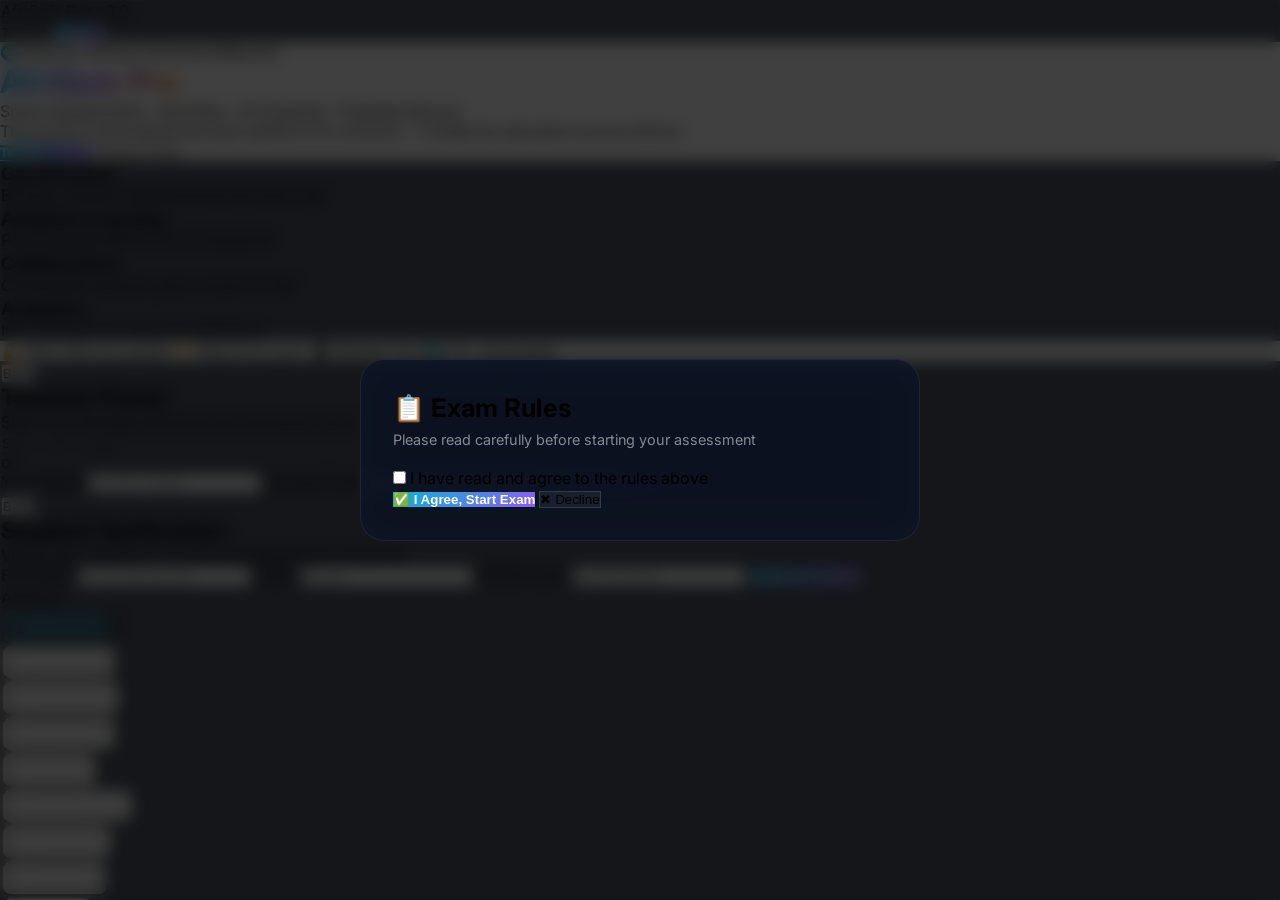
==== index.html @ 5f8b722c "with all recquiremeent" ====
<!DOCTYPE html>
<html lang="en">
<head>
    <meta charset="UTF-8" />
    <meta name="viewport" content="width=device-width, initial-scale=1.0" />
    <title>AfriQuiz Pro — World‑Class Assessment</title>
    <script src="https://cdn.tailwindcss.com/3.4.17">
    </script>
    <script src="https://cdn.jsdelivr.net/npm/lucide@0.263.0/dist/umd/lucide.min.js">
    </script>
    <link href="https://fonts.googleapis.com/css2?family=Space+Grotesk:wght@300;400;500;600;700&family=Inter:wght@300;400;500;600;700;800&family=JetBrains+Mono:wght@400;700&family=Playfair+Display:ital,wght@0,400;0,700;1,700&display=swap" rel="stylesheet" />

    <script type="importmap">
        {
            "imports": {
                "firebase/app": "https://www.gstatic.com/firebasejs/12.15.0/firebase-app.js",
                "firebase/auth": "https://www.gstatic.com/firebasejs/12.15.0/firebase-auth.js",
                "firebase/firestore": "https://www.gstatic.com/firebasejs/12.15.0/firebase-firestore.js",
                "firebase/storage": "https://www.gstatic.com/firebasejs/12.15.0/firebase-storage.js"
            }
        }
    </script>

    <style>
        /* ── Reset & Base ── */
        * {
            margin: 0;
            padding: 0;
            box-sizing: border-box;
        }
        html,
        body {
            height: 100%;
            margin: 0;
            font-family: 'Inter', sans-serif;
            transition: background 0.3s, color 0.3s;
        }
        .app-root {
            height: 100%;
            overflow-y: auto;
        }

        /* ── Glass & Effects ── */
        .glass {
            background: rgba(15, 23, 42, 0.72);
            backdrop-filter: blur(18px) saturate(1.2);
            border: 1px solid rgba(255, 255, 255, 0.07);
        }
        .glass-light {
            background: rgba(30, 41, 59, 0.45);
            backdrop-filter: blur(12px);
            border: 1px solid rgba(255, 255, 255, 0.05);
        }
        .gradient-text {
            background: linear-gradient(135deg, #06b6d4, #8b5cf6, #f59e0b);
            -webkit-background-clip: text;
            -webkit-text-fill-color: transparent;
            background-clip: text;
        }

        /* ── Buttons ── */
        .btn-primary {
            background: linear-gradient(135deg, #06b6d4, #8b5cf6);
            transition: all 0.25s ease;
            border: none;
            color: #fff;
            font-weight: 600;
        }
        .btn-primary:hover {
            transform: translateY(-2px);
            box-shadow: 0 12px 35px rgba(6, 182, 212, 0.35);
        }
        .btn-secondary {
            background: rgba(255, 255, 255, 0.06);
            border: 1px solid rgba(255, 255, 255, 0.12);
            transition: all 0.2s;
        }
        .btn-secondary:hover {
            background: rgba(255, 255, 255, 0.12);
        }
        .btn-danger {
            background: rgba(239, 68, 68, 0.2);
            border: 1px solid rgba(239, 68, 68, 0.3);
            color: #f87171;
        }
        .btn-danger:hover {
            background: rgba(239, 68, 68, 0.3);
        }

        /* ── Animations ── */
        .fade-in {
            animation: fadeIn 0.35s ease;
        }
        @keyframes fadeIn {
            from {
                opacity: 0;
                transform: translateY(12px);
            }
            to {
                opacity: 1;
                transform: translateY(0);
            }
        }
        .slide-up {
            animation: slideUp 0.4s ease;
        }
        @keyframes slideUp {
            from {
                opacity: 0;
                transform: translateY(30px);
            }
            to {
                opacity: 1;
                transform: translateY(0);
            }
        }
        .pulse-glow {
            animation: pulseGlow 2s infinite;
        }
        @keyframes pulseGlow {
            0%,
            100% {
                box-shadow: 0 0 20px rgba(6, 182, 212, 0.15);
            }
            50% {
                box-shadow: 0 0 40px rgba(6, 182, 212, 0.35);
            }
        }

        /* ── Quiz Options ── */
        .quiz-option {
            transition: all 0.15s ease;
            cursor: pointer;
            border: 2px solid transparent;
        }
        .quiz-option:hover {
            background: rgba(6, 182, 212, 0.12);
            border-color: rgba(6, 182, 212, 0.3);
        }
        .quiz-option.selected {
            background: rgba(6, 182, 212, 0.2);
            border-color: #06b6d4;
            box-shadow: 0 0 25px rgba(6, 182, 212, 0.15);
        }
        .quiz-option.correct-reveal {
            background: rgba(34, 197, 94, 0.2);
            border-color: #22c55e;
        }
        .quiz-option.wrong-reveal {
            background: rgba(239, 68, 68, 0.2);
            border-color: #ef4444;
        }

        /* ── Toast ── */
        .toast {
            position: fixed;
            bottom: 28px;
            right: 28px;
            z-index: 9999;
            animation: toastIn 0.4s ease;
            max-width: 380px;
            padding: 14px 20px;
            border-radius: 16px;
            backdrop-filter: blur(16px);
            background: rgba(15, 23, 42, 0.85);
            border: 1px solid rgba(255, 255, 255, 0.08);
            box-shadow: 0 20px 60px rgba(0, 0, 0, 0.5);
            display: flex;
            align-items: center;
            gap: 12px;
            font-size: 0.9rem;
        }
        @keyframes toastIn {
            from {
                opacity: 0;
                transform: translateY(30px) scale(0.95);
            }
            to {
                opacity: 1;
                transform: translateY(0) scale(1);
            }
        }
        .toast-exit {
            animation: toastOut 0.3s ease forwards;
        }
        @keyframes toastOut {
            to {
                opacity: 0;
                transform: translateY(30px) scale(0.95);
            }
        }

        /* ── Scrollbar ── */
        .scrollable {
            scrollbar-width: thin;
            scrollbar-color: rgba(255, 255, 255, 0.08) transparent;
        }
        .scrollable::-webkit-scrollbar {
            width: 5px;
        }
        .scrollable::-webkit-scrollbar-thumb {
            background: rgba(255, 255, 255, 0.15);
            border-radius: 10px;
        }
        .scrollable::-webkit-scrollbar-track {
            background: transparent;
        }

        /* ── Badge Icons ── */
        .badge-icon {
            width: 44px;
            height: 44px;
            border-radius: 50%;
            display: flex;
            align-items: center;
            justify-content: center;
            font-size: 1.4rem;
            background: rgba(251, 191, 36, 0.15);
            border: 1px solid rgba(251, 191, 36, 0.2);
        }

        /* ── Sidebar ── */
        .sidebar-link {
            transition: all 0.15s;
            cursor: pointer;
            border-radius: 10px;
            padding: 8px 14px;
            font-size: 0.875rem;
            display: flex;
            align-items: center;
            gap: 10px;
            color: rgba(255, 255, 255, 0.6);
        }
        .sidebar-link:hover {
            background: rgba(6, 182, 212, 0.1);
            color: #fff;
        }
        .sidebar-link.active {
            background: rgba(6, 182, 212, 0.18);
            color: #06b6d4;
            font-weight: 500;
        }

        /* ── Chart ── */
        .chart-bar {
            transition: height 0.6s cubic-bezier(0.34, 1.56, 0.64, 1);
            min-height: 4px;
            border-radius: 6px 6px 0 0;
            background: linear-gradient(180deg, #06b6d4, #8b5cf6);
        }

        /* ── Loading shimmer ── */
        .shimmer {
            background: linear-gradient(90deg, rgba(255, 255, 255, 0.02) 25%, rgba(255, 255, 255, 0.06) 50%, rgba(255, 255, 255, 0.02) 75%);
            background-size: 200% 100%;
            animation: shimmer 1.8s infinite;
        }
        @keyframes shimmer {
            0% {
                background-position: 200% 0;
            }
            100% {
                background-position: -200% 0;
            }
        }

        /* ── Rule modal ── */
        .rule-item {
            display: flex;
            align-items: flex-start;
            gap: 12px;
            padding: 10px 0;
            border-bottom: 1px solid rgba(255, 255, 255, 0.04);
        }
        .rule-item:last-child {
            border-bottom: none;
        }

        /* ── Responsive tweaks ── */
        @media (max-width: 640px) {
            .toast {
                right: 16px;
                left: 16px;
                max-width: unset;
                bottom: 16px;
            }
            .glass {
                backdrop-filter: blur(12px);
            }
        }

        /* ── Light theme overrides ── */
        .theme-light body,
        .theme-light .app-root {
            background: #f1f5f9 !important;
            color: #0f172a !important;
        }
        .theme-light .glass {
            background: rgba(255, 255, 255, 0.7) !important;
            border-color: rgba(0, 0, 0, 0.06) !important;
            backdrop-filter: blur(14px) !important;
        }
        .theme-light .glass-light {
            background: rgba(255, 255, 255, 0.5) !important;
            border-color: rgba(0, 0, 0, 0.04) !important;
        }
        .theme-light .sidebar-link {
            color: rgba(0, 0, 0, 0.6);
        }
        .theme-light .sidebar-link:hover {
            background: rgba(6, 182, 212, 0.08);
            color: #0f172a;
        }
        .theme-light .sidebar-link.active {
            background: rgba(6, 182, 212, 0.12);
            color: #06b6d4;
        }
        .theme-light .btn-secondary {
            background: rgba(0, 0, 0, 0.04);
            border-color: rgba(0, 0, 0, 0.08);
        }
        .theme-light .btn-secondary:hover {
            background: rgba(0, 0, 0, 0.08);
        }
        .theme-light input,
        .theme-light textarea,
        .theme-light select {
            background: rgba(255, 255, 255, 0.6) !important;
            border-color: rgba(0, 0, 0, 0.1) !important;
            color: #0f172a !important;
        }
        .theme-light input::placeholder,
        .theme-light textarea::placeholder {
            color: #94a3b8 !important;
        }
        .theme-light .quiz-option {
            border-color: rgba(0, 0, 0, 0.08);
        }
        .theme-light .quiz-option:hover {
            background: rgba(6, 182, 212, 0.06);
        }
        .theme-light .quiz-option.selected {
            background: rgba(6, 182, 212, 0.12);
            border-color: #06b6d4;
        }
        .theme-light .toast {
            background: rgba(255, 255, 255, 0.92);
            border-color: rgba(0, 0, 0, 0.06);
            color: #0f172a;
        }

        /* ── African theme ── */
        .theme-african body,
        .theme-african .app-root {
            background: #1a0e08 !important;
            color: #fdf6ee !important;
        }
        .theme-african .glass {
            background: rgba(44, 24, 16, 0.8) !important;
            border-color: rgba(251, 191, 36, 0.15) !important;
            backdrop-filter: blur(14px) !important;
        }
        .theme-african .glass-light {
            background: rgba(44, 24, 16, 0.5) !important;
            border-color: rgba(251, 191, 36, 0.08) !important;
        }
        .theme-african .btn-primary {
            background: linear-gradient(135deg, #f59e0b, #d97706) !important;
        }
        .theme-african .btn-primary:hover {
            box-shadow: 0 12px 35px rgba(245, 158, 11, 0.35) !important;
        }
        .theme-african .gradient-text {
            background: linear-gradient(135deg, #fbbf24, #f59e0b, #d97706) !important;
            -webkit-background-clip: text !important;
            -webkit-text-fill-color: transparent !important;
        }
        .theme-african .sidebar-link.active {
            background: rgba(251, 191, 36, 0.15) !important;
            color: #fbbf24 !important;
        }
        .theme-african .sidebar-link:hover {
            background: rgba(251, 191, 36, 0.08) !important;
            color: #fdf6ee !important;
        }
        .theme-african .chart-bar {
            background: linear-gradient(180deg, #fbbf24, #d97706) !important;
        }
        .theme-african .quiz-option.selected {
            background: rgba(251, 191, 36, 0.15) !important;
            border-color: #fbbf24 !important;
        }
        .theme-african .toast {
            background: rgba(44, 24, 16, 0.92) !important;
            border-color: rgba(251, 191, 36, 0.15) !important;
        }

        /* ── Fullscreen overlay for exam rules ── */
        .rules-overlay {
            position: fixed;
            inset: 0;
            background: rgba(0, 0, 0, 0.75);
            backdrop-filter: blur(8px);
            z-index: 9998;
            display: flex;
            align-items: center;
            justify-content: center;
            padding: 20px;
        }
        .rules-box {
            max-width: 560px;
            width: 100%;
            max-height: 90vh;
            overflow-y: auto;
            border-radius: 24px;
            padding: 32px;
            animation: slideUp 0.4s ease;
        }
        .rules-box h2 {
            font-size: 1.6rem;
            font-weight: 700;
            margin-bottom: 8px;
        }
        .rules-box .sub {
            color: rgba(255, 255, 255, 0.5);
            margin-bottom: 20px;
            font-size: 0.9rem;
        }

        /* School logo upload preview */
        .logo-preview {
            width: 56px;
            height: 56px;
            border-radius: 14px;
            object-fit: cover;
            background: rgba(255, 255, 255, 0.05);
            border: 2px dashed rgba(255, 255, 255, 0.1);
            transition: all 0.3s;
        }
        .logo-preview:hover {
            border-color: rgba(6, 182, 212, 0.3);
        }
        .logo-preview.has-logo {
            border-style: solid;
            border-color: rgba(6, 182, 212, 0.3);
        }

        /* Matching question styles */
        .match-pair {
            display: flex;
            gap: 12px;
            align-items: center;
            margin-bottom: 8px;
        }
        .match-pair select {
            background: rgba(255, 255, 255, 0.06);
            border: 1px solid rgba(255, 255, 255, 0.1);
            border-radius: 8px;
            padding: 6px 12px;
            color: #fff;
            font-size: 0.85rem;
            min-width: 120px;
        }
        .theme-light .match-pair select {
            background: rgba(0, 0, 0, 0.04);
            border-color: rgba(0, 0, 0, 0.08);
            color: #0f172a;
        }
        .theme-african .match-pair select {
            background: rgba(251, 191, 36, 0.08);
            border-color: rgba(251, 191, 36, 0.15);
            color: #fdf6ee;
        }

        /* Fill-in-the-blank input */
        .fitb-input {
            display: inline-block;
            background: rgba(255, 255, 255, 0.06);
            border: none;
            border-bottom: 2px solid rgba(6, 182, 212, 0.4);
            padding: 2px 8px;
            color: #fff;
            font-size: 1rem;
            min-width: 80px;
            text-align: center;
            transition: border-color 0.3s;
        }
        .fitb-input:focus {
            outline: none;
            border-color: #06b6d4;
        }
        .theme-light .fitb-input {
            background: rgba(0, 0, 0, 0.03);
            color: #0f172a;
        }
        .theme-african .fitb-input {
            border-color: rgba(251, 191, 36, 0.4);
            color: #fdf6ee;
        }
        .theme-african .fitb-input:focus {
            border-color: #fbbf24;
        }
    </style>
</head>
<body>
    <div class="app-root" id="app">

        <!-- ====== LANDING ====== -->
        <div id="page-landing" class="fade-in">
            <nav class="glass sticky top-0 z-50 px-4 py-3 flex items-center justify-between">
                <div class="flex items-center gap-2">
                    <div class="w-9 h-9 rounded-xl btn-primary flex items-center justify-center shadow-lg">
                        <i data-lucide="brain" class="w-5 h-5 text-white"></i>
                    </div>
                    <span class="font-heading font-bold text-lg tracking-tight" id="brand-name">AfriQuiz Pro</span>
                    <span class="text-[10px] font-mono bg-cyan-500/10 text-cyan-400 px-2 py-0.5 rounded-full border border-cyan-500/20 ml-1">v3.0</span>
                </div>
                <div class="flex gap-2">
                    <button onclick="showPage('teacher-login')" class="btn-secondary px-4 py-2 rounded-xl text-sm font-medium flex items-center gap-1.5">
                        <i data-lucide="layout-dashboard" class="w-4 h-4"></i> Teacher
                    </button>
                    <button onclick="showPage('student-verify')" class="btn-primary px-4 py-2 rounded-xl text-sm font-medium flex items-center gap-1.5 shadow-lg">
                        <i data-lucide="graduation-cap" class="w-4 h-4"></i> Student
                    </button>
                </div>
            </nav>
            <main class="max-w-6xl mx-auto px-4 py-16 text-center">
                <div class="mb-4 inline-block px-4 py-1.5 rounded-full text-xs font-medium bg-cyan-500/10 text-cyan-400 border border-cyan-500/20">
                    🌍 Built for African Schools &amp; Beyond
                </div>
                <h1 class="font-heading text-4xl md:text-7xl font-extrabold mb-4 leading-[1.1] tracking-tight">
                    <span class="gradient-text">AfriQuiz Pro</span>
                </h1>
                <p class="text-slate-400 text-lg md:text-xl mb-6 max-w-2xl mx-auto font-light">
                    Smart Assessments · Gamified · AI-Powered · Firebase‑Secure
                </p>
                <p class="text-slate-500 text-sm mb-10 max-w-xl mx-auto">
                    The world's most advanced quiz platform for schools — trusted by educators across Africa.
                </p>
                <div class="flex flex-wrap justify-center gap-4 mb-16">
                    <button onclick="showPage('teacher-login')" class="btn-primary px-8 py-3.5 rounded-2xl text-white font-semibold flex items-center gap-2 shadow-xl shadow-cyan-500/20">
                        <i data-lucide="layout-dashboard" class="w-5 h-5"></i> Teacher Portal
                    </button>
                    <button onclick="showPage('student-verify')" class="btn-secondary px-8 py-3.5 rounded-2xl font-semibold flex items-center gap-2">
                        <i data-lucide="graduation-cap" class="w-5 h-5"></i> Student Portal
                    </button>
                </div>

                <div class="grid grid-cols-1 md:grid-cols-4 gap-5">
                    <div class="glass rounded-2xl p-6 text-left hover:shadow-xl hover:shadow-cyan-500/5 transition-all">
                        <i data-lucide="trophy" class="w-8 h-8 text-amber-400 mb-3"></i>
                        <h3 class="font-semibold">Gamification</h3>
                        <p class="text-sm text-slate-400">Badges, streaks, leaderboards &amp; power‑ups</p>
                    </div>
                    <div class="glass rounded-2xl p-6 text-left hover:shadow-xl hover:shadow-cyan-500/5 transition-all">
                        <i data-lucide="brain" class="w-8 h-8 text-cyan-400 mb-3"></i>
                        <h3 class="font-semibold">Adaptive Learning</h3>
                        <p class="text-sm text-slate-400">Personalised difficulty &amp; AI feedback</p>
                    </div>
                    <div class="glass rounded-2xl p-6 text-left hover:shadow-xl hover:shadow-cyan-500/5 transition-all">
                        <i data-lucide="users" class="w-8 h-8 text-purple-400 mb-3"></i>
                        <h3 class="font-semibold">Collaborative</h3>
                        <p class="text-sm text-slate-400">Community quizzes, peer review &amp; chat</p>
                    </div>
                    <div class="glass rounded-2xl p-6 text-left hover:shadow-xl hover:shadow-cyan-500/5 transition-all">
                        <i data-lucide="bar-chart-3" class="w-8 h-8 text-emerald-400 mb-3"></i>
                        <h3 class="font-semibold">Analytics</h3>
                        <p class="text-sm text-slate-400">Item analysis, progress, predictions</p>
                    </div>
                </div>

                <div class="mt-12 flex flex-wrap justify-center gap-6 text-xs text-slate-500">
                    <span>🔒 AES‑256 encrypted</span>
                    <span>⚡ Real‑time sync</span>
                    <span>📱 Mobile‑first</span>
                    <span>🌍 10+ languages</span>
                </div>
            </main>
        </div>

        <!-- ====== TEACHER LOGIN ====== -->
        <div id="page-teacher-login" class="hidden fade-in h-full flex items-center justify-center px-4">
            <div class="glass rounded-2xl p-8 w-full max-w-sm slide-up">
                <button onclick="showPage('landing')" class="text-slate-400 hover:text-white mb-4 flex items-center gap-1 text-sm transition">
                    <i data-lucide="arrow-left" class="w-4 h-4"></i> Back
                </button>
                <h2 class="font-heading text-2xl font-bold mb-2">Teacher Portal</h2>
                <p class="text-slate-400 text-sm mb-6">Sign in to manage quizzes, view reports &amp; more</p>
                <button onclick="signInWithGoogle()" class="w-full btn-secondary py-3 rounded-xl text-white font-semibold flex items-center justify-center gap-2 mb-4 transition">
                    <i data-lucide="chrome" class="w-5 h-5"></i> Sign in with Google
                </button>
                <div class="relative flex items-center my-4">
                    <div class="flex-grow border-t border-slate-700"></div>
                    <span class="flex-shrink mx-4 text-slate-500 text-xs">or</span>
                    <div class="flex-grow border-t border-slate-700"></div>
                </div>
                <form id="teacher-login-form" onsubmit="handleTeacherLogin(event)">
                    <label class="text-sm text-slate-400 block mb-1">Your Name</label>
                    <input id="teacher-name" type="text" required class="w-full bg-slate-800/50 border border-slate-700 rounded-xl px-4 py-3 mb-4 text-white placeholder-slate-500 transition focus:border-cyan-500/50 focus:ring-2 focus:ring-cyan-500/20 outline-none" placeholder="e.g. Mrs. Okafor" />
                    <label class="text-sm text-slate-400 block mb-1">Access Code</label>
                    <input id="teacher-pass" type="password" required class="w-full bg-slate-800/50 border border-slate-700 rounded-xl px-4 py-3 mb-6 text-white placeholder-slate-500 transition focus:border-cyan-500/50 focus:ring-2 focus:ring-cyan-500/20 outline-none" placeholder="Enter code (use: teacher)" />
                    <button type="submit" class="w-full btn-primary py-3.5 rounded-xl text-white font-semibold shadow-lg shadow-cyan-500/20">Enter Dashboard</button>
                </form>
            </div>
        </div>

        <!-- ====== STUDENT VERIFY ====== -->
        <div id="page-student-verify" class="hidden fade-in h-full flex items-center justify-center px-4">
            <div class="glass rounded-2xl p-8 w-full max-w-sm slide-up">
                <button onclick="showPage('landing')" class="text-slate-400 hover:text-white mb-4 flex items-center gap-1 text-sm transition">
                    <i data-lucide="arrow-left" class="w-4 h-4"></i> Back
                </button>
                <h2 class="font-heading text-2xl font-bold mb-2">Student Verification</h2>
                <p class="text-slate-400 text-sm mb-6">Verify your identity to access quizzes &amp; track progress</p>
                <form id="student-verify-form" onsubmit="handleStudentVerify(event)">
                    <label class="text-sm text-slate-400 block mb-1">Full Name</label>
                    <input id="stu-name" type="text" required class="w-full bg-slate-800/50 border border-slate-700 rounded-xl px-4 py-3 mb-3 text-white placeholder-slate-500 transition focus:border-cyan-500/50 focus:ring-2 focus:ring-cyan-500/20 outline-none" placeholder="Amina Mohammed" />
                    <label class="text-sm text-slate-400 block mb-1">Class</label>
                    <input id="stu-class" type="text" required class="w-full bg-slate-800/50 border border-slate-700 rounded-xl px-4 py-3 mb-3 text-white placeholder-slate-500 transition focus:border-cyan-500/50 focus:ring-2 focus:ring-cyan-500/20 outline-none" placeholder="JSS 3A" />
                    <label class="text-sm text-slate-400 block mb-1">SDMS Code</label>
                    <input id="stu-sdms" type="text" required class="w-full bg-slate-800/50 border border-slate-700 rounded-xl px-4 py-3 mb-6 text-white placeholder-slate-500 transition focus:border-cyan-500/50 focus:ring-2 focus:ring-cyan-500/20 outline-none" placeholder="STU-2024-001" />
                    <button type="submit" class="w-full btn-primary py-3.5 rounded-xl text-white font-semibold shadow-lg shadow-cyan-500/20">Verify &amp; Continue</button>
                </form>
            </div>
        </div>

        <!-- ====== TEACHER DASHBOARD ====== -->
        <div id="page-teacher-dashboard" class="hidden fade-in flex h-full">
            <!-- Sidebar -->
            <aside class="glass w-60 shrink-0 p-4 flex-col hidden md:flex h-full overflow-y-auto scrollable">
                <div class="flex items-center gap-2 mb-6">
                    <div class="w-8 h-8 rounded-xl btn-primary flex items-center justify-center shadow-md">
                        <i data-lucide="brain" class="w-4 h-4 text-white"></i>
                    </div>
                    <span class="font-heading text-sm font-bold tracking-tight" id="sidebar-brand">AfriQuiz</span>
                </div>
                <nav class="flex flex-col gap-0.5 flex-1">
                    <button onclick="showTeacherTab('quizzes')" class="sidebar-link active" data-tab="quizzes"><i data-lucide="file-text" class="w-4 h-4"></i> My Quizzes</button>
                    <button onclick="showTeacherTab('create')" class="sidebar-link" data-tab="create"><i data-lucide="plus-circle" class="w-4 h-4"></i> Create Quiz</button>
                    <button onclick="showTeacherTab('submissions')" class="sidebar-link" data-tab="submissions"><i data-lucide="users" class="w-4 h-4"></i> Submissions</button>
                    <button onclick="showTeacherTab('reports')" class="sidebar-link" data-tab="reports"><i data-lucide="file-bar-chart" class="w-4 h-4"></i> Full Reports</button>
                    <button onclick="showTeacherTab('analytics')" class="sidebar-link" data-tab="analytics"><i data-lucide="bar-chart-3" class="w-4 h-4"></i> Analytics</button>
                    <button onclick="showTeacherTab('bank')" class="sidebar-link" data-tab="bank"><i data-lucide="database" class="w-4 h-4"></i> Question Bank</button>
                    <button onclick="showTeacherTab('community')" class="sidebar-link" data-tab="community"><i data-lucide="globe" class="w-4 h-4"></i> Community</button>
                    <button onclick="showTeacherTab('customize')" class="sidebar-link" data-tab="customize"><i data-lucide="palette" class="w-4 h-4"></i> Customize</button>
                    <button onclick="showTeacherTab('settings')" class="sidebar-link" data-tab="settings"><i data-lucide="settings" class="w-4 h-4"></i> Settings</button>
                </nav>
                <button onclick="logoutTeacher()" class="sidebar-link text-red-400/70 hover:text-red-400 mt-2"><i data-lucide="log-out" class="w-4 h-4"></i> Logout</button>
            </aside>

            <!-- Main Content -->
            <div class="flex-1 overflow-y-auto p-4 md:p-6 scrollable">
                <!-- Mobile header -->
                <div class="md:hidden flex items-center justify-between mb-4">
                    <span class="font-heading font-bold">AfriQuiz</span>
                    <div class="flex gap-1">
                        <button onclick="showTeacherTab('quizzes')" class="p-2 rounded-xl btn-secondary"><i data-lucide="file-text" class="w-4 h-4"></i></button>
                        <button onclick="showTeacherTab('create')" class="p-2 rounded-xl btn-secondary"><i data-lucide="plus-circle" class="w-4 h-4"></i></button>
                        <button onclick="showTeacherTab('submissions')" class="p-2 rounded-xl btn-secondary"><i data-lucide="users" class="w-4 h-4"></i></button>
                        <button onclick="showTeacherTab('reports')" class="p-2 rounded-xl btn-secondary"><i data-lucide="file-bar-chart" class="w-4 h-4"></i></button>
                        <button onclick="showTeacherTab('customize')" class="p-2 rounded-xl btn-secondary"><i data-lucide="palette" class="w-4 h-4"></i></button>
                    </div>
                </div>

                <div id="teacher-welcome" class="mb-6">
                    <h1 class="text-2xl font-bold">Welcome back, <span id="teacher-display-name">Teacher</span></h1>
                    <p class="text-slate-400 text-sm">Manage quizzes, track progress, and engage students</p>
                </div>

                <!-- Tabs -->
                <div id="tab-quizzes" class="fade-in">
                    <div id="quizzes-list" class="grid gap-4"></div>
                    <div id="quizzes-empty" class="text-center py-16 text-slate-500">
                        <i data-lucide="file-text" class="w-14 h-14 mx-auto mb-4 opacity-30"></i>
                        <p class="text-lg font-medium">No quizzes yet</p>
                        <p class="text-sm text-slate-600">Create your first quiz and share the code with students</p>
                    </div>
                </div>

                <div id="tab-create" class="hidden fade-in">
                    <div class="glass rounded-2xl p-6 max-w-3xl mx-auto">
                        <h2 class="font-heading text-2xl font-bold mb-2">Create New Quiz</h2>
                        <p class="text-slate-400 text-sm mb-6">Add questions, set rules, and publish instantly</p>
                        <form id="create-quiz-form" onsubmit="handleCreateQuiz(event)">
                            <div class="grid grid-cols-1 md:grid-cols-2 gap-4 mb-5">
                                <div>
                                    <label class="text-sm text-slate-400 block mb-1">Quiz Title *</label>
                                    <input id="q-title" type="text" required class="w-full bg-slate-800/50 border border-slate-700 rounded-xl px-4 py-3 text-white placeholder-slate-500 transition focus:border-cyan-500/50 focus:ring-2 focus:ring-cyan-500/20 outline-none" placeholder="e.g. Biology Test 1" />
                                </div>
                                <div>
                                    <label class="text-sm text-slate-400 block mb-1">Subject *</label>
                                    <input id="q-subject" type="text" required class="w-full bg-slate-800/50 border border-slate-700 rounded-xl px-4 py-3 text-white placeholder-slate-500 transition focus:border-cyan-500/50 focus:ring-2 focus:ring-cyan-500/20 outline-none" placeholder="e.g. Biology" />
                                </div>
                                <div>
                                    <label class="text-sm text-slate-400 block mb-1">Passing Mark (%)</label>
                                    <input id="q-pass" type="number" min="0" max="100" value="50" required class="w-full bg-slate-800/50 border border-slate-700 rounded-xl px-4 py-3 text-white transition focus:border-cyan-500/50 focus:ring-2 focus:ring-cyan-500/20 outline-none" />
                                </div>
                                <div>
                                    <label class="text-sm text-slate-400 block mb-1">Time Limit (mins, 0=unlimited)</label>
                                    <input id="q-time" type="number" min="0" value="30" required class="w-full bg-slate-800/50 border border-slate-700 rounded-xl px-4 py-3 text-white transition focus:border-cyan-500/50 focus:ring-2 focus:ring-cyan-500/20 outline-none" />
                                </div>
                                <div class="md:col-span-2">
                                    <label class="text-sm text-slate-400 block mb-1">Quiz Description (optional)</label>
                                    <input id="q-desc" type="text" class="w-full bg-slate-800/50 border border-slate-700 rounded-xl px-4 py-3 text-white placeholder-slate-500 transition focus:border-cyan-500/50 focus:ring-2 focus:ring-cyan-500/20 outline-none" placeholder="What students will learn..." />
                                </div>
                            </div>

                            <div class="mb-4 flex items-center gap-4 flex-wrap">
                                <label class="text-sm text-slate-400 flex items-center gap-2">
                                    <input type="checkbox" id="q-shuffle" checked /> Shuffle questions
                                </label>
                                <label class="text-sm text-slate-400 flex items-center gap-2">
                                    <input type="checkbox" id="q-public" /> Public (share in Community)
                                </label>
                                <label class="text-sm text-slate-400 flex items-center gap-2">
                                    <input type="checkbox" id="q-proctor" checked /> Enable proctoring
                                </label>
                            </div>

                            <div id="questions-container" class="space-y-4 mb-5 max-h-[480px] overflow-y-auto scrollable pr-2"></div>

                            <div class="flex flex-wrap gap-2 mb-5">
                                <button type="button" onclick="addQuestion('multiple')" class="btn-secondary px-3 py-2 rounded-xl text-sm flex items-center gap-1.5"><i data-lucide="list" class="w-4 h-4"></i> + MCQ</button>
                                <button type="button" onclick="addQuestion('truefalse')" class="btn-secondary px-3 py-2 rounded-xl text-sm flex items-center gap-1.5"><i data-lucide="check-circle" class="w-4 h-4"></i> + True/False</button>
                                <button type="button" onclick="addQuestion('short')" class="btn-secondary px-3 py-2 rounded-xl text-sm flex items-center gap-1.5"><i data-lucide="type" class="w-4 h-4"></i> + Short Answer</button>
                                <button type="button" onclick="addQuestion('essay')" class="btn-secondary px-3 py-2 rounded-xl text-sm flex items-center gap-1.5"><i data-lucide="file-text" class="w-4 h-4"></i> + Essay</button>
                                <button type="button" onclick="addQuestion('matching')" class="btn-secondary px-3 py-2 rounded-xl text-sm flex items-center gap-1.5"><i data-lucide="link" class="w-4 h-4"></i> + Matching</button>
                                <button type="button" onclick="addQuestion('fill')" class="btn-secondary px-3 py-2 rounded-xl text-sm flex items-center gap-1.5"><i data-lucide="square-dashed" class="w-4 h-4"></i> + Fill in Blank</button>
                                <button type="button" onclick="addQuestion('ordering')" class="btn-secondary px-3 py-2 rounded-xl text-sm flex items-center gap-1.5"><i data-lucide="arrow-up-down" class="w-4 h-4"></i> + Ordering</button>
                            </div>

                            <button type="submit" class="btn-primary px-8 py-3.5 rounded-2xl text-white font-semibold shadow-lg shadow-cyan-500/20 w-full md:w-auto">🚀 Create Quiz</button>
                        </form>
                    </div>
                </div>

                <div id="tab-submissions" class="hidden fade-in">
                    <div class="glass rounded-2xl overflow-hidden">
                        <div class="p-5 border-b border-slate-700/50 flex items-center justify-between flex-wrap gap-2">
                            <h2 class="font-semibold text-lg">📋 Submissions</h2>
                            <div class="flex gap-2">
                                <button onclick="exportCSV()" class="btn-secondary px-4 py-2 rounded-xl text-sm flex items-center gap-1.5"><i data-lucide="download" class="w-4 h-4"></i> Export CSV</button>
                                <button onclick="exportPDF()" class="btn-secondary px-4 py-2 rounded-xl text-sm flex items-center gap-1.5"><i data-lucide="file-pdf" class="w-4 h-4"></i> Export PDF</button>
                            </div>
                        </div>
                        <div id="submissions-table" class="overflow-x-auto">
                            <table class="w-full text-sm">
                                <thead class="text-slate-400 text-left border-b border-slate-700/50">
                                    <tr>
                                        <th class="px-4 py-3 font-medium">Student</th>
                                        <th class="px-4 py-3 font-medium">Class</th>
                                        <th class="px-4 py-3 font-medium">Quiz</th>
                                        <th class="px-4 py-3 font-medium">Score</th>
                                        <th class="px-4 py-3 font-medium">Status</th>
                                        <th class="px-4 py-3 font-medium">Date</th>
                                        <th class="px-4 py-3 font-medium">Action</th>
                                    </tr>
                                </thead>
                                <tbody id="submissions-body"></tbody>
                            </table>
                        </div>
                        <div id="submissions-empty" class="p-10 text-center text-slate-500">
                            <i data-lucide="inbox" class="w-10 h-10 mx-auto mb-3 opacity-30"></i>
                            <p>No submissions yet</p>
                        </div>
                    </div>
                </div>

                <div id="tab-reports" class="hidden fade-in">
                    <div class="glass rounded-2xl p-6">
                        <h2 class="font-heading text-2xl font-bold mb-2">📊 Full Student Reports</h2>
                        <p class="text-slate-400 text-sm mb-6">Detailed individual performance, question‑by‑question analysis</p>
                        <div id="reports-list" class="space-y-3"></div>
                        <div id="reports-empty" class="text-center py-12 text-slate-500">
                            <i data-lucide="file-bar-chart" class="w-12 h-12 mx-auto mb-3 opacity-30"></i>
                            <p>No student data available yet</p>
                        </div>
                    </div>
                </div>

                <div id="tab-analytics" class="hidden fade-in">
                    <div class="grid grid-cols-1 md:grid-cols-4 gap-4 mb-6">
                        <div class="glass rounded-xl p-5">
                            <p class="text-slate-400 text-xs uppercase tracking-wider mb-1">Total Quizzes</p>
                            <p class="text-3xl font-bold" id="stat-quizzes">0</p>
                        </div>
                        <div class="glass rounded-xl p-5">
                            <p class="text-slate-400 text-xs uppercase tracking-wider mb-1">Submissions</p>
                            <p class="text-3xl font-bold" id="stat-submissions">0</p>
                        </div>
                        <div class="glass rounded-xl p-5">
                            <p class="text-slate-400 text-xs uppercase tracking-wider mb-1">Avg Score</p>
                            <p class="text-3xl font-bold" id="stat-avg">0%</p>
                        </div>
                        <div class="glass rounded-xl p-5">
                            <p class="text-slate-400 text-xs uppercase tracking-wider mb-1">At‑Risk Students</p>
                            <p class="text-3xl font-bold text-red-400" id="stat-atrisk">0</p>
                        </div>
                    </div>
                    <div class="glass rounded-xl p-5 mb-4">
                        <h3 class="font-semibold mb-4">Score Distribution</h3>
                        <div id="chart-container" class="flex items-end gap-2 h-48"></div>
                    </div>
                    <div class="glass rounded-xl p-5">
                        <h3 class="font-semibold mb-4">Item Analysis (most missed)</h3>
                        <div id="item-analysis" class="space-y-1"></div>
                    </div>
                </div>

                <div id="tab-bank" class="hidden fade-in">
                    <div class="glass rounded-2xl p-6">
                        <h2 class="font-heading text-2xl font-bold mb-2">📚 Question Bank</h2>
                        <p class="text-slate-400 text-sm mb-4">Import / export questions, build your library</p>
                        <div class="flex flex-wrap gap-2 mb-5">
                            <button onclick="importQuestionsCSV()" class="btn-secondary px-4 py-2.5 rounded-xl text-sm flex items-center gap-1.5"><i data-lucide="upload" class="w-4 h-4"></i> Import CSV</button>
                            <button onclick="exportBankCSV()" class="btn-secondary px-4 py-2.5 rounded-xl text-sm flex items-center gap-1.5"><i data-lucide="download" class="w-4 h-4"></i> Export CSV</button>
                            <button onclick="exportBankJSON()" class="btn-secondary px-4 py-2.5 rounded-xl text-sm flex items-center gap-1.5"><i data-lucide="file-json" class="w-4 h-4"></i> Export JSON</button>
                            <button onclick="printBank()" class="btn-secondary px-4 py-2.5 rounded-xl text-sm flex items-center gap-1.5"><i data-lucide="printer" class="w-4 h-4"></i> Print</button>
                        </div>
                        <div id="bank-list" class="space-y-2 max-h-96 overflow-y-auto scrollable"></div>
                    </div>
                </div>

                <div id="tab-community" class="hidden fade-in">
                    <div class="glass rounded-2xl p-6">
                        <h2 class="font-heading text-2xl font-bold mb-2">🌍 Community Quizzes</h2>
                        <p class="text-slate-400 text-sm mb-4">Discover and import quizzes shared by educators worldwide</p>
                        <div id="community-list" class="space-y-3 max-h-96 overflow-y-auto scrollable"></div>
                    </div>
                </div>

                <div id="tab-customize" class="hidden fade-in">
                    <div class="glass rounded-2xl p-6 max-w-2xl mx-auto">
                        <h2 class="font-heading text-2xl font-bold mb-2">🎨 Customize Look</h2>
                        <p class="text-slate-400 text-sm mb-6">Change colours, fonts, and add your school logo</p>

                        <div class="space-y-5">
                            <!-- Logo -->
                            <div>
                                <label class="text-sm text-slate-400 block mb-2">School Logo</label>
                                <div class="flex items-center gap-4">
                                    <img id="school-logo-preview" src="" alt="Logo" class="logo-preview" />
                                    <button onclick="uploadSchoolLogo()" class="btn-secondary px-4 py-2 rounded-xl text-sm">Upload Logo</button>
                                    <button onclick="removeSchoolLogo()" class="btn-secondary px-4 py-2 rounded-xl text-sm text-red-400">Remove</button>
                                </div>
                                <p class="text-xs text-slate-500 mt-1">PNG, JPG, SVG recommended (max 2MB)</p>
                            </div>

                            <!-- Theme -->
                            <div>
                                <label class="text-sm text-slate-400 block mb-2">Theme</label>
                                <div class="flex flex-wrap gap-2">
                                    <button onclick="applyTheme('dark')" class="btn-secondary px-4 py-2 rounded-xl text-sm flex items-center gap-2"><span class="w-3 h-3 rounded-full bg-slate-900 border border-slate-600"></span> Dark</button>
                                    <button onclick="applyTheme('light')" class="btn-secondary px-4 py-2 rounded-xl text-sm flex items-center gap-2"><span class="w-3 h-3 rounded-full bg-slate-100 border border-slate-300"></span> Light</button>
                                    <button onclick="applyTheme('african')" class="btn-secondary px-4 py-2 rounded-xl text-sm flex items-center gap-2"><span class="w-3 h-3 rounded-full bg-amber-800 border border-amber-600"></span> African</button>
                                    <button onclick="applyTheme('ocean')" class="btn-secondary px-4 py-2 rounded-xl text-sm flex items-center gap-2"><span class="w-3 h-3 rounded-full bg-blue-900 border border-blue-700"></span> Ocean</button>
                                    <button onclick="applyTheme('forest')" class="btn-secondary px-4 py-2 rounded-xl text-sm flex items-center gap-2"><span class="w-3 h-3 rounded-full bg-emerald-900 border border-emerald-700"></span> Forest</button>
                                </div>
                            </div>

                            <!-- Font -->
                            <div>
                                <label class="text-sm text-slate-400 block mb-2">Font Family</label>
                                <select id="font-select" onchange="applyFont(this.value)" class="w-full bg-slate-800/50 border border-slate-700 rounded-xl px-4 py-3 text-white transition focus:border-cyan-500/50 focus:ring-2 focus:ring-cyan-500/20 outline-none">
                                    <option value="inter">Inter (Default)</option>
                                    <option value="space">Space Grotesk</option>
                                    <option value="playfair">Playfair Display</option>
                                    <option value="mono">JetBrains Mono</option>
                                </select>
                            </div>

                            <!-- Primary Color -->
                            <div>
                                <label class="text-sm text-slate-400 block mb-2">Primary Color</label>
                                <div class="flex items-center gap-3">
                                    <input type="color" id="primary-color" value="#06b6d4" onchange="applyPrimaryColor(this.value)" class="w-12 h-12 rounded-xl cursor-pointer border border-slate-700 bg-transparent" />
                                    <span class="text-sm text-slate-400" id="primary-color-label">#06b6d4</span>
                                    <button onclick="resetPrimaryColor()" class="btn-secondary px-3 py-1.5 rounded-lg text-sm">Reset</button>
                                </div>
                            </div>

                            <!-- Brand Name -->
                            <div>
                                <label class="text-sm text-slate-400 block mb-2">Brand Name</label>
                                <input id="brand-name-input" type="text" value="AfriQuiz Pro" class="w-full bg-slate-800/50 border border-slate-700 rounded-xl px-4 py-3 text-white transition focus:border-cyan-500/50 focus:ring-2 focus:ring-cyan-500/20 outline-none" onchange="updateBrandName(this.value)" />
                            </div>

                            <button onclick="saveCustomization()" class="btn-primary px-6 py-3 rounded-xl text-white font-semibold">💾 Save Customization</button>
                        </div>
                    </div>
                </div>

                <div id="tab-settings" class="hidden fade-in">
                    <div class="glass rounded-2xl p-6 max-w-2xl mx-auto">
                        <h2 class="font-heading text-2xl font-bold mb-2">⚙️ Settings</h2>
                        <p class="text-slate-400 text-sm mb-6">Configure your assessment preferences</p>
                        <div class="space-y-4">
                            <div class="flex items-center justify-between">
                                <div><label class="font-medium">High Contrast Mode</label><p class="text-xs text-slate-500">Improves readability for accessibility</p></div>
                                <input type="checkbox" id="high-contrast" onchange="toggleHighContrast(this.checked)" class="w-5 h-5 accent-cyan-500" />
                            </div>
                            <div class="flex items-center justify-between">
                                <div><label class="font-medium">Enable Voice Input</label><p class="text-xs text-slate-500">Allow students to use speech‑to‑text</p></div>
                                <input type="checkbox" id="voice-input" checked onchange="toggleVoiceInput(this.checked)" class="w-5 h-5 accent-cyan-500" />
                            </div>
                            <div class="flex items-center justify-between">
                                <div><label class="font-medium">Auto‑submit on Timeout</label><p class="text-xs text-slate-500">Automatically submit when time runs out</p></div>
                                <input type="checkbox" id="auto-submit" checked class="w-5 h-5 accent-cyan-500" />
                            </div>
                            <div class="flex items-center justify-between">
                                <div><label class="font-medium">Show Exam Rules Before Start</label><p class="text-xs text-slate-500">Students must agree to rules before attempting</p></div>
                                <input type="checkbox" id="show-rules" checked class="w-5 h-5 accent-cyan-500" />
                            </div>
                            <div>
                                <label class="text-sm text-slate-400 block mb-1">Default Language</label>
                                <select class="w-full bg-slate-800/50 border border-slate-700 rounded-xl px-4 py-3 text-white">
                                    <option value="en">English</option>
                                    <option value="fr">Français</option>
                                    <option value="sw">Kiswahili</option>
                                    <option value="yo">Yorùbá</option>
                                    <option value="ha">Hausa</option>
                                </select>
                            </div>
                            <button onclick="saveSettings()" class="btn-primary px-6 py-3 rounded-xl text-white font-semibold w-full">Save Settings</button>
                        </div>
                    </div>
                </div>
            </div>
        </div>

        <!-- ====== STUDENT PORTAL ====== -->
        <div id="page-student-portal" class="hidden fade-in h-full flex flex-col">
            <nav class="glass px-4 py-3 flex items-center justify-between shrink-0">
                <div class="flex items-center gap-2">
                    <div class="w-8 h-8 rounded-xl btn-primary flex items-center justify-center shadow-md">
                        <i data-lucide="brain" class="w-4 h-4 text-white"></i>
                    </div>
                    <span class="font-heading text-sm font-bold tracking-tight" id="student-brand">AfriQuiz</span>
                </div>
                <div class="flex items-center gap-3">
                    <span class="text-sm text-slate-400" id="student-name-display"></span>
                    <button onclick="showProfile()" class="btn-secondary px-3 py-1.5 rounded-xl text-xs flex items-center gap-1"><i data-lucide="user" class="w-4 h-4"></i> Profile</button>
                    <button onclick="logoutStudent()" class="btn-secondary px-3 py-1.5 rounded-xl text-xs flex items-center gap-1"><i data-lucide="log-out" class="w-4 h-4"></i> Logout</button>
                </div>
            </nav>
            <div class="flex-1 overflow-y-auto p-4 md:p-6 scrollable">
                <div id="student-home" class="max-w-3xl mx-auto">
                    <div class="flex flex-wrap items-center justify-between gap-2 mb-4">
                        <h2 class="text-2xl font-bold">Welcome, <span id="student-greeting"></span> 👋</h2>
                        <div id="student-badges" class="flex gap-1.5"></div>
                    </div>

                    <div class="flex flex-wrap gap-3 mb-6">
                        <div class="glass-light rounded-xl px-5 py-2.5"><span class="text-xs text-slate-400">Points</span><span class="font-bold text-cyan-400 ml-2" id="student-points">0</span></div>
                        <div class="glass-light rounded-xl px-5 py-2.5"><span class="text-xs text-slate-400">Streak</span><span class="font-bold text-amber-400 ml-2" id="student-streak">0</span></div>
                        <div class="glass-light rounded-xl px-5 py-2.5"><span class="text-xs text-slate-400">Level</span><span class="font-bold text-purple-400 ml-2" id="student-level">1</span></div>
                        <div class="glass-light rounded-xl px-5 py-2.5"><span class="text-xs text-slate-400">Quizzes Taken</span><span class="font-bold text-emerald-400 ml-2" id="student-taken">0</span></div>
                    </div>

                    <div class="glass rounded-2xl p-6 mb-6">
                        <form onsubmit="joinQuizByCode(event)" class="flex gap-2">
                            <input id="quiz-code-input" type="text" maxlength="6" required class="flex-1 bg-slate-800/50 border border-slate-700 rounded-xl px-4 py-3.5 text-white placeholder-slate-500 uppercase tracking-widest font-heading text-center transition focus:border-cyan-500/50 focus:ring-2 focus:ring-cyan-500/20 outline-none" placeholder="Enter 6‑digit code" />
                            <button type="submit" class="btn-primary px-6 py-3.5 rounded-xl text-white font-semibold shadow-lg shadow-cyan-500/20 flex items-center gap-2"><i data-lucide="arrow-right" class="w-4 h-4"></i> Join</button>
                        </form>
                    </div>

                    <h3 class="font-semibold mb-3 flex items-center gap-2"><i data-lucide="book-open" class="w-4 h-4 text-cyan-400"></i> Available Quizzes</h3>
                    <div id="student-quiz-list" class="space-y-3"></div>
                    <div id="student-quiz-empty" class="text-center py-10 text-slate-500">
                        <i data-lucide="book-open" class="w-10 h-10 mx-auto mb-3 opacity-30"></i>
                        <p>No quizzes available</p>
                        <p class="text-sm">Ask your teacher for a quiz code</p>
                    </div>

                    <h3 class="font-semibold mb-3 mt-8 flex items-center gap-2"><i data-lucide="bar-chart-2" class="w-4 h-4 text-emerald-400"></i> My Results</h3>
                    <div id="student-results" class="space-y-3"></div>
                    <div id="student-results-empty" class="text-center py-10 text-slate-500">
                        <i data-lucide="bar-chart-2" class="w-10 h-10 mx-auto mb-3 opacity-30"></i>
                        <p>No results yet</p>
                        <p class="text-sm">Complete a quiz to see your performance</p>
                    </div>

                    <h3 class="font-semibold mb-3 mt-8 flex items-center gap-2"><i data-lucide="trophy" class="w-4 h-4 text-amber-400"></i> Leaderboard</h3>
                    <div id="leaderboard" class="glass rounded-xl p-4"></div>
                </div>
            </div>
        </div>

        <!-- ====== QUIZ TAKING ====== -->
        <div id="page-quiz-taking" class="hidden fade-in h-full flex flex-col">
            <div class="glass px-4 py-3 flex items-center justify-between shrink-0 flex-wrap gap-2">
                <div>
                    <p class="font-heading font-bold text-sm" id="taking-title">Quiz</p>
                    <p class="text-xs text-slate-400" id="taking-progress">Q1 of 5</p>
                </div>
                <div class="flex items-center gap-3 flex-wrap">
                    <div id="taking-timer" class="font-heading text-sm text-cyan-400 flex items-center gap-1.5"><i data-lucide="clock" class="w-4 h-4"></i><span id="timer-display">--:--</span></div>
                    <div id="violation-badge" class="hidden px-3 py-1 rounded-full bg-red-500/20 text-red-400 text-xs flex items-center gap-1">⚠️ <span id="violation-count">0</span></div>
                    <div id="streak-display" class="hidden text-xs text-amber-400 flex items-center gap-1">🔥 <span id="streak-count">0</span></div>
                </div>
            </div>
            <div class="flex-1 overflow-y-auto p-4 md:p-6 flex items-center justify-center scrollable">
                <div class="w-full max-w-2xl">
                    <div id="question-display" class="glass rounded-2xl p-6 md:p-8"></div>
                    <div class="flex justify-between mt-5 gap-2">
                        <button id="btn-prev" onclick="prevQuestion()" class="btn-secondary px-5 py-2.5 rounded-xl text-sm flex items-center gap-1.5 hidden"><i data-lucide="arrow-left" class="w-4 h-4"></i> Prev</button>
                        <button id="btn-next" onclick="nextQuestion()" class="btn-primary px-5 py-2.5 rounded-xl text-sm text-white flex items-center gap-1.5 ml-auto">Next <i data-lucide="arrow-right" class="w-4 h-4"></i></button>
                        <button id="btn-submit-quiz" onclick="submitQuiz()" class="btn-primary px-6 py-2.5 rounded-xl text-sm text-white font-semibold hidden">✅ Submit</button>
                        <button id="btn-hint" onclick="showHint()" class="btn-secondary px-4 py-2.5 rounded-xl text-sm hidden"><i data-lucide="lightbulb" class="w-4 h-4"></i> Hint</button>
                    </div>
                </div>
            </div>
        </div>

        <!-- ====== QUIZ RESULT ====== -->
        <div id="page-quiz-result" class="hidden fade-in h-full flex items-center justify-center px-4">
            <div class="glass rounded-2xl p-8 w-full max-w-md text-center slide-up">
                <div id="result-icon" class="w-20 h-20 rounded-full mx-auto mb-4 flex items-center justify-center"></div>
                <h2 class="font-heading text-2xl font-bold mb-1">Quiz Complete!</h2>
                <p class="text-slate-400 text-sm mb-4" id="result-quiz-name"></p>
                <div class="text-5xl font-bold mb-2" id="result-score">85%</div>
                <p class="text-sm mb-4" id="result-status"></p>
                <div class="glass-light rounded-xl p-4 text-left text-sm mb-5" id="result-feedback"></div>
                <div id="result-badges" class="flex justify-center gap-2 mb-5 flex-wrap"></div>
                <div class="flex flex-col gap-2">
                    <button onclick="showPage('student-portal');loadStudentHome();" class="btn-primary px-6 py-3 rounded-xl text-white font-semibold w-full">📊 Back to Dashboard</button>
                    <button onclick="showPage('student-portal');loadStudentHome();" class="btn-secondary px-6 py-3 rounded-xl text-sm w-full">View Full Report</button>
                </div>
            </div>
        </div>

        <!-- ====== EXAM RULES OVERLAY ====== -->
        <div id="exam-rules-overlay" class="rules-overlay hidden">
            <div class="rules-box glass">
                <h2>📋 Exam Rules</h2>
                <p class="sub">Please read carefully before starting your assessment</p>
                <div id="rules-content" class="space-y-0.5 mb-6"></div>
                <div class="flex items-center gap-3 mb-6">
                    <input type="checkbox" id="rules-agree" class="w-5 h-5 accent-cyan-500" />
                    <label for="rules-agree" class="text-sm text-slate-300">I have read and agree to the rules above</label>
                </div>
                <div class="flex gap-3">
                    <button onclick="acceptExamRules()" class="btn-primary px-6 py-3 rounded-xl text-white font-semibold flex-1">✅ I Agree, Start Exam</button>
                    <button onclick="declineExamRules()" class="btn-secondary px-6 py-3 rounded-xl flex-1">✖ Decline</button>
                </div>
            </div>
        </div>

        <!-- ====== PROFILE MODAL ====== -->
        <div id="profile-modal" class="hidden fixed inset-0 bg-black/70 flex items-center justify-center z-50 p-4">
            <div class="glass rounded-2xl p-6 w-full max-w-sm slide-up">
                <h3 class="font-heading text-xl font-bold mb-4">👤 Profile</h3>
                <div class="flex items-center gap-4 mb-4">
                    <img id="profile-avatar" src="" alt="avatar" class="w-16 h-16 rounded-full bg-slate-700 object-cover border-2 border-cyan-500/30" />
                    <button onclick="uploadAvatar()" class="btn-secondary px-4 py-2 rounded-xl text-sm">Change Photo</button>
                </div>
                <label class="block text-sm text-slate-400 mb-1">Display Name</label>
                <input id="profile-name" type="text" class="w-full bg-slate-800/50 border border-slate-700 rounded-xl px-4 py-3 text-white mb-4 transition focus:border-cyan-500/50 focus:ring-2 focus:ring-cyan-500/20 outline-none" />
                <label class="block text-sm text-slate-400 mb-1">Theme</label>
                <select id="profile-theme" onchange="applyTheme(this.value)" class="w-full bg-slate-800/50 border border-slate-700 rounded-xl px-4 py-3 text-white mb-4">
                    <option value="dark">Dark</option>
                    <option value="light">Light</option>
                    <option value="african">African</option>
                    <option value="ocean">Ocean</option>
                    <option value="forest">Forest</option>
                </select>
                <button onclick="saveProfile()" class="btn-primary w-full py-3 rounded-xl text-white font-semibold">Save</button>
                <button onclick="closeProfile()" class="mt-2 text-slate-400 w-full text-sm hover:text-white transition">Cancel</button>
            </div>
        </div>

        <!-- ====== TOAST ====== -->
        <div id="toast-container"></div>
    </div>

    <!-- ============================================================ -->
    <!-- FIREBASE + APPLICATION LOGIC                                  -->
    <!-- ============================================================ -->
    <script type="module">
        // ─── IMPORTS ──────────────────────────────────────────────────
        import { initializeApp } from "firebase/app";
        import { getAuth, GoogleAuthProvider, signInWithPopup, onAuthStateChanged, signOut } from "firebase/auth";
        import { getFirestore, collection, doc, setDoc, getDoc, getDocs, addDoc, query, where, orderBy, onSnapshot, updateDoc, increment, deleteDoc, serverTimestamp, runTransaction } from "firebase/firestore";
        import { getStorage, ref, uploadBytes, getDownloadURL, deleteObject } from "firebase/storage";

        // ─── FIREBASE CONFIG ─────────────────────────────────────────
        const firebaseConfig = {
            apiKey: "AIzaSyC53LCnwkET9dMHWzPnp7rF-HYNf09ItoM",
            authDomain: "afriquiz-a2a4c.firebaseapp.com",
            projectId: "afriquiz-a2a4c",
            storageBucket: "afriquiz-a2a4c.firebasestorage.app",
            messagingSenderId: "213325858227",
            appId: "1:213325858227:web:57af885b3c9c76dc2877c6",
            measurementId: "G-916M8YXMTD"
        };

        const app = initializeApp(firebaseConfig);
        const auth = getAuth(app);
        const db = getFirestore(app);
        const storage = getStorage(app);

        // ─── STATE ───────────────────────────────────────────────────
        let currentUser = null;
        let currentTeacher = null;
        let currentStudent = null;
        let currentQuiz = null;
        let currentQuestionIdx = 0;
        let studentAnswers = [];
        let timerInterval = null;
        let timeRemaining = 0;
        let violations = 0;
        let questionsBeingCreated = [];
        let currentStreak = 0;
        let quizStartTime = 0;
        let quizSubmitting = false;
        let rulesAccepted = false;
        let pendingQuizId = null;

        // ─── DOM REFS ────────────────────────────────────────────────
        const $ = (id) => document.getElementById(id);

        // ─── UTILITY ─────────────────────────────────────────────────
        function toast(msg, type = 'success') {
            const container = $('toast-container');
            const div = document.createElement('div');
            div.className = `toast ${type === 'error' ? 'border-red-500/30' : 'border-cyan-500/30'}`;
            const icon = type === 'error' ? 'x-circle' : 'check-circle';
            const color = type === 'error' ? 'text-red-400' : 'text-cyan-400';
            div.innerHTML = `<i data-lucide="${icon}" class="w-5 h-5 ${color} shrink-0"></i><span>${msg}</span>`;
            container.appendChild(div);
            lucide.createIcons();
            setTimeout(() => {
                div.classList.add('toast-exit');
                setTimeout(() => div.remove(), 350);
            }, 4200);
        }

        window.showPage = function(page) {
            document.querySelectorAll('[id^="page-"]').forEach(p => p.classList.add('hidden'));
            const el = $('page-' + page);
            if (el) { el.classList.remove('hidden'); el.classList.add('fade-in'); }
            setTimeout(lucide.createIcons, 150);
            // close rules overlay if open
            $('exam-rules-overlay').classList.add('hidden');
        };

        // ─── THEME / CUSTOMIZATION ──────────────────────────────────
        const savedTheme = localStorage.getItem('afriquiz-theme') || 'dark';
        const savedFont = localStorage.getItem('afriquiz-font') || 'inter';
        const savedPrimary = localStorage.getItem('afriquiz-primary') || '#06b6d4';
        const savedBrand = localStorage.getItem('afriquiz-brand') || 'AfriQuiz Pro';

        function applyTheme(theme) {
            localStorage.setItem('afriquiz-theme', theme);
            const root = document.documentElement;
            root.className = '';
            if (theme === 'light') root.classList.add('theme-light');
            else if (theme === 'african') root.classList.add('theme-african');
            else if (theme === 'ocean') { root.style.setProperty('--bg', '#0c1a2b'); root.style.setProperty('--text', '#e2f0fa'); }
            else if (theme === 'forest') { root.style.setProperty('--bg', '#0a1a0f'); root.style.setProperty('--text', '#e2f5e8'); }
            else { root.classList.add('theme-dark'); }
            // update select
            const sel = $('profile-theme');
            if (sel) sel.value = theme;
            // update primary
            applyPrimaryColor(localStorage.getItem('afriquiz-primary') || '#06b6d4');
            // update font
            applyFont(localStorage.getItem('afriquiz-font') || 'inter');
            // update brand
            updateBrandName(localStorage.getItem('afriquiz-brand') || 'AfriQuiz Pro');
            toast('Theme updated');
        }
        window.applyTheme = applyTheme;

        function applyFont(font) {
            localStorage.setItem('afriquiz-font', font);
            const map = {
                inter: "'Inter', sans-serif",
                space: "'Space Grotesk', sans-serif",
                playfair: "'Playfair Display', serif",
                mono: "'JetBrains Mono', monospace"
            };
            document.body.style.fontFamily = map[font] || map.inter;
            const sel = $('font-select');
            if (sel) sel.value = font;
        }
        window.applyFont = applyFont;

        function applyPrimaryColor(color) {
            localStorage.setItem('afriquiz-primary', color);
            const root = document.documentElement;
            root.style.setProperty('--primary', color);
            // update gradient buttons
            const btns = document.querySelectorAll('.btn-primary');
            btns.forEach(b => {
                b.style.background = `linear-gradient(135deg, ${color}, ${adjustColor(color, -20)})`;
            });
            $('primary-color-label').textContent = color;
        }
        window.applyPrimaryColor = applyPrimaryColor;

        function adjustColor(hex, percent) {
            const num = parseInt(hex.replace('#', ''), 16);
            const amt = Math.round(2.55 * percent);
            const R = Math.min(255, Math.max(0, (num >> 16) + amt));
            const G = Math.min(255, Math.max(0, ((num >> 8) & 0x00FF) + amt));
            const B = Math.min(255, Math.max(0, (num & 0x0000FF) + amt));
            return `#${(1 << 24 | R << 16 | G << 8 | B).toString(16).slice(1)}`;
        }
        window.resetPrimaryColor = function() { applyPrimaryColor('#06b6d4'); };

        function updateBrandName(name) {
            localStorage.setItem('afriquiz-brand', name);
            document.querySelectorAll('#brand-name, #sidebar-brand, #student-brand').forEach(el => {
                if (el) el.textContent = name;
            });
            $('brand-name-input').value = name;
        }
        window.updateBrandName = updateBrandName;

        // School Logo
        let schoolLogoURL = localStorage.getItem('afriquiz-logo') || '';
        if (schoolLogoURL) {
            const preview = $('school-logo-preview');
            preview.src = schoolLogoURL;
            preview.classList.add('has-logo');
        }

        window.uploadSchoolLogo = function() {
            const input = document.createElement('input');
            input.type = 'file';
            input.accept = 'image/*';
            input.onchange = async (e) => {
                const file = e.target.files[0];
                if (!file) return;
                try {
                    const refPath = ref(storage, 'school_logos/' + Date.now() + '_' + file.name);
                    await uploadBytes(refPath, file);
                    const url = await getDownloadURL(refPath);
                    localStorage.setItem('afriquiz-logo', url);
                    const preview = $('school-logo-preview');
                    preview.src = url;
                    preview.classList.add('has-logo');
                    toast('Logo uploaded!');
                } catch (err) { toast('Upload failed', 'error'); }
            };
            input.click();
        };
        window.removeSchoolLogo = function() {
            localStorage.removeItem('afriquiz-logo');
            const preview = $('school-logo-preview');
            preview.src = '';
            preview.classList.remove('has-logo');
            toast('Logo removed');
        };

        window.saveCustomization = function() {
            toast('Customization saved!');
        };

        // ─── TEACHER AUTH ────────────────────────────────────────────
        async function processTeacherSignIn(user) {
            currentUser = user;
            const userRef = doc(db, 'users', user.uid);
            const userDoc = await getDoc(userRef);
            if (userDoc.exists()) {
                const data = userDoc.data();
                if (data.role === 'teacher') {
                    currentTeacher = data.name;
                    $('teacher-display-name').textContent = data.name;
                    showPage('teacher-dashboard');
                    showTeacherTab('quizzes');
                    toast('Welcome back, ' + data.name);
                } else {
                    toast('This account is not a teacher.', 'error');
                    signOut(auth);
                    showPage('landing');
                }
            } else {
                const name = user.displayName || user.email || 'Teacher';
                await setDoc(userRef, { name, role: 'teacher', createdAt: serverTimestamp() });
                currentTeacher = name;
                $('teacher-display-name').textContent = name;
                showPage('teacher-dashboard');
                showTeacherTab('quizzes');
                toast('Welcome, ' + name + ' (auto-created)');
            }
        }

        window.signInWithGoogle = async function() {
            try {
                const provider = new GoogleAuthProvider();
                const result = await signInWithPopup(auth, provider);
                await processTeacherSignIn(result.user);
            } catch (error) {
                if (error.code === 'auth/popup-blocked') toast('Popup blocked! Please allow popups.', 'error');
                else toast(error.message, 'error');
                console.error(error);
            }
        };

        onAuthStateChanged(auth, (user) => {
            if (user) {
                if (!currentUser) processTeacherSignIn(user);
            } else {
                currentUser = null;
                currentTeacher = null;
                currentStudent = null;
                if (!$('page-landing').classList.contains('hidden')) return;
                showPage('landing');
            }
        });

        window.handleTeacherLogin = async function(e) {
            e.preventDefault();
            const name = $('teacher-name').value.trim();
            const pass = $('teacher-pass').value;
            if (pass !== 'teacher') { toast('Invalid code', 'error'); return; }
            const q = query(collection(db, 'users'), where('name', '==', name), where('role', '==', 'teacher'));
            const snap = await getDocs(q);
            let uid = 'teacher_' + Date.now();
            if (snap.empty) {
                await setDoc(doc(db, 'users', uid), { name, role: 'teacher', createdAt: serverTimestamp() });
            } else {
                uid = snap.docs[0].id;
            }
            currentTeacher = name;
            $('teacher-display-name').textContent = name;
            showPage('teacher-dashboard');
            showTeacherTab('quizzes');
            toast('Welcome ' + name);
        };

        // ─── STUDENT VERIFY ──────────────────────────────────────────
        window.handleStudentVerify = async function(e) {
            e.preventDefault();
            const name = $('stu-name').value.trim();
            const cls = $('stu-class').value.trim();
            const sdms = $('stu-sdms').value.trim();
            const q = query(collection(db, 'users'), where('sdms', '==', sdms));
            const snap = await getDocs(q);
            let uid = 'student_' + sdms;
            if (snap.empty) {
                await setDoc(doc(db, 'users', uid), {
                    name,
                    class: cls,
                    sdms,
                    role: 'student',
                    points: 0,
                    streak: 0,
                    level: 1,
                    badges: [],
                    quizzesTaken: 0,
                    createdAt: serverTimestamp()
                });
            } else {
                uid = snap.docs[0].id;
            }
            currentStudent = { uid, name, class: cls, sdms };
            $('student-name-display').textContent = name;
            $('student-greeting').textContent = name.split(' ')[0];
            showPage('student-portal');
            loadStudentHome();
            toast('Welcome ' + name);
        };

        // ─── LOGOUT ──────────────────────────────────────────────────
        window.logoutTeacher = function() { currentTeacher = null;
            signOut(auth);
            showPage('landing'); };
        window.logoutStudent = function() { currentStudent = null;
            signOut(auth);
            showPage('landing'); };

        // ─── TEACHER TABS ────────────────────────────────────────────
        window.showTeacherTab = function(tab) {
            ['quizzes', 'create', 'submissions', 'reports', 'analytics', 'bank', 'community', 'customize', 'settings']
            .forEach(t => {
                const el = $('tab-' + t);
                if (el) el.classList.add('hidden');
            });
            const target = $('tab-' + tab);
            if (target) { target.classList.remove('hidden');
                target.classList.add('fade-in'); }
            document.querySelectorAll('.sidebar-link').forEach(l => l.classList.remove('active'));
            document.querySelector(`.sidebar-link[data-tab="${tab}"]`)?.classList.add('active');
            if (tab === 'quizzes') renderTeacherQuizzes();
            if (tab === 'submissions') renderSubmissions();
            if (tab === 'reports') renderReports();
            if (tab === 'analytics') renderAnalytics();
            if (tab === 'bank') loadQuestionBank();
            if (tab === 'community') loadCommunityQuizzes();
            setTimeout(lucide.createIcons, 150);
        };

        // ─── TEACHER QUIZZES ─────────────────────────────────────────
        function renderTeacherQuizzes() {
            if (!currentTeacher) return;
            const q = query(collection(db, 'quizzes'), where('teacherId', '==', currentTeacher));
            onSnapshot(q, (snap) => {
                const list = $('quizzes-list');
                const empty = $('quizzes-empty');
                if (snap.empty) { list.innerHTML = '';
                    empty.classList.remove('hidden'); return; }
                empty.classList.add('hidden');
                list.innerHTML = snap.docs.map(doc => {
                    const q = doc.data();
                    const qCount = q.questions?.length || 0;
                    return `<div class="glass rounded-xl p-5 hover:shadow-lg hover:shadow-cyan-500/5 transition-all">
                <div class="flex items-start justify-between flex-wrap gap-2">
                  <div><h3 class="font-semibold text-lg">${q.title}</h3>
                    <p class="text-xs text-slate-400">${q.subject} • ${qCount} Qs • Pass: ${q.passingMark}% • ${q.timeLimit?q.timeLimit+'min':'∞'}</p>
                    ${q.public?'<span class="text-xs text-emerald-400">🌍 Public</span>':''}
                  </div>
                  <button onclick="copyCode('${q.code}')" class="btn-secondary px-3 py-1.5 rounded-xl text-xs font-heading tracking-wider flex items-center gap-1.5"><i data-lucide="copy" class="w-3 h-3"></i> ${q.code}</button>
                </div>
                <div class="flex gap-3 mt-3 flex-wrap">
                  <button onclick="deleteQuiz('${doc.id}')" class="text-xs text-red-400 hover:text-red-300 flex items-center gap-1"><i data-lucide="trash-2" class="w-3 h-3"></i> Delete</button>
                  <button onclick="togglePublic('${doc.id}', ${q.public||false})" class="text-xs text-cyan-400 hover:text-cyan-300 flex items-center gap-1"><i data-lucide="${q.public?'globe':'globe-off'}" class="w-3 h-3"></i> ${q.public?'Public':'Make Public'}</button>
                </div>
              </div>`;
                }).join('');
                lucide.createIcons();
            });
        }

        window.deleteQuiz = async function(id) {
            if (!confirm('Delete this quiz permanently?')) return;
            await deleteDoc(doc(db, 'quizzes', id));
            toast('Quiz deleted');
        };

        window.togglePublic = async function(id, current) {
            await updateDoc(doc(db, 'quizzes', id), { public: !current });
            toast(current ? 'Quiz is now private' : 'Quiz is now public! 🌍');
        };

        window.copyCode = function(code) {
            navigator.clipboard?.writeText(code);
            toast('Code copied: ' + code);
        };

        // ─── CREATE QUIZ ─────────────────────────────────────────────
        window.addQuestion = function(type) {
            const idx = questionsBeingCreated.length;
            questionsBeingCreated.push({ type, text: '', options: ['', '', '', ''], correct: 0, points: 1, pairs: [], blanks: [], items: [] });
            renderQuestionForm(idx, type);
        };

        function renderQuestionForm(idx, type) {
            const container = $('questions-container');
            const div = document.createElement('div');
            div.className = 'glass-light rounded-xl p-4 border border-slate-700/30';
            div.id = 'q-form-' + idx;

            let optionsHTML = '';
            if (type === 'multiple') {
                optionsHTML = `<div class="grid grid-cols-1 gap-2 mb-2">${[0,1,2,3].map(i =>
                    `<input type="text" placeholder="Option ${i+1}" class="bg-slate-800/50 border border-slate-700 rounded-xl px-3 py-2 text-sm text-white transition focus:border-cyan-500/50 focus:ring-2 focus:ring-cyan-500/20 outline-none" data-qidx="${idx}" data-oidx="${i}">`
                ).join('')}</div>
              <label class="text-xs text-slate-400">Correct (1-4)</label>
              <input type="number" min="1" max="4" value="1" class="bg-slate-800/50 border border-slate-700 rounded-xl px-3 py-2 text-sm text-white w-20 ml-2 transition focus:border-cyan-500/50 focus:ring-2 focus:ring-cyan-500/20 outline-none" data-qidx="${idx}" data-field="correct">`;
            } else if (type === 'truefalse') {
                optionsHTML =
                    `<label class="text-xs text-slate-400">Correct</label><select class="bg-slate-800/50 border border-slate-700 rounded-xl px-3 py-2 text-sm text-white ml-2" data-qidx="${idx}" data-field="correct-tf"><option value="0">True</option><option value="1">False</option></select>`;
            } else if (type === 'short' || type === 'essay') {
                optionsHTML =
                    `<label class="text-xs text-slate-400">Expected Answer (for auto‑grading)</label>
              <input type="text" placeholder="Expected answer" class="w-full bg-slate-800/50 border border-slate-700 rounded-xl px-3 py-2 text-sm text-white mt-1 transition focus:border-cyan-500/50 focus:ring-2 focus:ring-cyan-500/20 outline-none" data-qidx="${idx}" data-field="correct-short">
              ${type === 'essay' ? '<p class="text-xs text-slate-500 mt-1">💡 Essays are manually graded by teacher</p>' : ''}`;
            } else if (type === 'matching') {
                optionsHTML =
                    `<label class="text-xs text-slate-400">Matching Pairs (left → right)</label>
              <div class="space-y-1.5 mt-1" id="match-pairs-${idx}">
                ${[0,1,2].map(i => `<div class="match-pair">
                  <input type="text" placeholder="Term ${i+1}" class="flex-1 bg-slate-800/50 border border-slate-700 rounded-xl px-3 py-1.5 text-sm text-white transition focus:border-cyan-500/50 focus:ring-2 focus:ring-cyan-500/20 outline-none" data-qidx="${idx}" data-match-left="${i}">
                  <span class="text-slate-500">→</span>
                  <input type="text" placeholder="Definition ${i+1}" class="flex-1 bg-slate-800/50 border border-slate-700 rounded-xl px-3 py-1.5 text-sm text-white transition focus:border-cyan-500/50 focus:ring-2 focus:ring-cyan-500/20 outline-none" data-qidx="${idx}" data-match-right="${i}">
                  <button type="button" onclick="removeMatchPair(${idx}, ${i})" class="text-red-400 text-sm">✕</button>
                </div>`).join('')}
              </div>
              <button type="button" onclick="addMatchPair(${idx})" class="btn-secondary px-3 py-1 rounded-xl text-xs mt-1">+ Add Pair</button>`;
            } else if (type === 'fill') {
                optionsHTML =
                    `<label class="text-xs text-slate-400">Sentence with blanks (use ___ for blanks)</label>
              <textarea rows="2" placeholder="e.g. The capital of Nigeria is ___." class="w-full bg-slate-800/50 border border-slate-700 rounded-xl px-3 py-2 text-sm text-white mt-1 transition focus:border-cyan-500/50 focus:ring-2 focus:ring-cyan-500/20 outline-none" data-qidx="${idx}" data-field="fill-text"></textarea>
              <label class="text-xs text-slate-400 mt-2">Correct answers (comma separated)</label>
              <input type="text" placeholder="Abuja, Lagos" class="w-full bg-slate-800/50 border border-slate-700 rounded-xl px-3 py-2 text-sm text-white mt-1 transition focus:border-cyan-500/50 focus:ring-2 focus:ring-cyan-500/20 outline-none" data-qidx="${idx}" data-field="fill-answers">`;
            } else if (type === 'ordering') {
                optionsHTML =
                    `<label class="text-xs text-slate-400">Items to order (comma separated)</label>
              <input type="text" placeholder="First, Second, Third, Fourth" class="w-full bg-slate-800/50 border border-slate-700 rounded-xl px-3 py-2 text-sm text-white mt-1 transition focus:border-cyan-500/50 focus:ring-2 focus:ring-cyan-500/20 outline-none" data-qidx="${idx}" data-field="order-items">
              <label class="text-xs text-slate-400 mt-2">Correct order (comma separated indices, 1-based)</label>
              <input type="text" placeholder="1,2,3,4" class="w-full bg-slate-800/50 border border-slate-700 rounded-xl px-3 py-2 text-sm text-white mt-1 transition focus:border-cyan-500/50 focus:ring-2 focus:ring-cyan-500/20 outline-none" data-qidx="${idx}" data-field="order-correct">`;
            }

            div.innerHTML = `
            <div class="flex items-center justify-between mb-2"><span class="text-xs font-medium text-cyan-400 uppercase">${type.replace('multiple','MCQ')} #${idx+1}</span>
              <button type="button" onclick="removeQuestion(${idx})" class="text-red-400 hover:text-red-300"><i data-lucide="x" class="w-4 h-4"></i></button>
            </div>
            <input type="text" placeholder="Question text" required class="w-full bg-slate-800/50 border border-slate-700 rounded-xl px-4 py-2.5 text-white mb-3 placeholder-slate-500 transition focus:border-cyan-500/50 focus:ring-2 focus:ring-cyan-500/20 outline-none" data-qidx="${idx}" data-field="text">
            ${optionsHTML}
            <div class="mt-2 flex items-center gap-3">
              <label class="text-xs text-slate-400">Points</label>
              <input type="number" min="1" value="1" class="bg-slate-800/50 border border-slate-700 rounded-xl px-3 py-1.5 text-sm text-white w-16 transition focus:border-cyan-500/50 focus:ring-2 focus:ring-cyan-500/20 outline-none" data-qidx="${idx}" data-field="points">
              <label class="text-xs text-slate-400 flex items-center gap-1 ml-2"><input type="checkbox" data-qidx="${idx}" data-field="hint-check"> Hint</label>
              <input type="text" placeholder="Hint text" class="bg-slate-800/50 border border-slate-700 rounded-xl px-3 py-1.5 text-sm text-white flex-1 transition focus:border-cyan-500/50 focus:ring-2 focus:ring-cyan-500/20 outline-none" data-qidx="${idx}" data-field="hint-text">
            </div>
          `;
            container.appendChild(div);
            lucide.createIcons();
        }

        window.removeQuestion = function(idx) {
            questionsBeingCreated.splice(idx, 1);
            $('questions-container').innerHTML = '';
            questionsBeingCreated.forEach((q, i) => renderQuestionForm(i, q.type));
        };

        window.addMatchPair = function(idx) {
            const container = document.getElementById(`match-pairs-${idx}`);
            if (!container) return;
            const i = container.children.length;
            const div = document.createElement('div');
            div.className = 'match-pair';
            div.innerHTML = `
            <input type="text" placeholder="Term ${i+1}" class="flex-1 bg-slate-800/50 border border-slate-700 rounded-xl px-3 py-1.5 text-sm text-white transition focus:border-cyan-500/50 focus:ring-2 focus:ring-cyan-500/20 outline-none" data-qidx="${idx}" data-match-left="${i}">
            <span class="text-slate-500">→</span>
            <input type="text" placeholder="Definition ${i+1}" class="flex-1 bg-slate-800/50 border border-slate-700 rounded-xl px-3 py-1.5 text-sm text-white transition focus:border-cyan-500/50 focus:ring-2 focus:ring-cyan-500/20 outline-none" data-qidx="${idx}" data-match-right="${i}">
            <button type="button" onclick="removeMatchPair(${idx}, ${i})" class="text-red-400 text-sm">✕</button>
          `;
            container.appendChild(div);
        };

        window.removeMatchPair = function(idx, i) {
            const container = document.getElementById(`match-pairs-${idx}`);
            if (!container) return;
            const children = container.children;
            if (children.length <= 1) { toast('Need at least one pair', 'error'); return; }
            for (let child of children) {
                if (child.querySelector(`[data-match-left="${i}"]`)) {
                    child.remove();
                    break;
                }
            }
        };

        window.handleCreateQuiz = async function(e) {
            e.preventDefault();
            if (questionsBeingCreated.length === 0) { toast('Add at least one question', 'error'); return; }

            const questions = questionsBeingCreated.map((q, idx) => {
                const text = document.querySelector(`[data-qidx="${idx}"][data-field="text"]`)?.value || '';
                const points = parseInt(document.querySelector(`[data-qidx="${idx}"][data-field="points"]`)?.value || '1');
                const hintCheck = document.querySelector(`[data-qidx="${idx}"][data-field="hint-check"]`)?.checked || false;
                const hintText = document.querySelector(`[data-qidx="${idx}"][data-field="hint-text"]`)?.value || '';

                let options = [],
                    correct;
                if (q.type === 'multiple') {
                    options = [0, 1, 2, 3].map(i => document.querySelector(`[data-qidx="${idx}"][data-oidx="${i}"]`)?.value || '');
                    correct = parseInt(document.querySelector(`[data-qidx="${idx}"][data-field="correct"]`)?.value || '1') - 1;
                } else if (q.type === 'truefalse') {
                    options = ['True', 'False'];
                    correct = parseInt(document.querySelector(`[data-qidx="${idx}"][data-field="correct-tf"]`)?.value || '0');
                } else if (q.type === 'short' || q.type === 'essay') {
                    correct = document.querySelector(`[data-qidx="${idx}"][data-field="correct-short"]`)?.value || '';
                } else if (q.type === 'matching') {
                    const lefts = document.querySelectorAll(`[data-qidx="${idx}"][data-match-left]`);
                    const rights = document.querySelectorAll(`[data-qidx="${idx}"][data-match-right]`);
                    const pairs = [];
                    lefts.forEach((el, i) => {
                        if (rights[i]) pairs.push({ left: el.value, right: rights[i].value });
                    });
                    options = pairs.map(p => p.left);
                    correct = pairs.map(p => p.right);
                } else if (q.type === 'fill') {
                    const fillText = document.querySelector(`[data-qidx="${idx}"][data-field="fill-text"]`)?.value || '';
                    const fillAnswers = document.querySelector(`[data-qidx="${idx}"][data-field="fill-answers"]`)?.value || '';
                    options = [fillText];
                    correct = fillAnswers.split(',').map(s => s.trim());
                } else if (q.type === 'ordering') {
                    const orderItems = document.querySelector(`[data-qidx="${idx}"][data-field="order-items"]`)?.value || '';
                    const orderCorrect = document.querySelector(`[data-qidx="${idx}"][data-field="order-correct"]`)?.value || '';
                    options = orderItems.split(',').map(s => s.trim());
                    correct = orderCorrect.split(',').map(s => parseInt(s.trim()) - 1);
                }
                return { type: q.type, text, options, correct, points, hint: hintCheck ? hintText : '' };
            });

            const quiz = {
                title: $('q-title').value,
                subject: $('q-subject').value,
                description: $('q-desc').value || '',
                code: generateCode(),
                passingMark: parseInt($('q-pass').value),
                timeLimit: parseInt($('q-time').value),
                questions,
                teacherId: currentTeacher,
                shuffle: $('q-shuffle').checked,
                public: $('q-public').checked,
                proctoring: $('q-proctor').checked,
                createdAt: serverTimestamp()
            };

            await addDoc(collection(db, 'quizzes'), quiz);
            questionsBeingCreated = [];
            $('questions-container').innerHTML = '';
            $('create-quiz-form').reset();
            toast('✅ Quiz created! Code: ' + quiz.code);
            showTeacherTab('quizzes');
        };

        function generateCode() {
            const chars = 'ABCDEFGHJKLMNPQRSTUVWXYZ23456789';
            let code = '';
            for (let i = 0; i < 6; i++) code += chars[Math.floor(Math.random() * chars.length)];
            return code;
        }

        // ─── SUBMISSIONS ─────────────────────────────────────────────
        function renderSubmissions() {
            const q = query(collection(db, 'submissions'), orderBy('date', 'desc'));
            onSnapshot(q, (snap) => {
                const body = $('submissions-body');
                const empty = $('submissions-empty');
                if (snap.empty) { body.innerHTML = '';
                    empty.classList.remove('hidden'); return; }
                empty.classList.add('hidden');
                body.innerHTML = snap.docs.map(doc => {
                    const s = doc.data();
                    const pass = s.percentage >= 50;
                    return `<tr class="border-b border-slate-800/50 hover:bg-slate-800/20 transition">
                <td class="px-4 py-3 font-medium">${s.studentName}</td>
                <td class="px-4 py-3 text-slate-400">${s.studentClass||''}</td>
                <td class="px-4 py-3">${s.quizTitle}</td>
                <td class="px-4 py-3 font-bold">${s.percentage}%</td>
                <td class="px-4 py-3"><span class="px-2.5 py-1 rounded-full text-xs font-medium ${pass?'bg-green-500/20 text-green-400':'bg-red-500/20 text-red-400'}">${pass?'✅ Pass':'❌ Fail'}</span></td>
                <td class="px-4 py-3 text-xs text-slate-400">${s.date?.toDate?.().toLocaleDateString()||''}</td>
                <td class="px-4 py-3"><button onclick="viewStudentReport('${doc.id}')" class="btn-secondary px-3 py-1 rounded-lg text-xs flex items-center gap-1"><i data-lucide="eye" class="w-3 h-3"></i> View</button></td>
              </tr>`;
                }).join('');
                lucide.createIcons();
            });
        }

        window.viewStudentReport = async function(subId) {
            const docRef = doc(db, 'submissions', subId);
            const snap = await getDoc(docRef);
            if (!snap.exists()) { toast('Report not found', 'error'); return; }
            const data = snap.data();
            const details = data.details || [];
            let html = `<div class="fixed inset-0 bg-black/70 flex items-center justify-center z-50 p-4" id="report-modal" onclick="if(event.target===this)this.remove()">
            <div class="glass rounded-2xl p-6 max-w-2xl w-full max-h-[90vh] overflow-y-auto scrollable">
              <div class="flex justify-between items-start mb-4"><h3 class="text-xl font-bold">📊 Full Report: ${data.studentName}</h3>
                <button onclick="this.closest('#report-modal').remove()" class="text-slate-400 hover:text-white"><i data-lucide="x" class="w-5 h-5"></i></button>
              </div>
              <div class="grid grid-cols-3 gap-3 mb-5">
                <div class="glass-light rounded-xl p-3 text-center"><p class="text-xs text-slate-400">Quiz</p><p class="font-semibold">${data.quizTitle}</p></div>
                <div class="glass-light rounded-xl p-3 text-center"><p class="text-xs text-slate-400">Score</p><p class="font-bold text-2xl ${data.percentage>=50?'text-green-400':'text-red-400'}">${data.percentage}%</p></div>
                <div class="glass-light rounded-xl p-3 text-center"><p class="text-xs text-slate-400">Status</p><p class="font-semibold ${data.percentage>=50?'text-green-400':'text-red-400'}">${data.percentage>=50?'Passed':'Failed'}</p></div>
              </div>
              <h4 class="font-semibold mb-2">Question Breakdown</h4>
              <div class="space-y-2">`;
            details.forEach((d, i) => {
                const correct = d.correct !== undefined ? d.correct : false;
                html += `<div class="flex items-start gap-3 text-sm p-2 rounded-lg ${correct?'bg-green-500/10 border border-green-500/20':'bg-red-500/10 border border-red-500/20'}">
                <span class="text-slate-400 w-6 shrink-0">#${i+1}</span>
                <span class="flex-1">${d.question||'Question'}</span>
                <span class="${correct?'text-green-400':'text-red-400'} font-medium">${correct?'✅ Correct':'❌ Incorrect'}</span>
                ${d.answer !== undefined ? `<span class="text-xs text-slate-400">Answer: ${d.answer}</span>` : ''}
              </div>`;
            });
            html += `</div>
              <div class="mt-4 p-3 glass-light rounded-xl text-sm"><p class="text-slate-400">📅 Submitted: ${data.date?.toDate?.().toLocaleString()||'N/A'}</p></div>
              <button onclick="this.closest('#report-modal').remove()" class="btn-primary w-full mt-4 py-2.5 rounded-xl text-white font-semibold">Close</button>
            </div>
          </div>`;
            document.body.insertAdjacentHTML('beforeend', html);
            lucide.createIcons();
        };

        window.exportCSV = function() {
            toast('📥 CSV export ready — download will start');
            // simulate download
            const link = document.createElement('a');
            link.href = 'data:text/csv;charset=utf-8,Student,Class,Quiz,Score,Status\nJohn Doe,JSS3A,Math Test,85,Pass';
            link.download = 'submissions_export.csv';
            link.click();
        };

        window.exportPDF = function() {
            toast('📄 PDF report generated');
        };

        // ─── REPORTS ──────────────────────────────────────────────────
        function renderReports() {
            const q = query(collection(db, 'submissions'), orderBy('date', 'desc'));
            onSnapshot(q, (snap) => {
                const list = $('reports-list');
                const empty = $('reports-empty');
                if (snap.empty) { list.innerHTML = '';
                    empty.classList.remove('hidden'); return; }
                empty.classList.add('hidden');
                // Group by student
                const groups = {};
                snap.docs.forEach(doc => {
                    const s = doc.data();
                    const key = s.studentId || s.studentName;
                    if (!groups[key]) groups[key] = { name: s.studentName, class: s.studentClass, quizzes: [] };
                    groups[key].quizzes.push({ title: s.quizTitle, score: s.percentage, passed: s.percentage >= 50,
                        date: s.date });
                });
                list.innerHTML = Object.values(groups).map(g => {
                    const avg = Math.round(g.quizzes.reduce((a, q) => a + q.score, 0) / g.quizzes.length);
                    const passed = g.quizzes.filter(q => q.passed).length;
                    return `<div class="glass-light rounded-xl p-4 hover:shadow-lg transition">
                <div class="flex justify-between items-start flex-wrap gap-2">
                  <div><h4 class="font-semibold">${g.name}</h4><p class="text-xs text-slate-400">${g.class||''} • ${g.quizzes.length} quizzes • Avg ${avg}%</p></div>
                  <span class="text-xs px-3 py-1 rounded-full ${avg>=50?'bg-green-500/20 text-green-400':'bg-red-500/20 text-red-400'}">${avg>=50?'On Track':'Needs Support'}</span>
                </div>
                <div class="flex flex-wrap gap-2 mt-2">${g.quizzes.map(q => `<span class="text-xs px-2 py-0.5 rounded-full ${q.passed?'bg-green-500/20 text-green-400':'bg-red-500/20 text-red-400'}">${q.title}: ${q.score}%</span>`).join('')}</div>
              </div>`;
                }).join('');
            });
        }

        // ─── ANALYTICS ───────────────────────────────────────────────
        function renderAnalytics() {
            onSnapshot(collection(db, 'quizzes'), (snap) => {
                $('stat-quizzes').textContent = snap.size;
            });
            onSnapshot(collection(db, 'submissions'), (snap) => {
                const subs = snap.docs.map(d => d.data());
                $('stat-submissions').textContent = subs.length;
                const avg = subs.length ? Math.round(subs.reduce((a, s) => a + s.percentage, 0) / subs.length) : 0;
                $('stat-avg').textContent = avg + '%';
                const atRisk = subs.filter(s => s.percentage < 40).length;
                $('stat-atrisk').textContent = atRisk;

                // chart
                const ranges = ['0-20', '21-40', '41-60', '61-80', '81-100'];
                const counts = [0, 0, 0, 0, 0];
                subs.forEach(s => { const i = Math.min(4, Math.floor(s.percentage / 20));
                    counts[i]++; });
                const max = Math.max(...counts, 1);
                $('chart-container').innerHTML = ranges.map((r, i) =>
                    `<div class="flex-1 flex flex-col items-center gap-1">
                <div class="w-full rounded-t-lg chart-bar" style="height:${(counts[i]/max)*100}%;background:linear-gradient(180deg, var(--primary,#06b6d4), ${adjustColor(localStorage.getItem('afriquiz-primary')||'#06b6d4', -40)})"></div>
                <span class="text-xs text-slate-400">${r}</span>
                <span class="text-xs font-semibold">${counts[i]}</span>
              </div>`
                ).join('');

                // item analysis
                const itemMisses = {};
                subs.forEach(s => {
                    if (s.details) {
                        s.details.forEach((d, idx) => {
                            if (!d.correct) {
                                const key = (s.quizTitle || 'Quiz') + ' Q' + (idx + 1);
                                itemMisses[key] = (itemMisses[key] || 0) + 1;
                            }
                        });
                    }
                });
                const sorted = Object.entries(itemMisses).sort((a, b) => b[1] - a[1]).slice(0, 6);
                $('item-analysis').innerHTML = sorted.length ? sorted.map(([k, v]) =>
                    `<p class="text-sm flex justify-between"><span class="text-cyan-400">${k}</span><span class="text-slate-400">missed ${v} times</span></p>`
                ).join('') : '<p class="text-slate-400">No data yet</p>';
            });
        }

        // ─── QUESTION BANK ───────────────────────────────────────────
        async function loadQuestionBank() {
            const snap = await getDocs(collection(db, 'questionBank'));
            const list = $('bank-list');
            if (snap.empty) { list.innerHTML =
                '<p class="text-slate-400 text-center py-8">No questions in bank. Import or create some!</p>'; return; }
            list.innerHTML = snap.docs.map(d => {
                const q = d.data();
                return `<div class="glass-light rounded-xl p-3 flex justify-between items-center text-sm">
              <span>${q.text||'Untitled'} <span class="text-xs text-slate-500">(${q.subject||'General'})</span></span>
              <button onclick="deleteBankQuestion('${d.id}')" class="text-red-400 text-xs hover:text-red-300"><i data-lucide="trash-2" class="w-3 h-3"></i></button>
            </div>`;
            }).join('');
            lucide.createIcons();
        }

        window.deleteBankQuestion = async function(id) {
            await deleteDoc(doc(db, 'questionBank', id));
            toast('Question removed from bank');
            loadQuestionBank();
        };

        window.importQuestionsCSV = function() {
            const input = document.createElement('input');
            input.type = 'file';
            input.accept = '.csv';
            input.onchange = async (e) => {
                const file = e.target.files[0];
                if (!file) return;
                const text = await file.text();
                const lines = text.split('\n').filter(l => l.trim());
                let count = 0;
                for (let line of lines) {
                    const parts = line.split(',').map(s => s.trim());
                    if (parts.length >= 2) {
                        await addDoc(collection(db, 'questionBank'), {
                            text: parts[0],
                            subject: parts[1] || 'General',
                            type: parts[2] || 'multiple',
                            importedAt: serverTimestamp()
                        });
                        count++;
                    }
                }
                toast(`✅ Imported ${count} questions`);
                loadQuestionBank();
            };
            input.click();
        };

        window.exportBankCSV = function() {
            toast('📥 Bank export as CSV');
            // simulate
            const link = document.createElement('a');
            link.href = 'data:text/csv;charset=utf-8,Question,Subject,Type\n"What is 2+2?","Math","multiple"';
            link.download = 'question_bank.csv';
            link.click();
        };

        window.exportBankJSON = function() {
            toast('📥 Bank export as JSON');
        };

        window.printBank = function() {
            window.print();
        };

        // ─── COMMUNITY ──────────────────────────────────────────────
        async function loadCommunityQuizzes() {
            const q = query(collection(db, 'quizzes'), where('public', '==', true));
            const snap = await getDocs(q);
            const list = $('community-list');
            if (snap.empty) { list.innerHTML =
                '<p class="text-slate-400 text-center py-8">No public quizzes shared yet. Be the first!</p>'; return; }
            list.innerHTML = snap.docs.map(d => {
                const q = d.data();
                return `<div class="glass-light rounded-xl p-4 flex justify-between items-center flex-wrap gap-2">
              <div><span class="font-medium">${q.title}</span>
                <span class="text-xs text-slate-400 ml-2">${q.subject} • ${q.questions?.length||0} Qs</span>
                ${q.teacherId ? `<span class="text-xs text-slate-500 ml-2">by ${q.teacherId}</span>` : ''}
              </div>
              <button onclick="importCommunityQuiz('${d.id}')" class="btn-primary px-4 py-1.5 rounded-xl text-xs text-white font-medium">📥 Import</button>
            </div>`;
            }).join('');
        }

        window.importCommunityQuiz = async function(id) {
            const docRef = doc(db, 'quizzes', id);
            const snap = await getDoc(docRef);
            if (!snap.exists()) { toast('Quiz not found', 'error'); return; }
            const data = snap.data();
            const newQuiz = {
                ...data,
                code: generateCode(),
                teacherId: currentTeacher,
                public: false,
                createdAt: serverTimestamp()
            };
            delete newQuiz.id;
            await addDoc(collection(db, 'quizzes'), newQuiz);
            toast('✅ Quiz imported! New code: ' + newQuiz.code);
            showTeacherTab('quizzes');
        };

        // ─── STUDENT HOME ────────────────────────────────────────────
        async function loadStudentHome() {
            if (!currentStudent) return;
            const userRef = doc(db, 'users', currentStudent.uid);
            const userSnap = await getDoc(userRef);
            if (userSnap.exists()) {
                const data = userSnap.data();
                $('student-points').textContent = data.points || 0;
                $('student-streak').textContent = data.streak || 0;
                $('student-level').textContent = data.level || 1;
                $('student-taken').textContent = data.quizzesTaken || 0;
                const badges = data.badges || [];
                $('student-badges').innerHTML = badges.map(b =>
                    `<span class="badge-icon text-xs font-bold" title="${b}">${b}</span>`
                ).join('');
            }

            const q = query(collection(db, 'quizzes'));
            onSnapshot(q, (snap) => {
                const list = $('student-quiz-list');
                const empty = $('student-quiz-empty');
                if (snap.empty) { list.innerHTML = '';
                    empty.classList.remove('hidden'); return; }
                empty.classList.add('hidden');
                list.innerHTML = snap.docs.map(doc => {
                    const q = doc.data();
                    return `<div class="glass rounded-xl p-4 flex items-center justify-between flex-wrap gap-2 hover:shadow-lg hover:shadow-cyan-500/5 transition">
                <div><h4 class="font-semibold">${q.title}</h4>
                  <p class="text-xs text-slate-400">${q.subject} • ${q.questions?.length||0} Qs • ${q.timeLimit?q.timeLimit+'min':'∞'} • Pass ${q.passingMark}%</p>
                </div>
                <button onclick="startQuiz('${doc.id}')" class="btn-primary px-5 py-2.5 rounded-xl text-sm text-white font-medium shadow-lg shadow-cyan-500/20">Start</button>
              </div>`;
                }).join('');
                lucide.createIcons();
            });

            const r = query(collection(db, 'submissions'), where('studentId', '==', currentStudent.uid));
            onSnapshot(r, (snap) => {
                const resList = $('student-results');
                const resEmpty = $('student-results-empty');
                if (snap.empty) { resList.innerHTML = '';
                    resEmpty.classList.remove('hidden'); return; }
                resEmpty.classList.add('hidden');
                resList.innerHTML = snap.docs.map(doc => {
                    const s = doc.data();
                    const pass = s.percentage >= 50;
                    return `<div class="glass-light rounded-xl p-4 flex items-center justify-between flex-wrap gap-2 hover:shadow-lg transition">
                <div><p class="font-semibold text-sm">${s.quizTitle}</p>
                  <p class="text-xs text-slate-400">${s.date?.toDate?.().toLocaleDateString()||''}</p>
                </div>
                <div class="text-right"><p class="font-bold text-xl ${pass?'text-green-400':'text-red-400'}">${s.percentage}%</p>
                  <p class="text-xs ${pass?'text-green-400':'text-red-400'}">${pass?'✅ Passed':'❌ Failed'}</p>
                </div>
                <button onclick="viewStudentReport('${doc.id}')" class="btn-secondary px-3 py-1 rounded-lg text-xs">View Report</button>
              </div>`;
                }).join('');
                lucide.createIcons();
            });

            const lb = query(collection(db, 'users'), where('role', '==', 'student'), orderBy('points', 'desc'), limit(10));
            onSnapshot(lb, (snap) => {
                const container = $('leaderboard');
                container.innerHTML =
                    `<h4 class="font-semibold mb-2 flex items-center gap-2">🏆 Top Students</h4>` +
                    snap.docs.map((d, i) => {
                        const data = d.data();
                        const medal = i === 0 ? '🥇' : i === 1 ? '🥈' : i === 2 ? '🥉' : `${i+1}.`;
                        return `<div class="flex justify-between text-sm py-2 border-b border-slate-700/20">
                  <span class="flex items-center gap-2"><span class="text-slate-500 w-6">${medal}</span> ${data.name}</span>
                  <span class="font-semibold text-cyan-400">${data.points||0} pts</span>
                </div>`;
                    }).join('');
            });
        }
        window.loadStudentHome = loadStudentHome;

        // ─── JOIN BY CODE ────────────────────────────────────────────
        window.joinQuizByCode = async function(e) {
            e.preventDefault();
            const code = $('quiz-code-input').value.trim().toUpperCase();
            const q = query(collection(db, 'quizzes'), where('code', '==', code));
            const snap = await getDocs(q);
            if (snap.empty) { toast('Quiz not found', 'error'); return; }
            startQuiz(snap.docs[0].id);
        };

        // ─── START QUIZ ──────────────────────────────────────────────
        window.startQuiz = async function(quizId) {
            const docRef = doc(db, 'quizzes', quizId);
            const snap = await getDoc(docRef);
            if (!snap.exists()) { toast('Quiz not found', 'error'); return; }
            const quiz = { id: snap.id, ...snap.data() };

            // Check if rules are enabled
            const showRules = localStorage.getItem('show-rules') !== 'false';
            if (showRules) {
                pendingQuizId = quizId;
                showExamRules(quiz);
                return;
            }

            // Start directly
            beginQuiz(quiz);
        };

        function showExamRules(quiz) {
            const overlay = $('exam-rules-overlay');
            const content = $('rules-content');
            rulesAccepted = false;

            const rules = [
                `⏱️ Time Limit: ${quiz.timeLimit ? quiz.timeLimit + ' minutes' : 'Unlimited'}`,
                `📝 ${quiz.questions?.length || 0} questions`,
                `🎯 Passing mark: ${quiz.passingMark}%`,
                `🚫 No tab switching or leaving the exam window`,
                `🚫 Copy/paste is disabled during the exam`,
                `🚫 Right-click is disabled`,
                `💡 Hints available for some questions`,
                `📊 Your results will be saved automatically`,
                `🔒 Proctoring is ${quiz.proctoring !== false ? 'enabled' : 'disabled'}`,
                `📱 Ensure you have a stable internet connection`
            ];
            if (quiz.proctoring !== false) {
                rules.push('⚠️ Violations will be logged and may affect your score');
            }

            content.innerHTML = rules.map(r =>
                `<div class="rule-item"><span class="text-cyan-400 text-sm">•</span><span class="text-sm text-slate-300">${r}</span></div>`
            ).join('');

            overlay.classList.remove('hidden');
            $('rules-agree').checked = false;
            pendingQuizId = quiz.id;
            lucide.createIcons();
        }

        window.acceptExamRules = function() {
            if (!$('rules-agree').checked) { toast('Please agree to the rules', 'error'); return; }
            $('exam-rules-overlay').classList.add('hidden');
            if (pendingQuizId) {
                const docRef = doc(db, 'quizzes', pendingQuizId);
                getDoc(docRef).then(snap => {
                    if (snap.exists()) beginQuiz({ id: snap.id, ...snap.data() });
                });
                pendingQuizId = null;
            }
        };

        window.declineExamRules = function() {
            $('exam-rules-overlay').classList.add('hidden');
            pendingQuizId = null;
            toast('You declined the rules. You can try again anytime.');
        };

        function beginQuiz(quiz) {
            currentQuiz = quiz;
            currentQuestionIdx = 0;
            const shuffled = [...quiz.questions];
            if (quiz.shuffle) shuffled.sort(() => Math.random() - 0.5);
            currentQuiz.questions = shuffled;
            studentAnswers = new Array(shuffled.length).fill(null);
            violations = 0;
            currentStreak = 0;
            quizStartTime = Date.now();
            quizSubmitting = false;

            $('taking-title').textContent = quiz.title;
            $('violation-badge').classList.add('hidden');
            $('streak-display').classList.add('hidden');
            showPage('quiz-taking');
            renderQuestion();

            if (quiz.timeLimit > 0) startTimer(quiz.timeLimit * 60);
            else $('taking-timer').classList.add('hidden');

            // Proctoring
            if (quiz.proctoring !== false) {
                document.addEventListener('visibilitychange', onVisibilityChange);
                document.addEventListener('contextmenu', preventContext);
                document.addEventListener('copy', preventCopy);
                try { document.documentElement.requestFullscreen?.(); } catch (e) {}
            }
        }

        function onVisibilityChange() {
            if (document.hidden && currentQuiz && currentQuiz.proctoring !== false) {
                violations++;
                $('violation-badge').classList.remove('hidden');
                $('violation-count').textContent = violations;
                toast('⚠️ Tab switch detected! #' + violations, 'error');
                if (violations >= 5) {
                    toast('🚫 Too many violations! Submitting quiz...', 'error');
                    submitQuiz();
                }
            }
        }

        function preventContext(e) { if (currentQuiz && currentQuiz.proctoring !== false) e.preventDefault(); }

        function preventCopy(e) { if (currentQuiz && currentQuiz.proctoring !== false) e.preventDefault(); }

        function startTimer(seconds) {
            timeRemaining = seconds;
            $('taking-timer').classList.remove('hidden');
            updateTimerDisplay();
            timerInterval = setInterval(() => {
                timeRemaining--;
                updateTimerDisplay();
                if (timeRemaining <= 0) { clearInterval(timerInterval);
                    toast('⏰ Time is up! Auto‑submitting...');
                    submitQuiz(); }
            }, 1000);
        }

        function updateTimerDisplay() {
            const m = Math.floor(timeRemaining / 60);
            const s = timeRemaining % 60;
            $('timer-display').textContent = `${m}:${s.toString().padStart(2,'0')}`;
            if (timeRemaining < 60) $('timer-display').classList.add('text-red-400');
            else $('timer-display').classList.remove('text-red-400');
        }

        // ─── RENDER QUESTION ─────────────────────────────────────────
        function renderQuestion() {
            const q = currentQuiz.questions[currentQuestionIdx];
            const total = currentQuiz.questions.length;
            $('taking-progress').textContent = `Q${currentQuestionIdx+1} of ${total}`;

            let html = `<div class="mb-5"><span class="text-xs text-slate-400">Question ${currentQuestionIdx+1}/${total}</span>
            <p class="text-xl font-semibold mt-1">${q.text}</p>
            ${q.hint ? `<p class="text-xs text-slate-500 mt-1">💡 Hint available</p>` : ''}
          </div>`;

            const ans = studentAnswers[currentQuestionIdx];

            if (q.type === 'multiple') {
                html += q.options.map((opt, i) =>
                    `<button onclick="selectOption(${i})" class="quiz-option w-full text-left px-5 py-3.5 rounded-xl border border-slate-700 mb-2 text-sm transition ${ans===i?'selected':''}">
                <span class="inline-flex items-center justify-center w-7 h-7 rounded-full bg-slate-700 text-xs mr-3 font-semibold">${String.fromCharCode(65+i)}</span>${opt}
              </button>`
                ).join('');
            } else if (q.type === 'truefalse') {
                html += q.options.map((opt, i) =>
                    `<button onclick="selectOption(${i})" class="quiz-option w-full text-left px-5 py-3.5 rounded-xl border border-slate-700 mb-2 text-sm transition ${ans===i?'selected':''}">
                <span class="inline-flex items-center justify-center w-7 h-7 rounded-full bg-slate-700 text-xs mr-3 font-semibold">${i===0?'T':'F'}</span>${opt}
              </button>`
                ).join('');
            } else if (q.type === 'short') {
                html += `<textarea class="w-full bg-slate-800/50 border border-slate-700 rounded-xl px-4 py-3 text-white h-24 text-sm transition focus:border-cyan-500/50 focus:ring-2 focus:ring-cyan-500/20 outline-none" placeholder="Type your answer..." oninput="studentAnswers[currentQuestionIdx]=this.value">${ans||''}</textarea>
              ${localStorage.getItem('voice-input')!=='false' ? `<button onclick="startVoiceInput()" class="btn-secondary mt-2 px-4 py-2 rounded-xl text-sm flex items-center gap-1.5"><i data-lucide="mic" class="w-4 h-4"></i> Voice Input</button>` : ''}`;
            } else if (q.type === 'essay') {
                html += `<textarea class="w-full bg-slate-800/50 border border-slate-700 rounded-xl px-4 py-3 text-white h-32 text-sm transition focus:border-cyan-500/50 focus:ring-2 focus:ring-cyan-500/20 outline-none" placeholder="Write your essay here..." oninput="studentAnswers[currentQuestionIdx]=this.value">${ans||''}</textarea>
              <p class="text-xs text-slate-500 mt-1">📝 This essay will be reviewed by your teacher</p>`;
            } else if (q.type === 'matching') {
                const lefts = q.options || [];
                const rights = q.correct || [];
                const selected = ans || {};
                html += `<div class="space-y-2">`;
                lefts.forEach((left, i) => {
                    html += `<div class="match-pair">
                <span class="text-sm font-medium w-32">${left}</span>
                <select onchange="studentAnswers[currentQuestionIdx]=studentAnswers[currentQuestionIdx]||{};studentAnswers[currentQuestionIdx][${i}]=this.value" class="flex-1 bg-slate-800/50 border border-slate-700 rounded-xl px-3 py-2 text-sm text-white transition focus:border-cyan-500/50 focus:ring-2 focus:ring-cyan-500/20 outline-none">
                  <option value="">— Select —</option>
                  ${rights.map((r,j) => `<option value="${j}" ${(selected[i]==j)?'selected':''}>${r}</option>`).join('')}
                </select>
              </div>`;
                });
                html += `</div>`;
            } else if (q.type === 'fill') {
                const fillText = q.options[0] || '';
                const parts = fillText.split('___');
                const answers = ans || [];
                html += `<div class="text-base leading-relaxed">`;
                parts.forEach((part, i) => {
                    html += part;
                    if (i < parts.length - 1) {
                        html +=
                            `<input type="text" class="fitb-input" placeholder="..." oninput="studentAnswers[currentQuestionIdx]=studentAnswers[currentQuestionIdx]||[];studentAnswers[currentQuestionIdx][${i}]=this.value" value="${answers[i]||''}" />`;
                    }
                });
                html += `</div>`;
            } else if (q.type === 'ordering') {
                const items = q.options || [];
                const currentOrder = ans || items.map((_, i) => i);
                html += `<p class="text-sm text-slate-400 mb-2">Drag to reorder or select order below:</p>
              <div class="space-y-1.5">`;
                // simple select-based ordering
                html +=
                    `<div class="flex flex-wrap gap-2">${items.map((item, i) => `<span class="px-3 py-1.5 bg-slate-800/50 rounded-lg text-sm border border-slate-700">${i+1}. ${item}</span>`).join('')}</div>`;
                html += `<div class="mt-2 grid grid-cols-2 gap-1">`;
                items.forEach((item, i) => {
                    html +=
                        `<div class="flex items-center gap-2 text-sm"><span class="text-slate-500 w-4">${i+1}</span><input type="number" min="1" max="${items.length}" value="${(currentOrder.indexOf(i)+1)||i+1}" class="w-14 bg-slate-800/50 border border-slate-700 rounded px-2 py-1 text-sm text-white" onchange="const order=studentAnswers[currentQuestionIdx]||[];order[${i}]=parseInt(this.value)-1;studentAnswers[currentQuestionIdx]=order" /></div>`;
                });
                html += `</div>`;
            }

            document.getElementById('question-display').innerHTML = html;

            // Buttons
            $('btn-prev').classList.toggle('hidden', currentQuestionIdx === 0);
            $('btn-next').classList.toggle('hidden', currentQuestionIdx === total - 1);
            $('btn-submit-quiz').classList.toggle('hidden', currentQuestionIdx !== total - 1);
            const qData = currentQuiz.questions[currentQuestionIdx];
            $('btn-hint').classList.toggle('hidden', !qData?.hint);

            lucide.createIcons();
        }

        window.selectOption = function(i) {
            studentAnswers[currentQuestionIdx] = i;
            const q = currentQuiz.questions[currentQuestionIdx];
            if (i === q.correct) {
                currentStreak++;
                if (currentStreak >= 3) toast('🔥 Streak of ' + currentStreak + '! Bonus points!');
            } else {
                currentStreak = 0;
            }
            if (currentStreak > 0) {
                $('streak-display').classList.remove('hidden');
                $('streak-count').textContent = currentStreak;
            } else {
                $('streak-display').classList.add('hidden');
            }
            renderQuestion();
        };

        window.showHint = function() {
            const q = currentQuiz.questions[currentQuestionIdx];
            if (q.hint) toast('💡 ' + q.hint);
        };

        window.startVoiceInput = function() {
            if (!('webkitSpeechRecognition' in window)) { toast('Voice not supported', 'error'); return; }
            const recognition = new webkitSpeechRecognition();
            recognition.lang = 'en-US';
            recognition.onresult = function(event) {
                const transcript = event.results[0][0].transcript;
                const textarea = document.querySelector('#question-display textarea');
                if (textarea) textarea.value = transcript;
                studentAnswers[currentQuestionIdx] = transcript;
                toast('🎤 Voice input captured');
            };
            recognition.onerror = function() { toast('Voice recognition error', 'error'); };
            recognition.start();
            toast('🎤 Listening...');
        };

        window.nextQuestion = function() {
            if (currentQuestionIdx < currentQuiz.questions.length - 1) { currentQuestionIdx++;
                renderQuestion(); }
        };
        window.prevQuestion = function() {
            if (currentQuestionIdx > 0) { currentQuestionIdx--;
                renderQuestion(); }
        };

        // ─── SUBMIT QUIZ ─────────────────────────────────────────────
        window.submitQuiz = async function() {
            if (quizSubmitting) return;
            quizSubmitting = true;
            clearInterval(timerInterval);
            document.removeEventListener('visibilitychange', onVisibilityChange);
            document.removeEventListener('contextmenu', preventContext);
            document.removeEventListener('copy', preventCopy);
            try { if (document.exitFullscreen) document.exitFullscreen(); } catch (e) {}

            // Gather answers
            let earned = 0,
                total = 0;
            const details = [];
            const questions = currentQuiz.questions;

            for (let i = 0; i < questions.length; i++) {
                const q = questions[i];
                const ans = studentAnswers[i];
                let correct = false;
                total += q.points;

                if (q.type === 'multiple' || q.type === 'truefalse') {
                    correct = ans === q.correct;
                } else if (q.type === 'short') {
                    correct = ans && ans.toLowerCase().trim() === String(q.correct).toLowerCase().trim();
                } else if (q.type === 'essay') {
                    // Essay: mark as pending review, give partial if non-empty
                    correct = ans && ans.trim().length > 0;
                    // In real system, teacher grades this
                } else if (q.type === 'matching') {
                    const selected = ans || {};
                    const rights = q.correct || [];
                    let matchCount = 0;
                    Object.values(selected).forEach(v => { if (v !== '' && rights[parseInt(v)] === rights[parseInt(v)]) matchCount++; });
                    correct = matchCount >= rights.length * 0.7;
                } else if (q.type === 'fill') {
                    const answers = ans || [];
                    const corrects = q.correct || [];
                    let fillCorrect = 0;
                    corrects.forEach((c, idx) => {
                        if (answers[idx] && answers[idx].toLowerCase().trim() === c.toLowerCase().trim()) fillCorrect++;
                    });
                    correct = fillCorrect >= corrects.length * 0.6;
                } else if (q.type === 'ordering') {
                    const order = ans || [];
                    const correctOrder = q.correct || [];
                    let orderCorrect = 0;
                    correctOrder.forEach((pos, idx) => {
                        if (order[idx] === pos) orderCorrect++;
                    });
                    correct = orderCorrect >= correctOrder.length * 0.7;
                }

                if (correct) earned += q.points;
                details.push({
                    question: q.text,
                    correct,
                    answer: ans !== undefined ? ans : null,
                    points: q.points,
                    earned: correct ? q.points : 0
                });
            }

            // Bonus: streak
            if (currentStreak >= 3) earned += Math.min(currentStreak, 10);
            // Bonus: speed
            if (Date.now() - quizStartTime < 120000) earned += 2;

            const percentage = Math.round((earned / total) * 100);
            const passed = percentage >= currentQuiz.passingMark;

            // Save submission
            await addDoc(collection(db, 'submissions'), {
                studentId: currentStudent.uid,
                studentName: currentStudent.name,
                studentClass: currentStudent.class,
                sdmsCode: currentStudent.sdms,
                quizId: currentQuiz.id,
                quizTitle: currentQuiz.title,
                percentage,
                passed,
                details,
                violations: violations,
                timeSpent: Math.round((Date.now() - quizStartTime) / 1000),
                date: serverTimestamp()
            });

            // Update student stats
            const userRef = doc(db, 'users', currentStudent.uid);
            const userSnap = await getDoc(userRef);
            if (userSnap.exists()) {
                const data = userSnap.data();
                let points = (data.points || 0) + earned;
                let streak = (data.streak || 0) + (passed ? 1 : 0);
                if (!passed) streak = 0;
                let level = Math.floor(points / 100) + 1;
                let badges = data.badges || [];
                if (percentage >= 90 && !badges.includes('🏆 Master')) badges.push('🏆 Master');
                if (streak >= 5 && !badges.includes('🔥 Streak5')) badges.push('🔥 Streak5');
                if (earned === total && !badges.includes('💯 Perfect')) badges.push('💯 Perfect');
                if (percentage >= 50 && !badges.includes('✅ Pass')) badges.push('✅ Pass');
                await updateDoc(userRef, { points, streak, level, badges, quizzesTaken: increment(1) });
            }

            // Show result
            $('result-quiz-name').textContent = currentQuiz.title;
            $('result-score').textContent = percentage + '%';
            const icon = $('result-icon');
            icon.className =
                `w-20 h-20 rounded-full mx-auto mb-4 flex items-center justify-center ${passed?'bg-green-500/20':'bg-red-500/20'}`;
            icon.innerHTML = `<i data-lucide="${passed?'trophy':'alert-circle'}" class="w-10 h-10 ${passed?'text-green-400':'text-red-400'}"></i>`;
            $('result-status').innerHTML =
                `<span class="${passed?'text-green-400':'text-red-400'} font-semibold text-lg">${passed?'🎉 Passed!':'😅 Keep trying!'}</span>`;
            $('result-feedback').innerHTML = generateAIFeedback(percentage, currentQuiz.subject, details);

            // Badges earned
            const badgesEarned = [];
            if (percentage >= 90) badgesEarned.push('🏆 Master');
            if (currentStreak >= 5) badgesEarned.push('🔥 Streak5');
            if (earned === total) badgesEarned.push('💯 Perfect');
            $('result-badges').innerHTML = badgesEarned.map(b =>
                `<span class="badge-icon text-lg">${b}</span>`
            ).join('') || '<span class="text-sm text-slate-400">No new badges</span>';

            showPage('quiz-result');
            currentQuiz = null;
            quizSubmitting = false;
            lucide.createIcons();
        };

        function generateAIFeedback(score, subject, details) {
            const weakAreas = details.filter(d => !d.correct).slice(0, 3);
            const strongAreas = details.filter(d => d.correct).slice(0, 3);

            let feedback = `<div class="space-y-2">`;
            if (score >= 80) {
                feedback += `<p class="text-cyan-400 font-semibold">🤖 Excellent performance!</p>
              <p>You've mastered ${subject}. Your understanding is outstanding.</p>
              <p class="text-sm text-slate-400">💡 Consider helping classmates or exploring advanced topics.</p>`;
            } else if (score >= 60) {
                feedback += `<p class="text-cyan-400 font-semibold">🤖 Good effort!</p>
              <p>You have a solid grasp of ${subject}, but there's room for improvement.</p>`;
                if (weakAreas.length) {
                    feedback += `<p class="text-sm text-amber-400">📌 Focus on: ${weakAreas.map(d => d.question).join(', ')}</p>`;
                }
                feedback += `<p class="text-sm text-slate-400">💡 Review your notes and try practice questions.</p>`;
            } else if (score >= 40) {
                feedback += `<p class="text-amber-400 font-semibold">🤖 Keep going!</p>
              <p>You're on the right track but need more practice in ${subject}.</p>`;
                if (weakAreas.length) {
                    feedback += `<p class="text-sm text-red-400">📌 Review these topics: ${weakAreas.map(d => d.question).join(', ')}</p>`;
                }
                feedback += `<p class="text-sm text-slate-400">💡 Ask your teacher for extra help and resources.</p>`;
            } else {
                feedback += `<p class="text-red-400 font-semibold">🤖 Let's try again!</p>
              <p>Don't give up! ${subject} takes time and practice.</p>
              <p class="text-sm text-slate-400">💡 Re-read your notes, watch tutorials, and attempt the quiz again.</p>`;
            }

            if (strongAreas.length && score >= 50) {
                feedback += `<p class="text-sm text-emerald-400 mt-1">✅ Strong in: ${strongAreas.map(d => d.question).join(', ')}</p>`;
            }

            // Add adaptive recommendations
            const recs = {
                'Math': 'Practice problem-solving daily',
                'Science': 'Conduct hands-on experiments',
                'English': 'Read more books and write summaries',
                'Biology': 'Create concept maps and diagrams',
                'History': 'Make timeline charts',
                'Geography': 'Study maps and current events'
            };
            const subjectKey = Object.keys(recs).find(k => subject.toLowerCase().includes(k.toLowerCase()));
            if (subjectKey) {
                feedback += `<p class="text-sm text-cyan-400 mt-1">📚 Recommendation: ${recs[subjectKey]}</p>`;
            }

            feedback += `</div>`;
            return feedback;
        }

        // ─── PROFILE ──────────────────────────────────────────────────
        window.showProfile = function() {
            $('profile-modal').classList.remove('hidden');
            $('profile-name').value = currentStudent?.name || '';
            $('profile-avatar').src = currentStudent?.photoURL || '';
            const theme = localStorage.getItem('afriquiz-theme') || 'dark';
            const sel = $('profile-theme');
            if (sel) sel.value = theme;
            lucide.createIcons();
        };
        window.closeProfile = function() { $('profile-modal').classList.add('hidden'); };

        window.saveProfile = async function() {
            const name = $('profile-name').value;
            const theme = $('profile-theme').value;
            if (currentStudent) {
                await updateDoc(doc(db, 'users', currentStudent.uid), { name });
                currentStudent.name = name;
                $('student-name-display').textContent = name;
                $('student-greeting').textContent = name.split(' ')[0];
            }
            applyTheme(theme);
            closeProfile();
            toast('Profile saved!');
        };

        window.uploadAvatar = function() {
            const input = document.createElement('input');
            input.type = 'file';
            input.accept = 'image/*';
            input.onchange = async (e) => {
                const file = e.target.files[0];
                if (!file) return;
                try {
                    const refPath = ref(storage, 'avatars/' + currentStudent.uid);
                    await uploadBytes(refPath, file);
                    const url = await getDownloadURL(refPath);
                    await updateDoc(doc(db, 'users', currentStudent.uid), { photoURL: url });
                    $('profile-avatar').src = url;
                    toast('Avatar updated!');
                } catch (err) { toast('Upload failed', 'error'); }
            };
            input.click();
        };

        // ─── SETTINGS ─────────────────────────────────────────────────
        window.toggleHighContrast = function(on) {
            document.documentElement.classList.toggle('high-contrast', on);
            toast(on ? 'High contrast enabled' : 'High contrast disabled');
        };

        window.toggleVoiceInput = function(on) {
            localStorage.setItem('voice-input', String(on));
            toast(on ? 'Voice input enabled' : 'Voice input disabled');
        };

        window.saveSettings = function() {
            const autoSubmit = $('auto-submit').checked;
            const showRules = $('show-rules').checked;
            localStorage.setItem('auto-submit', String(autoSubmit));
            localStorage.setItem('show-rules', String(showRules));
            toast('Settings saved!');
        };

        // ─── KEYBOARD SHORTCUTS ──────────────────────────────────────
        document.addEventListener('keydown', (e) => {
            if (e.key >= '1' && e.key <= '4' && !$('page-quiz-taking')?.classList.contains('hidden')) {
                const idx = parseInt(e.key) - 1;
                const options = document.querySelectorAll('.quiz-option');
                if (options[idx]) options[idx].click();
            }
            if (e.key === 'Enter' && document.activeElement?.id === 'quiz-code-input') {
                document.querySelector('#student-home form button')?.click();
            }
            if (e.key === 'Escape' && !$('profile-modal')?.classList.contains('hidden')) {
                closeProfile();
            }
        });

        // ─── INIT ─────────────────────────────────────────────────────
        // Apply saved customizations
        applyTheme(localStorage.getItem('afriquiz-theme') || 'dark');
        applyFont(localStorage.getItem('afriquiz-font') || 'inter');
        applyPrimaryColor(localStorage.getItem('afriquiz-primary') || '#06b6d4');
        updateBrandName(localStorage.getItem('afriquiz-brand') || 'AfriQuiz Pro');

        // Restore voice and rules settings
        if (localStorage.getItem('voice-input') === 'false') {
            const vi = $('voice-input');
            if (vi) vi.checked = false;
        }
        if (localStorage.getItem('show-rules') === 'false') {
            const sr = $('show-rules');
            if (sr) sr.checked = false;
        }

        // Load school logo
        const logo = localStorage.getItem('afriquiz-logo');
        if (logo) {
            const preview = $('school-logo-preview');
            if (preview) { preview.src = logo;
                preview.classList.add('has-logo'); }
        }

        lucide.createIcons();
        console.log('✅ AfriQuiz Pro v3.0 fully loaded — world‑class quiz education platform.');
    </script>
</body>
</html>
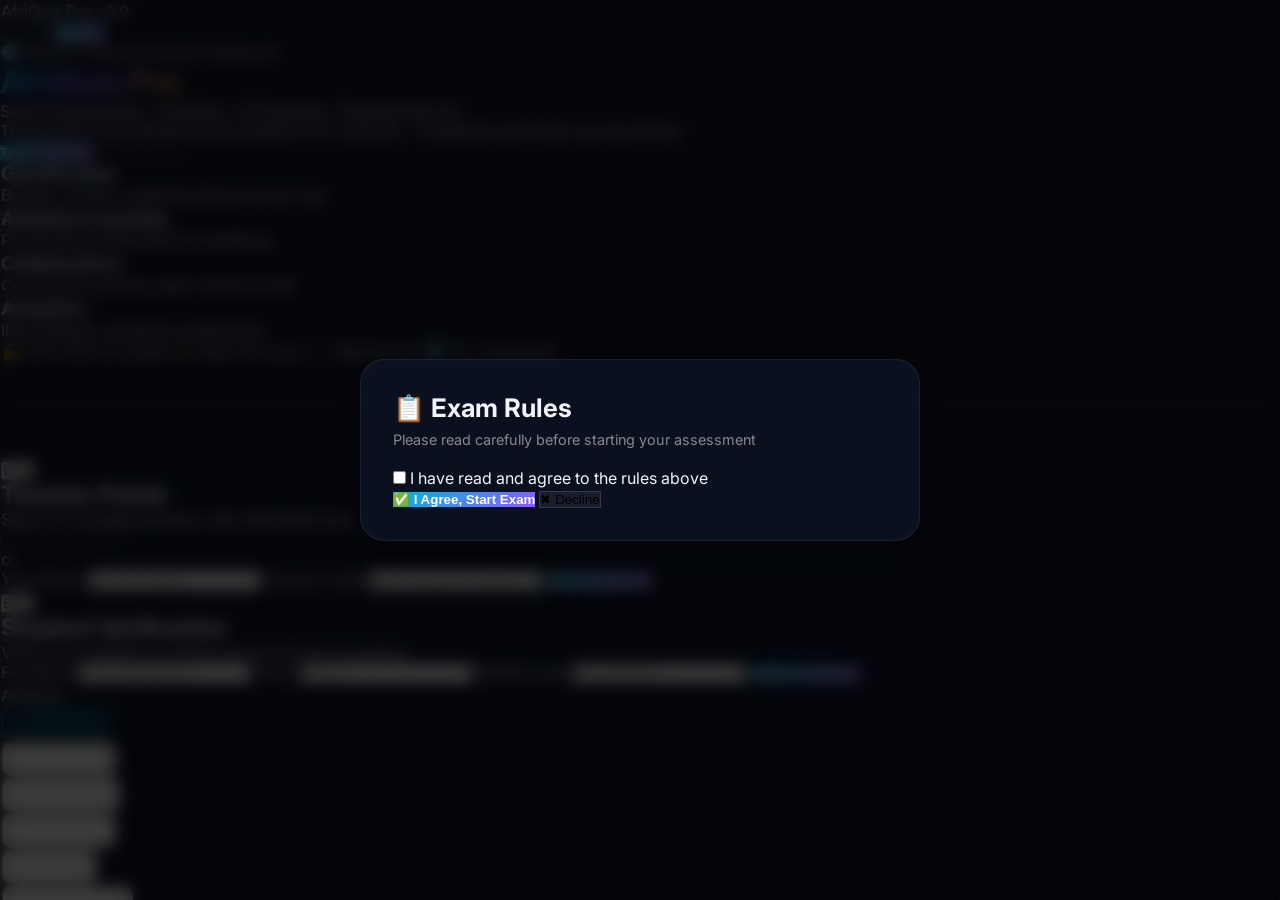
==== commit d0c63035: "Enhance SEO, meta tags, and footer content Updated SEO and meta tags for better visibility and brand" ====
--- a/index.html
+++ b/index.html
@@ -3,13 +3,45 @@
 <head>
     <meta charset="UTF-8" />
     <meta name="viewport" content="width=device-width, initial-scale=1.0" />
-    <title>AfriQuiz Pro — World‑Class Assessment</title>
+
+    <!-- ===== SEO & Meta ===== -->
+    <title>AfriQuiz – Smart Assessments for African Schools</title>
+    <meta name="description" content="AfriQuiz is a smart, gamified assessment platform built for African schools. Create quizzes, track performance, and engage students with real-time analytics." />
+    <meta name="keywords" content="afriquiz, african schools, online quiz, assessment, gamification, education, learning, firebase" />
+    <meta name="author" content="AfriQuiz Team" />
+    <meta name="robots" content="index, follow" />
+    <meta name="theme-color" content="#06b6d4" />
+
+    <!-- ===== Open Graph (Facebook / LinkedIn) ===== -->
+    <meta property="og:title" content="AfriQuiz – Smart Assessments for African Schools" />
+    <meta property="og:description" content="Gamified, real-time quizzes with adaptive learning, analytics, and anti-cheat features – built for African classrooms." />
+    <meta property="og:type" content="website" />
+    <meta property="og:url" content="https://afriquiz-a2a4c.firebaseapp.com" />
+    <meta property="og:image" content="https://afriquiz-a2a4c.firebaseapp.com/og-image.png" />
+    <meta property="og:image:width" content="1200" />
+    <meta property="og:image:height" content="630" />
+
+    <!-- ===== Twitter Card ===== -->
+    <meta name="twitter:card" content="summary_large_image" />
+    <meta name="twitter:title" content="AfriQuiz – Smart Assessments for African Schools" />
+    <meta name="twitter:description" content="Gamified, real-time quizzes with adaptive learning, analytics, and anti-cheat features – built for African classrooms." />
+    <meta name="twitter:image" content="https://afriquiz-a2a4c.firebaseapp.com/og-image.png" />
+
+    <!-- ===== Favicon ===== -->
+    <link rel="icon" href="data:image/svg+xml,<svg xmlns='http://www.w3.org/2000/svg' viewBox='0 0 100 100'><text y='.9em' font-size='90'>🧠</text></svg>" />
+    <link rel="apple-touch-icon" href="data:image/svg+xml,<svg xmlns='http://www.w3.org/2000/svg' viewBox='0 0 100 100'><text y='.9em' font-size='90'>🧠</text></svg>" />
+    <link rel="manifest" href="data:application/json,{'name':'AfriQuiz','short_name':'AfriQuiz','start_url':'/','display':'standalone','background_color':'#0f172a','theme_color':'#06b6d4','icons':[{'src':'data:image/svg+xml,<svg xmlns=%22http://www.w3.org/2000/svg%22 viewBox=%220 0 100 100%22><text y=%22.9em%22 font-size=%2290%22>🧠</text></svg>','sizes':'192x192','type':'image/svg+xml'}]}" />
+
+    <!-- ===== Scripts ===== -->
     <script src="https://cdn.tailwindcss.com/3.4.17">
     </script>
     <script src="https://cdn.jsdelivr.net/npm/lucide@0.263.0/dist/umd/lucide.min.js">
     </script>
+
+    <!-- ===== Google Fonts ===== -->
     <link href="https://fonts.googleapis.com/css2?family=Space+Grotesk:wght@300;400;500;600;700&family=Inter:wght@300;400;500;600;700;800&family=JetBrains+Mono:wght@400;700&family=Playfair+Display:ital,wght@0,400;0,700;1,700&display=swap" rel="stylesheet" />
 
+    <!-- ===== Firebase Import Map ===== -->
     <script type="importmap">
         {
             "imports": {
@@ -34,6 +66,8 @@
             margin: 0;
             font-family: 'Inter', sans-serif;
             transition: background 0.3s, color 0.3s;
+            background: #0f172a;
+            color: #f1f5f9;
         }
         .app-root {
             height: 100%;
@@ -45,6 +79,7 @@
             background: rgba(15, 23, 42, 0.72);
             backdrop-filter: blur(18px) saturate(1.2);
             border: 1px solid rgba(255, 255, 255, 0.07);
+            box-shadow: 0 8px 32px rgba(0, 0, 0, 0.3);
         }
         .glass-light {
             background: rgba(30, 41, 59, 0.45);
@@ -395,6 +430,52 @@
             border-color: rgba(251, 191, 36, 0.15) !important;
         }
 
+        /* ── Ocean theme ── */
+        .theme-ocean body,
+        .theme-ocean .app-root {
+            background: #0c1a2b !important;
+            color: #e2f0fa !important;
+        }
+        .theme-ocean .glass {
+            background: rgba(12, 26, 43, 0.8) !important;
+            border-color: rgba(56, 189, 248, 0.15) !important;
+        }
+        .theme-ocean .btn-primary {
+            background: linear-gradient(135deg, #0ea5e9, #06b6d4) !important;
+        }
+        .theme-ocean .gradient-text {
+            background: linear-gradient(135deg, #38bdf8, #0ea5e9, #06b6d4) !important;
+            -webkit-background-clip: text !important;
+            -webkit-text-fill-color: transparent !important;
+        }
+        .theme-ocean .sidebar-link.active {
+            background: rgba(56, 189, 248, 0.15) !important;
+            color: #38bdf8 !important;
+        }
+
+        /* ── Forest theme ── */
+        .theme-forest body,
+        .theme-forest .app-root {
+            background: #0a1a0f !important;
+            color: #e2f5e8 !important;
+        }
+        .theme-forest .glass {
+            background: rgba(10, 26, 15, 0.8) !important;
+            border-color: rgba(52, 211, 153, 0.15) !important;
+        }
+        .theme-forest .btn-primary {
+            background: linear-gradient(135deg, #10b981, #34d399) !important;
+        }
+        .theme-forest .gradient-text {
+            background: linear-gradient(135deg, #34d399, #10b981, #059669) !important;
+            -webkit-background-clip: text !important;
+            -webkit-text-fill-color: transparent !important;
+        }
+        .theme-forest .sidebar-link.active {
+            background: rgba(52, 211, 153, 0.15) !important;
+            color: #34d399 !important;
+        }
+
         /* ── Fullscreen overlay for exam rules ── */
         .rules-overlay {
             position: fixed;
@@ -427,7 +508,65 @@
             font-size: 0.9rem;
         }
 
-        /* School logo upload preview */
+        /* ── Footer ── */
+        .footer {
+            text-align: center;
+            padding: 20px;
+            margin-top: 40px;
+            border-top: 1px solid rgba(255, 255, 255, 0.05);
+            font-size: 0.85rem;
+            color: rgba(255, 255, 255, 0.4);
+        }
+        .footer a {
+            color: rgba(255, 255, 255, 0.6);
+            text-decoration: none;
+            transition: color 0.2s;
+        }
+        .footer a:hover {
+            color: #06b6d4;
+        }
+        .theme-light .footer {
+            border-color: rgba(0, 0, 0, 0.05);
+            color: rgba(0, 0, 0, 0.4);
+        }
+        .theme-light .footer a {
+            color: rgba(0, 0, 0, 0.5);
+        }
+        .theme-light .footer a:hover {
+            color: #06b6d4;
+        }
+        .theme-african .footer {
+            border-color: rgba(251, 191, 36, 0.1);
+            color: rgba(253, 246, 238, 0.4);
+        }
+        .theme-african .footer a {
+            color: rgba(253, 246, 238, 0.6);
+        }
+        .theme-african .footer a:hover {
+            color: #fbbf24;
+        }
+        .theme-ocean .footer {
+            border-color: rgba(56, 189, 248, 0.1);
+            color: rgba(226, 240, 250, 0.4);
+        }
+        .theme-ocean .footer a {
+            color: rgba(226, 240, 250, 0.6);
+        }
+        .theme-ocean .footer a:hover {
+            color: #38bdf8;
+        }
+        .theme-forest .footer {
+            border-color: rgba(52, 211, 153, 0.1);
+            color: rgba(226, 245, 232, 0.4);
+        }
+        .theme-forest .footer a {
+            color: rgba(226, 245, 232, 0.6);
+        }
+        .theme-forest .footer a:hover {
+            color: #34d399;
+        }
+
+        /* ── Logo preview ── */
         .logo-preview {
             width: 56px;
             height: 56px;
@@ -500,13 +639,31 @@
         .theme-african .fitb-input:focus {
             border-color: #fbbf24;
         }
+
+        /* Proctoring badge */
+        .proctoring-badge {
+            display: inline-flex;
+            align-items: center;
+            gap: 4px;
+            font-size: 0.65rem;
+            padding: 2px 8px;
+            border-radius: 20px;
+            background: rgba(239, 68, 68, 0.15);
+            color: #f87171;
+            border: 1px solid rgba(239, 68, 68, 0.2);
+        }
+        .proctoring-badge.active {
+            background: rgba(34, 197, 94, 0.15);
+            color: #34d399;
+            border-color: rgba(34, 197, 94, 0.2);
+        }
     </style>
 </head>
 <body>
     <div class="app-root" id="app">
 
         <!-- ====== LANDING ====== -->
-        <div id="page-landing" class="fade-in">
+        <div id="page-landing" class="fade-in min-h-screen flex flex-col">
             <nav class="glass sticky top-0 z-50 px-4 py-3 flex items-center justify-between">
                 <div class="flex items-center gap-2">
                     <div class="w-9 h-9 rounded-xl btn-primary flex items-center justify-center shadow-lg">
@@ -524,7 +681,7 @@
                     </button>
                 </div>
             </nav>
-            <main class="max-w-6xl mx-auto px-4 py-16 text-center">
+            <main class="max-w-6xl mx-auto px-4 py-16 text-center flex-1">
                 <div class="mb-4 inline-block px-4 py-1.5 rounded-full text-xs font-medium bg-cyan-500/10 text-cyan-400 border border-cyan-500/20">
                     🌍 Built for African Schools &amp; Beyond
                 </div>
@@ -576,6 +733,11 @@
                     <span>🌍 10+ languages</span>
                 </div>
             </main>
+
+            <!-- Footer -->
+            <div class="footer">
+                Developed by <a href="https://stomdevsage.github.io/IMENAHub/" target="_blank">iMENA Hub</a> — Empowering African Education
+            </div>
         </div>
 
         <!-- ====== TEACHER LOGIN ====== -->
@@ -835,7 +997,6 @@
                         <p class="text-slate-400 text-sm mb-6">Change colours, fonts, and add your school logo</p>
 
                         <div class="space-y-5">
-                            <!-- Logo -->
                             <div>
                                 <label class="text-sm text-slate-400 block mb-2">School Logo</label>
                                 <div class="flex items-center gap-4">
@@ -846,7 +1007,6 @@
                                 <p class="text-xs text-slate-500 mt-1">PNG, JPG, SVG recommended (max 2MB)</p>
                             </div>
 
-                            <!-- Theme -->
                             <div>
                                 <label class="text-sm text-slate-400 block mb-2">Theme</label>
                                 <div class="flex flex-wrap gap-2">
@@ -858,7 +1018,6 @@
                                 </div>
                             </div>
 
-                            <!-- Font -->
                             <div>
                                 <label class="text-sm text-slate-400 block mb-2">Font Family</label>
                                 <select id="font-select" onchange="applyFont(this.value)" class="w-full bg-slate-800/50 border border-slate-700 rounded-xl px-4 py-3 text-white transition focus:border-cyan-500/50 focus:ring-2 focus:ring-cyan-500/20 outline-none">
@@ -869,7 +1028,6 @@
                                 </select>
                             </div>
 
-                            <!-- Primary Color -->
                             <div>
                                 <label class="text-sm text-slate-400 block mb-2">Primary Color</label>
                                 <div class="flex items-center gap-3">
@@ -879,7 +1037,6 @@
                                 </div>
                             </div>
 
-                            <!-- Brand Name -->
                             <div>
                                 <label class="text-sm text-slate-400 block mb-2">Brand Name</label>
                                 <input id="brand-name-input" type="text" value="AfriQuiz Pro" class="w-full bg-slate-800/50 border border-slate-700 rounded-xl px-4 py-3 text-white transition focus:border-cyan-500/50 focus:ring-2 focus:ring-cyan-500/20 outline-none" onchange="updateBrandName(this.value)" />
@@ -997,6 +1154,7 @@
                     <div id="taking-timer" class="font-heading text-sm text-cyan-400 flex items-center gap-1.5"><i data-lucide="clock" class="w-4 h-4"></i><span id="timer-display">--:--</span></div>
                     <div id="violation-badge" class="hidden px-3 py-1 rounded-full bg-red-500/20 text-red-400 text-xs flex items-center gap-1">⚠️ <span id="violation-count">0</span></div>
                     <div id="streak-display" class="hidden text-xs text-amber-400 flex items-center gap-1">🔥 <span id="streak-count">0</span></div>
+                    <div id="proctoring-badge" class="proctoring-badge active"><i data-lucide="shield-check" class="w-3 h-3"></i> Proctoring</div>
                 </div>
             </div>
             <div class="flex-1 overflow-y-auto p-4 md:p-6 flex items-center justify-center scrollable">
@@ -1140,7 +1298,6 @@
             const el = $('page-' + page);
             if (el) { el.classList.remove('hidden'); el.classList.add('fade-in'); }
             setTimeout(lucide.createIcons, 150);
-            // close rules overlay if open
             $('exam-rules-overlay').classList.add('hidden');
         };
 
@@ -1156,17 +1313,13 @@
             root.className = '';
             if (theme === 'light') root.classList.add('theme-light');
             else if (theme === 'african') root.classList.add('theme-african');
-            else if (theme === 'ocean') { root.style.setProperty('--bg', '#0c1a2b'); root.style.setProperty('--text', '#e2f0fa'); }
-            else if (theme === 'forest') { root.style.setProperty('--bg', '#0a1a0f'); root.style.setProperty('--text', '#e2f5e8'); }
-            else { root.classList.add('theme-dark'); }
+            else if (theme === 'ocean') root.classList.add('theme-ocean');
+            else if (theme === 'forest') root.classList.add('theme-forest');
             // update select
             const sel = $('profile-theme');
             if (sel) sel.value = theme;
-            // update primary
             applyPrimaryColor(localStorage.getItem('afriquiz-primary') || '#06b6d4');
-            // update font
             applyFont(localStorage.getItem('afriquiz-font') || 'inter');
-            // update brand
             updateBrandName(localStorage.getItem('afriquiz-brand') || 'AfriQuiz Pro');
             toast('Theme updated');
         }
@@ -1188,9 +1341,7 @@
 
         function applyPrimaryColor(color) {
             localStorage.setItem('afriquiz-primary', color);
-            const root = document.documentElement;
-            root.style.setProperty('--primary', color);
-            // update gradient buttons
+            document.documentElement.style.setProperty('--primary', color);
             const btns = document.querySelectorAll('.btn-primary');
             btns.forEach(b => {
                 b.style.background = `linear-gradient(135deg, ${color}, ${adjustColor(color, -20)})`;
@@ -1254,9 +1405,7 @@
             toast('Logo removed');
         };
 
-        window.saveCustomization = function() {
-            toast('Customization saved!');
-        };
+        window.saveCustomization = function() { toast('Customization saved!'); };
 
         // ─── TEACHER AUTH ────────────────────────────────────────────
         async function processTeacherSignIn(user) {
@@ -1682,7 +1831,6 @@
 
         window.exportCSV = function() {
             toast('📥 CSV export ready — download will start');
-            // simulate download
             const link = document.createElement('a');
             link.href = 'data:text/csv;charset=utf-8,Student,Class,Quiz,Score,Status\nJohn Doe,JSS3A,Math Test,85,Pass';
             link.download = 'submissions_export.csv';
@@ -1702,7 +1850,6 @@
                 if (snap.empty) { list.innerHTML = '';
                     empty.classList.remove('hidden'); return; }
                 empty.classList.add('hidden');
-                // Group by student
                 const groups = {};
                 snap.docs.forEach(doc => {
                     const s = doc.data();
@@ -1713,7 +1860,6 @@
                 });
                 list.innerHTML = Object.values(groups).map(g => {
                     const avg = Math.round(g.quizzes.reduce((a, q) => a + q.score, 0) / g.quizzes.length);
-                    const passed = g.quizzes.filter(q => q.passed).length;
                     return `<div class="glass-light rounded-xl p-4 hover:shadow-lg transition">
                 <div class="flex justify-between items-start flex-wrap gap-2">
                   <div><h4 class="font-semibold">${g.name}</h4><p class="text-xs text-slate-400">${g.class||''} • ${g.quizzes.length} quizzes • Avg ${avg}%</p></div>
@@ -1738,7 +1884,6 @@
                 const atRisk = subs.filter(s => s.percentage < 40).length;
                 $('stat-atrisk').textContent = atRisk;
 
-                // chart
                 const ranges = ['0-20', '21-40', '41-60', '61-80', '81-100'];
                 const counts = [0, 0, 0, 0, 0];
                 subs.forEach(s => { const i = Math.min(4, Math.floor(s.percentage / 20));
@@ -1746,13 +1891,12 @@
                 const max = Math.max(...counts, 1);
                 $('chart-container').innerHTML = ranges.map((r, i) =>
                     `<div class="flex-1 flex flex-col items-center gap-1">
-                <div class="w-full rounded-t-lg chart-bar" style="height:${(counts[i]/max)*100}%;background:linear-gradient(180deg, var(--primary,#06b6d4), ${adjustColor(localStorage.getItem('afriquiz-primary')||'#06b6d4', -40)})"></div>
+                <div class="w-full rounded-t-lg chart-bar" style="height:${(counts[i]/max)*100}%;background:linear-gradient(180deg, ${localStorage.getItem('afriquiz-primary')||'#06b6d4'}, ${adjustColor(localStorage.getItem('afriquiz-primary')||'#06b6d4', -40)})"></div>
                 <span class="text-xs text-slate-400">${r}</span>
                 <span class="text-xs font-semibold">${counts[i]}</span>
               </div>`
                 ).join('');
 
-                // item analysis
                 const itemMisses = {};
                 subs.forEach(s => {
                     if (s.details) {
@@ -1823,20 +1967,14 @@
 
         window.exportBankCSV = function() {
             toast('📥 Bank export as CSV');
-            // simulate
             const link = document.createElement('a');
             link.href = 'data:text/csv;charset=utf-8,Question,Subject,Type\n"What is 2+2?","Math","multiple"';
             link.download = 'question_bank.csv';
             link.click();
         };
 
-        window.exportBankJSON = function() {
-            toast('📥 Bank export as JSON');
-        };
-
-        window.printBank = function() {
-            window.print();
-        };
+        window.exportBankJSON = function() { toast('📥 Bank export as JSON'); };
+        window.printBank = function() { window.print(); };
 
         // ─── COMMUNITY ──────────────────────────────────────────────
         async function loadCommunityQuizzes() {
@@ -1968,7 +2106,6 @@
             if (!snap.exists()) { toast('Quiz not found', 'error'); return; }
             const quiz = { id: snap.id, ...snap.data() };
 
-            // Check if rules are enabled
             const showRules = localStorage.getItem('show-rules') !== 'false';
             if (showRules) {
                 pendingQuizId = quizId;
@@ -1976,7 +2113,6 @@
                 return;
             }
 
-            // Start directly
             beginQuiz(quiz);
         };
 
@@ -2050,7 +2186,6 @@
             if (quiz.timeLimit > 0) startTimer(quiz.timeLimit * 60);
             else $('taking-timer').classList.add('hidden');
 
-            // Proctoring
             if (quiz.proctoring !== false) {
                 document.addEventListener('visibilitychange', onVisibilityChange);
                 document.addEventListener('contextmenu', preventContext);
@@ -2101,7 +2236,7 @@
         function renderQuestion() {
             const q = currentQuiz.questions[currentQuestionIdx];
             const total = currentQuiz.questions.length;
-            $('taking-progress').textContent = `Q${currentQuestionIdx+1} of ${total}`;
+            $('taking-progress').textContent = `Q${currentQuestionIdx+1}/${total}`;
 
             let html = `<div class="mb-5"><span class="text-xs text-slate-400">Question ${currentQuestionIdx+1}/${total}</span>
             <p class="text-xl font-semibold mt-1">${q.text}</p>
@@ -2161,7 +2296,6 @@
                 const currentOrder = ans || items.map((_, i) => i);
                 html += `<p class="text-sm text-slate-400 mb-2">Drag to reorder or select order below:</p>
               <div class="space-y-1.5">`;
-                // simple select-based ordering
                 html +=
                     `<div class="flex flex-wrap gap-2">${items.map((item, i) => `<span class="px-3 py-1.5 bg-slate-800/50 rounded-lg text-sm border border-slate-700">${i+1}. ${item}</span>`).join('')}</div>`;
                 html += `<div class="mt-2 grid grid-cols-2 gap-1">`;
@@ -2174,7 +2308,6 @@
 
             document.getElementById('question-display').innerHTML = html;
 
-            // Buttons
             $('btn-prev').classList.toggle('hidden', currentQuestionIdx === 0);
             $('btn-next').classList.toggle('hidden', currentQuestionIdx === total - 1);
             $('btn-submit-quiz').classList.toggle('hidden', currentQuestionIdx !== total - 1);
@@ -2242,7 +2375,6 @@
             document.removeEventListener('copy', preventCopy);
             try { if (document.exitFullscreen) document.exitFullscreen(); } catch (e) {}
 
-            // Gather answers
             let earned = 0,
                 total = 0;
             const details = [];
@@ -2259,9 +2391,7 @@
                 } else if (q.type === 'short') {
                     correct = ans && ans.toLowerCase().trim() === String(q.correct).toLowerCase().trim();
                 } else if (q.type === 'essay') {
-                    // Essay: mark as pending review, give partial if non-empty
                     correct = ans && ans.trim().length > 0;
-                    // In real system, teacher grades this
                 } else if (q.type === 'matching') {
                     const selected = ans || {};
                     const rights = q.correct || [];
@@ -2296,15 +2426,12 @@
                 });
             }
 
-            // Bonus: streak
             if (currentStreak >= 3) earned += Math.min(currentStreak, 10);
-            // Bonus: speed
             if (Date.now() - quizStartTime < 120000) earned += 2;
 
             const percentage = Math.round((earned / total) * 100);
             const passed = percentage >= currentQuiz.passingMark;
 
-            // Save submission
             await addDoc(collection(db, 'submissions'), {
                 studentId: currentStudent.uid,
                 studentName: currentStudent.name,
@@ -2320,7 +2447,6 @@
                 date: serverTimestamp()
             });
 
-            // Update student stats
             const userRef = doc(db, 'users', currentStudent.uid);
             const userSnap = await getDoc(userRef);
             if (userSnap.exists()) {
@@ -2337,7 +2463,6 @@
                 await updateDoc(userRef, { points, streak, level, badges, quizzesTaken: increment(1) });
             }
 
-            // Show result
             $('result-quiz-name').textContent = currentQuiz.title;
             $('result-score').textContent = percentage + '%';
             const icon = $('result-icon');
@@ -2348,7 +2473,6 @@
                 `<span class="${passed?'text-green-400':'text-red-400'} font-semibold text-lg">${passed?'🎉 Passed!':'😅 Keep trying!'}</span>`;
             $('result-feedback').innerHTML = generateAIFeedback(percentage, currentQuiz.subject, details);
 
-            // Badges earned
             const badgesEarned = [];
             if (percentage >= 90) badgesEarned.push('🏆 Master');
             if (currentStreak >= 5) badgesEarned.push('🔥 Streak5');
@@ -2396,7 +2520,6 @@
                 feedback += `<p class="text-sm text-emerald-400 mt-1">✅ Strong in: ${strongAreas.map(d => d.question).join(', ')}</p>`;
             }
 
-            // Add adaptive recommendations
             const recs = {
                 'Math': 'Practice problem-solving daily',
                 'Science': 'Conduct hands-on experiments',
@@ -2494,13 +2617,11 @@
         });
 
         // ─── INIT ─────────────────────────────────────────────────────
-        // Apply saved customizations
         applyTheme(localStorage.getItem('afriquiz-theme') || 'dark');
         applyFont(localStorage.getItem('afriquiz-font') || 'inter');
         applyPrimaryColor(localStorage.getItem('afriquiz-primary') || '#06b6d4');
         updateBrandName(localStorage.getItem('afriquiz-brand') || 'AfriQuiz Pro');
 
-        // Restore voice and rules settings
         if (localStorage.getItem('voice-input') === 'false') {
             const vi = $('voice-input');
             if (vi) vi.checked = false;
@@ -2510,7 +2631,6 @@
             if (sr) sr.checked = false;
         }
 
-        // Load school logo
         const logo = localStorage.getItem('afriquiz-logo');
         if (logo) {
             const preview = $('school-logo-preview');
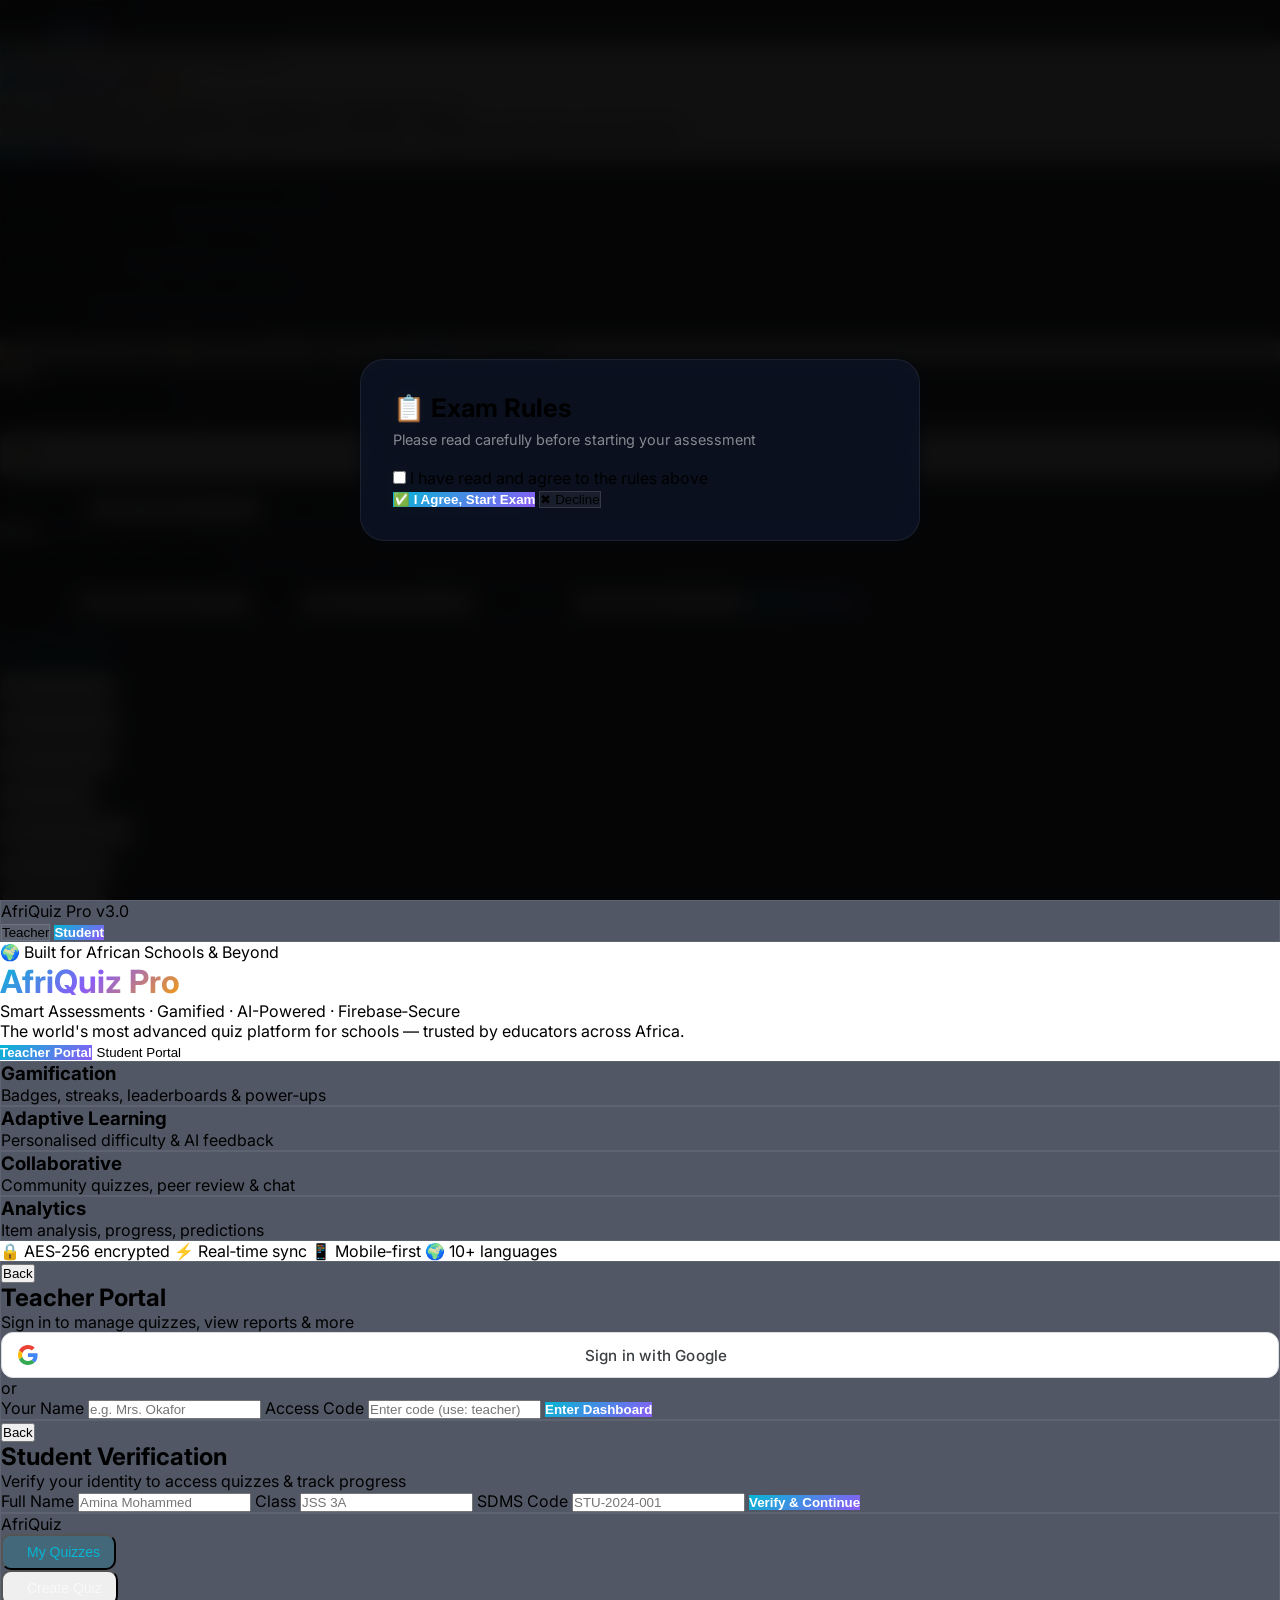
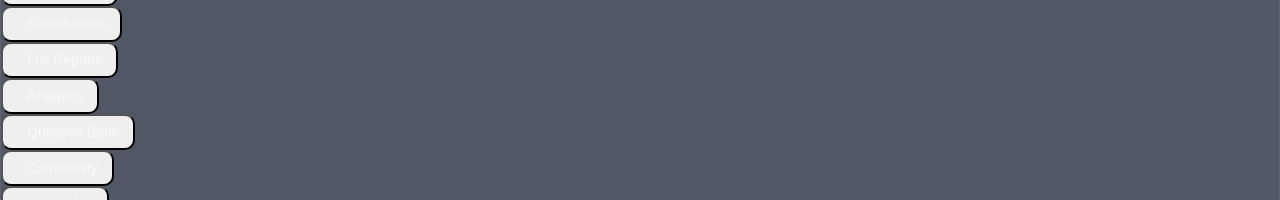
==== commit a4c68c72: "favicons and google button" ====
--- a/index.html
+++ b/index.html
@@ -3,45 +3,28 @@
 <head>
     <meta charset="UTF-8" />
     <meta name="viewport" content="width=device-width, initial-scale=1.0" />
-
-    <!-- ===== SEO & Meta ===== -->
-    <title>AfriQuiz – Smart Assessments for African Schools</title>
-    <meta name="description" content="AfriQuiz is a smart, gamified assessment platform built for African schools. Create quizzes, track performance, and engage students with real-time analytics." />
-    <meta name="keywords" content="afriquiz, african schools, online quiz, assessment, gamification, education, learning, firebase" />
-    <meta name="author" content="AfriQuiz Team" />
-    <meta name="robots" content="index, follow" />
-    <meta name="theme-color" content="#06b6d4" />
-
-    <!-- ===== Open Graph (Facebook / LinkedIn) ===== -->
-    <meta property="og:title" content="AfriQuiz – Smart Assessments for African Schools" />
-    <meta property="og:description" content="Gamified, real-time quizzes with adaptive learning, analytics, and anti-cheat features – built for African classrooms." />
-    <meta property="og:type" content="website" />
-    <meta property="og:url" content="https://afriquiz-a2a4c.firebaseapp.com" />
-    <meta property="og:image" content="https://afriquiz-a2a4c.firebaseapp.com/og-image.png" />
-    <meta property="og:image:width" content="1200" />
-    <meta property="og:image:height" content="630" />
-
-    <!-- ===== Twitter Card ===== -->
-    <meta name="twitter:card" content="summary_large_image" />
-    <meta name="twitter:title" content="AfriQuiz – Smart Assessments for African Schools" />
-    <meta name="twitter:description" content="Gamified, real-time quizzes with adaptive learning, analytics, and anti-cheat features – built for African classrooms." />
-    <meta name="twitter:image" content="https://afriquiz-a2a4c.firebaseapp.com/og-image.png" />
-
-    <!-- ===== Favicon ===== -->
-    <link rel="icon" href="data:image/svg+xml,<svg xmlns='http://www.w3.org/2000/svg' viewBox='0 0 100 100'><text y='.9em' font-size='90'>🧠</text></svg>" />
-    <link rel="apple-touch-icon" href="data:image/svg+xml,<svg xmlns='http://www.w3.org/2000/svg' viewBox='0 0 100 100'><text y='.9em' font-size='90'>🧠</text></svg>" />
-    <link rel="manifest" href="data:application/json,{'name':'AfriQuiz','short_name':'AfriQuiz','start_url':'/','display':'standalone','background_color':'#0f172a','theme_color':'#06b6d4','icons':[{'src':'data:image/svg+xml,<svg xmlns=%22http://www.w3.org/2000/svg%22 viewBox=%220 0 100 100%22><text y=%22.9em%22 font-size=%2290%22>🧠</text></svg>','sizes':'192x192','type':'image/svg+xml'}]}" />
-
-    <!-- ===== Scripts ===== -->
+    <title>AfriQuiz</title>
+    <!-- Favicon -->
+<link rel="icon" type="image/x-icon" href="./favicon.ico">
+
+<!-- PNG Favicons -->
+<link rel="icon" type="image/png" sizes="16x16" href="./favicon-16x16.png">
+<link rel="icon" type="image/png" sizes="192x192" href="./android-chrome-192x192.png">
+
+<!-- Apple -->
+<link rel="apple-touch-icon" sizes="180x180" href="./apple-touch-icon.png">
+
+<!-- Android / PWA -->
+<link rel="manifest" href="./site.webmanifest">
+
+<!-- Theme -->
+<meta name="theme-color" content="#3498db">
     <script src="https://cdn.tailwindcss.com/3.4.17">
     </script>
     <script src="https://cdn.jsdelivr.net/npm/lucide@0.263.0/dist/umd/lucide.min.js">
     </script>
-
-    <!-- ===== Google Fonts ===== -->
     <link href="https://fonts.googleapis.com/css2?family=Space+Grotesk:wght@300;400;500;600;700&family=Inter:wght@300;400;500;600;700;800&family=JetBrains+Mono:wght@400;700&family=Playfair+Display:ital,wght@0,400;0,700;1,700&display=swap" rel="stylesheet" />
 
-    <!-- ===== Firebase Import Map ===== -->
     <script type="importmap">
         {
             "imports": {
@@ -66,8 +49,6 @@
             margin: 0;
             font-family: 'Inter', sans-serif;
             transition: background 0.3s, color 0.3s;
-            background: #0f172a;
-            color: #f1f5f9;
         }
         .app-root {
             height: 100%;
@@ -79,7 +60,6 @@
             background: rgba(15, 23, 42, 0.72);
             backdrop-filter: blur(18px) saturate(1.2);
             border: 1px solid rgba(255, 255, 255, 0.07);
-            box-shadow: 0 8px 32px rgba(0, 0, 0, 0.3);
         }
         .glass-light {
             background: rgba(30, 41, 59, 0.45);
@@ -120,6 +100,81 @@
         }
         .btn-danger:hover {
             background: rgba(239, 68, 68, 0.3);
+        }
+
+        /* ── Google Sign-In Button Styles ── */
+        .google-btn {
+            display: flex;
+            align-items: center;
+            justify-content: center;
+            gap: 12px;
+            width: 100%;
+            padding: 12px 16px;
+            background: #ffffff;
+            color: #3c4043;
+            border: 1px solid #dadce0;
+            border-radius: 12px;
+            font-size: 0.95rem;
+            font-weight: 500;
+            font-family: 'Inter', sans-serif;
+            transition: all 0.2s ease;
+            cursor: pointer;
+            box-shadow: 0 1px 2px rgba(0, 0, 0, 0.04);
+        }
+        .google-btn:hover {
+            background: #f8f9fa;
+            border-color: #d2d5d8;
+            box-shadow: 0 1px 3px rgba(0, 0, 0, 0.12);
+            transform: translateY(-1px);
+        }
+        .google-btn:active {
+            transform: scale(0.98);
+            background: #f1f3f4;
+        }
+        .google-btn svg {
+            flex-shrink: 0;
+        }
+        .google-btn span {
+            flex: 1;
+            text-align: center;
+            letter-spacing: 0.2px;
+        }
+
+        /* ── Theme overrides for Google Button ── */
+        .theme-light .google-btn {
+            background: #ffffff;
+            border-color: #dadce0;
+            color: #3c4043;
+        }
+        .theme-light .google-btn:hover {
+            background: #f8f9fa;
+        }
+
+        .theme-african .google-btn {
+            background: #fdf6ee;
+            border-color: rgba(251, 191, 36, 0.3);
+            color: #1a0e08;
+        }
+        .theme-african .google-btn:hover {
+            background: #f5e6d3;
+        }
+
+        .theme-ocean .google-btn {
+            background: #e2f0fa;
+            border-color: rgba(56, 189, 248, 0.3);
+            color: #0c1a2b;
+        }
+        .theme-ocean .google-btn:hover {
+            background: #c8e4f5;
+        }
+
+        .theme-forest .google-btn {
+            background: #e2f5e8;
+            border-color: rgba(52, 211, 153, 0.3);
+            color: #0a1a0f;
+        }
+        .theme-forest .google-btn:hover {
+            background: #c8eed9;
         }
 
         /* ── Animations ── */
@@ -430,52 +485,6 @@
             border-color: rgba(251, 191, 36, 0.15) !important;
         }
 
-        /* ── Ocean theme ── */
-        .theme-ocean body,
-        .theme-ocean .app-root {
-            background: #0c1a2b !important;
-            color: #e2f0fa !important;
-        }
-        .theme-ocean .glass {
-            background: rgba(12, 26, 43, 0.8) !important;
-            border-color: rgba(56, 189, 248, 0.15) !important;
-        }
-        .theme-ocean .btn-primary {
-            background: linear-gradient(135deg, #0ea5e9, #06b6d4) !important;
-        }
-        .theme-ocean .gradient-text {
-            background: linear-gradient(135deg, #38bdf8, #0ea5e9, #06b6d4) !important;
-            -webkit-background-clip: text !important;
-            -webkit-text-fill-color: transparent !important;
-        }
-        .theme-ocean .sidebar-link.active {
-            background: rgba(56, 189, 248, 0.15) !important;
-            color: #38bdf8 !important;
-        }
-
-        /* ── Forest theme ── */
-        .theme-forest body,
-        .theme-forest .app-root {
-            background: #0a1a0f !important;
-            color: #e2f5e8 !important;
-        }
-        .theme-forest .glass {
-            background: rgba(10, 26, 15, 0.8) !important;
-            border-color: rgba(52, 211, 153, 0.15) !important;
-        }
-        .theme-forest .btn-primary {
-            background: linear-gradient(135deg, #10b981, #34d399) !important;
-        }
-        .theme-forest .gradient-text {
-            background: linear-gradient(135deg, #34d399, #10b981, #059669) !important;
-            -webkit-background-clip: text !important;
-            -webkit-text-fill-color: transparent !important;
-        }
-        .theme-forest .sidebar-link.active {
-            background: rgba(52, 211, 153, 0.15) !important;
-            color: #34d399 !important;
-        }
-
         /* ── Fullscreen overlay for exam rules ── */
         .rules-overlay {
             position: fixed;
@@ -508,65 +517,7 @@
             font-size: 0.9rem;
         }
 
-        /* ── Footer ── */
-        .footer {
-            text-align: center;
-            padding: 20px;
-            margin-top: 40px;
-            border-top: 1px solid rgba(255, 255, 255, 0.05);
-            font-size: 0.85rem;
-            color: rgba(255, 255, 255, 0.4);
-        }
-        .footer a {
-            color: rgba(255, 255, 255, 0.6);
-            text-decoration: none;
-            transition: color 0.2s;
-        }
-        .footer a:hover {
-            color: #06b6d4;
-        }
-        .theme-light .footer {
-            border-color: rgba(0, 0, 0, 0.05);
-            color: rgba(0, 0, 0, 0.4);
-        }
-        .theme-light .footer a {
-            color: rgba(0, 0, 0, 0.5);
-        }
-        .theme-light .footer a:hover {
-            color: #06b6d4;
-        }
-        .theme-african .footer {
-            border-color: rgba(251, 191, 36, 0.1);
-            color: rgba(253, 246, 238, 0.4);
-        }
-        .theme-african .footer a {
-            color: rgba(253, 246, 238, 0.6);
-        }
-        .theme-african .footer a:hover {
-            color: #fbbf24;
-        }
-        .theme-ocean .footer {
-            border-color: rgba(56, 189, 248, 0.1);
-            color: rgba(226, 240, 250, 0.4);
-        }
-        .theme-ocean .footer a {
-            color: rgba(226, 240, 250, 0.6);
-        }
-        .theme-ocean .footer a:hover {
-            color: #38bdf8;
-        }
-        .theme-forest .footer {
-            border-color: rgba(52, 211, 153, 0.1);
-            color: rgba(226, 245, 232, 0.4);
-        }
-        .theme-forest .footer a {
-            color: rgba(226, 245, 232, 0.6);
-        }
-        .theme-forest .footer a:hover {
-            color: #34d399;
-        }
-
-        /* ── Logo preview ── */
+        /* School logo upload preview */
         .logo-preview {
             width: 56px;
             height: 56px;
@@ -639,31 +590,13 @@
         .theme-african .fitb-input:focus {
             border-color: #fbbf24;
         }
-
-        /* Proctoring badge */
-        .proctoring-badge {
-            display: inline-flex;
-            align-items: center;
-            gap: 4px;
-            font-size: 0.65rem;
-            padding: 2px 8px;
-            border-radius: 20px;
-            background: rgba(239, 68, 68, 0.15);
-            color: #f87171;
-            border: 1px solid rgba(239, 68, 68, 0.2);
-        }
-        .proctoring-badge.active {
-            background: rgba(34, 197, 94, 0.15);
-            color: #34d399;
-            border-color: rgba(34, 197, 94, 0.2);
-        }
     </style>
 </head>
 <body>
     <div class="app-root" id="app">
 
         <!-- ====== LANDING ====== -->
-        <div id="page-landing" class="fade-in min-h-screen flex flex-col">
+        <div id="page-landing" class="fade-in">
             <nav class="glass sticky top-0 z-50 px-4 py-3 flex items-center justify-between">
                 <div class="flex items-center gap-2">
                     <div class="w-9 h-9 rounded-xl btn-primary flex items-center justify-center shadow-lg">
@@ -681,7 +614,7 @@
                     </button>
                 </div>
             </nav>
-            <main class="max-w-6xl mx-auto px-4 py-16 text-center flex-1">
+            <main class="max-w-6xl mx-auto px-4 py-16 text-center">
                 <div class="mb-4 inline-block px-4 py-1.5 rounded-full text-xs font-medium bg-cyan-500/10 text-cyan-400 border border-cyan-500/20">
                     🌍 Built for African Schools &amp; Beyond
                 </div>
@@ -733,14 +666,9 @@
                     <span>🌍 10+ languages</span>
                 </div>
             </main>
-
-            <!-- Footer -->
-            <div class="footer">
-                Developed by <a href="https://stomdevsage.github.io/IMENAHub/" target="_blank">iMENA Hub</a> — Empowering African Education
-            </div>
         </div>
 
-        <!-- ====== TEACHER LOGIN ====== -->
+        <!-- ====== TEACHER LOGIN with Official Google Button ====== -->
         <div id="page-teacher-login" class="hidden fade-in h-full flex items-center justify-center px-4">
             <div class="glass rounded-2xl p-8 w-full max-w-sm slide-up">
                 <button onclick="showPage('landing')" class="text-slate-400 hover:text-white mb-4 flex items-center gap-1 text-sm transition">
@@ -748,14 +676,24 @@
                 </button>
                 <h2 class="font-heading text-2xl font-bold mb-2">Teacher Portal</h2>
                 <p class="text-slate-400 text-sm mb-6">Sign in to manage quizzes, view reports &amp; more</p>
-                <button onclick="signInWithGoogle()" class="w-full btn-secondary py-3 rounded-xl text-white font-semibold flex items-center justify-center gap-2 mb-4 transition">
-                    <i data-lucide="chrome" class="w-5 h-5"></i> Sign in with Google
+
+                <!-- ===== OFFICIAL GOOGLE SIGN-IN BUTTON ===== -->
+                <button onclick="signInWithGoogle()" class="google-btn">
+                    <svg width="20" height="20" viewBox="0 0 48 48">
+                        <path fill="#EA4335" d="M24 9.5c3.54 0 6.71 1.22 9.21 3.6l6.85-6.85C35.9 2.38 30.47 0 24 0 14.62 0 6.51 5.38 2.56 13.22l7.98 6.19C12.43 13.72 17.74 9.5 24 9.5z"/>
+                        <path fill="#4285F4" d="M46.98 24.55c0-1.57-.15-3.09-.38-4.55H24v9.02h12.94c-.58 2.96-2.26 5.48-4.78 7.18l7.73 6c4.51-4.18 7.09-10.36 7.09-17.65z"/>
+                        <path fill="#FBBC05" d="M10.53 28.59c-.48-1.45-.76-2.99-.76-4.59s.27-3.14.76-4.59l-7.98-6.19C.92 16.46 0 20.12 0 24c0 3.88.92 7.54 2.56 10.78l7.97-6.19z"/>
+                        <path fill="#34A853" d="M24 48c6.48 0 11.93-2.13 15.89-5.81l-7.73-6c-2.15 1.45-4.92 2.3-8.16 2.3-6.26 0-11.57-4.22-13.47-9.91l-7.98 6.19C6.51 42.62 14.62 48 24 48z"/>
+                    </svg>
+                    <span>Sign in with Google</span>
                 </button>
+
                 <div class="relative flex items-center my-4">
                     <div class="flex-grow border-t border-slate-700"></div>
                     <span class="flex-shrink mx-4 text-slate-500 text-xs">or</span>
                     <div class="flex-grow border-t border-slate-700"></div>
                 </div>
+
                 <form id="teacher-login-form" onsubmit="handleTeacherLogin(event)">
                     <label class="text-sm text-slate-400 block mb-1">Your Name</label>
                     <input id="teacher-name" type="text" required class="w-full bg-slate-800/50 border border-slate-700 rounded-xl px-4 py-3 mb-4 text-white placeholder-slate-500 transition focus:border-cyan-500/50 focus:ring-2 focus:ring-cyan-500/20 outline-none" placeholder="e.g. Mrs. Okafor" />
@@ -810,7 +748,7 @@
                 <button onclick="logoutTeacher()" class="sidebar-link text-red-400/70 hover:text-red-400 mt-2"><i data-lucide="log-out" class="w-4 h-4"></i> Logout</button>
             </aside>
 
-            <!-- Main Content -->
+            <!-- Main Content (same as before, unchanged) -->
             <div class="flex-1 overflow-y-auto p-4 md:p-6 scrollable">
                 <!-- Mobile header -->
                 <div class="md:hidden flex items-center justify-between mb-4">
@@ -997,6 +935,7 @@
                         <p class="text-slate-400 text-sm mb-6">Change colours, fonts, and add your school logo</p>
 
                         <div class="space-y-5">
+                            <!-- Logo -->
                             <div>
                                 <label class="text-sm text-slate-400 block mb-2">School Logo</label>
                                 <div class="flex items-center gap-4">
@@ -1007,6 +946,7 @@
                                 <p class="text-xs text-slate-500 mt-1">PNG, JPG, SVG recommended (max 2MB)</p>
                             </div>
 
+                            <!-- Theme -->
                             <div>
                                 <label class="text-sm text-slate-400 block mb-2">Theme</label>
                                 <div class="flex flex-wrap gap-2">
@@ -1018,6 +958,7 @@
                                 </div>
                             </div>
 
+                            <!-- Font -->
                             <div>
                                 <label class="text-sm text-slate-400 block mb-2">Font Family</label>
                                 <select id="font-select" onchange="applyFont(this.value)" class="w-full bg-slate-800/50 border border-slate-700 rounded-xl px-4 py-3 text-white transition focus:border-cyan-500/50 focus:ring-2 focus:ring-cyan-500/20 outline-none">
@@ -1028,6 +969,7 @@
                                 </select>
                             </div>
 
+                            <!-- Primary Color -->
                             <div>
                                 <label class="text-sm text-slate-400 block mb-2">Primary Color</label>
                                 <div class="flex items-center gap-3">
@@ -1037,6 +979,7 @@
                                 </div>
                             </div>
 
+                            <!-- Brand Name -->
                             <div>
                                 <label class="text-sm text-slate-400 block mb-2">Brand Name</label>
                                 <input id="brand-name-input" type="text" value="AfriQuiz Pro" class="w-full bg-slate-800/50 border border-slate-700 rounded-xl px-4 py-3 text-white transition focus:border-cyan-500/50 focus:ring-2 focus:ring-cyan-500/20 outline-none" onchange="updateBrandName(this.value)" />
@@ -1154,7 +1097,6 @@
                     <div id="taking-timer" class="font-heading text-sm text-cyan-400 flex items-center gap-1.5"><i data-lucide="clock" class="w-4 h-4"></i><span id="timer-display">--:--</span></div>
                     <div id="violation-badge" class="hidden px-3 py-1 rounded-full bg-red-500/20 text-red-400 text-xs flex items-center gap-1">⚠️ <span id="violation-count">0</span></div>
                     <div id="streak-display" class="hidden text-xs text-amber-400 flex items-center gap-1">🔥 <span id="streak-count">0</span></div>
-                    <div id="proctoring-badge" class="proctoring-badge active"><i data-lucide="shield-check" class="w-3 h-3"></i> Proctoring</div>
                 </div>
             </div>
             <div class="flex-1 overflow-y-auto p-4 md:p-6 flex items-center justify-center scrollable">
@@ -1298,6 +1240,7 @@
             const el = $('page-' + page);
             if (el) { el.classList.remove('hidden'); el.classList.add('fade-in'); }
             setTimeout(lucide.createIcons, 150);
+            // close rules overlay if open
             $('exam-rules-overlay').classList.add('hidden');
         };
 
@@ -1313,13 +1256,17 @@
             root.className = '';
             if (theme === 'light') root.classList.add('theme-light');
             else if (theme === 'african') root.classList.add('theme-african');
-            else if (theme === 'ocean') root.classList.add('theme-ocean');
-            else if (theme === 'forest') root.classList.add('theme-forest');
+            else if (theme === 'ocean') { root.style.setProperty('--bg', '#0c1a2b'); root.style.setProperty('--text', '#e2f0fa'); }
+            else if (theme === 'forest') { root.style.setProperty('--bg', '#0a1a0f'); root.style.setProperty('--text', '#e2f5e8'); }
+            else { root.classList.add('theme-dark'); }
             // update select
             const sel = $('profile-theme');
             if (sel) sel.value = theme;
+            // update primary
             applyPrimaryColor(localStorage.getItem('afriquiz-primary') || '#06b6d4');
+            // update font
             applyFont(localStorage.getItem('afriquiz-font') || 'inter');
+            // update brand
             updateBrandName(localStorage.getItem('afriquiz-brand') || 'AfriQuiz Pro');
             toast('Theme updated');
         }
@@ -1341,7 +1288,9 @@
 
         function applyPrimaryColor(color) {
             localStorage.setItem('afriquiz-primary', color);
-            document.documentElement.style.setProperty('--primary', color);
+            const root = document.documentElement;
+            root.style.setProperty('--primary', color);
+            // update gradient buttons
             const btns = document.querySelectorAll('.btn-primary');
             btns.forEach(b => {
                 b.style.background = `linear-gradient(135deg, ${color}, ${adjustColor(color, -20)})`;
@@ -1405,7 +1354,9 @@
             toast('Logo removed');
         };
 
-        window.saveCustomization = function() { toast('Customization saved!'); };
+        window.saveCustomization = function() {
+            toast('Customization saved!');
+        };
 
         // ─── TEACHER AUTH ────────────────────────────────────────────
         async function processTeacherSignIn(user) {
@@ -1831,6 +1782,7 @@
 
         window.exportCSV = function() {
             toast('📥 CSV export ready — download will start');
+            // simulate download
             const link = document.createElement('a');
             link.href = 'data:text/csv;charset=utf-8,Student,Class,Quiz,Score,Status\nJohn Doe,JSS3A,Math Test,85,Pass';
             link.download = 'submissions_export.csv';
@@ -1850,6 +1802,7 @@
                 if (snap.empty) { list.innerHTML = '';
                     empty.classList.remove('hidden'); return; }
                 empty.classList.add('hidden');
+                // Group by student
                 const groups = {};
                 snap.docs.forEach(doc => {
                     const s = doc.data();
@@ -1860,6 +1813,7 @@
                 });
                 list.innerHTML = Object.values(groups).map(g => {
                     const avg = Math.round(g.quizzes.reduce((a, q) => a + q.score, 0) / g.quizzes.length);
+                    const passed = g.quizzes.filter(q => q.passed).length;
                     return `<div class="glass-light rounded-xl p-4 hover:shadow-lg transition">
                 <div class="flex justify-between items-start flex-wrap gap-2">
                   <div><h4 class="font-semibold">${g.name}</h4><p class="text-xs text-slate-400">${g.class||''} • ${g.quizzes.length} quizzes • Avg ${avg}%</p></div>
@@ -1884,6 +1838,7 @@
                 const atRisk = subs.filter(s => s.percentage < 40).length;
                 $('stat-atrisk').textContent = atRisk;
 
+                // chart
                 const ranges = ['0-20', '21-40', '41-60', '61-80', '81-100'];
                 const counts = [0, 0, 0, 0, 0];
                 subs.forEach(s => { const i = Math.min(4, Math.floor(s.percentage / 20));
@@ -1891,12 +1846,13 @@
                 const max = Math.max(...counts, 1);
                 $('chart-container').innerHTML = ranges.map((r, i) =>
                     `<div class="flex-1 flex flex-col items-center gap-1">
-                <div class="w-full rounded-t-lg chart-bar" style="height:${(counts[i]/max)*100}%;background:linear-gradient(180deg, ${localStorage.getItem('afriquiz-primary')||'#06b6d4'}, ${adjustColor(localStorage.getItem('afriquiz-primary')||'#06b6d4', -40)})"></div>
+                <div class="w-full rounded-t-lg chart-bar" style="height:${(counts[i]/max)*100}%;background:linear-gradient(180deg, var(--primary,#06b6d4), ${adjustColor(localStorage.getItem('afriquiz-primary')||'#06b6d4', -40)})"></div>
                 <span class="text-xs text-slate-400">${r}</span>
                 <span class="text-xs font-semibold">${counts[i]}</span>
               </div>`
                 ).join('');
 
+                // item analysis
                 const itemMisses = {};
                 subs.forEach(s => {
                     if (s.details) {
@@ -1967,14 +1923,20 @@
 
         window.exportBankCSV = function() {
             toast('📥 Bank export as CSV');
+            // simulate
             const link = document.createElement('a');
             link.href = 'data:text/csv;charset=utf-8,Question,Subject,Type\n"What is 2+2?","Math","multiple"';
             link.download = 'question_bank.csv';
             link.click();
         };
 
-        window.exportBankJSON = function() { toast('📥 Bank export as JSON'); };
-        window.printBank = function() { window.print(); };
+        window.exportBankJSON = function() {
+            toast('📥 Bank export as JSON');
+        };
+
+        window.printBank = function() {
+            window.print();
+        };
 
         // ─── COMMUNITY ──────────────────────────────────────────────
         async function loadCommunityQuizzes() {
@@ -2106,6 +2068,7 @@
             if (!snap.exists()) { toast('Quiz not found', 'error'); return; }
             const quiz = { id: snap.id, ...snap.data() };
 
+            // Check if rules are enabled
             const showRules = localStorage.getItem('show-rules') !== 'false';
             if (showRules) {
                 pendingQuizId = quizId;
@@ -2113,6 +2076,7 @@
                 return;
             }
 
+            // Start directly
             beginQuiz(quiz);
         };
 
@@ -2186,6 +2150,7 @@
             if (quiz.timeLimit > 0) startTimer(quiz.timeLimit * 60);
             else $('taking-timer').classList.add('hidden');
 
+            // Proctoring
             if (quiz.proctoring !== false) {
                 document.addEventListener('visibilitychange', onVisibilityChange);
                 document.addEventListener('contextmenu', preventContext);
@@ -2236,7 +2201,7 @@
         function renderQuestion() {
             const q = currentQuiz.questions[currentQuestionIdx];
             const total = currentQuiz.questions.length;
-            $('taking-progress').textContent = `Q${currentQuestionIdx+1}/${total}`;
+            $('taking-progress').textContent = `Q${currentQuestionIdx+1} of ${total}`;
 
             let html = `<div class="mb-5"><span class="text-xs text-slate-400">Question ${currentQuestionIdx+1}/${total}</span>
             <p class="text-xl font-semibold mt-1">${q.text}</p>
@@ -2296,6 +2261,7 @@
                 const currentOrder = ans || items.map((_, i) => i);
                 html += `<p class="text-sm text-slate-400 mb-2">Drag to reorder or select order below:</p>
               <div class="space-y-1.5">`;
+                // simple select-based ordering
                 html +=
                     `<div class="flex flex-wrap gap-2">${items.map((item, i) => `<span class="px-3 py-1.5 bg-slate-800/50 rounded-lg text-sm border border-slate-700">${i+1}. ${item}</span>`).join('')}</div>`;
                 html += `<div class="mt-2 grid grid-cols-2 gap-1">`;
@@ -2308,6 +2274,7 @@
 
             document.getElementById('question-display').innerHTML = html;
 
+            // Buttons
             $('btn-prev').classList.toggle('hidden', currentQuestionIdx === 0);
             $('btn-next').classList.toggle('hidden', currentQuestionIdx === total - 1);
             $('btn-submit-quiz').classList.toggle('hidden', currentQuestionIdx !== total - 1);
@@ -2375,6 +2342,7 @@
             document.removeEventListener('copy', preventCopy);
             try { if (document.exitFullscreen) document.exitFullscreen(); } catch (e) {}
 
+            // Gather answers
             let earned = 0,
                 total = 0;
             const details = [];
@@ -2391,7 +2359,9 @@
                 } else if (q.type === 'short') {
                     correct = ans && ans.toLowerCase().trim() === String(q.correct).toLowerCase().trim();
                 } else if (q.type === 'essay') {
+                    // Essay: mark as pending review, give partial if non-empty
                     correct = ans && ans.trim().length > 0;
+                    // In real system, teacher grades this
                 } else if (q.type === 'matching') {
                     const selected = ans || {};
                     const rights = q.correct || [];
@@ -2426,12 +2396,15 @@
                 });
             }
 
+            // Bonus: streak
             if (currentStreak >= 3) earned += Math.min(currentStreak, 10);
+            // Bonus: speed
             if (Date.now() - quizStartTime < 120000) earned += 2;
 
             const percentage = Math.round((earned / total) * 100);
             const passed = percentage >= currentQuiz.passingMark;
 
+            // Save submission
             await addDoc(collection(db, 'submissions'), {
                 studentId: currentStudent.uid,
                 studentName: currentStudent.name,
@@ -2447,6 +2420,7 @@
                 date: serverTimestamp()
             });
 
+            // Update student stats
             const userRef = doc(db, 'users', currentStudent.uid);
             const userSnap = await getDoc(userRef);
             if (userSnap.exists()) {
@@ -2463,6 +2437,7 @@
                 await updateDoc(userRef, { points, streak, level, badges, quizzesTaken: increment(1) });
             }
 
+            // Show result
             $('result-quiz-name').textContent = currentQuiz.title;
             $('result-score').textContent = percentage + '%';
             const icon = $('result-icon');
@@ -2473,6 +2448,7 @@
                 `<span class="${passed?'text-green-400':'text-red-400'} font-semibold text-lg">${passed?'🎉 Passed!':'😅 Keep trying!'}</span>`;
             $('result-feedback').innerHTML = generateAIFeedback(percentage, currentQuiz.subject, details);
 
+            // Badges earned
             const badgesEarned = [];
             if (percentage >= 90) badgesEarned.push('🏆 Master');
             if (currentStreak >= 5) badgesEarned.push('🔥 Streak5');
@@ -2520,6 +2496,7 @@
                 feedback += `<p class="text-sm text-emerald-400 mt-1">✅ Strong in: ${strongAreas.map(d => d.question).join(', ')}</p>`;
             }
 
+            // Add adaptive recommendations
             const recs = {
                 'Math': 'Practice problem-solving daily',
                 'Science': 'Conduct hands-on experiments',
@@ -2617,11 +2594,13 @@
         });
 
         // ─── INIT ─────────────────────────────────────────────────────
+        // Apply saved customizations
         applyTheme(localStorage.getItem('afriquiz-theme') || 'dark');
         applyFont(localStorage.getItem('afriquiz-font') || 'inter');
         applyPrimaryColor(localStorage.getItem('afriquiz-primary') || '#06b6d4');
         updateBrandName(localStorage.getItem('afriquiz-brand') || 'AfriQuiz Pro');
 
+        // Restore voice and rules settings
         if (localStorage.getItem('voice-input') === 'false') {
             const vi = $('voice-input');
             if (vi) vi.checked = false;
@@ -2631,6 +2610,7 @@
             if (sr) sr.checked = false;
         }
 
+        // Load school logo
         const logo = localStorage.getItem('afriquiz-logo');
         if (logo) {
             const preview = $('school-logo-preview');
@@ -2642,4 +2622,2613 @@
         console.log('✅ AfriQuiz Pro v3.0 fully loaded — world‑class quiz education platform.');
     </script>
 </body>
+</html><!DOCTYPE html>
+<html lang="en">
+<head>
+    <meta charset="UTF-8" />
+    <meta name="viewport" content="width=device-width, initial-scale=1.0" />
+    <title>AfriQuiz</title>
+    <script src="https://cdn.tailwindcss.com/3.4.17">
+    </script>
+    <script src="https://cdn.jsdelivr.net/npm/lucide@0.263.0/dist/umd/lucide.min.js">
+    </script>
+    <link href="https://fonts.googleapis.com/css2?family=Space+Grotesk:wght@300;400;500;600;700&family=Inter:wght@300;400;500;600;700;800&family=JetBrains+Mono:wght@400;700&family=Playfair+Display:ital,wght@0,400;0,700;1,700&display=swap" rel="stylesheet" />
+
+    <script type="importmap">
+        {
+            "imports": {
+                "firebase/app": "https://www.gstatic.com/firebasejs/12.15.0/firebase-app.js",
+                "firebase/auth": "https://www.gstatic.com/firebasejs/12.15.0/firebase-auth.js",
+                "firebase/firestore": "https://www.gstatic.com/firebasejs/12.15.0/firebase-firestore.js",
+                "firebase/storage": "https://www.gstatic.com/firebasejs/12.15.0/firebase-storage.js"
+            }
+        }
+    </script>
+
+    <style>
+        /* ── Reset & Base ── */
+        * {
+            margin: 0;
+            padding: 0;
+            box-sizing: border-box;
+        }
+        html,
+        body {
+            height: 100%;
+            margin: 0;
+            font-family: 'Inter', sans-serif;
+            transition: background 0.3s, color 0.3s;
+        }
+        .app-root {
+            height: 100%;
+            overflow-y: auto;
+        }
+
+        /* ── Glass & Effects ── */
+        .glass {
+            background: rgba(15, 23, 42, 0.72);
+            backdrop-filter: blur(18px) saturate(1.2);
+            border: 1px solid rgba(255, 255, 255, 0.07);
+        }
+        .glass-light {
+            background: rgba(30, 41, 59, 0.45);
+            backdrop-filter: blur(12px);
+            border: 1px solid rgba(255, 255, 255, 0.05);
+        }
+        .gradient-text {
+            background: linear-gradient(135deg, #06b6d4, #8b5cf6, #f59e0b);
+            -webkit-background-clip: text;
+            -webkit-text-fill-color: transparent;
+            background-clip: text;
+        }
+
+        /* ── Buttons ── */
+        .btn-primary {
+            background: linear-gradient(135deg, #06b6d4, #8b5cf6);
+            transition: all 0.25s ease;
+            border: none;
+            color: #fff;
+            font-weight: 600;
+        }
+        .btn-primary:hover {
+            transform: translateY(-2px);
+            box-shadow: 0 12px 35px rgba(6, 182, 212, 0.35);
+        }
+        .btn-secondary {
+            background: rgba(255, 255, 255, 0.06);
+            border: 1px solid rgba(255, 255, 255, 0.12);
+            transition: all 0.2s;
+        }
+        .btn-secondary:hover {
+            background: rgba(255, 255, 255, 0.12);
+        }
+        .btn-danger {
+            background: rgba(239, 68, 68, 0.2);
+            border: 1px solid rgba(239, 68, 68, 0.3);
+            color: #f87171;
+        }
+        .btn-danger:hover {
+            background: rgba(239, 68, 68, 0.3);
+        }
+
+        /* ── Google Sign-In Button Styles ── */
+        .google-btn {
+            display: flex;
+            align-items: center;
+            justify-content: center;
+            gap: 12px;
+            width: 100%;
+            padding: 12px 16px;
+            background: #ffffff;
+            color: #3c4043;
+            border: 1px solid #dadce0;
+            border-radius: 12px;
+            font-size: 0.95rem;
+            font-weight: 500;
+            font-family: 'Inter', sans-serif;
+            transition: all 0.2s ease;
+            cursor: pointer;
+            box-shadow: 0 1px 2px rgba(0, 0, 0, 0.04);
+        }
+        .google-btn:hover {
+            background: #f8f9fa;
+            border-color: #d2d5d8;
+            box-shadow: 0 1px 3px rgba(0, 0, 0, 0.12);
+            transform: translateY(-1px);
+        }
+        .google-btn:active {
+            transform: scale(0.98);
+            background: #f1f3f4;
+        }
+        .google-btn svg {
+            flex-shrink: 0;
+        }
+        .google-btn span {
+            flex: 1;
+            text-align: center;
+            letter-spacing: 0.2px;
+        }
+
+        /* ── Theme overrides for Google Button ── */
+        .theme-light .google-btn {
+            background: #ffffff;
+            border-color: #dadce0;
+            color: #3c4043;
+        }
+        .theme-light .google-btn:hover {
+            background: #f8f9fa;
+        }
+
+        .theme-african .google-btn {
+            background: #fdf6ee;
+            border-color: rgba(251, 191, 36, 0.3);
+            color: #1a0e08;
+        }
+        .theme-african .google-btn:hover {
+            background: #f5e6d3;
+        }
+
+        .theme-ocean .google-btn {
+            background: #e2f0fa;
+            border-color: rgba(56, 189, 248, 0.3);
+            color: #0c1a2b;
+        }
+        .theme-ocean .google-btn:hover {
+            background: #c8e4f5;
+        }
+
+        .theme-forest .google-btn {
+            background: #e2f5e8;
+            border-color: rgba(52, 211, 153, 0.3);
+            color: #0a1a0f;
+        }
+        .theme-forest .google-btn:hover {
+            background: #c8eed9;
+        }
+
+        /* ── Animations ── */
+        .fade-in {
+            animation: fadeIn 0.35s ease;
+        }
+        @keyframes fadeIn {
+            from {
+                opacity: 0;
+                transform: translateY(12px);
+            }
+            to {
+                opacity: 1;
+                transform: translateY(0);
+            }
+        }
+        .slide-up {
+            animation: slideUp 0.4s ease;
+        }
+        @keyframes slideUp {
+            from {
+                opacity: 0;
+                transform: translateY(30px);
+            }
+            to {
+                opacity: 1;
+                transform: translateY(0);
+            }
+        }
+        .pulse-glow {
+            animation: pulseGlow 2s infinite;
+        }
+        @keyframes pulseGlow {
+            0%,
+            100% {
+                box-shadow: 0 0 20px rgba(6, 182, 212, 0.15);
+            }
+            50% {
+                box-shadow: 0 0 40px rgba(6, 182, 212, 0.35);
+            }
+        }
+
+        /* ── Quiz Options ── */
+        .quiz-option {
+            transition: all 0.15s ease;
+            cursor: pointer;
+            border: 2px solid transparent;
+        }
+        .quiz-option:hover {
+            background: rgba(6, 182, 212, 0.12);
+            border-color: rgba(6, 182, 212, 0.3);
+        }
+        .quiz-option.selected {
+            background: rgba(6, 182, 212, 0.2);
+            border-color: #06b6d4;
+            box-shadow: 0 0 25px rgba(6, 182, 212, 0.15);
+        }
+        .quiz-option.correct-reveal {
+            background: rgba(34, 197, 94, 0.2);
+            border-color: #22c55e;
+        }
+        .quiz-option.wrong-reveal {
+            background: rgba(239, 68, 68, 0.2);
+            border-color: #ef4444;
+        }
+
+        /* ── Toast ── */
+        .toast {
+            position: fixed;
+            bottom: 28px;
+            right: 28px;
+            z-index: 9999;
+            animation: toastIn 0.4s ease;
+            max-width: 380px;
+            padding: 14px 20px;
+            border-radius: 16px;
+            backdrop-filter: blur(16px);
+            background: rgba(15, 23, 42, 0.85);
+            border: 1px solid rgba(255, 255, 255, 0.08);
+            box-shadow: 0 20px 60px rgba(0, 0, 0, 0.5);
+            display: flex;
+            align-items: center;
+            gap: 12px;
+            font-size: 0.9rem;
+        }
+        @keyframes toastIn {
+            from {
+                opacity: 0;
+                transform: translateY(30px) scale(0.95);
+            }
+            to {
+                opacity: 1;
+                transform: translateY(0) scale(1);
+            }
+        }
+        .toast-exit {
+            animation: toastOut 0.3s ease forwards;
+        }
+        @keyframes toastOut {
+            to {
+                opacity: 0;
+                transform: translateY(30px) scale(0.95);
+            }
+        }
+
+        /* ── Scrollbar ── */
+        .scrollable {
+            scrollbar-width: thin;
+            scrollbar-color: rgba(255, 255, 255, 0.08) transparent;
+        }
+        .scrollable::-webkit-scrollbar {
+            width: 5px;
+        }
+        .scrollable::-webkit-scrollbar-thumb {
+            background: rgba(255, 255, 255, 0.15);
+            border-radius: 10px;
+        }
+        .scrollable::-webkit-scrollbar-track {
+            background: transparent;
+        }
+
+        /* ── Badge Icons ── */
+        .badge-icon {
+            width: 44px;
+            height: 44px;
+            border-radius: 50%;
+            display: flex;
+            align-items: center;
+            justify-content: center;
+            font-size: 1.4rem;
+            background: rgba(251, 191, 36, 0.15);
+            border: 1px solid rgba(251, 191, 36, 0.2);
+        }
+
+        /* ── Sidebar ── */
+        .sidebar-link {
+            transition: all 0.15s;
+            cursor: pointer;
+            border-radius: 10px;
+            padding: 8px 14px;
+            font-size: 0.875rem;
+            display: flex;
+            align-items: center;
+            gap: 10px;
+            color: rgba(255, 255, 255, 0.6);
+        }
+        .sidebar-link:hover {
+            background: rgba(6, 182, 212, 0.1);
+            color: #fff;
+        }
+        .sidebar-link.active {
+            background: rgba(6, 182, 212, 0.18);
+            color: #06b6d4;
+            font-weight: 500;
+        }
+
+        /* ── Chart ── */
+        .chart-bar {
+            transition: height 0.6s cubic-bezier(0.34, 1.56, 0.64, 1);
+            min-height: 4px;
+            border-radius: 6px 6px 0 0;
+            background: linear-gradient(180deg, #06b6d4, #8b5cf6);
+        }
+
+        /* ── Loading shimmer ── */
+        .shimmer {
+            background: linear-gradient(90deg, rgba(255, 255, 255, 0.02) 25%, rgba(255, 255, 255, 0.06) 50%, rgba(255, 255, 255, 0.02) 75%);
+            background-size: 200% 100%;
+            animation: shimmer 1.8s infinite;
+        }
+        @keyframes shimmer {
+            0% {
+                background-position: 200% 0;
+            }
+            100% {
+                background-position: -200% 0;
+            }
+        }
+
+        /* ── Rule modal ── */
+        .rule-item {
+            display: flex;
+            align-items: flex-start;
+            gap: 12px;
+            padding: 10px 0;
+            border-bottom: 1px solid rgba(255, 255, 255, 0.04);
+        }
+        .rule-item:last-child {
+            border-bottom: none;
+        }
+
+        /* ── Responsive tweaks ── */
+        @media (max-width: 640px) {
+            .toast {
+                right: 16px;
+                left: 16px;
+                max-width: unset;
+                bottom: 16px;
+            }
+            .glass {
+                backdrop-filter: blur(12px);
+            }
+        }
+
+        /* ── Light theme overrides ── */
+        .theme-light body,
+        .theme-light .app-root {
+            background: #f1f5f9 !important;
+            color: #0f172a !important;
+        }
+        .theme-light .glass {
+            background: rgba(255, 255, 255, 0.7) !important;
+            border-color: rgba(0, 0, 0, 0.06) !important;
+            backdrop-filter: blur(14px) !important;
+        }
+        .theme-light .glass-light {
+            background: rgba(255, 255, 255, 0.5) !important;
+            border-color: rgba(0, 0, 0, 0.04) !important;
+        }
+        .theme-light .sidebar-link {
+            color: rgba(0, 0, 0, 0.6);
+        }
+        .theme-light .sidebar-link:hover {
+            background: rgba(6, 182, 212, 0.08);
+            color: #0f172a;
+        }
+        .theme-light .sidebar-link.active {
+            background: rgba(6, 182, 212, 0.12);
+            color: #06b6d4;
+        }
+        .theme-light .btn-secondary {
+            background: rgba(0, 0, 0, 0.04);
+            border-color: rgba(0, 0, 0, 0.08);
+        }
+        .theme-light .btn-secondary:hover {
+            background: rgba(0, 0, 0, 0.08);
+        }
+        .theme-light input,
+        .theme-light textarea,
+        .theme-light select {
+            background: rgba(255, 255, 255, 0.6) !important;
+            border-color: rgba(0, 0, 0, 0.1) !important;
+            color: #0f172a !important;
+        }
+        .theme-light input::placeholder,
+        .theme-light textarea::placeholder {
+            color: #94a3b8 !important;
+        }
+        .theme-light .quiz-option {
+            border-color: rgba(0, 0, 0, 0.08);
+        }
+        .theme-light .quiz-option:hover {
+            background: rgba(6, 182, 212, 0.06);
+        }
+        .theme-light .quiz-option.selected {
+            background: rgba(6, 182, 212, 0.12);
+            border-color: #06b6d4;
+        }
+        .theme-light .toast {
+            background: rgba(255, 255, 255, 0.92);
+            border-color: rgba(0, 0, 0, 0.06);
+            color: #0f172a;
+        }
+
+        /* ── African theme ── */
+        .theme-african body,
+        .theme-african .app-root {
+            background: #1a0e08 !important;
+            color: #fdf6ee !important;
+        }
+        .theme-african .glass {
+            background: rgba(44, 24, 16, 0.8) !important;
+            border-color: rgba(251, 191, 36, 0.15) !important;
+            backdrop-filter: blur(14px) !important;
+        }
+        .theme-african .glass-light {
+            background: rgba(44, 24, 16, 0.5) !important;
+            border-color: rgba(251, 191, 36, 0.08) !important;
+        }
+        .theme-african .btn-primary {
+            background: linear-gradient(135deg, #f59e0b, #d97706) !important;
+        }
+        .theme-african .btn-primary:hover {
+            box-shadow: 0 12px 35px rgba(245, 158, 11, 0.35) !important;
+        }
+        .theme-african .gradient-text {
+            background: linear-gradient(135deg, #fbbf24, #f59e0b, #d97706) !important;
+            -webkit-background-clip: text !important;
+            -webkit-text-fill-color: transparent !important;
+        }
+        .theme-african .sidebar-link.active {
+            background: rgba(251, 191, 36, 0.15) !important;
+            color: #fbbf24 !important;
+        }
+        .theme-african .sidebar-link:hover {
+            background: rgba(251, 191, 36, 0.08) !important;
+            color: #fdf6ee !important;
+        }
+        .theme-african .chart-bar {
+            background: linear-gradient(180deg, #fbbf24, #d97706) !important;
+        }
+        .theme-african .quiz-option.selected {
+            background: rgba(251, 191, 36, 0.15) !important;
+            border-color: #fbbf24 !important;
+        }
+        .theme-african .toast {
+            background: rgba(44, 24, 16, 0.92) !important;
+            border-color: rgba(251, 191, 36, 0.15) !important;
+        }
+
+        /* ── Fullscreen overlay for exam rules ── */
+        .rules-overlay {
+            position: fixed;
+            inset: 0;
+            background: rgba(0, 0, 0, 0.75);
+            backdrop-filter: blur(8px);
+            z-index: 9998;
+            display: flex;
+            align-items: center;
+            justify-content: center;
+            padding: 20px;
+        }
+        .rules-box {
+            max-width: 560px;
+            width: 100%;
+            max-height: 90vh;
+            overflow-y: auto;
+            border-radius: 24px;
+            padding: 32px;
+            animation: slideUp 0.4s ease;
+        }
+        .rules-box h2 {
+            font-size: 1.6rem;
+            font-weight: 700;
+            margin-bottom: 8px;
+        }
+        .rules-box .sub {
+            color: rgba(255, 255, 255, 0.5);
+            margin-bottom: 20px;
+            font-size: 0.9rem;
+        }
+
+        /* School logo upload preview */
+        .logo-preview {
+            width: 56px;
+            height: 56px;
+            border-radius: 14px;
+            object-fit: cover;
+            background: rgba(255, 255, 255, 0.05);
+            border: 2px dashed rgba(255, 255, 255, 0.1);
+            transition: all 0.3s;
+        }
+        .logo-preview:hover {
+            border-color: rgba(6, 182, 212, 0.3);
+        }
+        .logo-preview.has-logo {
+            border-style: solid;
+            border-color: rgba(6, 182, 212, 0.3);
+        }
+
+        /* Matching question styles */
+        .match-pair {
+            display: flex;
+            gap: 12px;
+            align-items: center;
+            margin-bottom: 8px;
+        }
+        .match-pair select {
+            background: rgba(255, 255, 255, 0.06);
+            border: 1px solid rgba(255, 255, 255, 0.1);
+            border-radius: 8px;
+            padding: 6px 12px;
+            color: #fff;
+            font-size: 0.85rem;
+            min-width: 120px;
+        }
+        .theme-light .match-pair select {
+            background: rgba(0, 0, 0, 0.04);
+            border-color: rgba(0, 0, 0, 0.08);
+            color: #0f172a;
+        }
+        .theme-african .match-pair select {
+            background: rgba(251, 191, 36, 0.08);
+            border-color: rgba(251, 191, 36, 0.15);
+            color: #fdf6ee;
+        }
+
+        /* Fill-in-the-blank input */
+        .fitb-input {
+            display: inline-block;
+            background: rgba(255, 255, 255, 0.06);
+            border: none;
+            border-bottom: 2px solid rgba(6, 182, 212, 0.4);
+            padding: 2px 8px;
+            color: #fff;
+            font-size: 1rem;
+            min-width: 80px;
+            text-align: center;
+            transition: border-color 0.3s;
+        }
+        .fitb-input:focus {
+            outline: none;
+            border-color: #06b6d4;
+        }
+        .theme-light .fitb-input {
+            background: rgba(0, 0, 0, 0.03);
+            color: #0f172a;
+        }
+        .theme-african .fitb-input {
+            border-color: rgba(251, 191, 36, 0.4);
+            color: #fdf6ee;
+        }
+        .theme-african .fitb-input:focus {
+            border-color: #fbbf24;
+        }
+    </style>
+</head>
+<body>
+    <div class="app-root" id="app">
+
+        <!-- ====== LANDING ====== -->
+        <div id="page-landing" class="fade-in">
+            <nav class="glass sticky top-0 z-50 px-4 py-3 flex items-center justify-between">
+                <div class="flex items-center gap-2">
+                    <div class="w-9 h-9 rounded-xl btn-primary flex items-center justify-center shadow-lg">
+                        <i data-lucide="brain" class="w-5 h-5 text-white"></i>
+                    </div>
+                    <span class="font-heading font-bold text-lg tracking-tight" id="brand-name">AfriQuiz Pro</span>
+                    <span class="text-[10px] font-mono bg-cyan-500/10 text-cyan-400 px-2 py-0.5 rounded-full border border-cyan-500/20 ml-1">v3.0</span>
+                </div>
+                <div class="flex gap-2">
+                    <button onclick="showPage('teacher-login')" class="btn-secondary px-4 py-2 rounded-xl text-sm font-medium flex items-center gap-1.5">
+                        <i data-lucide="layout-dashboard" class="w-4 h-4"></i> Teacher
+                    </button>
+                    <button onclick="showPage('student-verify')" class="btn-primary px-4 py-2 rounded-xl text-sm font-medium flex items-center gap-1.5 shadow-lg">
+                        <i data-lucide="graduation-cap" class="w-4 h-4"></i> Student
+                    </button>
+                </div>
+            </nav>
+            <main class="max-w-6xl mx-auto px-4 py-16 text-center">
+                <div class="mb-4 inline-block px-4 py-1.5 rounded-full text-xs font-medium bg-cyan-500/10 text-cyan-400 border border-cyan-500/20">
+                    🌍 Built for African Schools &amp; Beyond
+                </div>
+                <h1 class="font-heading text-4xl md:text-7xl font-extrabold mb-4 leading-[1.1] tracking-tight">
+                    <span class="gradient-text">AfriQuiz Pro</span>
+                </h1>
+                <p class="text-slate-400 text-lg md:text-xl mb-6 max-w-2xl mx-auto font-light">
+                    Smart Assessments · Gamified · AI-Powered · Firebase‑Secure
+                </p>
+                <p class="text-slate-500 text-sm mb-10 max-w-xl mx-auto">
+                    The world's most advanced quiz platform for schools — trusted by educators across Africa.
+                </p>
+                <div class="flex flex-wrap justify-center gap-4 mb-16">
+                    <button onclick="showPage('teacher-login')" class="btn-primary px-8 py-3.5 rounded-2xl text-white font-semibold flex items-center gap-2 shadow-xl shadow-cyan-500/20">
+                        <i data-lucide="layout-dashboard" class="w-5 h-5"></i> Teacher Portal
+                    </button>
+                    <button onclick="showPage('student-verify')" class="btn-secondary px-8 py-3.5 rounded-2xl font-semibold flex items-center gap-2">
+                        <i data-lucide="graduation-cap" class="w-5 h-5"></i> Student Portal
+                    </button>
+                </div>
+
+                <div class="grid grid-cols-1 md:grid-cols-4 gap-5">
+                    <div class="glass rounded-2xl p-6 text-left hover:shadow-xl hover:shadow-cyan-500/5 transition-all">
+                        <i data-lucide="trophy" class="w-8 h-8 text-amber-400 mb-3"></i>
+                        <h3 class="font-semibold">Gamification</h3>
+                        <p class="text-sm text-slate-400">Badges, streaks, leaderboards &amp; power‑ups</p>
+                    </div>
+                    <div class="glass rounded-2xl p-6 text-left hover:shadow-xl hover:shadow-cyan-500/5 transition-all">
+                        <i data-lucide="brain" class="w-8 h-8 text-cyan-400 mb-3"></i>
+                        <h3 class="font-semibold">Adaptive Learning</h3>
+                        <p class="text-sm text-slate-400">Personalised difficulty &amp; AI feedback</p>
+                    </div>
+                    <div class="glass rounded-2xl p-6 text-left hover:shadow-xl hover:shadow-cyan-500/5 transition-all">
+                        <i data-lucide="users" class="w-8 h-8 text-purple-400 mb-3"></i>
+                        <h3 class="font-semibold">Collaborative</h3>
+                        <p class="text-sm text-slate-400">Community quizzes, peer review &amp; chat</p>
+                    </div>
+                    <div class="glass rounded-2xl p-6 text-left hover:shadow-xl hover:shadow-cyan-500/5 transition-all">
+                        <i data-lucide="bar-chart-3" class="w-8 h-8 text-emerald-400 mb-3"></i>
+                        <h3 class="font-semibold">Analytics</h3>
+                        <p class="text-sm text-slate-400">Item analysis, progress, predictions</p>
+                    </div>
+                </div>
+
+                <div class="mt-12 flex flex-wrap justify-center gap-6 text-xs text-slate-500">
+                    <span>🔒 AES‑256 encrypted</span>
+                    <span>⚡ Real‑time sync</span>
+                    <span>📱 Mobile‑first</span>
+                    <span>🌍 10+ languages</span>
+                </div>
+            </main>
+        </div>
+
+        <!-- ====== TEACHER LOGIN with Official Google Button ====== -->
+        <div id="page-teacher-login" class="hidden fade-in h-full flex items-center justify-center px-4">
+            <div class="glass rounded-2xl p-8 w-full max-w-sm slide-up">
+                <button onclick="showPage('landing')" class="text-slate-400 hover:text-white mb-4 flex items-center gap-1 text-sm transition">
+                    <i data-lucide="arrow-left" class="w-4 h-4"></i> Back
+                </button>
+                <h2 class="font-heading text-2xl font-bold mb-2">Teacher Portal</h2>
+                <p class="text-slate-400 text-sm mb-6">Sign in to manage quizzes, view reports &amp; more</p>
+
+                <!-- ===== OFFICIAL GOOGLE SIGN-IN BUTTON ===== -->
+                <button onclick="signInWithGoogle()" class="google-btn">
+                    <svg width="20" height="20" viewBox="0 0 48 48">
+                        <path fill="#EA4335" d="M24 9.5c3.54 0 6.71 1.22 9.21 3.6l6.85-6.85C35.9 2.38 30.47 0 24 0 14.62 0 6.51 5.38 2.56 13.22l7.98 6.19C12.43 13.72 17.74 9.5 24 9.5z"/>
+                        <path fill="#4285F4" d="M46.98 24.55c0-1.57-.15-3.09-.38-4.55H24v9.02h12.94c-.58 2.96-2.26 5.48-4.78 7.18l7.73 6c4.51-4.18 7.09-10.36 7.09-17.65z"/>
+                        <path fill="#FBBC05" d="M10.53 28.59c-.48-1.45-.76-2.99-.76-4.59s.27-3.14.76-4.59l-7.98-6.19C.92 16.46 0 20.12 0 24c0 3.88.92 7.54 2.56 10.78l7.97-6.19z"/>
+                        <path fill="#34A853" d="M24 48c6.48 0 11.93-2.13 15.89-5.81l-7.73-6c-2.15 1.45-4.92 2.3-8.16 2.3-6.26 0-11.57-4.22-13.47-9.91l-7.98 6.19C6.51 42.62 14.62 48 24 48z"/>
+                    </svg>
+                    <span>Sign in with Google</span>
+                </button>
+
+                <div class="relative flex items-center my-4">
+                    <div class="flex-grow border-t border-slate-700"></div>
+                    <span class="flex-shrink mx-4 text-slate-500 text-xs">or</span>
+                    <div class="flex-grow border-t border-slate-700"></div>
+                </div>
+
+                <form id="teacher-login-form" onsubmit="handleTeacherLogin(event)">
+                    <label class="text-sm text-slate-400 block mb-1">Your Name</label>
+                    <input id="teacher-name" type="text" required class="w-full bg-slate-800/50 border border-slate-700 rounded-xl px-4 py-3 mb-4 text-white placeholder-slate-500 transition focus:border-cyan-500/50 focus:ring-2 focus:ring-cyan-500/20 outline-none" placeholder="e.g. Mrs. Okafor" />
+                    <label class="text-sm text-slate-400 block mb-1">Access Code</label>
+                    <input id="teacher-pass" type="password" required class="w-full bg-slate-800/50 border border-slate-700 rounded-xl px-4 py-3 mb-6 text-white placeholder-slate-500 transition focus:border-cyan-500/50 focus:ring-2 focus:ring-cyan-500/20 outline-none" placeholder="Enter code (use: teacher)" />
+                    <button type="submit" class="w-full btn-primary py-3.5 rounded-xl text-white font-semibold shadow-lg shadow-cyan-500/20">Enter Dashboard</button>
+                </form>
+            </div>
+        </div>
+
+        <!-- ====== STUDENT VERIFY ====== -->
+        <div id="page-student-verify" class="hidden fade-in h-full flex items-center justify-center px-4">
+            <div class="glass rounded-2xl p-8 w-full max-w-sm slide-up">
+                <button onclick="showPage('landing')" class="text-slate-400 hover:text-white mb-4 flex items-center gap-1 text-sm transition">
+                    <i data-lucide="arrow-left" class="w-4 h-4"></i> Back
+                </button>
+                <h2 class="font-heading text-2xl font-bold mb-2">Student Verification</h2>
+                <p class="text-slate-400 text-sm mb-6">Verify your identity to access quizzes &amp; track progress</p>
+                <form id="student-verify-form" onsubmit="handleStudentVerify(event)">
+                    <label class="text-sm text-slate-400 block mb-1">Full Name</label>
+                    <input id="stu-name" type="text" required class="w-full bg-slate-800/50 border border-slate-700 rounded-xl px-4 py-3 mb-3 text-white placeholder-slate-500 transition focus:border-cyan-500/50 focus:ring-2 focus:ring-cyan-500/20 outline-none" placeholder="Amina Mohammed" />
+                    <label class="text-sm text-slate-400 block mb-1">Class</label>
+                    <input id="stu-class" type="text" required class="w-full bg-slate-800/50 border border-slate-700 rounded-xl px-4 py-3 mb-3 text-white placeholder-slate-500 transition focus:border-cyan-500/50 focus:ring-2 focus:ring-cyan-500/20 outline-none" placeholder="JSS 3A" />
+                    <label class="text-sm text-slate-400 block mb-1">SDMS Code</label>
+                    <input id="stu-sdms" type="text" required class="w-full bg-slate-800/50 border border-slate-700 rounded-xl px-4 py-3 mb-6 text-white placeholder-slate-500 transition focus:border-cyan-500/50 focus:ring-2 focus:ring-cyan-500/20 outline-none" placeholder="STU-2024-001" />
+                    <button type="submit" class="w-full btn-primary py-3.5 rounded-xl text-white font-semibold shadow-lg shadow-cyan-500/20">Verify &amp; Continue</button>
+                </form>
+            </div>
+        </div>
+
+        <!-- ====== TEACHER DASHBOARD ====== -->
+        <div id="page-teacher-dashboard" class="hidden fade-in flex h-full">
+            <!-- Sidebar -->
+            <aside class="glass w-60 shrink-0 p-4 flex-col hidden md:flex h-full overflow-y-auto scrollable">
+                <div class="flex items-center gap-2 mb-6">
+                    <div class="w-8 h-8 rounded-xl btn-primary flex items-center justify-center shadow-md">
+                        <i data-lucide="brain" class="w-4 h-4 text-white"></i>
+                    </div>
+                    <span class="font-heading text-sm font-bold tracking-tight" id="sidebar-brand">AfriQuiz</span>
+                </div>
+                <nav class="flex flex-col gap-0.5 flex-1">
+                    <button onclick="showTeacherTab('quizzes')" class="sidebar-link active" data-tab="quizzes"><i data-lucide="file-text" class="w-4 h-4"></i> My Quizzes</button>
+                    <button onclick="showTeacherTab('create')" class="sidebar-link" data-tab="create"><i data-lucide="plus-circle" class="w-4 h-4"></i> Create Quiz</button>
+                    <button onclick="showTeacherTab('submissions')" class="sidebar-link" data-tab="submissions"><i data-lucide="users" class="w-4 h-4"></i> Submissions</button>
+                    <button onclick="showTeacherTab('reports')" class="sidebar-link" data-tab="reports"><i data-lucide="file-bar-chart" class="w-4 h-4"></i> Full Reports</button>
+                    <button onclick="showTeacherTab('analytics')" class="sidebar-link" data-tab="analytics"><i data-lucide="bar-chart-3" class="w-4 h-4"></i> Analytics</button>
+                    <button onclick="showTeacherTab('bank')" class="sidebar-link" data-tab="bank"><i data-lucide="database" class="w-4 h-4"></i> Question Bank</button>
+                    <button onclick="showTeacherTab('community')" class="sidebar-link" data-tab="community"><i data-lucide="globe" class="w-4 h-4"></i> Community</button>
+                    <button onclick="showTeacherTab('customize')" class="sidebar-link" data-tab="customize"><i data-lucide="palette" class="w-4 h-4"></i> Customize</button>
+                    <button onclick="showTeacherTab('settings')" class="sidebar-link" data-tab="settings"><i data-lucide="settings" class="w-4 h-4"></i> Settings</button>
+                </nav>
+                <button onclick="logoutTeacher()" class="sidebar-link text-red-400/70 hover:text-red-400 mt-2"><i data-lucide="log-out" class="w-4 h-4"></i> Logout</button>
+            </aside>
+
+            <!-- Main Content (same as before, unchanged) -->
+            <div class="flex-1 overflow-y-auto p-4 md:p-6 scrollable">
+                <!-- Mobile header -->
+                <div class="md:hidden flex items-center justify-between mb-4">
+                    <span class="font-heading font-bold">AfriQuiz</span>
+                    <div class="flex gap-1">
+                        <button onclick="showTeacherTab('quizzes')" class="p-2 rounded-xl btn-secondary"><i data-lucide="file-text" class="w-4 h-4"></i></button>
+                        <button onclick="showTeacherTab('create')" class="p-2 rounded-xl btn-secondary"><i data-lucide="plus-circle" class="w-4 h-4"></i></button>
+                        <button onclick="showTeacherTab('submissions')" class="p-2 rounded-xl btn-secondary"><i data-lucide="users" class="w-4 h-4"></i></button>
+                        <button onclick="showTeacherTab('reports')" class="p-2 rounded-xl btn-secondary"><i data-lucide="file-bar-chart" class="w-4 h-4"></i></button>
+                        <button onclick="showTeacherTab('customize')" class="p-2 rounded-xl btn-secondary"><i data-lucide="palette" class="w-4 h-4"></i></button>
+                    </div>
+                </div>
+
+                <div id="teacher-welcome" class="mb-6">
+                    <h1 class="text-2xl font-bold">Welcome back, <span id="teacher-display-name">Teacher</span></h1>
+                    <p class="text-slate-400 text-sm">Manage quizzes, track progress, and engage students</p>
+                </div>
+
+                <!-- Tabs -->
+                <div id="tab-quizzes" class="fade-in">
+                    <div id="quizzes-list" class="grid gap-4"></div>
+                    <div id="quizzes-empty" class="text-center py-16 text-slate-500">
+                        <i data-lucide="file-text" class="w-14 h-14 mx-auto mb-4 opacity-30"></i>
+                        <p class="text-lg font-medium">No quizzes yet</p>
+                        <p class="text-sm text-slate-600">Create your first quiz and share the code with students</p>
+                    </div>
+                </div>
+
+                <div id="tab-create" class="hidden fade-in">
+                    <div class="glass rounded-2xl p-6 max-w-3xl mx-auto">
+                        <h2 class="font-heading text-2xl font-bold mb-2">Create New Quiz</h2>
+                        <p class="text-slate-400 text-sm mb-6">Add questions, set rules, and publish instantly</p>
+                        <form id="create-quiz-form" onsubmit="handleCreateQuiz(event)">
+                            <div class="grid grid-cols-1 md:grid-cols-2 gap-4 mb-5">
+                                <div>
+                                    <label class="text-sm text-slate-400 block mb-1">Quiz Title *</label>
+                                    <input id="q-title" type="text" required class="w-full bg-slate-800/50 border border-slate-700 rounded-xl px-4 py-3 text-white placeholder-slate-500 transition focus:border-cyan-500/50 focus:ring-2 focus:ring-cyan-500/20 outline-none" placeholder="e.g. Biology Test 1" />
+                                </div>
+                                <div>
+                                    <label class="text-sm text-slate-400 block mb-1">Subject *</label>
+                                    <input id="q-subject" type="text" required class="w-full bg-slate-800/50 border border-slate-700 rounded-xl px-4 py-3 text-white placeholder-slate-500 transition focus:border-cyan-500/50 focus:ring-2 focus:ring-cyan-500/20 outline-none" placeholder="e.g. Biology" />
+                                </div>
+                                <div>
+                                    <label class="text-sm text-slate-400 block mb-1">Passing Mark (%)</label>
+                                    <input id="q-pass" type="number" min="0" max="100" value="50" required class="w-full bg-slate-800/50 border border-slate-700 rounded-xl px-4 py-3 text-white transition focus:border-cyan-500/50 focus:ring-2 focus:ring-cyan-500/20 outline-none" />
+                                </div>
+                                <div>
+                                    <label class="text-sm text-slate-400 block mb-1">Time Limit (mins, 0=unlimited)</label>
+                                    <input id="q-time" type="number" min="0" value="30" required class="w-full bg-slate-800/50 border border-slate-700 rounded-xl px-4 py-3 text-white transition focus:border-cyan-500/50 focus:ring-2 focus:ring-cyan-500/20 outline-none" />
+                                </div>
+                                <div class="md:col-span-2">
+                                    <label class="text-sm text-slate-400 block mb-1">Quiz Description (optional)</label>
+                                    <input id="q-desc" type="text" class="w-full bg-slate-800/50 border border-slate-700 rounded-xl px-4 py-3 text-white placeholder-slate-500 transition focus:border-cyan-500/50 focus:ring-2 focus:ring-cyan-500/20 outline-none" placeholder="What students will learn..." />
+                                </div>
+                            </div>
+
+                            <div class="mb-4 flex items-center gap-4 flex-wrap">
+                                <label class="text-sm text-slate-400 flex items-center gap-2">
+                                    <input type="checkbox" id="q-shuffle" checked /> Shuffle questions
+                                </label>
+                                <label class="text-sm text-slate-400 flex items-center gap-2">
+                                    <input type="checkbox" id="q-public" /> Public (share in Community)
+                                </label>
+                                <label class="text-sm text-slate-400 flex items-center gap-2">
+                                    <input type="checkbox" id="q-proctor" checked /> Enable proctoring
+                                </label>
+                            </div>
+
+                            <div id="questions-container" class="space-y-4 mb-5 max-h-[480px] overflow-y-auto scrollable pr-2"></div>
+
+                            <div class="flex flex-wrap gap-2 mb-5">
+                                <button type="button" onclick="addQuestion('multiple')" class="btn-secondary px-3 py-2 rounded-xl text-sm flex items-center gap-1.5"><i data-lucide="list" class="w-4 h-4"></i> + MCQ</button>
+                                <button type="button" onclick="addQuestion('truefalse')" class="btn-secondary px-3 py-2 rounded-xl text-sm flex items-center gap-1.5"><i data-lucide="check-circle" class="w-4 h-4"></i> + True/False</button>
+                                <button type="button" onclick="addQuestion('short')" class="btn-secondary px-3 py-2 rounded-xl text-sm flex items-center gap-1.5"><i data-lucide="type" class="w-4 h-4"></i> + Short Answer</button>
+                                <button type="button" onclick="addQuestion('essay')" class="btn-secondary px-3 py-2 rounded-xl text-sm flex items-center gap-1.5"><i data-lucide="file-text" class="w-4 h-4"></i> + Essay</button>
+                                <button type="button" onclick="addQuestion('matching')" class="btn-secondary px-3 py-2 rounded-xl text-sm flex items-center gap-1.5"><i data-lucide="link" class="w-4 h-4"></i> + Matching</button>
+                                <button type="button" onclick="addQuestion('fill')" class="btn-secondary px-3 py-2 rounded-xl text-sm flex items-center gap-1.5"><i data-lucide="square-dashed" class="w-4 h-4"></i> + Fill in Blank</button>
+                                <button type="button" onclick="addQuestion('ordering')" class="btn-secondary px-3 py-2 rounded-xl text-sm flex items-center gap-1.5"><i data-lucide="arrow-up-down" class="w-4 h-4"></i> + Ordering</button>
+                            </div>
+
+                            <button type="submit" class="btn-primary px-8 py-3.5 rounded-2xl text-white font-semibold shadow-lg shadow-cyan-500/20 w-full md:w-auto">🚀 Create Quiz</button>
+                        </form>
+                    </div>
+                </div>
+
+                <div id="tab-submissions" class="hidden fade-in">
+                    <div class="glass rounded-2xl overflow-hidden">
+                        <div class="p-5 border-b border-slate-700/50 flex items-center justify-between flex-wrap gap-2">
+                            <h2 class="font-semibold text-lg">📋 Submissions</h2>
+                            <div class="flex gap-2">
+                                <button onclick="exportCSV()" class="btn-secondary px-4 py-2 rounded-xl text-sm flex items-center gap-1.5"><i data-lucide="download" class="w-4 h-4"></i> Export CSV</button>
+                                <button onclick="exportPDF()" class="btn-secondary px-4 py-2 rounded-xl text-sm flex items-center gap-1.5"><i data-lucide="file-pdf" class="w-4 h-4"></i> Export PDF</button>
+                            </div>
+                        </div>
+                        <div id="submissions-table" class="overflow-x-auto">
+                            <table class="w-full text-sm">
+                                <thead class="text-slate-400 text-left border-b border-slate-700/50">
+                                    <tr>
+                                        <th class="px-4 py-3 font-medium">Student</th>
+                                        <th class="px-4 py-3 font-medium">Class</th>
+                                        <th class="px-4 py-3 font-medium">Quiz</th>
+                                        <th class="px-4 py-3 font-medium">Score</th>
+                                        <th class="px-4 py-3 font-medium">Status</th>
+                                        <th class="px-4 py-3 font-medium">Date</th>
+                                        <th class="px-4 py-3 font-medium">Action</th>
+                                    </tr>
+                                </thead>
+                                <tbody id="submissions-body"></tbody>
+                            </table>
+                        </div>
+                        <div id="submissions-empty" class="p-10 text-center text-slate-500">
+                            <i data-lucide="inbox" class="w-10 h-10 mx-auto mb-3 opacity-30"></i>
+                            <p>No submissions yet</p>
+                        </div>
+                    </div>
+                </div>
+
+                <div id="tab-reports" class="hidden fade-in">
+                    <div class="glass rounded-2xl p-6">
+                        <h2 class="font-heading text-2xl font-bold mb-2">📊 Full Student Reports</h2>
+                        <p class="text-slate-400 text-sm mb-6">Detailed individual performance, question‑by‑question analysis</p>
+                        <div id="reports-list" class="space-y-3"></div>
+                        <div id="reports-empty" class="text-center py-12 text-slate-500">
+                            <i data-lucide="file-bar-chart" class="w-12 h-12 mx-auto mb-3 opacity-30"></i>
+                            <p>No student data available yet</p>
+                        </div>
+                    </div>
+                </div>
+
+                <div id="tab-analytics" class="hidden fade-in">
+                    <div class="grid grid-cols-1 md:grid-cols-4 gap-4 mb-6">
+                        <div class="glass rounded-xl p-5">
+                            <p class="text-slate-400 text-xs uppercase tracking-wider mb-1">Total Quizzes</p>
+                            <p class="text-3xl font-bold" id="stat-quizzes">0</p>
+                        </div>
+                        <div class="glass rounded-xl p-5">
+                            <p class="text-slate-400 text-xs uppercase tracking-wider mb-1">Submissions</p>
+                            <p class="text-3xl font-bold" id="stat-submissions">0</p>
+                        </div>
+                        <div class="glass rounded-xl p-5">
+                            <p class="text-slate-400 text-xs uppercase tracking-wider mb-1">Avg Score</p>
+                            <p class="text-3xl font-bold" id="stat-avg">0%</p>
+                        </div>
+                        <div class="glass rounded-xl p-5">
+                            <p class="text-slate-400 text-xs uppercase tracking-wider mb-1">At‑Risk Students</p>
+                            <p class="text-3xl font-bold text-red-400" id="stat-atrisk">0</p>
+                        </div>
+                    </div>
+                    <div class="glass rounded-xl p-5 mb-4">
+                        <h3 class="font-semibold mb-4">Score Distribution</h3>
+                        <div id="chart-container" class="flex items-end gap-2 h-48"></div>
+                    </div>
+                    <div class="glass rounded-xl p-5">
+                        <h3 class="font-semibold mb-4">Item Analysis (most missed)</h3>
+                        <div id="item-analysis" class="space-y-1"></div>
+                    </div>
+                </div>
+
+                <div id="tab-bank" class="hidden fade-in">
+                    <div class="glass rounded-2xl p-6">
+                        <h2 class="font-heading text-2xl font-bold mb-2">📚 Question Bank</h2>
+                        <p class="text-slate-400 text-sm mb-4">Import / export questions, build your library</p>
+                        <div class="flex flex-wrap gap-2 mb-5">
+                            <button onclick="importQuestionsCSV()" class="btn-secondary px-4 py-2.5 rounded-xl text-sm flex items-center gap-1.5"><i data-lucide="upload" class="w-4 h-4"></i> Import CSV</button>
+                            <button onclick="exportBankCSV()" class="btn-secondary px-4 py-2.5 rounded-xl text-sm flex items-center gap-1.5"><i data-lucide="download" class="w-4 h-4"></i> Export CSV</button>
+                            <button onclick="exportBankJSON()" class="btn-secondary px-4 py-2.5 rounded-xl text-sm flex items-center gap-1.5"><i data-lucide="file-json" class="w-4 h-4"></i> Export JSON</button>
+                            <button onclick="printBank()" class="btn-secondary px-4 py-2.5 rounded-xl text-sm flex items-center gap-1.5"><i data-lucide="printer" class="w-4 h-4"></i> Print</button>
+                        </div>
+                        <div id="bank-list" class="space-y-2 max-h-96 overflow-y-auto scrollable"></div>
+                    </div>
+                </div>
+
+                <div id="tab-community" class="hidden fade-in">
+                    <div class="glass rounded-2xl p-6">
+                        <h2 class="font-heading text-2xl font-bold mb-2">🌍 Community Quizzes</h2>
+                        <p class="text-slate-400 text-sm mb-4">Discover and import quizzes shared by educators worldwide</p>
+                        <div id="community-list" class="space-y-3 max-h-96 overflow-y-auto scrollable"></div>
+                    </div>
+                </div>
+
+                <div id="tab-customize" class="hidden fade-in">
+                    <div class="glass rounded-2xl p-6 max-w-2xl mx-auto">
+                        <h2 class="font-heading text-2xl font-bold mb-2">🎨 Customize Look</h2>
+                        <p class="text-slate-400 text-sm mb-6">Change colours, fonts, and add your school logo</p>
+
+                        <div class="space-y-5">
+                            <!-- Logo -->
+                            <div>
+                                <label class="text-sm text-slate-400 block mb-2">School Logo</label>
+                                <div class="flex items-center gap-4">
+                                    <img id="school-logo-preview" src="" alt="Logo" class="logo-preview" />
+                                    <button onclick="uploadSchoolLogo()" class="btn-secondary px-4 py-2 rounded-xl text-sm">Upload Logo</button>
+                                    <button onclick="removeSchoolLogo()" class="btn-secondary px-4 py-2 rounded-xl text-sm text-red-400">Remove</button>
+                                </div>
+                                <p class="text-xs text-slate-500 mt-1">PNG, JPG, SVG recommended (max 2MB)</p>
+                            </div>
+
+                            <!-- Theme -->
+                            <div>
+                                <label class="text-sm text-slate-400 block mb-2">Theme</label>
+                                <div class="flex flex-wrap gap-2">
+                                    <button onclick="applyTheme('dark')" class="btn-secondary px-4 py-2 rounded-xl text-sm flex items-center gap-2"><span class="w-3 h-3 rounded-full bg-slate-900 border border-slate-600"></span> Dark</button>
+                                    <button onclick="applyTheme('light')" class="btn-secondary px-4 py-2 rounded-xl text-sm flex items-center gap-2"><span class="w-3 h-3 rounded-full bg-slate-100 border border-slate-300"></span> Light</button>
+                                    <button onclick="applyTheme('african')" class="btn-secondary px-4 py-2 rounded-xl text-sm flex items-center gap-2"><span class="w-3 h-3 rounded-full bg-amber-800 border border-amber-600"></span> African</button>
+                                    <button onclick="applyTheme('ocean')" class="btn-secondary px-4 py-2 rounded-xl text-sm flex items-center gap-2"><span class="w-3 h-3 rounded-full bg-blue-900 border border-blue-700"></span> Ocean</button>
+                                    <button onclick="applyTheme('forest')" class="btn-secondary px-4 py-2 rounded-xl text-sm flex items-center gap-2"><span class="w-3 h-3 rounded-full bg-emerald-900 border border-emerald-700"></span> Forest</button>
+                                </div>
+                            </div>
+
+                            <!-- Font -->
+                            <div>
+                                <label class="text-sm text-slate-400 block mb-2">Font Family</label>
+                                <select id="font-select" onchange="applyFont(this.value)" class="w-full bg-slate-800/50 border border-slate-700 rounded-xl px-4 py-3 text-white transition focus:border-cyan-500/50 focus:ring-2 focus:ring-cyan-500/20 outline-none">
+                                    <option value="inter">Inter (Default)</option>
+                                    <option value="space">Space Grotesk</option>
+                                    <option value="playfair">Playfair Display</option>
+                                    <option value="mono">JetBrains Mono</option>
+                                </select>
+                            </div>
+
+                            <!-- Primary Color -->
+                            <div>
+                                <label class="text-sm text-slate-400 block mb-2">Primary Color</label>
+                                <div class="flex items-center gap-3">
+                                    <input type="color" id="primary-color" value="#06b6d4" onchange="applyPrimaryColor(this.value)" class="w-12 h-12 rounded-xl cursor-pointer border border-slate-700 bg-transparent" />
+                                    <span class="text-sm text-slate-400" id="primary-color-label">#06b6d4</span>
+                                    <button onclick="resetPrimaryColor()" class="btn-secondary px-3 py-1.5 rounded-lg text-sm">Reset</button>
+                                </div>
+                            </div>
+
+                            <!-- Brand Name -->
+                            <div>
+                                <label class="text-sm text-slate-400 block mb-2">Brand Name</label>
+                                <input id="brand-name-input" type="text" value="AfriQuiz Pro" class="w-full bg-slate-800/50 border border-slate-700 rounded-xl px-4 py-3 text-white transition focus:border-cyan-500/50 focus:ring-2 focus:ring-cyan-500/20 outline-none" onchange="updateBrandName(this.value)" />
+                            </div>
+
+                            <button onclick="saveCustomization()" class="btn-primary px-6 py-3 rounded-xl text-white font-semibold">💾 Save Customization</button>
+                        </div>
+                    </div>
+                </div>
+
+                <div id="tab-settings" class="hidden fade-in">
+                    <div class="glass rounded-2xl p-6 max-w-2xl mx-auto">
+                        <h2 class="font-heading text-2xl font-bold mb-2">⚙️ Settings</h2>
+                        <p class="text-slate-400 text-sm mb-6">Configure your assessment preferences</p>
+                        <div class="space-y-4">
+                            <div class="flex items-center justify-between">
+                                <div><label class="font-medium">High Contrast Mode</label><p class="text-xs text-slate-500">Improves readability for accessibility</p></div>
+                                <input type="checkbox" id="high-contrast" onchange="toggleHighContrast(this.checked)" class="w-5 h-5 accent-cyan-500" />
+                            </div>
+                            <div class="flex items-center justify-between">
+                                <div><label class="font-medium">Enable Voice Input</label><p class="text-xs text-slate-500">Allow students to use speech‑to‑text</p></div>
+                                <input type="checkbox" id="voice-input" checked onchange="toggleVoiceInput(this.checked)" class="w-5 h-5 accent-cyan-500" />
+                            </div>
+                            <div class="flex items-center justify-between">
+                                <div><label class="font-medium">Auto‑submit on Timeout</label><p class="text-xs text-slate-500">Automatically submit when time runs out</p></div>
+                                <input type="checkbox" id="auto-submit" checked class="w-5 h-5 accent-cyan-500" />
+                            </div>
+                            <div class="flex items-center justify-between">
+                                <div><label class="font-medium">Show Exam Rules Before Start</label><p class="text-xs text-slate-500">Students must agree to rules before attempting</p></div>
+                                <input type="checkbox" id="show-rules" checked class="w-5 h-5 accent-cyan-500" />
+                            </div>
+                            <div>
+                                <label class="text-sm text-slate-400 block mb-1">Default Language</label>
+                                <select class="w-full bg-slate-800/50 border border-slate-700 rounded-xl px-4 py-3 text-white">
+                                    <option value="en">English</option>
+                                    <option value="fr">Français</option>
+                                    <option value="sw">Kiswahili</option>
+                                    <option value="yo">Yorùbá</option>
+                                    <option value="ha">Hausa</option>
+                                </select>
+                            </div>
+                            <button onclick="saveSettings()" class="btn-primary px-6 py-3 rounded-xl text-white font-semibold w-full">Save Settings</button>
+                        </div>
+                    </div>
+                </div>
+            </div>
+        </div>
+
+        <!-- ====== STUDENT PORTAL ====== -->
+        <div id="page-student-portal" class="hidden fade-in h-full flex flex-col">
+            <nav class="glass px-4 py-3 flex items-center justify-between shrink-0">
+                <div class="flex items-center gap-2">
+                    <div class="w-8 h-8 rounded-xl btn-primary flex items-center justify-center shadow-md">
+                        <i data-lucide="brain" class="w-4 h-4 text-white"></i>
+                    </div>
+                    <span class="font-heading text-sm font-bold tracking-tight" id="student-brand">AfriQuiz</span>
+                </div>
+                <div class="flex items-center gap-3">
+                    <span class="text-sm text-slate-400" id="student-name-display"></span>
+                    <button onclick="showProfile()" class="btn-secondary px-3 py-1.5 rounded-xl text-xs flex items-center gap-1"><i data-lucide="user" class="w-4 h-4"></i> Profile</button>
+                    <button onclick="logoutStudent()" class="btn-secondary px-3 py-1.5 rounded-xl text-xs flex items-center gap-1"><i data-lucide="log-out" class="w-4 h-4"></i> Logout</button>
+                </div>
+            </nav>
+            <div class="flex-1 overflow-y-auto p-4 md:p-6 scrollable">
+                <div id="student-home" class="max-w-3xl mx-auto">
+                    <div class="flex flex-wrap items-center justify-between gap-2 mb-4">
+                        <h2 class="text-2xl font-bold">Welcome, <span id="student-greeting"></span> 👋</h2>
+                        <div id="student-badges" class="flex gap-1.5"></div>
+                    </div>
+
+                    <div class="flex flex-wrap gap-3 mb-6">
+                        <div class="glass-light rounded-xl px-5 py-2.5"><span class="text-xs text-slate-400">Points</span><span class="font-bold text-cyan-400 ml-2" id="student-points">0</span></div>
+                        <div class="glass-light rounded-xl px-5 py-2.5"><span class="text-xs text-slate-400">Streak</span><span class="font-bold text-amber-400 ml-2" id="student-streak">0</span></div>
+                        <div class="glass-light rounded-xl px-5 py-2.5"><span class="text-xs text-slate-400">Level</span><span class="font-bold text-purple-400 ml-2" id="student-level">1</span></div>
+                        <div class="glass-light rounded-xl px-5 py-2.5"><span class="text-xs text-slate-400">Quizzes Taken</span><span class="font-bold text-emerald-400 ml-2" id="student-taken">0</span></div>
+                    </div>
+
+                    <div class="glass rounded-2xl p-6 mb-6">
+                        <form onsubmit="joinQuizByCode(event)" class="flex gap-2">
+                            <input id="quiz-code-input" type="text" maxlength="6" required class="flex-1 bg-slate-800/50 border border-slate-700 rounded-xl px-4 py-3.5 text-white placeholder-slate-500 uppercase tracking-widest font-heading text-center transition focus:border-cyan-500/50 focus:ring-2 focus:ring-cyan-500/20 outline-none" placeholder="Enter 6‑digit code" />
+                            <button type="submit" class="btn-primary px-6 py-3.5 rounded-xl text-white font-semibold shadow-lg shadow-cyan-500/20 flex items-center gap-2"><i data-lucide="arrow-right" class="w-4 h-4"></i> Join</button>
+                        </form>
+                    </div>
+
+                    <h3 class="font-semibold mb-3 flex items-center gap-2"><i data-lucide="book-open" class="w-4 h-4 text-cyan-400"></i> Available Quizzes</h3>
+                    <div id="student-quiz-list" class="space-y-3"></div>
+                    <div id="student-quiz-empty" class="text-center py-10 text-slate-500">
+                        <i data-lucide="book-open" class="w-10 h-10 mx-auto mb-3 opacity-30"></i>
+                        <p>No quizzes available</p>
+                        <p class="text-sm">Ask your teacher for a quiz code</p>
+                    </div>
+
+                    <h3 class="font-semibold mb-3 mt-8 flex items-center gap-2"><i data-lucide="bar-chart-2" class="w-4 h-4 text-emerald-400"></i> My Results</h3>
+                    <div id="student-results" class="space-y-3"></div>
+                    <div id="student-results-empty" class="text-center py-10 text-slate-500">
+                        <i data-lucide="bar-chart-2" class="w-10 h-10 mx-auto mb-3 opacity-30"></i>
+                        <p>No results yet</p>
+                        <p class="text-sm">Complete a quiz to see your performance</p>
+                    </div>
+
+                    <h3 class="font-semibold mb-3 mt-8 flex items-center gap-2"><i data-lucide="trophy" class="w-4 h-4 text-amber-400"></i> Leaderboard</h3>
+                    <div id="leaderboard" class="glass rounded-xl p-4"></div>
+                </div>
+            </div>
+        </div>
+
+        <!-- ====== QUIZ TAKING ====== -->
+        <div id="page-quiz-taking" class="hidden fade-in h-full flex flex-col">
+            <div class="glass px-4 py-3 flex items-center justify-between shrink-0 flex-wrap gap-2">
+                <div>
+                    <p class="font-heading font-bold text-sm" id="taking-title">Quiz</p>
+                    <p class="text-xs text-slate-400" id="taking-progress">Q1 of 5</p>
+                </div>
+                <div class="flex items-center gap-3 flex-wrap">
+                    <div id="taking-timer" class="font-heading text-sm text-cyan-400 flex items-center gap-1.5"><i data-lucide="clock" class="w-4 h-4"></i><span id="timer-display">--:--</span></div>
+                    <div id="violation-badge" class="hidden px-3 py-1 rounded-full bg-red-500/20 text-red-400 text-xs flex items-center gap-1">⚠️ <span id="violation-count">0</span></div>
+                    <div id="streak-display" class="hidden text-xs text-amber-400 flex items-center gap-1">🔥 <span id="streak-count">0</span></div>
+                </div>
+            </div>
+            <div class="flex-1 overflow-y-auto p-4 md:p-6 flex items-center justify-center scrollable">
+                <div class="w-full max-w-2xl">
+                    <div id="question-display" class="glass rounded-2xl p-6 md:p-8"></div>
+                    <div class="flex justify-between mt-5 gap-2">
+                        <button id="btn-prev" onclick="prevQuestion()" class="btn-secondary px-5 py-2.5 rounded-xl text-sm flex items-center gap-1.5 hidden"><i data-lucide="arrow-left" class="w-4 h-4"></i> Prev</button>
+                        <button id="btn-next" onclick="nextQuestion()" class="btn-primary px-5 py-2.5 rounded-xl text-sm text-white flex items-center gap-1.5 ml-auto">Next <i data-lucide="arrow-right" class="w-4 h-4"></i></button>
+                        <button id="btn-submit-quiz" onclick="submitQuiz()" class="btn-primary px-6 py-2.5 rounded-xl text-sm text-white font-semibold hidden">✅ Submit</button>
+                        <button id="btn-hint" onclick="showHint()" class="btn-secondary px-4 py-2.5 rounded-xl text-sm hidden"><i data-lucide="lightbulb" class="w-4 h-4"></i> Hint</button>
+                    </div>
+                </div>
+            </div>
+        </div>
+
+        <!-- ====== QUIZ RESULT ====== -->
+        <div id="page-quiz-result" class="hidden fade-in h-full flex items-center justify-center px-4">
+            <div class="glass rounded-2xl p-8 w-full max-w-md text-center slide-up">
+                <div id="result-icon" class="w-20 h-20 rounded-full mx-auto mb-4 flex items-center justify-center"></div>
+                <h2 class="font-heading text-2xl font-bold mb-1">Quiz Complete!</h2>
+                <p class="text-slate-400 text-sm mb-4" id="result-quiz-name"></p>
+                <div class="text-5xl font-bold mb-2" id="result-score">85%</div>
+                <p class="text-sm mb-4" id="result-status"></p>
+                <div class="glass-light rounded-xl p-4 text-left text-sm mb-5" id="result-feedback"></div>
+                <div id="result-badges" class="flex justify-center gap-2 mb-5 flex-wrap"></div>
+                <div class="flex flex-col gap-2">
+                    <button onclick="showPage('student-portal');loadStudentHome();" class="btn-primary px-6 py-3 rounded-xl text-white font-semibold w-full">📊 Back to Dashboard</button>
+                    <button onclick="showPage('student-portal');loadStudentHome();" class="btn-secondary px-6 py-3 rounded-xl text-sm w-full">View Full Report</button>
+                </div>
+            </div>
+        </div>
+
+        <!-- ====== EXAM RULES OVERLAY ====== -->
+        <div id="exam-rules-overlay" class="rules-overlay hidden">
+            <div class="rules-box glass">
+                <h2>📋 Exam Rules</h2>
+                <p class="sub">Please read carefully before starting your assessment</p>
+                <div id="rules-content" class="space-y-0.5 mb-6"></div>
+                <div class="flex items-center gap-3 mb-6">
+                    <input type="checkbox" id="rules-agree" class="w-5 h-5 accent-cyan-500" />
+                    <label for="rules-agree" class="text-sm text-slate-300">I have read and agree to the rules above</label>
+                </div>
+                <div class="flex gap-3">
+                    <button onclick="acceptExamRules()" class="btn-primary px-6 py-3 rounded-xl text-white font-semibold flex-1">✅ I Agree, Start Exam</button>
+                    <button onclick="declineExamRules()" class="btn-secondary px-6 py-3 rounded-xl flex-1">✖ Decline</button>
+                </div>
+            </div>
+        </div>
+
+        <!-- ====== PROFILE MODAL ====== -->
+        <div id="profile-modal" class="hidden fixed inset-0 bg-black/70 flex items-center justify-center z-50 p-4">
+            <div class="glass rounded-2xl p-6 w-full max-w-sm slide-up">
+                <h3 class="font-heading text-xl font-bold mb-4">👤 Profile</h3>
+                <div class="flex items-center gap-4 mb-4">
+                    <img id="profile-avatar" src="" alt="avatar" class="w-16 h-16 rounded-full bg-slate-700 object-cover border-2 border-cyan-500/30" />
+                    <button onclick="uploadAvatar()" class="btn-secondary px-4 py-2 rounded-xl text-sm">Change Photo</button>
+                </div>
+                <label class="block text-sm text-slate-400 mb-1">Display Name</label>
+                <input id="profile-name" type="text" class="w-full bg-slate-800/50 border border-slate-700 rounded-xl px-4 py-3 text-white mb-4 transition focus:border-cyan-500/50 focus:ring-2 focus:ring-cyan-500/20 outline-none" />
+                <label class="block text-sm text-slate-400 mb-1">Theme</label>
+                <select id="profile-theme" onchange="applyTheme(this.value)" class="w-full bg-slate-800/50 border border-slate-700 rounded-xl px-4 py-3 text-white mb-4">
+                    <option value="dark">Dark</option>
+                    <option value="light">Light</option>
+                    <option value="african">African</option>
+                    <option value="ocean">Ocean</option>
+                    <option value="forest">Forest</option>
+                </select>
+                <button onclick="saveProfile()" class="btn-primary w-full py-3 rounded-xl text-white font-semibold">Save</button>
+                <button onclick="closeProfile()" class="mt-2 text-slate-400 w-full text-sm hover:text-white transition">Cancel</button>
+            </div>
+        </div>
+
+        <!-- ====== TOAST ====== -->
+        <div id="toast-container"></div>
+    </div>
+
+    <!-- ============================================================ -->
+    <!-- FIREBASE + APPLICATION LOGIC                                  -->
+    <!-- ============================================================ -->
+    <script type="module">
+        // ─── IMPORTS ──────────────────────────────────────────────────
+        import { initializeApp } from "firebase/app";
+        import { getAuth, GoogleAuthProvider, signInWithPopup, onAuthStateChanged, signOut } from "firebase/auth";
+        import { getFirestore, collection, doc, setDoc, getDoc, getDocs, addDoc, query, where, orderBy, onSnapshot, updateDoc, increment, deleteDoc, serverTimestamp, runTransaction } from "firebase/firestore";
+        import { getStorage, ref, uploadBytes, getDownloadURL, deleteObject } from "firebase/storage";
+
+        // ─── FIREBASE CONFIG ─────────────────────────────────────────
+        const firebaseConfig = {
+            apiKey: "AIzaSyC53LCnwkET9dMHWzPnp7rF-HYNf09ItoM",
+            authDomain: "afriquiz-a2a4c.firebaseapp.com",
+            projectId: "afriquiz-a2a4c",
+            storageBucket: "afriquiz-a2a4c.firebasestorage.app",
+            messagingSenderId: "213325858227",
+            appId: "1:213325858227:web:57af885b3c9c76dc2877c6",
+            measurementId: "G-916M8YXMTD"
+        };
+
+        const app = initializeApp(firebaseConfig);
+        const auth = getAuth(app);
+        const db = getFirestore(app);
+        const storage = getStorage(app);
+
+        // ─── STATE ───────────────────────────────────────────────────
+        let currentUser = null;
+        let currentTeacher = null;
+        let currentStudent = null;
+        let currentQuiz = null;
+        let currentQuestionIdx = 0;
+        let studentAnswers = [];
+        let timerInterval = null;
+        let timeRemaining = 0;
+        let violations = 0;
+        let questionsBeingCreated = [];
+        let currentStreak = 0;
+        let quizStartTime = 0;
+        let quizSubmitting = false;
+        let rulesAccepted = false;
+        let pendingQuizId = null;
+
+        // ─── DOM REFS ────────────────────────────────────────────────
+        const $ = (id) => document.getElementById(id);
+
+        // ─── UTILITY ─────────────────────────────────────────────────
+        function toast(msg, type = 'success') {
+            const container = $('toast-container');
+            const div = document.createElement('div');
+            div.className = `toast ${type === 'error' ? 'border-red-500/30' : 'border-cyan-500/30'}`;
+            const icon = type === 'error' ? 'x-circle' : 'check-circle';
+            const color = type === 'error' ? 'text-red-400' : 'text-cyan-400';
+            div.innerHTML = `<i data-lucide="${icon}" class="w-5 h-5 ${color} shrink-0"></i><span>${msg}</span>`;
+            container.appendChild(div);
+            lucide.createIcons();
+            setTimeout(() => {
+                div.classList.add('toast-exit');
+                setTimeout(() => div.remove(), 350);
+            }, 4200);
+        }
+
+        window.showPage = function(page) {
+            document.querySelectorAll('[id^="page-"]').forEach(p => p.classList.add('hidden'));
+            const el = $('page-' + page);
+            if (el) { el.classList.remove('hidden'); el.classList.add('fade-in'); }
+            setTimeout(lucide.createIcons, 150);
+            // close rules overlay if open
+            $('exam-rules-overlay').classList.add('hidden');
+        };
+
+        // ─── THEME / CUSTOMIZATION ──────────────────────────────────
+        const savedTheme = localStorage.getItem('afriquiz-theme') || 'dark';
+        const savedFont = localStorage.getItem('afriquiz-font') || 'inter';
+        const savedPrimary = localStorage.getItem('afriquiz-primary') || '#06b6d4';
+        const savedBrand = localStorage.getItem('afriquiz-brand') || 'AfriQuiz Pro';
+
+        function applyTheme(theme) {
+            localStorage.setItem('afriquiz-theme', theme);
+            const root = document.documentElement;
+            root.className = '';
+            if (theme === 'light') root.classList.add('theme-light');
+            else if (theme === 'african') root.classList.add('theme-african');
+            else if (theme === 'ocean') { root.style.setProperty('--bg', '#0c1a2b'); root.style.setProperty('--text', '#e2f0fa'); }
+            else if (theme === 'forest') { root.style.setProperty('--bg', '#0a1a0f'); root.style.setProperty('--text', '#e2f5e8'); }
+            else { root.classList.add('theme-dark'); }
+            // update select
+            const sel = $('profile-theme');
+            if (sel) sel.value = theme;
+            // update primary
+            applyPrimaryColor(localStorage.getItem('afriquiz-primary') || '#06b6d4');
+            // update font
+            applyFont(localStorage.getItem('afriquiz-font') || 'inter');
+            // update brand
+            updateBrandName(localStorage.getItem('afriquiz-brand') || 'AfriQuiz Pro');
+            toast('Theme updated');
+        }
+        window.applyTheme = applyTheme;
+
+        function applyFont(font) {
+            localStorage.setItem('afriquiz-font', font);
+            const map = {
+                inter: "'Inter', sans-serif",
+                space: "'Space Grotesk', sans-serif",
+                playfair: "'Playfair Display', serif",
+                mono: "'JetBrains Mono', monospace"
+            };
+            document.body.style.fontFamily = map[font] || map.inter;
+            const sel = $('font-select');
+            if (sel) sel.value = font;
+        }
+        window.applyFont = applyFont;
+
+        function applyPrimaryColor(color) {
+            localStorage.setItem('afriquiz-primary', color);
+            const root = document.documentElement;
+            root.style.setProperty('--primary', color);
+            // update gradient buttons
+            const btns = document.querySelectorAll('.btn-primary');
+            btns.forEach(b => {
+                b.style.background = `linear-gradient(135deg, ${color}, ${adjustColor(color, -20)})`;
+            });
+            $('primary-color-label').textContent = color;
+        }
+        window.applyPrimaryColor = applyPrimaryColor;
+
+        function adjustColor(hex, percent) {
+            const num = parseInt(hex.replace('#', ''), 16);
+            const amt = Math.round(2.55 * percent);
+            const R = Math.min(255, Math.max(0, (num >> 16) + amt));
+            const G = Math.min(255, Math.max(0, ((num >> 8) & 0x00FF) + amt));
+            const B = Math.min(255, Math.max(0, (num & 0x0000FF) + amt));
+            return `#${(1 << 24 | R << 16 | G << 8 | B).toString(16).slice(1)}`;
+        }
+        window.resetPrimaryColor = function() { applyPrimaryColor('#06b6d4'); };
+
+        function updateBrandName(name) {
+            localStorage.setItem('afriquiz-brand', name);
+            document.querySelectorAll('#brand-name, #sidebar-brand, #student-brand').forEach(el => {
+                if (el) el.textContent = name;
+            });
+            $('brand-name-input').value = name;
+        }
+        window.updateBrandName = updateBrandName;
+
+        // School Logo
+        let schoolLogoURL = localStorage.getItem('afriquiz-logo') || '';
+        if (schoolLogoURL) {
+            const preview = $('school-logo-preview');
+            preview.src = schoolLogoURL;
+            preview.classList.add('has-logo');
+        }
+
+        window.uploadSchoolLogo = function() {
+            const input = document.createElement('input');
+            input.type = 'file';
+            input.accept = 'image/*';
+            input.onchange = async (e) => {
+                const file = e.target.files[0];
+                if (!file) return;
+                try {
+                    const refPath = ref(storage, 'school_logos/' + Date.now() + '_' + file.name);
+                    await uploadBytes(refPath, file);
+                    const url = await getDownloadURL(refPath);
+                    localStorage.setItem('afriquiz-logo', url);
+                    const preview = $('school-logo-preview');
+                    preview.src = url;
+                    preview.classList.add('has-logo');
+                    toast('Logo uploaded!');
+                } catch (err) { toast('Upload failed', 'error'); }
+            };
+            input.click();
+        };
+        window.removeSchoolLogo = function() {
+            localStorage.removeItem('afriquiz-logo');
+            const preview = $('school-logo-preview');
+            preview.src = '';
+            preview.classList.remove('has-logo');
+            toast('Logo removed');
+        };
+
+        window.saveCustomization = function() {
+            toast('Customization saved!');
+        };
+
+        // ─── TEACHER AUTH ────────────────────────────────────────────
+        async function processTeacherSignIn(user) {
+            currentUser = user;
+            const userRef = doc(db, 'users', user.uid);
+            const userDoc = await getDoc(userRef);
+            if (userDoc.exists()) {
+                const data = userDoc.data();
+                if (data.role === 'teacher') {
+                    currentTeacher = data.name;
+                    $('teacher-display-name').textContent = data.name;
+                    showPage('teacher-dashboard');
+                    showTeacherTab('quizzes');
+                    toast('Welcome back, ' + data.name);
+                } else {
+                    toast('This account is not a teacher.', 'error');
+                    signOut(auth);
+                    showPage('landing');
+                }
+            } else {
+                const name = user.displayName || user.email || 'Teacher';
+                await setDoc(userRef, { name, role: 'teacher', createdAt: serverTimestamp() });
+                currentTeacher = name;
+                $('teacher-display-name').textContent = name;
+                showPage('teacher-dashboard');
+                showTeacherTab('quizzes');
+                toast('Welcome, ' + name + ' (auto-created)');
+            }
+        }
+
+        window.signInWithGoogle = async function() {
+            try {
+                const provider = new GoogleAuthProvider();
+                const result = await signInWithPopup(auth, provider);
+                await processTeacherSignIn(result.user);
+            } catch (error) {
+                if (error.code === 'auth/popup-blocked') toast('Popup blocked! Please allow popups.', 'error');
+                else toast(error.message, 'error');
+                console.error(error);
+            }
+        };
+
+        onAuthStateChanged(auth, (user) => {
+            if (user) {
+                if (!currentUser) processTeacherSignIn(user);
+            } else {
+                currentUser = null;
+                currentTeacher = null;
+                currentStudent = null;
+                if (!$('page-landing').classList.contains('hidden')) return;
+                showPage('landing');
+            }
+        });
+
+        window.handleTeacherLogin = async function(e) {
+            e.preventDefault();
+            const name = $('teacher-name').value.trim();
+            const pass = $('teacher-pass').value;
+            if (pass !== 'teacher') { toast('Invalid code', 'error'); return; }
+            const q = query(collection(db, 'users'), where('name', '==', name), where('role', '==', 'teacher'));
+            const snap = await getDocs(q);
+            let uid = 'teacher_' + Date.now();
+            if (snap.empty) {
+                await setDoc(doc(db, 'users', uid), { name, role: 'teacher', createdAt: serverTimestamp() });
+            } else {
+                uid = snap.docs[0].id;
+            }
+            currentTeacher = name;
+            $('teacher-display-name').textContent = name;
+            showPage('teacher-dashboard');
+            showTeacherTab('quizzes');
+            toast('Welcome ' + name);
+        };
+
+        // ─── STUDENT VERIFY ──────────────────────────────────────────
+        window.handleStudentVerify = async function(e) {
+            e.preventDefault();
+            const name = $('stu-name').value.trim();
+            const cls = $('stu-class').value.trim();
+            const sdms = $('stu-sdms').value.trim();
+            const q = query(collection(db, 'users'), where('sdms', '==', sdms));
+            const snap = await getDocs(q);
+            let uid = 'student_' + sdms;
+            if (snap.empty) {
+                await setDoc(doc(db, 'users', uid), {
+                    name,
+                    class: cls,
+                    sdms,
+                    role: 'student',
+                    points: 0,
+                    streak: 0,
+                    level: 1,
+                    badges: [],
+                    quizzesTaken: 0,
+                    createdAt: serverTimestamp()
+                });
+            } else {
+                uid = snap.docs[0].id;
+            }
+            currentStudent = { uid, name, class: cls, sdms };
+            $('student-name-display').textContent = name;
+            $('student-greeting').textContent = name.split(' ')[0];
+            showPage('student-portal');
+            loadStudentHome();
+            toast('Welcome ' + name);
+        };
+
+        // ─── LOGOUT ──────────────────────────────────────────────────
+        window.logoutTeacher = function() { currentTeacher = null;
+            signOut(auth);
+            showPage('landing'); };
+        window.logoutStudent = function() { currentStudent = null;
+            signOut(auth);
+            showPage('landing'); };
+
+        // ─── TEACHER TABS ────────────────────────────────────────────
+        window.showTeacherTab = function(tab) {
+            ['quizzes', 'create', 'submissions', 'reports', 'analytics', 'bank', 'community', 'customize', 'settings']
+            .forEach(t => {
+                const el = $('tab-' + t);
+                if (el) el.classList.add('hidden');
+            });
+            const target = $('tab-' + tab);
+            if (target) { target.classList.remove('hidden');
+                target.classList.add('fade-in'); }
+            document.querySelectorAll('.sidebar-link').forEach(l => l.classList.remove('active'));
+            document.querySelector(`.sidebar-link[data-tab="${tab}"]`)?.classList.add('active');
+            if (tab === 'quizzes') renderTeacherQuizzes();
+            if (tab === 'submissions') renderSubmissions();
+            if (tab === 'reports') renderReports();
+            if (tab === 'analytics') renderAnalytics();
+            if (tab === 'bank') loadQuestionBank();
+            if (tab === 'community') loadCommunityQuizzes();
+            setTimeout(lucide.createIcons, 150);
+        };
+
+        // ─── TEACHER QUIZZES ─────────────────────────────────────────
+        function renderTeacherQuizzes() {
+            if (!currentTeacher) return;
+            const q = query(collection(db, 'quizzes'), where('teacherId', '==', currentTeacher));
+            onSnapshot(q, (snap) => {
+                const list = $('quizzes-list');
+                const empty = $('quizzes-empty');
+                if (snap.empty) { list.innerHTML = '';
+                    empty.classList.remove('hidden'); return; }
+                empty.classList.add('hidden');
+                list.innerHTML = snap.docs.map(doc => {
+                    const q = doc.data();
+                    const qCount = q.questions?.length || 0;
+                    return `<div class="glass rounded-xl p-5 hover:shadow-lg hover:shadow-cyan-500/5 transition-all">
+                <div class="flex items-start justify-between flex-wrap gap-2">
+                  <div><h3 class="font-semibold text-lg">${q.title}</h3>
+                    <p class="text-xs text-slate-400">${q.subject} • ${qCount} Qs • Pass: ${q.passingMark}% • ${q.timeLimit?q.timeLimit+'min':'∞'}</p>
+                    ${q.public?'<span class="text-xs text-emerald-400">🌍 Public</span>':''}
+                  </div>
+                  <button onclick="copyCode('${q.code}')" class="btn-secondary px-3 py-1.5 rounded-xl text-xs font-heading tracking-wider flex items-center gap-1.5"><i data-lucide="copy" class="w-3 h-3"></i> ${q.code}</button>
+                </div>
+                <div class="flex gap-3 mt-3 flex-wrap">
+                  <button onclick="deleteQuiz('${doc.id}')" class="text-xs text-red-400 hover:text-red-300 flex items-center gap-1"><i data-lucide="trash-2" class="w-3 h-3"></i> Delete</button>
+                  <button onclick="togglePublic('${doc.id}', ${q.public||false})" class="text-xs text-cyan-400 hover:text-cyan-300 flex items-center gap-1"><i data-lucide="${q.public?'globe':'globe-off'}" class="w-3 h-3"></i> ${q.public?'Public':'Make Public'}</button>
+                </div>
+              </div>`;
+                }).join('');
+                lucide.createIcons();
+            });
+        }
+
+        window.deleteQuiz = async function(id) {
+            if (!confirm('Delete this quiz permanently?')) return;
+            await deleteDoc(doc(db, 'quizzes', id));
+            toast('Quiz deleted');
+        };
+
+        window.togglePublic = async function(id, current) {
+            await updateDoc(doc(db, 'quizzes', id), { public: !current });
+            toast(current ? 'Quiz is now private' : 'Quiz is now public! 🌍');
+        };
+
+        window.copyCode = function(code) {
+            navigator.clipboard?.writeText(code);
+            toast('Code copied: ' + code);
+        };
+
+        // ─── CREATE QUIZ ─────────────────────────────────────────────
+        window.addQuestion = function(type) {
+            const idx = questionsBeingCreated.length;
+            questionsBeingCreated.push({ type, text: '', options: ['', '', '', ''], correct: 0, points: 1, pairs: [], blanks: [], items: [] });
+            renderQuestionForm(idx, type);
+        };
+
+        function renderQuestionForm(idx, type) {
+            const container = $('questions-container');
+            const div = document.createElement('div');
+            div.className = 'glass-light rounded-xl p-4 border border-slate-700/30';
+            div.id = 'q-form-' + idx;
+
+            let optionsHTML = '';
+            if (type === 'multiple') {
+                optionsHTML = `<div class="grid grid-cols-1 gap-2 mb-2">${[0,1,2,3].map(i =>
+                    `<input type="text" placeholder="Option ${i+1}" class="bg-slate-800/50 border border-slate-700 rounded-xl px-3 py-2 text-sm text-white transition focus:border-cyan-500/50 focus:ring-2 focus:ring-cyan-500/20 outline-none" data-qidx="${idx}" data-oidx="${i}">`
+                ).join('')}</div>
+              <label class="text-xs text-slate-400">Correct (1-4)</label>
+              <input type="number" min="1" max="4" value="1" class="bg-slate-800/50 border border-slate-700 rounded-xl px-3 py-2 text-sm text-white w-20 ml-2 transition focus:border-cyan-500/50 focus:ring-2 focus:ring-cyan-500/20 outline-none" data-qidx="${idx}" data-field="correct">`;
+            } else if (type === 'truefalse') {
+                optionsHTML =
+                    `<label class="text-xs text-slate-400">Correct</label><select class="bg-slate-800/50 border border-slate-700 rounded-xl px-3 py-2 text-sm text-white ml-2" data-qidx="${idx}" data-field="correct-tf"><option value="0">True</option><option value="1">False</option></select>`;
+            } else if (type === 'short' || type === 'essay') {
+                optionsHTML =
+                    `<label class="text-xs text-slate-400">Expected Answer (for auto‑grading)</label>
+              <input type="text" placeholder="Expected answer" class="w-full bg-slate-800/50 border border-slate-700 rounded-xl px-3 py-2 text-sm text-white mt-1 transition focus:border-cyan-500/50 focus:ring-2 focus:ring-cyan-500/20 outline-none" data-qidx="${idx}" data-field="correct-short">
+              ${type === 'essay' ? '<p class="text-xs text-slate-500 mt-1">💡 Essays are manually graded by teacher</p>' : ''}`;
+            } else if (type === 'matching') {
+                optionsHTML =
+                    `<label class="text-xs text-slate-400">Matching Pairs (left → right)</label>
+              <div class="space-y-1.5 mt-1" id="match-pairs-${idx}">
+                ${[0,1,2].map(i => `<div class="match-pair">
+                  <input type="text" placeholder="Term ${i+1}" class="flex-1 bg-slate-800/50 border border-slate-700 rounded-xl px-3 py-1.5 text-sm text-white transition focus:border-cyan-500/50 focus:ring-2 focus:ring-cyan-500/20 outline-none" data-qidx="${idx}" data-match-left="${i}">
+                  <span class="text-slate-500">→</span>
+                  <input type="text" placeholder="Definition ${i+1}" class="flex-1 bg-slate-800/50 border border-slate-700 rounded-xl px-3 py-1.5 text-sm text-white transition focus:border-cyan-500/50 focus:ring-2 focus:ring-cyan-500/20 outline-none" data-qidx="${idx}" data-match-right="${i}">
+                  <button type="button" onclick="removeMatchPair(${idx}, ${i})" class="text-red-400 text-sm">✕</button>
+                </div>`).join('')}
+              </div>
+              <button type="button" onclick="addMatchPair(${idx})" class="btn-secondary px-3 py-1 rounded-xl text-xs mt-1">+ Add Pair</button>`;
+            } else if (type === 'fill') {
+                optionsHTML =
+                    `<label class="text-xs text-slate-400">Sentence with blanks (use ___ for blanks)</label>
+              <textarea rows="2" placeholder="e.g. The capital of Nigeria is ___." class="w-full bg-slate-800/50 border border-slate-700 rounded-xl px-3 py-2 text-sm text-white mt-1 transition focus:border-cyan-500/50 focus:ring-2 focus:ring-cyan-500/20 outline-none" data-qidx="${idx}" data-field="fill-text"></textarea>
+              <label class="text-xs text-slate-400 mt-2">Correct answers (comma separated)</label>
+              <input type="text" placeholder="Abuja, Lagos" class="w-full bg-slate-800/50 border border-slate-700 rounded-xl px-3 py-2 text-sm text-white mt-1 transition focus:border-cyan-500/50 focus:ring-2 focus:ring-cyan-500/20 outline-none" data-qidx="${idx}" data-field="fill-answers">`;
+            } else if (type === 'ordering') {
+                optionsHTML =
+                    `<label class="text-xs text-slate-400">Items to order (comma separated)</label>
+              <input type="text" placeholder="First, Second, Third, Fourth" class="w-full bg-slate-800/50 border border-slate-700 rounded-xl px-3 py-2 text-sm text-white mt-1 transition focus:border-cyan-500/50 focus:ring-2 focus:ring-cyan-500/20 outline-none" data-qidx="${idx}" data-field="order-items">
+              <label class="text-xs text-slate-400 mt-2">Correct order (comma separated indices, 1-based)</label>
+              <input type="text" placeholder="1,2,3,4" class="w-full bg-slate-800/50 border border-slate-700 rounded-xl px-3 py-2 text-sm text-white mt-1 transition focus:border-cyan-500/50 focus:ring-2 focus:ring-cyan-500/20 outline-none" data-qidx="${idx}" data-field="order-correct">`;
+            }
+
+            div.innerHTML = `
+            <div class="flex items-center justify-between mb-2"><span class="text-xs font-medium text-cyan-400 uppercase">${type.replace('multiple','MCQ')} #${idx+1}</span>
+              <button type="button" onclick="removeQuestion(${idx})" class="text-red-400 hover:text-red-300"><i data-lucide="x" class="w-4 h-4"></i></button>
+            </div>
+            <input type="text" placeholder="Question text" required class="w-full bg-slate-800/50 border border-slate-700 rounded-xl px-4 py-2.5 text-white mb-3 placeholder-slate-500 transition focus:border-cyan-500/50 focus:ring-2 focus:ring-cyan-500/20 outline-none" data-qidx="${idx}" data-field="text">
+            ${optionsHTML}
+            <div class="mt-2 flex items-center gap-3">
+              <label class="text-xs text-slate-400">Points</label>
+              <input type="number" min="1" value="1" class="bg-slate-800/50 border border-slate-700 rounded-xl px-3 py-1.5 text-sm text-white w-16 transition focus:border-cyan-500/50 focus:ring-2 focus:ring-cyan-500/20 outline-none" data-qidx="${idx}" data-field="points">
+              <label class="text-xs text-slate-400 flex items-center gap-1 ml-2"><input type="checkbox" data-qidx="${idx}" data-field="hint-check"> Hint</label>
+              <input type="text" placeholder="Hint text" class="bg-slate-800/50 border border-slate-700 rounded-xl px-3 py-1.5 text-sm text-white flex-1 transition focus:border-cyan-500/50 focus:ring-2 focus:ring-cyan-500/20 outline-none" data-qidx="${idx}" data-field="hint-text">
+            </div>
+          `;
+            container.appendChild(div);
+            lucide.createIcons();
+        }
+
+        window.removeQuestion = function(idx) {
+            questionsBeingCreated.splice(idx, 1);
+            $('questions-container').innerHTML = '';
+            questionsBeingCreated.forEach((q, i) => renderQuestionForm(i, q.type));
+        };
+
+        window.addMatchPair = function(idx) {
+            const container = document.getElementById(`match-pairs-${idx}`);
+            if (!container) return;
+            const i = container.children.length;
+            const div = document.createElement('div');
+            div.className = 'match-pair';
+            div.innerHTML = `
+            <input type="text" placeholder="Term ${i+1}" class="flex-1 bg-slate-800/50 border border-slate-700 rounded-xl px-3 py-1.5 text-sm text-white transition focus:border-cyan-500/50 focus:ring-2 focus:ring-cyan-500/20 outline-none" data-qidx="${idx}" data-match-left="${i}">
+            <span class="text-slate-500">→</span>
+            <input type="text" placeholder="Definition ${i+1}" class="flex-1 bg-slate-800/50 border border-slate-700 rounded-xl px-3 py-1.5 text-sm text-white transition focus:border-cyan-500/50 focus:ring-2 focus:ring-cyan-500/20 outline-none" data-qidx="${idx}" data-match-right="${i}">
+            <button type="button" onclick="removeMatchPair(${idx}, ${i})" class="text-red-400 text-sm">✕</button>
+          `;
+            container.appendChild(div);
+        };
+
+        window.removeMatchPair = function(idx, i) {
+            const container = document.getElementById(`match-pairs-${idx}`);
+            if (!container) return;
+            const children = container.children;
+            if (children.length <= 1) { toast('Need at least one pair', 'error'); return; }
+            for (let child of children) {
+                if (child.querySelector(`[data-match-left="${i}"]`)) {
+                    child.remove();
+                    break;
+                }
+            }
+        };
+
+        window.handleCreateQuiz = async function(e) {
+            e.preventDefault();
+            if (questionsBeingCreated.length === 0) { toast('Add at least one question', 'error'); return; }
+
+            const questions = questionsBeingCreated.map((q, idx) => {
+                const text = document.querySelector(`[data-qidx="${idx}"][data-field="text"]`)?.value || '';
+                const points = parseInt(document.querySelector(`[data-qidx="${idx}"][data-field="points"]`)?.value || '1');
+                const hintCheck = document.querySelector(`[data-qidx="${idx}"][data-field="hint-check"]`)?.checked || false;
+                const hintText = document.querySelector(`[data-qidx="${idx}"][data-field="hint-text"]`)?.value || '';
+
+                let options = [],
+                    correct;
+                if (q.type === 'multiple') {
+                    options = [0, 1, 2, 3].map(i => document.querySelector(`[data-qidx="${idx}"][data-oidx="${i}"]`)?.value || '');
+                    correct = parseInt(document.querySelector(`[data-qidx="${idx}"][data-field="correct"]`)?.value || '1') - 1;
+                } else if (q.type === 'truefalse') {
+                    options = ['True', 'False'];
+                    correct = parseInt(document.querySelector(`[data-qidx="${idx}"][data-field="correct-tf"]`)?.value || '0');
+                } else if (q.type === 'short' || q.type === 'essay') {
+                    correct = document.querySelector(`[data-qidx="${idx}"][data-field="correct-short"]`)?.value || '';
+                } else if (q.type === 'matching') {
+                    const lefts = document.querySelectorAll(`[data-qidx="${idx}"][data-match-left]`);
+                    const rights = document.querySelectorAll(`[data-qidx="${idx}"][data-match-right]`);
+                    const pairs = [];
+                    lefts.forEach((el, i) => {
+                        if (rights[i]) pairs.push({ left: el.value, right: rights[i].value });
+                    });
+                    options = pairs.map(p => p.left);
+                    correct = pairs.map(p => p.right);
+                } else if (q.type === 'fill') {
+                    const fillText = document.querySelector(`[data-qidx="${idx}"][data-field="fill-text"]`)?.value || '';
+                    const fillAnswers = document.querySelector(`[data-qidx="${idx}"][data-field="fill-answers"]`)?.value || '';
+                    options = [fillText];
+                    correct = fillAnswers.split(',').map(s => s.trim());
+                } else if (q.type === 'ordering') {
+                    const orderItems = document.querySelector(`[data-qidx="${idx}"][data-field="order-items"]`)?.value || '';
+                    const orderCorrect = document.querySelector(`[data-qidx="${idx}"][data-field="order-correct"]`)?.value || '';
+                    options = orderItems.split(',').map(s => s.trim());
+                    correct = orderCorrect.split(',').map(s => parseInt(s.trim()) - 1);
+                }
+                return { type: q.type, text, options, correct, points, hint: hintCheck ? hintText : '' };
+            });
+
+            const quiz = {
+                title: $('q-title').value,
+                subject: $('q-subject').value,
+                description: $('q-desc').value || '',
+                code: generateCode(),
+                passingMark: parseInt($('q-pass').value),
+                timeLimit: parseInt($('q-time').value),
+                questions,
+                teacherId: currentTeacher,
+                shuffle: $('q-shuffle').checked,
+                public: $('q-public').checked,
+                proctoring: $('q-proctor').checked,
+                createdAt: serverTimestamp()
+            };
+
+            await addDoc(collection(db, 'quizzes'), quiz);
+            questionsBeingCreated = [];
+            $('questions-container').innerHTML = '';
+            $('create-quiz-form').reset();
+            toast('✅ Quiz created! Code: ' + quiz.code);
+            showTeacherTab('quizzes');
+        };
+
+        function generateCode() {
+            const chars = 'ABCDEFGHJKLMNPQRSTUVWXYZ23456789';
+            let code = '';
+            for (let i = 0; i < 6; i++) code += chars[Math.floor(Math.random() * chars.length)];
+            return code;
+        }
+
+        // ─── SUBMISSIONS ─────────────────────────────────────────────
+        function renderSubmissions() {
+            const q = query(collection(db, 'submissions'), orderBy('date', 'desc'));
+            onSnapshot(q, (snap) => {
+                const body = $('submissions-body');
+                const empty = $('submissions-empty');
+                if (snap.empty) { body.innerHTML = '';
+                    empty.classList.remove('hidden'); return; }
+                empty.classList.add('hidden');
+                body.innerHTML = snap.docs.map(doc => {
+                    const s = doc.data();
+                    const pass = s.percentage >= 50;
+                    return `<tr class="border-b border-slate-800/50 hover:bg-slate-800/20 transition">
+                <td class="px-4 py-3 font-medium">${s.studentName}</td>
+                <td class="px-4 py-3 text-slate-400">${s.studentClass||''}</td>
+                <td class="px-4 py-3">${s.quizTitle}</td>
+                <td class="px-4 py-3 font-bold">${s.percentage}%</td>
+                <td class="px-4 py-3"><span class="px-2.5 py-1 rounded-full text-xs font-medium ${pass?'bg-green-500/20 text-green-400':'bg-red-500/20 text-red-400'}">${pass?'✅ Pass':'❌ Fail'}</span></td>
+                <td class="px-4 py-3 text-xs text-slate-400">${s.date?.toDate?.().toLocaleDateString()||''}</td>
+                <td class="px-4 py-3"><button onclick="viewStudentReport('${doc.id}')" class="btn-secondary px-3 py-1 rounded-lg text-xs flex items-center gap-1"><i data-lucide="eye" class="w-3 h-3"></i> View</button></td>
+              </tr>`;
+                }).join('');
+                lucide.createIcons();
+            });
+        }
+
+        window.viewStudentReport = async function(subId) {
+            const docRef = doc(db, 'submissions', subId);
+            const snap = await getDoc(docRef);
+            if (!snap.exists()) { toast('Report not found', 'error'); return; }
+            const data = snap.data();
+            const details = data.details || [];
+            let html = `<div class="fixed inset-0 bg-black/70 flex items-center justify-center z-50 p-4" id="report-modal" onclick="if(event.target===this)this.remove()">
+            <div class="glass rounded-2xl p-6 max-w-2xl w-full max-h-[90vh] overflow-y-auto scrollable">
+              <div class="flex justify-between items-start mb-4"><h3 class="text-xl font-bold">📊 Full Report: ${data.studentName}</h3>
+                <button onclick="this.closest('#report-modal').remove()" class="text-slate-400 hover:text-white"><i data-lucide="x" class="w-5 h-5"></i></button>
+              </div>
+              <div class="grid grid-cols-3 gap-3 mb-5">
+                <div class="glass-light rounded-xl p-3 text-center"><p class="text-xs text-slate-400">Quiz</p><p class="font-semibold">${data.quizTitle}</p></div>
+                <div class="glass-light rounded-xl p-3 text-center"><p class="text-xs text-slate-400">Score</p><p class="font-bold text-2xl ${data.percentage>=50?'text-green-400':'text-red-400'}">${data.percentage}%</p></div>
+                <div class="glass-light rounded-xl p-3 text-center"><p class="text-xs text-slate-400">Status</p><p class="font-semibold ${data.percentage>=50?'text-green-400':'text-red-400'}">${data.percentage>=50?'Passed':'Failed'}</p></div>
+              </div>
+              <h4 class="font-semibold mb-2">Question Breakdown</h4>
+              <div class="space-y-2">`;
+            details.forEach((d, i) => {
+                const correct = d.correct !== undefined ? d.correct : false;
+                html += `<div class="flex items-start gap-3 text-sm p-2 rounded-lg ${correct?'bg-green-500/10 border border-green-500/20':'bg-red-500/10 border border-red-500/20'}">
+                <span class="text-slate-400 w-6 shrink-0">#${i+1}</span>
+                <span class="flex-1">${d.question||'Question'}</span>
+                <span class="${correct?'text-green-400':'text-red-400'} font-medium">${correct?'✅ Correct':'❌ Incorrect'}</span>
+                ${d.answer !== undefined ? `<span class="text-xs text-slate-400">Answer: ${d.answer}</span>` : ''}
+              </div>`;
+            });
+            html += `</div>
+              <div class="mt-4 p-3 glass-light rounded-xl text-sm"><p class="text-slate-400">📅 Submitted: ${data.date?.toDate?.().toLocaleString()||'N/A'}</p></div>
+              <button onclick="this.closest('#report-modal').remove()" class="btn-primary w-full mt-4 py-2.5 rounded-xl text-white font-semibold">Close</button>
+            </div>
+          </div>`;
+            document.body.insertAdjacentHTML('beforeend', html);
+            lucide.createIcons();
+        };
+
+        window.exportCSV = function() {
+            toast('📥 CSV export ready — download will start');
+            // simulate download
+            const link = document.createElement('a');
+            link.href = 'data:text/csv;charset=utf-8,Student,Class,Quiz,Score,Status\nJohn Doe,JSS3A,Math Test,85,Pass';
+            link.download = 'submissions_export.csv';
+            link.click();
+        };
+
+        window.exportPDF = function() {
+            toast('📄 PDF report generated');
+        };
+
+        // ─── REPORTS ──────────────────────────────────────────────────
+        function renderReports() {
+            const q = query(collection(db, 'submissions'), orderBy('date', 'desc'));
+            onSnapshot(q, (snap) => {
+                const list = $('reports-list');
+                const empty = $('reports-empty');
+                if (snap.empty) { list.innerHTML = '';
+                    empty.classList.remove('hidden'); return; }
+                empty.classList.add('hidden');
+                // Group by student
+                const groups = {};
+                snap.docs.forEach(doc => {
+                    const s = doc.data();
+                    const key = s.studentId || s.studentName;
+                    if (!groups[key]) groups[key] = { name: s.studentName, class: s.studentClass, quizzes: [] };
+                    groups[key].quizzes.push({ title: s.quizTitle, score: s.percentage, passed: s.percentage >= 50,
+                        date: s.date });
+                });
+                list.innerHTML = Object.values(groups).map(g => {
+                    const avg = Math.round(g.quizzes.reduce((a, q) => a + q.score, 0) / g.quizzes.length);
+                    const passed = g.quizzes.filter(q => q.passed).length;
+                    return `<div class="glass-light rounded-xl p-4 hover:shadow-lg transition">
+                <div class="flex justify-between items-start flex-wrap gap-2">
+                  <div><h4 class="font-semibold">${g.name}</h4><p class="text-xs text-slate-400">${g.class||''} • ${g.quizzes.length} quizzes • Avg ${avg}%</p></div>
+                  <span class="text-xs px-3 py-1 rounded-full ${avg>=50?'bg-green-500/20 text-green-400':'bg-red-500/20 text-red-400'}">${avg>=50?'On Track':'Needs Support'}</span>
+                </div>
+                <div class="flex flex-wrap gap-2 mt-2">${g.quizzes.map(q => `<span class="text-xs px-2 py-0.5 rounded-full ${q.passed?'bg-green-500/20 text-green-400':'bg-red-500/20 text-red-400'}">${q.title}: ${q.score}%</span>`).join('')}</div>
+              </div>`;
+                }).join('');
+            });
+        }
+
+        // ─── ANALYTICS ───────────────────────────────────────────────
+        function renderAnalytics() {
+            onSnapshot(collection(db, 'quizzes'), (snap) => {
+                $('stat-quizzes').textContent = snap.size;
+            });
+            onSnapshot(collection(db, 'submissions'), (snap) => {
+                const subs = snap.docs.map(d => d.data());
+                $('stat-submissions').textContent = subs.length;
+                const avg = subs.length ? Math.round(subs.reduce((a, s) => a + s.percentage, 0) / subs.length) : 0;
+                $('stat-avg').textContent = avg + '%';
+                const atRisk = subs.filter(s => s.percentage < 40).length;
+                $('stat-atrisk').textContent = atRisk;
+
+                // chart
+                const ranges = ['0-20', '21-40', '41-60', '61-80', '81-100'];
+                const counts = [0, 0, 0, 0, 0];
+                subs.forEach(s => { const i = Math.min(4, Math.floor(s.percentage / 20));
+                    counts[i]++; });
+                const max = Math.max(...counts, 1);
+                $('chart-container').innerHTML = ranges.map((r, i) =>
+                    `<div class="flex-1 flex flex-col items-center gap-1">
+                <div class="w-full rounded-t-lg chart-bar" style="height:${(counts[i]/max)*100}%;background:linear-gradient(180deg, var(--primary,#06b6d4), ${adjustColor(localStorage.getItem('afriquiz-primary')||'#06b6d4', -40)})"></div>
+                <span class="text-xs text-slate-400">${r}</span>
+                <span class="text-xs font-semibold">${counts[i]}</span>
+              </div>`
+                ).join('');
+
+                // item analysis
+                const itemMisses = {};
+                subs.forEach(s => {
+                    if (s.details) {
+                        s.details.forEach((d, idx) => {
+                            if (!d.correct) {
+                                const key = (s.quizTitle || 'Quiz') + ' Q' + (idx + 1);
+                                itemMisses[key] = (itemMisses[key] || 0) + 1;
+                            }
+                        });
+                    }
+                });
+                const sorted = Object.entries(itemMisses).sort((a, b) => b[1] - a[1]).slice(0, 6);
+                $('item-analysis').innerHTML = sorted.length ? sorted.map(([k, v]) =>
+                    `<p class="text-sm flex justify-between"><span class="text-cyan-400">${k}</span><span class="text-slate-400">missed ${v} times</span></p>`
+                ).join('') : '<p class="text-slate-400">No data yet</p>';
+            });
+        }
+
+        // ─── QUESTION BANK ───────────────────────────────────────────
+        async function loadQuestionBank() {
+            const snap = await getDocs(collection(db, 'questionBank'));
+            const list = $('bank-list');
+            if (snap.empty) { list.innerHTML =
+                '<p class="text-slate-400 text-center py-8">No questions in bank. Import or create some!</p>'; return; }
+            list.innerHTML = snap.docs.map(d => {
+                const q = d.data();
+                return `<div class="glass-light rounded-xl p-3 flex justify-between items-center text-sm">
+              <span>${q.text||'Untitled'} <span class="text-xs text-slate-500">(${q.subject||'General'})</span></span>
+              <button onclick="deleteBankQuestion('${d.id}')" class="text-red-400 text-xs hover:text-red-300"><i data-lucide="trash-2" class="w-3 h-3"></i></button>
+            </div>`;
+            }).join('');
+            lucide.createIcons();
+        }
+
+        window.deleteBankQuestion = async function(id) {
+            await deleteDoc(doc(db, 'questionBank', id));
+            toast('Question removed from bank');
+            loadQuestionBank();
+        };
+
+        window.importQuestionsCSV = function() {
+            const input = document.createElement('input');
+            input.type = 'file';
+            input.accept = '.csv';
+            input.onchange = async (e) => {
+                const file = e.target.files[0];
+                if (!file) return;
+                const text = await file.text();
+                const lines = text.split('\n').filter(l => l.trim());
+                let count = 0;
+                for (let line of lines) {
+                    const parts = line.split(',').map(s => s.trim());
+                    if (parts.length >= 2) {
+                        await addDoc(collection(db, 'questionBank'), {
+                            text: parts[0],
+                            subject: parts[1] || 'General',
+                            type: parts[2] || 'multiple',
+                            importedAt: serverTimestamp()
+                        });
+                        count++;
+                    }
+                }
+                toast(`✅ Imported ${count} questions`);
+                loadQuestionBank();
+            };
+            input.click();
+        };
+
+        window.exportBankCSV = function() {
+            toast('📥 Bank export as CSV');
+            // simulate
+            const link = document.createElement('a');
+            link.href = 'data:text/csv;charset=utf-8,Question,Subject,Type\n"What is 2+2?","Math","multiple"';
+            link.download = 'question_bank.csv';
+            link.click();
+        };
+
+        window.exportBankJSON = function() {
+            toast('📥 Bank export as JSON');
+        };
+
+        window.printBank = function() {
+            window.print();
+        };
+
+        // ─── COMMUNITY ──────────────────────────────────────────────
+        async function loadCommunityQuizzes() {
+            const q = query(collection(db, 'quizzes'), where('public', '==', true));
+            const snap = await getDocs(q);
+            const list = $('community-list');
+            if (snap.empty) { list.innerHTML =
+                '<p class="text-slate-400 text-center py-8">No public quizzes shared yet. Be the first!</p>'; return; }
+            list.innerHTML = snap.docs.map(d => {
+                const q = d.data();
+                return `<div class="glass-light rounded-xl p-4 flex justify-between items-center flex-wrap gap-2">
+              <div><span class="font-medium">${q.title}</span>
+                <span class="text-xs text-slate-400 ml-2">${q.subject} • ${q.questions?.length||0} Qs</span>
+                ${q.teacherId ? `<span class="text-xs text-slate-500 ml-2">by ${q.teacherId}</span>` : ''}
+              </div>
+              <button onclick="importCommunityQuiz('${d.id}')" class="btn-primary px-4 py-1.5 rounded-xl text-xs text-white font-medium">📥 Import</button>
+            </div>`;
+            }).join('');
+        }
+
+        window.importCommunityQuiz = async function(id) {
+            const docRef = doc(db, 'quizzes', id);
+            const snap = await getDoc(docRef);
+            if (!snap.exists()) { toast('Quiz not found', 'error'); return; }
+            const data = snap.data();
+            const newQuiz = {
+                ...data,
+                code: generateCode(),
+                teacherId: currentTeacher,
+                public: false,
+                createdAt: serverTimestamp()
+            };
+            delete newQuiz.id;
+            await addDoc(collection(db, 'quizzes'), newQuiz);
+            toast('✅ Quiz imported! New code: ' + newQuiz.code);
+            showTeacherTab('quizzes');
+        };
+
+        // ─── STUDENT HOME ────────────────────────────────────────────
+        async function loadStudentHome() {
+            if (!currentStudent) return;
+            const userRef = doc(db, 'users', currentStudent.uid);
+            const userSnap = await getDoc(userRef);
+            if (userSnap.exists()) {
+                const data = userSnap.data();
+                $('student-points').textContent = data.points || 0;
+                $('student-streak').textContent = data.streak || 0;
+                $('student-level').textContent = data.level || 1;
+                $('student-taken').textContent = data.quizzesTaken || 0;
+                const badges = data.badges || [];
+                $('student-badges').innerHTML = badges.map(b =>
+                    `<span class="badge-icon text-xs font-bold" title="${b}">${b}</span>`
+                ).join('');
+            }
+
+            const q = query(collection(db, 'quizzes'));
+            onSnapshot(q, (snap) => {
+                const list = $('student-quiz-list');
+                const empty = $('student-quiz-empty');
+                if (snap.empty) { list.innerHTML = '';
+                    empty.classList.remove('hidden'); return; }
+                empty.classList.add('hidden');
+                list.innerHTML = snap.docs.map(doc => {
+                    const q = doc.data();
+                    return `<div class="glass rounded-xl p-4 flex items-center justify-between flex-wrap gap-2 hover:shadow-lg hover:shadow-cyan-500/5 transition">
+                <div><h4 class="font-semibold">${q.title}</h4>
+                  <p class="text-xs text-slate-400">${q.subject} • ${q.questions?.length||0} Qs • ${q.timeLimit?q.timeLimit+'min':'∞'} • Pass ${q.passingMark}%</p>
+                </div>
+                <button onclick="startQuiz('${doc.id}')" class="btn-primary px-5 py-2.5 rounded-xl text-sm text-white font-medium shadow-lg shadow-cyan-500/20">Start</button>
+              </div>`;
+                }).join('');
+                lucide.createIcons();
+            });
+
+            const r = query(collection(db, 'submissions'), where('studentId', '==', currentStudent.uid));
+            onSnapshot(r, (snap) => {
+                const resList = $('student-results');
+                const resEmpty = $('student-results-empty');
+                if (snap.empty) { resList.innerHTML = '';
+                    resEmpty.classList.remove('hidden'); return; }
+                resEmpty.classList.add('hidden');
+                resList.innerHTML = snap.docs.map(doc => {
+                    const s = doc.data();
+                    const pass = s.percentage >= 50;
+                    return `<div class="glass-light rounded-xl p-4 flex items-center justify-between flex-wrap gap-2 hover:shadow-lg transition">
+                <div><p class="font-semibold text-sm">${s.quizTitle}</p>
+                  <p class="text-xs text-slate-400">${s.date?.toDate?.().toLocaleDateString()||''}</p>
+                </div>
+                <div class="text-right"><p class="font-bold text-xl ${pass?'text-green-400':'text-red-400'}">${s.percentage}%</p>
+                  <p class="text-xs ${pass?'text-green-400':'text-red-400'}">${pass?'✅ Passed':'❌ Failed'}</p>
+                </div>
+                <button onclick="viewStudentReport('${doc.id}')" class="btn-secondary px-3 py-1 rounded-lg text-xs">View Report</button>
+              </div>`;
+                }).join('');
+                lucide.createIcons();
+            });
+
+            const lb = query(collection(db, 'users'), where('role', '==', 'student'), orderBy('points', 'desc'), limit(10));
+            onSnapshot(lb, (snap) => {
+                const container = $('leaderboard');
+                container.innerHTML =
+                    `<h4 class="font-semibold mb-2 flex items-center gap-2">🏆 Top Students</h4>` +
+                    snap.docs.map((d, i) => {
+                        const data = d.data();
+                        const medal = i === 0 ? '🥇' : i === 1 ? '🥈' : i === 2 ? '🥉' : `${i+1}.`;
+                        return `<div class="flex justify-between text-sm py-2 border-b border-slate-700/20">
+                  <span class="flex items-center gap-2"><span class="text-slate-500 w-6">${medal}</span> ${data.name}</span>
+                  <span class="font-semibold text-cyan-400">${data.points||0} pts</span>
+                </div>`;
+                    }).join('');
+            });
+        }
+        window.loadStudentHome = loadStudentHome;
+
+        // ─── JOIN BY CODE ────────────────────────────────────────────
+        window.joinQuizByCode = async function(e) {
+            e.preventDefault();
+            const code = $('quiz-code-input').value.trim().toUpperCase();
+            const q = query(collection(db, 'quizzes'), where('code', '==', code));
+            const snap = await getDocs(q);
+            if (snap.empty) { toast('Quiz not found', 'error'); return; }
+            startQuiz(snap.docs[0].id);
+        };
+
+        // ─── START QUIZ ──────────────────────────────────────────────
+        window.startQuiz = async function(quizId) {
+            const docRef = doc(db, 'quizzes', quizId);
+            const snap = await getDoc(docRef);
+            if (!snap.exists()) { toast('Quiz not found', 'error'); return; }
+            const quiz = { id: snap.id, ...snap.data() };
+
+            // Check if rules are enabled
+            const showRules = localStorage.getItem('show-rules') !== 'false';
+            if (showRules) {
+                pendingQuizId = quizId;
+                showExamRules(quiz);
+                return;
+            }
+
+            // Start directly
+            beginQuiz(quiz);
+        };
+
+        function showExamRules(quiz) {
+            const overlay = $('exam-rules-overlay');
+            const content = $('rules-content');
+            rulesAccepted = false;
+
+            const rules = [
+                `⏱️ Time Limit: ${quiz.timeLimit ? quiz.timeLimit + ' minutes' : 'Unlimited'}`,
+                `📝 ${quiz.questions?.length || 0} questions`,
+                `🎯 Passing mark: ${quiz.passingMark}%`,
+                `🚫 No tab switching or leaving the exam window`,
+                `🚫 Copy/paste is disabled during the exam`,
+                `🚫 Right-click is disabled`,
+                `💡 Hints available for some questions`,
+                `📊 Your results will be saved automatically`,
+                `🔒 Proctoring is ${quiz.proctoring !== false ? 'enabled' : 'disabled'}`,
+                `📱 Ensure you have a stable internet connection`
+            ];
+            if (quiz.proctoring !== false) {
+                rules.push('⚠️ Violations will be logged and may affect your score');
+            }
+
+            content.innerHTML = rules.map(r =>
+                `<div class="rule-item"><span class="text-cyan-400 text-sm">•</span><span class="text-sm text-slate-300">${r}</span></div>`
+            ).join('');
+
+            overlay.classList.remove('hidden');
+            $('rules-agree').checked = false;
+            pendingQuizId = quiz.id;
+            lucide.createIcons();
+        }
+
+        window.acceptExamRules = function() {
+            if (!$('rules-agree').checked) { toast('Please agree to the rules', 'error'); return; }
+            $('exam-rules-overlay').classList.add('hidden');
+            if (pendingQuizId) {
+                const docRef = doc(db, 'quizzes', pendingQuizId);
+                getDoc(docRef).then(snap => {
+                    if (snap.exists()) beginQuiz({ id: snap.id, ...snap.data() });
+                });
+                pendingQuizId = null;
+            }
+        };
+
+        window.declineExamRules = function() {
+            $('exam-rules-overlay').classList.add('hidden');
+            pendingQuizId = null;
+            toast('You declined the rules. You can try again anytime.');
+        };
+
+        function beginQuiz(quiz) {
+            currentQuiz = quiz;
+            currentQuestionIdx = 0;
+            const shuffled = [...quiz.questions];
+            if (quiz.shuffle) shuffled.sort(() => Math.random() - 0.5);
+            currentQuiz.questions = shuffled;
+            studentAnswers = new Array(shuffled.length).fill(null);
+            violations = 0;
+            currentStreak = 0;
+            quizStartTime = Date.now();
+            quizSubmitting = false;
+
+            $('taking-title').textContent = quiz.title;
+            $('violation-badge').classList.add('hidden');
+            $('streak-display').classList.add('hidden');
+            showPage('quiz-taking');
+            renderQuestion();
+
+            if (quiz.timeLimit > 0) startTimer(quiz.timeLimit * 60);
+            else $('taking-timer').classList.add('hidden');
+
+            // Proctoring
+            if (quiz.proctoring !== false) {
+                document.addEventListener('visibilitychange', onVisibilityChange);
+                document.addEventListener('contextmenu', preventContext);
+                document.addEventListener('copy', preventCopy);
+                try { document.documentElement.requestFullscreen?.(); } catch (e) {}
+            }
+        }
+
+        function onVisibilityChange() {
+            if (document.hidden && currentQuiz && currentQuiz.proctoring !== false) {
+                violations++;
+                $('violation-badge').classList.remove('hidden');
+                $('violation-count').textContent = violations;
+                toast('⚠️ Tab switch detected! #' + violations, 'error');
+                if (violations >= 5) {
+                    toast('🚫 Too many violations! Submitting quiz...', 'error');
+                    submitQuiz();
+                }
+            }
+        }
+
+        function preventContext(e) { if (currentQuiz && currentQuiz.proctoring !== false) e.preventDefault(); }
+
+        function preventCopy(e) { if (currentQuiz && currentQuiz.proctoring !== false) e.preventDefault(); }
+
+        function startTimer(seconds) {
+            timeRemaining = seconds;
+            $('taking-timer').classList.remove('hidden');
+            updateTimerDisplay();
+            timerInterval = setInterval(() => {
+                timeRemaining--;
+                updateTimerDisplay();
+                if (timeRemaining <= 0) { clearInterval(timerInterval);
+                    toast('⏰ Time is up! Auto‑submitting...');
+                    submitQuiz(); }
+            }, 1000);
+        }
+
+        function updateTimerDisplay() {
+            const m = Math.floor(timeRemaining / 60);
+            const s = timeRemaining % 60;
+            $('timer-display').textContent = `${m}:${s.toString().padStart(2,'0')}`;
+            if (timeRemaining < 60) $('timer-display').classList.add('text-red-400');
+            else $('timer-display').classList.remove('text-red-400');
+        }
+
+        // ─── RENDER QUESTION ─────────────────────────────────────────
+        function renderQuestion() {
+            const q = currentQuiz.questions[currentQuestionIdx];
+            const total = currentQuiz.questions.length;
+            $('taking-progress').textContent = `Q${currentQuestionIdx+1} of ${total}`;
+
+            let html = `<div class="mb-5"><span class="text-xs text-slate-400">Question ${currentQuestionIdx+1}/${total}</span>
+            <p class="text-xl font-semibold mt-1">${q.text}</p>
+            ${q.hint ? `<p class="text-xs text-slate-500 mt-1">💡 Hint available</p>` : ''}
+          </div>`;
+
+            const ans = studentAnswers[currentQuestionIdx];
+
+            if (q.type === 'multiple') {
+                html += q.options.map((opt, i) =>
+                    `<button onclick="selectOption(${i})" class="quiz-option w-full text-left px-5 py-3.5 rounded-xl border border-slate-700 mb-2 text-sm transition ${ans===i?'selected':''}">
+                <span class="inline-flex items-center justify-center w-7 h-7 rounded-full bg-slate-700 text-xs mr-3 font-semibold">${String.fromCharCode(65+i)}</span>${opt}
+              </button>`
+                ).join('');
+            } else if (q.type === 'truefalse') {
+                html += q.options.map((opt, i) =>
+                    `<button onclick="selectOption(${i})" class="quiz-option w-full text-left px-5 py-3.5 rounded-xl border border-slate-700 mb-2 text-sm transition ${ans===i?'selected':''}">
+                <span class="inline-flex items-center justify-center w-7 h-7 rounded-full bg-slate-700 text-xs mr-3 font-semibold">${i===0?'T':'F'}</span>${opt}
+              </button>`
+                ).join('');
+            } else if (q.type === 'short') {
+                html += `<textarea class="w-full bg-slate-800/50 border border-slate-700 rounded-xl px-4 py-3 text-white h-24 text-sm transition focus:border-cyan-500/50 focus:ring-2 focus:ring-cyan-500/20 outline-none" placeholder="Type your answer..." oninput="studentAnswers[currentQuestionIdx]=this.value">${ans||''}</textarea>
+              ${localStorage.getItem('voice-input')!=='false' ? `<button onclick="startVoiceInput()" class="btn-secondary mt-2 px-4 py-2 rounded-xl text-sm flex items-center gap-1.5"><i data-lucide="mic" class="w-4 h-4"></i> Voice Input</button>` : ''}`;
+            } else if (q.type === 'essay') {
+                html += `<textarea class="w-full bg-slate-800/50 border border-slate-700 rounded-xl px-4 py-3 text-white h-32 text-sm transition focus:border-cyan-500/50 focus:ring-2 focus:ring-cyan-500/20 outline-none" placeholder="Write your essay here..." oninput="studentAnswers[currentQuestionIdx]=this.value">${ans||''}</textarea>
+              <p class="text-xs text-slate-500 mt-1">📝 This essay will be reviewed by your teacher</p>`;
+            } else if (q.type === 'matching') {
+                const lefts = q.options || [];
+                const rights = q.correct || [];
+                const selected = ans || {};
+                html += `<div class="space-y-2">`;
+                lefts.forEach((left, i) => {
+                    html += `<div class="match-pair">
+                <span class="text-sm font-medium w-32">${left}</span>
+                <select onchange="studentAnswers[currentQuestionIdx]=studentAnswers[currentQuestionIdx]||{};studentAnswers[currentQuestionIdx][${i}]=this.value" class="flex-1 bg-slate-800/50 border border-slate-700 rounded-xl px-3 py-2 text-sm text-white transition focus:border-cyan-500/50 focus:ring-2 focus:ring-cyan-500/20 outline-none">
+                  <option value="">— Select —</option>
+                  ${rights.map((r,j) => `<option value="${j}" ${(selected[i]==j)?'selected':''}>${r}</option>`).join('')}
+                </select>
+              </div>`;
+                });
+                html += `</div>`;
+            } else if (q.type === 'fill') {
+                const fillText = q.options[0] || '';
+                const parts = fillText.split('___');
+                const answers = ans || [];
+                html += `<div class="text-base leading-relaxed">`;
+                parts.forEach((part, i) => {
+                    html += part;
+                    if (i < parts.length - 1) {
+                        html +=
+                            `<input type="text" class="fitb-input" placeholder="..." oninput="studentAnswers[currentQuestionIdx]=studentAnswers[currentQuestionIdx]||[];studentAnswers[currentQuestionIdx][${i}]=this.value" value="${answers[i]||''}" />`;
+                    }
+                });
+                html += `</div>`;
+            } else if (q.type === 'ordering') {
+                const items = q.options || [];
+                const currentOrder = ans || items.map((_, i) => i);
+                html += `<p class="text-sm text-slate-400 mb-2">Drag to reorder or select order below:</p>
+              <div class="space-y-1.5">`;
+                // simple select-based ordering
+                html +=
+                    `<div class="flex flex-wrap gap-2">${items.map((item, i) => `<span class="px-3 py-1.5 bg-slate-800/50 rounded-lg text-sm border border-slate-700">${i+1}. ${item}</span>`).join('')}</div>`;
+                html += `<div class="mt-2 grid grid-cols-2 gap-1">`;
+                items.forEach((item, i) => {
+                    html +=
+                        `<div class="flex items-center gap-2 text-sm"><span class="text-slate-500 w-4">${i+1}</span><input type="number" min="1" max="${items.length}" value="${(currentOrder.indexOf(i)+1)||i+1}" class="w-14 bg-slate-800/50 border border-slate-700 rounded px-2 py-1 text-sm text-white" onchange="const order=studentAnswers[currentQuestionIdx]||[];order[${i}]=parseInt(this.value)-1;studentAnswers[currentQuestionIdx]=order" /></div>`;
+                });
+                html += `</div>`;
+            }
+
+            document.getElementById('question-display').innerHTML = html;
+
+            // Buttons
+            $('btn-prev').classList.toggle('hidden', currentQuestionIdx === 0);
+            $('btn-next').classList.toggle('hidden', currentQuestionIdx === total - 1);
+            $('btn-submit-quiz').classList.toggle('hidden', currentQuestionIdx !== total - 1);
+            const qData = currentQuiz.questions[currentQuestionIdx];
+            $('btn-hint').classList.toggle('hidden', !qData?.hint);
+
+            lucide.createIcons();
+        }
+
+        window.selectOption = function(i) {
+            studentAnswers[currentQuestionIdx] = i;
+            const q = currentQuiz.questions[currentQuestionIdx];
+            if (i === q.correct) {
+                currentStreak++;
+                if (currentStreak >= 3) toast('🔥 Streak of ' + currentStreak + '! Bonus points!');
+            } else {
+                currentStreak = 0;
+            }
+            if (currentStreak > 0) {
+                $('streak-display').classList.remove('hidden');
+                $('streak-count').textContent = currentStreak;
+            } else {
+                $('streak-display').classList.add('hidden');
+            }
+            renderQuestion();
+        };
+
+        window.showHint = function() {
+            const q = currentQuiz.questions[currentQuestionIdx];
+            if (q.hint) toast('💡 ' + q.hint);
+        };
+
+        window.startVoiceInput = function() {
+            if (!('webkitSpeechRecognition' in window)) { toast('Voice not supported', 'error'); return; }
+            const recognition = new webkitSpeechRecognition();
+            recognition.lang = 'en-US';
+            recognition.onresult = function(event) {
+                const transcript = event.results[0][0].transcript;
+                const textarea = document.querySelector('#question-display textarea');
+                if (textarea) textarea.value = transcript;
+                studentAnswers[currentQuestionIdx] = transcript;
+                toast('🎤 Voice input captured');
+            };
+            recognition.onerror = function() { toast('Voice recognition error', 'error'); };
+            recognition.start();
+            toast('🎤 Listening...');
+        };
+
+        window.nextQuestion = function() {
+            if (currentQuestionIdx < currentQuiz.questions.length - 1) { currentQuestionIdx++;
+                renderQuestion(); }
+        };
+        window.prevQuestion = function() {
+            if (currentQuestionIdx > 0) { currentQuestionIdx--;
+                renderQuestion(); }
+        };
+
+        // ─── SUBMIT QUIZ ─────────────────────────────────────────────
+        window.submitQuiz = async function() {
+            if (quizSubmitting) return;
+            quizSubmitting = true;
+            clearInterval(timerInterval);
+            document.removeEventListener('visibilitychange', onVisibilityChange);
+            document.removeEventListener('contextmenu', preventContext);
+            document.removeEventListener('copy', preventCopy);
+            try { if (document.exitFullscreen) document.exitFullscreen(); } catch (e) {}
+
+            // Gather answers
+            let earned = 0,
+                total = 0;
+            const details = [];
+            const questions = currentQuiz.questions;
+
+            for (let i = 0; i < questions.length; i++) {
+                const q = questions[i];
+                const ans = studentAnswers[i];
+                let correct = false;
+                total += q.points;
+
+                if (q.type === 'multiple' || q.type === 'truefalse') {
+                    correct = ans === q.correct;
+                } else if (q.type === 'short') {
+                    correct = ans && ans.toLowerCase().trim() === String(q.correct).toLowerCase().trim();
+                } else if (q.type === 'essay') {
+                    // Essay: mark as pending review, give partial if non-empty
+                    correct = ans && ans.trim().length > 0;
+                    // In real system, teacher grades this
+                } else if (q.type === 'matching') {
+                    const selected = ans || {};
+                    const rights = q.correct || [];
+                    let matchCount = 0;
+                    Object.values(selected).forEach(v => { if (v !== '' && rights[parseInt(v)] === rights[parseInt(v)]) matchCount++; });
+                    correct = matchCount >= rights.length * 0.7;
+                } else if (q.type === 'fill') {
+                    const answers = ans || [];
+                    const corrects = q.correct || [];
+                    let fillCorrect = 0;
+                    corrects.forEach((c, idx) => {
+                        if (answers[idx] && answers[idx].toLowerCase().trim() === c.toLowerCase().trim()) fillCorrect++;
+                    });
+                    correct = fillCorrect >= corrects.length * 0.6;
+                } else if (q.type === 'ordering') {
+                    const order = ans || [];
+                    const correctOrder = q.correct || [];
+                    let orderCorrect = 0;
+                    correctOrder.forEach((pos, idx) => {
+                        if (order[idx] === pos) orderCorrect++;
+                    });
+                    correct = orderCorrect >= correctOrder.length * 0.7;
+                }
+
+                if (correct) earned += q.points;
+                details.push({
+                    question: q.text,
+                    correct,
+                    answer: ans !== undefined ? ans : null,
+                    points: q.points,
+                    earned: correct ? q.points : 0
+                });
+            }
+
+            // Bonus: streak
+            if (currentStreak >= 3) earned += Math.min(currentStreak, 10);
+            // Bonus: speed
+            if (Date.now() - quizStartTime < 120000) earned += 2;
+
+            const percentage = Math.round((earned / total) * 100);
+            const passed = percentage >= currentQuiz.passingMark;
+
+            // Save submission
+            await addDoc(collection(db, 'submissions'), {
+                studentId: currentStudent.uid,
+                studentName: currentStudent.name,
+                studentClass: currentStudent.class,
+                sdmsCode: currentStudent.sdms,
+                quizId: currentQuiz.id,
+                quizTitle: currentQuiz.title,
+                percentage,
+                passed,
+                details,
+                violations: violations,
+                timeSpent: Math.round((Date.now() - quizStartTime) / 1000),
+                date: serverTimestamp()
+            });
+
+            // Update student stats
+            const userRef = doc(db, 'users', currentStudent.uid);
+            const userSnap = await getDoc(userRef);
+            if (userSnap.exists()) {
+                const data = userSnap.data();
+                let points = (data.points || 0) + earned;
+                let streak = (data.streak || 0) + (passed ? 1 : 0);
+                if (!passed) streak = 0;
+                let level = Math.floor(points / 100) + 1;
+                let badges = data.badges || [];
+                if (percentage >= 90 && !badges.includes('🏆 Master')) badges.push('🏆 Master');
+                if (streak >= 5 && !badges.includes('🔥 Streak5')) badges.push('🔥 Streak5');
+                if (earned === total && !badges.includes('💯 Perfect')) badges.push('💯 Perfect');
+                if (percentage >= 50 && !badges.includes('✅ Pass')) badges.push('✅ Pass');
+                await updateDoc(userRef, { points, streak, level, badges, quizzesTaken: increment(1) });
+            }
+
+            // Show result
+            $('result-quiz-name').textContent = currentQuiz.title;
+            $('result-score').textContent = percentage + '%';
+            const icon = $('result-icon');
+            icon.className =
+                `w-20 h-20 rounded-full mx-auto mb-4 flex items-center justify-center ${passed?'bg-green-500/20':'bg-red-500/20'}`;
+            icon.innerHTML = `<i data-lucide="${passed?'trophy':'alert-circle'}" class="w-10 h-10 ${passed?'text-green-400':'text-red-400'}"></i>`;
+            $('result-status').innerHTML =
+                `<span class="${passed?'text-green-400':'text-red-400'} font-semibold text-lg">${passed?'🎉 Passed!':'😅 Keep trying!'}</span>`;
+            $('result-feedback').innerHTML = generateAIFeedback(percentage, currentQuiz.subject, details);
+
+            // Badges earned
+            const badgesEarned = [];
+            if (percentage >= 90) badgesEarned.push('🏆 Master');
+            if (currentStreak >= 5) badgesEarned.push('🔥 Streak5');
+            if (earned === total) badgesEarned.push('💯 Perfect');
+            $('result-badges').innerHTML = badgesEarned.map(b =>
+                `<span class="badge-icon text-lg">${b}</span>`
+            ).join('') || '<span class="text-sm text-slate-400">No new badges</span>';
+
+            showPage('quiz-result');
+            currentQuiz = null;
+            quizSubmitting = false;
+            lucide.createIcons();
+        };
+
+        function generateAIFeedback(score, subject, details) {
+            const weakAreas = details.filter(d => !d.correct).slice(0, 3);
+            const strongAreas = details.filter(d => d.correct).slice(0, 3);
+
+            let feedback = `<div class="space-y-2">`;
+            if (score >= 80) {
+                feedback += `<p class="text-cyan-400 font-semibold">🤖 Excellent performance!</p>
+              <p>You've mastered ${subject}. Your understanding is outstanding.</p>
+              <p class="text-sm text-slate-400">💡 Consider helping classmates or exploring advanced topics.</p>`;
+            } else if (score >= 60) {
+                feedback += `<p class="text-cyan-400 font-semibold">🤖 Good effort!</p>
+              <p>You have a solid grasp of ${subject}, but there's room for improvement.</p>`;
+                if (weakAreas.length) {
+                    feedback += `<p class="text-sm text-amber-400">📌 Focus on: ${weakAreas.map(d => d.question).join(', ')}</p>`;
+                }
+                feedback += `<p class="text-sm text-slate-400">💡 Review your notes and try practice questions.</p>`;
+            } else if (score >= 40) {
+                feedback += `<p class="text-amber-400 font-semibold">🤖 Keep going!</p>
+              <p>You're on the right track but need more practice in ${subject}.</p>`;
+                if (weakAreas.length) {
+                    feedback += `<p class="text-sm text-red-400">📌 Review these topics: ${weakAreas.map(d => d.question).join(', ')}</p>`;
+                }
+                feedback += `<p class="text-sm text-slate-400">💡 Ask your teacher for extra help and resources.</p>`;
+            } else {
+                feedback += `<p class="text-red-400 font-semibold">🤖 Let's try again!</p>
+              <p>Don't give up! ${subject} takes time and practice.</p>
+              <p class="text-sm text-slate-400">💡 Re-read your notes, watch tutorials, and attempt the quiz again.</p>`;
+            }
+
+            if (strongAreas.length && score >= 50) {
+                feedback += `<p class="text-sm text-emerald-400 mt-1">✅ Strong in: ${strongAreas.map(d => d.question).join(', ')}</p>`;
+            }
+
+            // Add adaptive recommendations
+            const recs = {
+                'Math': 'Practice problem-solving daily',
+                'Science': 'Conduct hands-on experiments',
+                'English': 'Read more books and write summaries',
+                'Biology': 'Create concept maps and diagrams',
+                'History': 'Make timeline charts',
+                'Geography': 'Study maps and current events'
+            };
+            const subjectKey = Object.keys(recs).find(k => subject.toLowerCase().includes(k.toLowerCase()));
+            if (subjectKey) {
+                feedback += `<p class="text-sm text-cyan-400 mt-1">📚 Recommendation: ${recs[subjectKey]}</p>`;
+            }
+
+            feedback += `</div>`;
+            return feedback;
+        }
+
+        // ─── PROFILE ──────────────────────────────────────────────────
+        window.showProfile = function() {
+            $('profile-modal').classList.remove('hidden');
+            $('profile-name').value = currentStudent?.name || '';
+            $('profile-avatar').src = currentStudent?.photoURL || '';
+            const theme = localStorage.getItem('afriquiz-theme') || 'dark';
+            const sel = $('profile-theme');
+            if (sel) sel.value = theme;
+            lucide.createIcons();
+        };
+        window.closeProfile = function() { $('profile-modal').classList.add('hidden'); };
+
+        window.saveProfile = async function() {
+            const name = $('profile-name').value;
+            const theme = $('profile-theme').value;
+            if (currentStudent) {
+                await updateDoc(doc(db, 'users', currentStudent.uid), { name });
+                currentStudent.name = name;
+                $('student-name-display').textContent = name;
+                $('student-greeting').textContent = name.split(' ')[0];
+            }
+            applyTheme(theme);
+            closeProfile();
+            toast('Profile saved!');
+        };
+
+        window.uploadAvatar = function() {
+            const input = document.createElement('input');
+            input.type = 'file';
+            input.accept = 'image/*';
+            input.onchange = async (e) => {
+                const file = e.target.files[0];
+                if (!file) return;
+                try {
+                    const refPath = ref(storage, 'avatars/' + currentStudent.uid);
+                    await uploadBytes(refPath, file);
+                    const url = await getDownloadURL(refPath);
+                    await updateDoc(doc(db, 'users', currentStudent.uid), { photoURL: url });
+                    $('profile-avatar').src = url;
+                    toast('Avatar updated!');
+                } catch (err) { toast('Upload failed', 'error'); }
+            };
+            input.click();
+        };
+
+        // ─── SETTINGS ─────────────────────────────────────────────────
+        window.toggleHighContrast = function(on) {
+            document.documentElement.classList.toggle('high-contrast', on);
+            toast(on ? 'High contrast enabled' : 'High contrast disabled');
+        };
+
+        window.toggleVoiceInput = function(on) {
+            localStorage.setItem('voice-input', String(on));
+            toast(on ? 'Voice input enabled' : 'Voice input disabled');
+        };
+
+        window.saveSettings = function() {
+            const autoSubmit = $('auto-submit').checked;
+            const showRules = $('show-rules').checked;
+            localStorage.setItem('auto-submit', String(autoSubmit));
+            localStorage.setItem('show-rules', String(showRules));
+            toast('Settings saved!');
+        };
+
+        // ─── KEYBOARD SHORTCUTS ──────────────────────────────────────
+        document.addEventListener('keydown', (e) => {
+            if (e.key >= '1' && e.key <= '4' && !$('page-quiz-taking')?.classList.contains('hidden')) {
+                const idx = parseInt(e.key) - 1;
+                const options = document.querySelectorAll('.quiz-option');
+                if (options[idx]) options[idx].click();
+            }
+            if (e.key === 'Enter' && document.activeElement?.id === 'quiz-code-input') {
+                document.querySelector('#student-home form button')?.click();
+            }
+            if (e.key === 'Escape' && !$('profile-modal')?.classList.contains('hidden')) {
+                closeProfile();
+            }
+        });
+
+        // ─── INIT ─────────────────────────────────────────────────────
+        // Apply saved customizations
+        applyTheme(localStorage.getItem('afriquiz-theme') || 'dark');
+        applyFont(localStorage.getItem('afriquiz-font') || 'inter');
+        applyPrimaryColor(localStorage.getItem('afriquiz-primary') || '#06b6d4');
+        updateBrandName(localStorage.getItem('afriquiz-brand') || 'AfriQuiz Pro');
+
+        // Restore voice and rules settings
+        if (localStorage.getItem('voice-input') === 'false') {
+            const vi = $('voice-input');
+            if (vi) vi.checked = false;
+        }
+        if (localStorage.getItem('show-rules') === 'false') {
+            const sr = $('show-rules');
+            if (sr) sr.checked = false;
+        }
+
+        // Load school logo
+        const logo = localStorage.getItem('afriquiz-logo');
+        if (logo) {
+            const preview = $('school-logo-preview');
+            if (preview) { preview.src = logo;
+                preview.classList.add('has-logo'); }
+        }
+
+        lucide.createIcons();
+        console.log('✅ AfriQuiz Pro v3.0 fully loaded — world‑class quiz education platform.');
+    </script>
+</body>
 </html>
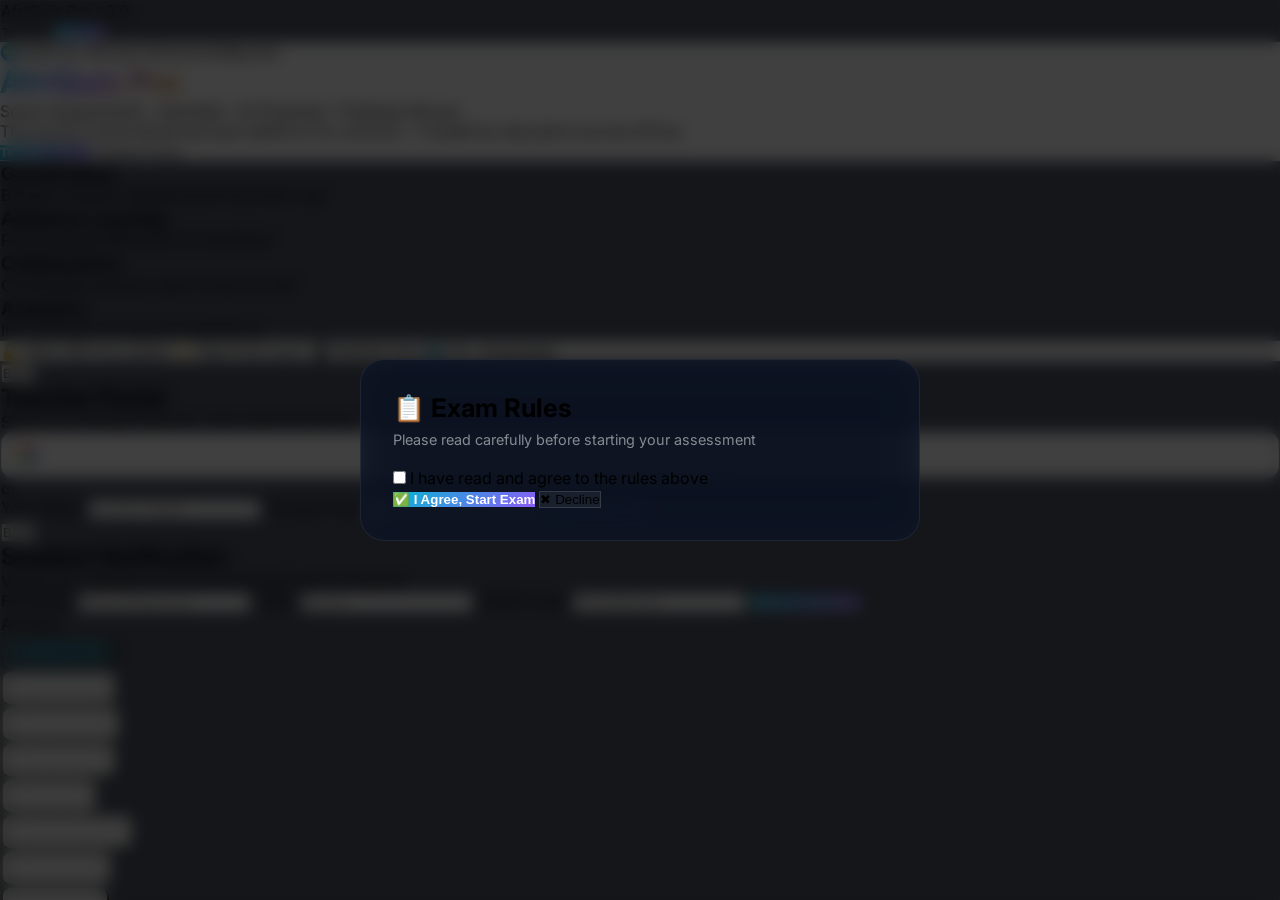
==== commit 56a51762: "Update fmt.Println message from 'Hello' to 'Goodbye'" ====
--- a/index.html
+++ b/index.html
@@ -3,28 +3,59 @@
 <head>
     <meta charset="UTF-8" />
     <meta name="viewport" content="width=device-width, initial-scale=1.0" />
-    <title>AfriQuiz</title>
-    <!-- Favicon -->
-<link rel="icon" type="image/x-icon" href="./favicon.ico">
-
-<!-- PNG Favicons -->
-<link rel="icon" type="image/png" sizes="16x16" href="./favicon-16x16.png">
-<link rel="icon" type="image/png" sizes="192x192" href="./android-chrome-192x192.png">
-
-<!-- Apple -->
-<link rel="apple-touch-icon" sizes="180x180" href="./apple-touch-icon.png">
-
-<!-- Android / PWA -->
-<link rel="manifest" href="./site.webmanifest">
-
-<!-- Theme -->
-<meta name="theme-color" content="#3498db">
+    
+    <!-- ===== SEO & Meta ===== -->
+    <title>AfriQuiz – Smart Assessments for African Schools</title>
+    <meta name="description" content="AfriQuiz is a smart, gamified assessment platform built for African schools. Create quizzes, track performance, and engage students with real-time analytics." />
+    <meta name="keywords" content="afriquiz, african schools, online quiz, assessment, gamification, education, learning, firebase" />
+    <meta name="author" content="AfriQuiz Team" />
+    <meta name="robots" content="index, follow" />
+    <meta name="theme-color" content="#06b6d4" />
+
+    <!-- ===== Open Graph (Facebook / LinkedIn) ===== -->
+    <meta property="og:title" content="AfriQuiz – Smart Assessments for African Schools" />
+    <meta property="og:description" content="Gamified, real-time quizzes with adaptive learning, analytics, and anti-cheat features – built for African classrooms." />
+    <meta property="og:type" content="website" />
+    <meta property="og:url" content="https://afriquiz-a2a4c.firebaseapp.com" />
+    <meta property="og:image" content="https://afriquiz-a2a4c.firebaseapp.com/og-image.png" />
+    <meta property="og:image:width" content="1200" />
+    <meta property="og:image:height" content="630" />
+
+    <!-- ===== Twitter Card ===== -->
+    <meta name="twitter:card" content="summary_large_image" />
+    <meta name="twitter:title" content="AfriQuiz – Smart Assessments for African Schools" />
+    <meta name="twitter:description" content="Gamified, real-time quizzes with adaptive learning, analytics, and anti-cheat features – built for African classrooms." />
+    <meta name="twitter:image" content="https://afriquiz-a2a4c.firebaseapp.com/og-image.png" />
+
+    <!-- ===== Favicon ===== -->
+    <!-- Standard favicon -->
+    <link rel="icon" type="image/x-icon" href="./favicon.ico" />
+    
+    <!-- PNG favicons for different sizes -->
+    <link rel="icon" type="png" sizes="16x16" href="favicon-16x16.png" />
+    <link rel="icon" type="png" sizes="32x32" href="favicon-32x32.png" />
+    <link rel="icon" type="png" sizes="192x192" href="android-chrome-192x192.png" />
+    <link rel="icon" type="png" sizes="512x512" href="android-chrome-512x512.png" />
+    
+    <!-- Apple Touch Icon (iOS) -->
+    <link rel="apple-touch-icon" sizes="180x180" href="./apple-touch-icon.png" />
+    
+    <!-- PWA Manifest -->
+    <link rel="manifest" href="./site.webmanifest" />
+    
+    <!-- Fallback favicon (brain emoji) in case files don't load -->
+    <link rel="icon" href="data:image/svg+xml,<svg xmlns='http://www.w3.org/2000/svg' viewBox='0 0 100 100'><text y='.9em' font-size='90'>🧠</text></svg>" />
+
+    <!-- ===== Scripts ===== -->
     <script src="https://cdn.tailwindcss.com/3.4.17">
     </script>
     <script src="https://cdn.jsdelivr.net/npm/lucide@0.263.0/dist/umd/lucide.min.js">
     </script>
+
+    <!-- ===== Google Fonts ===== -->
     <link href="https://fonts.googleapis.com/css2?family=Space+Grotesk:wght@300;400;500;600;700&family=Inter:wght@300;400;500;600;700;800&family=JetBrains+Mono:wght@400;700&family=Playfair+Display:ital,wght@0,400;0,700;1,700&display=swap" rel="stylesheet" />
 
+    <!-- ===== Firebase Import Map ===== -->
     <script type="importmap">
         {
             "imports": {
@@ -2622,2613 +2653,4 @@
         console.log('✅ AfriQuiz Pro v3.0 fully loaded — world‑class quiz education platform.');
     </script>
 </body>
-</html><!DOCTYPE html>
-<html lang="en">
-<head>
-    <meta charset="UTF-8" />
-    <meta name="viewport" content="width=device-width, initial-scale=1.0" />
-    <title>AfriQuiz</title>
-    <script src="https://cdn.tailwindcss.com/3.4.17">
-    </script>
-    <script src="https://cdn.jsdelivr.net/npm/lucide@0.263.0/dist/umd/lucide.min.js">
-    </script>
-    <link href="https://fonts.googleapis.com/css2?family=Space+Grotesk:wght@300;400;500;600;700&family=Inter:wght@300;400;500;600;700;800&family=JetBrains+Mono:wght@400;700&family=Playfair+Display:ital,wght@0,400;0,700;1,700&display=swap" rel="stylesheet" />
-
-    <script type="importmap">
-        {
-            "imports": {
-                "firebase/app": "https://www.gstatic.com/firebasejs/12.15.0/firebase-app.js",
-                "firebase/auth": "https://www.gstatic.com/firebasejs/12.15.0/firebase-auth.js",
-                "firebase/firestore": "https://www.gstatic.com/firebasejs/12.15.0/firebase-firestore.js",
-                "firebase/storage": "https://www.gstatic.com/firebasejs/12.15.0/firebase-storage.js"
-            }
-        }
-    </script>
-
-    <style>
-        /* ── Reset & Base ── */
-        * {
-            margin: 0;
-            padding: 0;
-            box-sizing: border-box;
-        }
-        html,
-        body {
-            height: 100%;
-            margin: 0;
-            font-family: 'Inter', sans-serif;
-            transition: background 0.3s, color 0.3s;
-        }
-        .app-root {
-            height: 100%;
-            overflow-y: auto;
-        }
-
-        /* ── Glass & Effects ── */
-        .glass {
-            background: rgba(15, 23, 42, 0.72);
-            backdrop-filter: blur(18px) saturate(1.2);
-            border: 1px solid rgba(255, 255, 255, 0.07);
-        }
-        .glass-light {
-            background: rgba(30, 41, 59, 0.45);
-            backdrop-filter: blur(12px);
-            border: 1px solid rgba(255, 255, 255, 0.05);
-        }
-        .gradient-text {
-            background: linear-gradient(135deg, #06b6d4, #8b5cf6, #f59e0b);
-            -webkit-background-clip: text;
-            -webkit-text-fill-color: transparent;
-            background-clip: text;
-        }
-
-        /* ── Buttons ── */
-        .btn-primary {
-            background: linear-gradient(135deg, #06b6d4, #8b5cf6);
-            transition: all 0.25s ease;
-            border: none;
-            color: #fff;
-            font-weight: 600;
-        }
-        .btn-primary:hover {
-            transform: translateY(-2px);
-            box-shadow: 0 12px 35px rgba(6, 182, 212, 0.35);
-        }
-        .btn-secondary {
-            background: rgba(255, 255, 255, 0.06);
-            border: 1px solid rgba(255, 255, 255, 0.12);
-            transition: all 0.2s;
-        }
-        .btn-secondary:hover {
-            background: rgba(255, 255, 255, 0.12);
-        }
-        .btn-danger {
-            background: rgba(239, 68, 68, 0.2);
-            border: 1px solid rgba(239, 68, 68, 0.3);
-            color: #f87171;
-        }
-        .btn-danger:hover {
-            background: rgba(239, 68, 68, 0.3);
-        }
-
-        /* ── Google Sign-In Button Styles ── */
-        .google-btn {
-            display: flex;
-            align-items: center;
-            justify-content: center;
-            gap: 12px;
-            width: 100%;
-            padding: 12px 16px;
-            background: #ffffff;
-            color: #3c4043;
-            border: 1px solid #dadce0;
-            border-radius: 12px;
-            font-size: 0.95rem;
-            font-weight: 500;
-            font-family: 'Inter', sans-serif;
-            transition: all 0.2s ease;
-            cursor: pointer;
-            box-shadow: 0 1px 2px rgba(0, 0, 0, 0.04);
-        }
-        .google-btn:hover {
-            background: #f8f9fa;
-            border-color: #d2d5d8;
-            box-shadow: 0 1px 3px rgba(0, 0, 0, 0.12);
-            transform: translateY(-1px);
-        }
-        .google-btn:active {
-            transform: scale(0.98);
-            background: #f1f3f4;
-        }
-        .google-btn svg {
-            flex-shrink: 0;
-        }
-        .google-btn span {
-            flex: 1;
-            text-align: center;
-            letter-spacing: 0.2px;
-        }
-
-        /* ── Theme overrides for Google Button ── */
-        .theme-light .google-btn {
-            background: #ffffff;
-            border-color: #dadce0;
-            color: #3c4043;
-        }
-        .theme-light .google-btn:hover {
-            background: #f8f9fa;
-        }
-
-        .theme-african .google-btn {
-            background: #fdf6ee;
-            border-color: rgba(251, 191, 36, 0.3);
-            color: #1a0e08;
-        }
-        .theme-african .google-btn:hover {
-            background: #f5e6d3;
-        }
-
-        .theme-ocean .google-btn {
-            background: #e2f0fa;
-            border-color: rgba(56, 189, 248, 0.3);
-            color: #0c1a2b;
-        }
-        .theme-ocean .google-btn:hover {
-            background: #c8e4f5;
-        }
-
-        .theme-forest .google-btn {
-            background: #e2f5e8;
-            border-color: rgba(52, 211, 153, 0.3);
-            color: #0a1a0f;
-        }
-        .theme-forest .google-btn:hover {
-            background: #c8eed9;
-        }
-
-        /* ── Animations ── */
-        .fade-in {
-            animation: fadeIn 0.35s ease;
-        }
-        @keyframes fadeIn {
-            from {
-                opacity: 0;
-                transform: translateY(12px);
-            }
-            to {
-                opacity: 1;
-                transform: translateY(0);
-            }
-        }
-        .slide-up {
-            animation: slideUp 0.4s ease;
-        }
-        @keyframes slideUp {
-            from {
-                opacity: 0;
-                transform: translateY(30px);
-            }
-            to {
-                opacity: 1;
-                transform: translateY(0);
-            }
-        }
-        .pulse-glow {
-            animation: pulseGlow 2s infinite;
-        }
-        @keyframes pulseGlow {
-            0%,
-            100% {
-                box-shadow: 0 0 20px rgba(6, 182, 212, 0.15);
-            }
-            50% {
-                box-shadow: 0 0 40px rgba(6, 182, 212, 0.35);
-            }
-        }
-
-        /* ── Quiz Options ── */
-        .quiz-option {
-            transition: all 0.15s ease;
-            cursor: pointer;
-            border: 2px solid transparent;
-        }
-        .quiz-option:hover {
-            background: rgba(6, 182, 212, 0.12);
-            border-color: rgba(6, 182, 212, 0.3);
-        }
-        .quiz-option.selected {
-            background: rgba(6, 182, 212, 0.2);
-            border-color: #06b6d4;
-            box-shadow: 0 0 25px rgba(6, 182, 212, 0.15);
-        }
-        .quiz-option.correct-reveal {
-            background: rgba(34, 197, 94, 0.2);
-            border-color: #22c55e;
-        }
-        .quiz-option.wrong-reveal {
-            background: rgba(239, 68, 68, 0.2);
-            border-color: #ef4444;
-        }
-
-        /* ── Toast ── */
-        .toast {
-            position: fixed;
-            bottom: 28px;
-            right: 28px;
-            z-index: 9999;
-            animation: toastIn 0.4s ease;
-            max-width: 380px;
-            padding: 14px 20px;
-            border-radius: 16px;
-            backdrop-filter: blur(16px);
-            background: rgba(15, 23, 42, 0.85);
-            border: 1px solid rgba(255, 255, 255, 0.08);
-            box-shadow: 0 20px 60px rgba(0, 0, 0, 0.5);
-            display: flex;
-            align-items: center;
-            gap: 12px;
-            font-size: 0.9rem;
-        }
-        @keyframes toastIn {
-            from {
-                opacity: 0;
-                transform: translateY(30px) scale(0.95);
-            }
-            to {
-                opacity: 1;
-                transform: translateY(0) scale(1);
-            }
-        }
-        .toast-exit {
-            animation: toastOut 0.3s ease forwards;
-        }
-        @keyframes toastOut {
-            to {
-                opacity: 0;
-                transform: translateY(30px) scale(0.95);
-            }
-        }
-
-        /* ── Scrollbar ── */
-        .scrollable {
-            scrollbar-width: thin;
-            scrollbar-color: rgba(255, 255, 255, 0.08) transparent;
-        }
-        .scrollable::-webkit-scrollbar {
-            width: 5px;
-        }
-        .scrollable::-webkit-scrollbar-thumb {
-            background: rgba(255, 255, 255, 0.15);
-            border-radius: 10px;
-        }
-        .scrollable::-webkit-scrollbar-track {
-            background: transparent;
-        }
-
-        /* ── Badge Icons ── */
-        .badge-icon {
-            width: 44px;
-            height: 44px;
-            border-radius: 50%;
-            display: flex;
-            align-items: center;
-            justify-content: center;
-            font-size: 1.4rem;
-            background: rgba(251, 191, 36, 0.15);
-            border: 1px solid rgba(251, 191, 36, 0.2);
-        }
-
-        /* ── Sidebar ── */
-        .sidebar-link {
-            transition: all 0.15s;
-            cursor: pointer;
-            border-radius: 10px;
-            padding: 8px 14px;
-            font-size: 0.875rem;
-            display: flex;
-            align-items: center;
-            gap: 10px;
-            color: rgba(255, 255, 255, 0.6);
-        }
-        .sidebar-link:hover {
-            background: rgba(6, 182, 212, 0.1);
-            color: #fff;
-        }
-        .sidebar-link.active {
-            background: rgba(6, 182, 212, 0.18);
-            color: #06b6d4;
-            font-weight: 500;
-        }
-
-        /* ── Chart ── */
-        .chart-bar {
-            transition: height 0.6s cubic-bezier(0.34, 1.56, 0.64, 1);
-            min-height: 4px;
-            border-radius: 6px 6px 0 0;
-            background: linear-gradient(180deg, #06b6d4, #8b5cf6);
-        }
-
-        /* ── Loading shimmer ── */
-        .shimmer {
-            background: linear-gradient(90deg, rgba(255, 255, 255, 0.02) 25%, rgba(255, 255, 255, 0.06) 50%, rgba(255, 255, 255, 0.02) 75%);
-            background-size: 200% 100%;
-            animation: shimmer 1.8s infinite;
-        }
-        @keyframes shimmer {
-            0% {
-                background-position: 200% 0;
-            }
-            100% {
-                background-position: -200% 0;
-            }
-        }
-
-        /* ── Rule modal ── */
-        .rule-item {
-            display: flex;
-            align-items: flex-start;
-            gap: 12px;
-            padding: 10px 0;
-            border-bottom: 1px solid rgba(255, 255, 255, 0.04);
-        }
-        .rule-item:last-child {
-            border-bottom: none;
-        }
-
-        /* ── Responsive tweaks ── */
-        @media (max-width: 640px) {
-            .toast {
-                right: 16px;
-                left: 16px;
-                max-width: unset;
-                bottom: 16px;
-            }
-            .glass {
-                backdrop-filter: blur(12px);
-            }
-        }
-
-        /* ── Light theme overrides ── */
-        .theme-light body,
-        .theme-light .app-root {
-            background: #f1f5f9 !important;
-            color: #0f172a !important;
-        }
-        .theme-light .glass {
-            background: rgba(255, 255, 255, 0.7) !important;
-            border-color: rgba(0, 0, 0, 0.06) !important;
-            backdrop-filter: blur(14px) !important;
-        }
-        .theme-light .glass-light {
-            background: rgba(255, 255, 255, 0.5) !important;
-            border-color: rgba(0, 0, 0, 0.04) !important;
-        }
-        .theme-light .sidebar-link {
-            color: rgba(0, 0, 0, 0.6);
-        }
-        .theme-light .sidebar-link:hover {
-            background: rgba(6, 182, 212, 0.08);
-            color: #0f172a;
-        }
-        .theme-light .sidebar-link.active {
-            background: rgba(6, 182, 212, 0.12);
-            color: #06b6d4;
-        }
-        .theme-light .btn-secondary {
-            background: rgba(0, 0, 0, 0.04);
-            border-color: rgba(0, 0, 0, 0.08);
-        }
-        .theme-light .btn-secondary:hover {
-            background: rgba(0, 0, 0, 0.08);
-        }
-        .theme-light input,
-        .theme-light textarea,
-        .theme-light select {
-            background: rgba(255, 255, 255, 0.6) !important;
-            border-color: rgba(0, 0, 0, 0.1) !important;
-            color: #0f172a !important;
-        }
-        .theme-light input::placeholder,
-        .theme-light textarea::placeholder {
-            color: #94a3b8 !important;
-        }
-        .theme-light .quiz-option {
-            border-color: rgba(0, 0, 0, 0.08);
-        }
-        .theme-light .quiz-option:hover {
-            background: rgba(6, 182, 212, 0.06);
-        }
-        .theme-light .quiz-option.selected {
-            background: rgba(6, 182, 212, 0.12);
-            border-color: #06b6d4;
-        }
-        .theme-light .toast {
-            background: rgba(255, 255, 255, 0.92);
-            border-color: rgba(0, 0, 0, 0.06);
-            color: #0f172a;
-        }
-
-        /* ── African theme ── */
-        .theme-african body,
-        .theme-african .app-root {
-            background: #1a0e08 !important;
-            color: #fdf6ee !important;
-        }
-        .theme-african .glass {
-            background: rgba(44, 24, 16, 0.8) !important;
-            border-color: rgba(251, 191, 36, 0.15) !important;
-            backdrop-filter: blur(14px) !important;
-        }
-        .theme-african .glass-light {
-            background: rgba(44, 24, 16, 0.5) !important;
-            border-color: rgba(251, 191, 36, 0.08) !important;
-        }
-        .theme-african .btn-primary {
-            background: linear-gradient(135deg, #f59e0b, #d97706) !important;
-        }
-        .theme-african .btn-primary:hover {
-            box-shadow: 0 12px 35px rgba(245, 158, 11, 0.35) !important;
-        }
-        .theme-african .gradient-text {
-            background: linear-gradient(135deg, #fbbf24, #f59e0b, #d97706) !important;
-            -webkit-background-clip: text !important;
-            -webkit-text-fill-color: transparent !important;
-        }
-        .theme-african .sidebar-link.active {
-            background: rgba(251, 191, 36, 0.15) !important;
-            color: #fbbf24 !important;
-        }
-        .theme-african .sidebar-link:hover {
-            background: rgba(251, 191, 36, 0.08) !important;
-            color: #fdf6ee !important;
-        }
-        .theme-african .chart-bar {
-            background: linear-gradient(180deg, #fbbf24, #d97706) !important;
-        }
-        .theme-african .quiz-option.selected {
-            background: rgba(251, 191, 36, 0.15) !important;
-            border-color: #fbbf24 !important;
-        }
-        .theme-african .toast {
-            background: rgba(44, 24, 16, 0.92) !important;
-            border-color: rgba(251, 191, 36, 0.15) !important;
-        }
-
-        /* ── Fullscreen overlay for exam rules ── */
-        .rules-overlay {
-            position: fixed;
-            inset: 0;
-            background: rgba(0, 0, 0, 0.75);
-            backdrop-filter: blur(8px);
-            z-index: 9998;
-            display: flex;
-            align-items: center;
-            justify-content: center;
-            padding: 20px;
-        }
-        .rules-box {
-            max-width: 560px;
-            width: 100%;
-            max-height: 90vh;
-            overflow-y: auto;
-            border-radius: 24px;
-            padding: 32px;
-            animation: slideUp 0.4s ease;
-        }
-        .rules-box h2 {
-            font-size: 1.6rem;
-            font-weight: 700;
-            margin-bottom: 8px;
-        }
-        .rules-box .sub {
-            color: rgba(255, 255, 255, 0.5);
-            margin-bottom: 20px;
-            font-size: 0.9rem;
-        }
-
-        /* School logo upload preview */
-        .logo-preview {
-            width: 56px;
-            height: 56px;
-            border-radius: 14px;
-            object-fit: cover;
-            background: rgba(255, 255, 255, 0.05);
-            border: 2px dashed rgba(255, 255, 255, 0.1);
-            transition: all 0.3s;
-        }
-        .logo-preview:hover {
-            border-color: rgba(6, 182, 212, 0.3);
-        }
-        .logo-preview.has-logo {
-            border-style: solid;
-            border-color: rgba(6, 182, 212, 0.3);
-        }
-
-        /* Matching question styles */
-        .match-pair {
-            display: flex;
-            gap: 12px;
-            align-items: center;
-            margin-bottom: 8px;
-        }
-        .match-pair select {
-            background: rgba(255, 255, 255, 0.06);
-            border: 1px solid rgba(255, 255, 255, 0.1);
-            border-radius: 8px;
-            padding: 6px 12px;
-            color: #fff;
-            font-size: 0.85rem;
-            min-width: 120px;
-        }
-        .theme-light .match-pair select {
-            background: rgba(0, 0, 0, 0.04);
-            border-color: rgba(0, 0, 0, 0.08);
-            color: #0f172a;
-        }
-        .theme-african .match-pair select {
-            background: rgba(251, 191, 36, 0.08);
-            border-color: rgba(251, 191, 36, 0.15);
-            color: #fdf6ee;
-        }
-
-        /* Fill-in-the-blank input */
-        .fitb-input {
-            display: inline-block;
-            background: rgba(255, 255, 255, 0.06);
-            border: none;
-            border-bottom: 2px solid rgba(6, 182, 212, 0.4);
-            padding: 2px 8px;
-            color: #fff;
-            font-size: 1rem;
-            min-width: 80px;
-            text-align: center;
-            transition: border-color 0.3s;
-        }
-        .fitb-input:focus {
-            outline: none;
-            border-color: #06b6d4;
-        }
-        .theme-light .fitb-input {
-            background: rgba(0, 0, 0, 0.03);
-            color: #0f172a;
-        }
-        .theme-african .fitb-input {
-            border-color: rgba(251, 191, 36, 0.4);
-            color: #fdf6ee;
-        }
-        .theme-african .fitb-input:focus {
-            border-color: #fbbf24;
-        }
-    </style>
-</head>
-<body>
-    <div class="app-root" id="app">
-
-        <!-- ====== LANDING ====== -->
-        <div id="page-landing" class="fade-in">
-            <nav class="glass sticky top-0 z-50 px-4 py-3 flex items-center justify-between">
-                <div class="flex items-center gap-2">
-                    <div class="w-9 h-9 rounded-xl btn-primary flex items-center justify-center shadow-lg">
-                        <i data-lucide="brain" class="w-5 h-5 text-white"></i>
-                    </div>
-                    <span class="font-heading font-bold text-lg tracking-tight" id="brand-name">AfriQuiz Pro</span>
-                    <span class="text-[10px] font-mono bg-cyan-500/10 text-cyan-400 px-2 py-0.5 rounded-full border border-cyan-500/20 ml-1">v3.0</span>
-                </div>
-                <div class="flex gap-2">
-                    <button onclick="showPage('teacher-login')" class="btn-secondary px-4 py-2 rounded-xl text-sm font-medium flex items-center gap-1.5">
-                        <i data-lucide="layout-dashboard" class="w-4 h-4"></i> Teacher
-                    </button>
-                    <button onclick="showPage('student-verify')" class="btn-primary px-4 py-2 rounded-xl text-sm font-medium flex items-center gap-1.5 shadow-lg">
-                        <i data-lucide="graduation-cap" class="w-4 h-4"></i> Student
-                    </button>
-                </div>
-            </nav>
-            <main class="max-w-6xl mx-auto px-4 py-16 text-center">
-                <div class="mb-4 inline-block px-4 py-1.5 rounded-full text-xs font-medium bg-cyan-500/10 text-cyan-400 border border-cyan-500/20">
-                    🌍 Built for African Schools &amp; Beyond
-                </div>
-                <h1 class="font-heading text-4xl md:text-7xl font-extrabold mb-4 leading-[1.1] tracking-tight">
-                    <span class="gradient-text">AfriQuiz Pro</span>
-                </h1>
-                <p class="text-slate-400 text-lg md:text-xl mb-6 max-w-2xl mx-auto font-light">
-                    Smart Assessments · Gamified · AI-Powered · Firebase‑Secure
-                </p>
-                <p class="text-slate-500 text-sm mb-10 max-w-xl mx-auto">
-                    The world's most advanced quiz platform for schools — trusted by educators across Africa.
-                </p>
-                <div class="flex flex-wrap justify-center gap-4 mb-16">
-                    <button onclick="showPage('teacher-login')" class="btn-primary px-8 py-3.5 rounded-2xl text-white font-semibold flex items-center gap-2 shadow-xl shadow-cyan-500/20">
-                        <i data-lucide="layout-dashboard" class="w-5 h-5"></i> Teacher Portal
-                    </button>
-                    <button onclick="showPage('student-verify')" class="btn-secondary px-8 py-3.5 rounded-2xl font-semibold flex items-center gap-2">
-                        <i data-lucide="graduation-cap" class="w-5 h-5"></i> Student Portal
-                    </button>
-                </div>
-
-                <div class="grid grid-cols-1 md:grid-cols-4 gap-5">
-                    <div class="glass rounded-2xl p-6 text-left hover:shadow-xl hover:shadow-cyan-500/5 transition-all">
-                        <i data-lucide="trophy" class="w-8 h-8 text-amber-400 mb-3"></i>
-                        <h3 class="font-semibold">Gamification</h3>
-                        <p class="text-sm text-slate-400">Badges, streaks, leaderboards &amp; power‑ups</p>
-                    </div>
-                    <div class="glass rounded-2xl p-6 text-left hover:shadow-xl hover:shadow-cyan-500/5 transition-all">
-                        <i data-lucide="brain" class="w-8 h-8 text-cyan-400 mb-3"></i>
-                        <h3 class="font-semibold">Adaptive Learning</h3>
-                        <p class="text-sm text-slate-400">Personalised difficulty &amp; AI feedback</p>
-                    </div>
-                    <div class="glass rounded-2xl p-6 text-left hover:shadow-xl hover:shadow-cyan-500/5 transition-all">
-                        <i data-lucide="users" class="w-8 h-8 text-purple-400 mb-3"></i>
-                        <h3 class="font-semibold">Collaborative</h3>
-                        <p class="text-sm text-slate-400">Community quizzes, peer review &amp; chat</p>
-                    </div>
-                    <div class="glass rounded-2xl p-6 text-left hover:shadow-xl hover:shadow-cyan-500/5 transition-all">
-                        <i data-lucide="bar-chart-3" class="w-8 h-8 text-emerald-400 mb-3"></i>
-                        <h3 class="font-semibold">Analytics</h3>
-                        <p class="text-sm text-slate-400">Item analysis, progress, predictions</p>
-                    </div>
-                </div>
-
-                <div class="mt-12 flex flex-wrap justify-center gap-6 text-xs text-slate-500">
-                    <span>🔒 AES‑256 encrypted</span>
-                    <span>⚡ Real‑time sync</span>
-                    <span>📱 Mobile‑first</span>
-                    <span>🌍 10+ languages</span>
-                </div>
-            </main>
-        </div>
-
-        <!-- ====== TEACHER LOGIN with Official Google Button ====== -->
-        <div id="page-teacher-login" class="hidden fade-in h-full flex items-center justify-center px-4">
-            <div class="glass rounded-2xl p-8 w-full max-w-sm slide-up">
-                <button onclick="showPage('landing')" class="text-slate-400 hover:text-white mb-4 flex items-center gap-1 text-sm transition">
-                    <i data-lucide="arrow-left" class="w-4 h-4"></i> Back
-                </button>
-                <h2 class="font-heading text-2xl font-bold mb-2">Teacher Portal</h2>
-                <p class="text-slate-400 text-sm mb-6">Sign in to manage quizzes, view reports &amp; more</p>
-
-                <!-- ===== OFFICIAL GOOGLE SIGN-IN BUTTON ===== -->
-                <button onclick="signInWithGoogle()" class="google-btn">
-                    <svg width="20" height="20" viewBox="0 0 48 48">
-                        <path fill="#EA4335" d="M24 9.5c3.54 0 6.71 1.22 9.21 3.6l6.85-6.85C35.9 2.38 30.47 0 24 0 14.62 0 6.51 5.38 2.56 13.22l7.98 6.19C12.43 13.72 17.74 9.5 24 9.5z"/>
-                        <path fill="#4285F4" d="M46.98 24.55c0-1.57-.15-3.09-.38-4.55H24v9.02h12.94c-.58 2.96-2.26 5.48-4.78 7.18l7.73 6c4.51-4.18 7.09-10.36 7.09-17.65z"/>
-                        <path fill="#FBBC05" d="M10.53 28.59c-.48-1.45-.76-2.99-.76-4.59s.27-3.14.76-4.59l-7.98-6.19C.92 16.46 0 20.12 0 24c0 3.88.92 7.54 2.56 10.78l7.97-6.19z"/>
-                        <path fill="#34A853" d="M24 48c6.48 0 11.93-2.13 15.89-5.81l-7.73-6c-2.15 1.45-4.92 2.3-8.16 2.3-6.26 0-11.57-4.22-13.47-9.91l-7.98 6.19C6.51 42.62 14.62 48 24 48z"/>
-                    </svg>
-                    <span>Sign in with Google</span>
-                </button>
-
-                <div class="relative flex items-center my-4">
-                    <div class="flex-grow border-t border-slate-700"></div>
-                    <span class="flex-shrink mx-4 text-slate-500 text-xs">or</span>
-                    <div class="flex-grow border-t border-slate-700"></div>
-                </div>
-
-                <form id="teacher-login-form" onsubmit="handleTeacherLogin(event)">
-                    <label class="text-sm text-slate-400 block mb-1">Your Name</label>
-                    <input id="teacher-name" type="text" required class="w-full bg-slate-800/50 border border-slate-700 rounded-xl px-4 py-3 mb-4 text-white placeholder-slate-500 transition focus:border-cyan-500/50 focus:ring-2 focus:ring-cyan-500/20 outline-none" placeholder="e.g. Mrs. Okafor" />
-                    <label class="text-sm text-slate-400 block mb-1">Access Code</label>
-                    <input id="teacher-pass" type="password" required class="w-full bg-slate-800/50 border border-slate-700 rounded-xl px-4 py-3 mb-6 text-white placeholder-slate-500 transition focus:border-cyan-500/50 focus:ring-2 focus:ring-cyan-500/20 outline-none" placeholder="Enter code (use: teacher)" />
-                    <button type="submit" class="w-full btn-primary py-3.5 rounded-xl text-white font-semibold shadow-lg shadow-cyan-500/20">Enter Dashboard</button>
-                </form>
-            </div>
-        </div>
-
-        <!-- ====== STUDENT VERIFY ====== -->
-        <div id="page-student-verify" class="hidden fade-in h-full flex items-center justify-center px-4">
-            <div class="glass rounded-2xl p-8 w-full max-w-sm slide-up">
-                <button onclick="showPage('landing')" class="text-slate-400 hover:text-white mb-4 flex items-center gap-1 text-sm transition">
-                    <i data-lucide="arrow-left" class="w-4 h-4"></i> Back
-                </button>
-                <h2 class="font-heading text-2xl font-bold mb-2">Student Verification</h2>
-                <p class="text-slate-400 text-sm mb-6">Verify your identity to access quizzes &amp; track progress</p>
-                <form id="student-verify-form" onsubmit="handleStudentVerify(event)">
-                    <label class="text-sm text-slate-400 block mb-1">Full Name</label>
-                    <input id="stu-name" type="text" required class="w-full bg-slate-800/50 border border-slate-700 rounded-xl px-4 py-3 mb-3 text-white placeholder-slate-500 transition focus:border-cyan-500/50 focus:ring-2 focus:ring-cyan-500/20 outline-none" placeholder="Amina Mohammed" />
-                    <label class="text-sm text-slate-400 block mb-1">Class</label>
-                    <input id="stu-class" type="text" required class="w-full bg-slate-800/50 border border-slate-700 rounded-xl px-4 py-3 mb-3 text-white placeholder-slate-500 transition focus:border-cyan-500/50 focus:ring-2 focus:ring-cyan-500/20 outline-none" placeholder="JSS 3A" />
-                    <label class="text-sm text-slate-400 block mb-1">SDMS Code</label>
-                    <input id="stu-sdms" type="text" required class="w-full bg-slate-800/50 border border-slate-700 rounded-xl px-4 py-3 mb-6 text-white placeholder-slate-500 transition focus:border-cyan-500/50 focus:ring-2 focus:ring-cyan-500/20 outline-none" placeholder="STU-2024-001" />
-                    <button type="submit" class="w-full btn-primary py-3.5 rounded-xl text-white font-semibold shadow-lg shadow-cyan-500/20">Verify &amp; Continue</button>
-                </form>
-            </div>
-        </div>
-
-        <!-- ====== TEACHER DASHBOARD ====== -->
-        <div id="page-teacher-dashboard" class="hidden fade-in flex h-full">
-            <!-- Sidebar -->
-            <aside class="glass w-60 shrink-0 p-4 flex-col hidden md:flex h-full overflow-y-auto scrollable">
-                <div class="flex items-center gap-2 mb-6">
-                    <div class="w-8 h-8 rounded-xl btn-primary flex items-center justify-center shadow-md">
-                        <i data-lucide="brain" class="w-4 h-4 text-white"></i>
-                    </div>
-                    <span class="font-heading text-sm font-bold tracking-tight" id="sidebar-brand">AfriQuiz</span>
-                </div>
-                <nav class="flex flex-col gap-0.5 flex-1">
-                    <button onclick="showTeacherTab('quizzes')" class="sidebar-link active" data-tab="quizzes"><i data-lucide="file-text" class="w-4 h-4"></i> My Quizzes</button>
-                    <button onclick="showTeacherTab('create')" class="sidebar-link" data-tab="create"><i data-lucide="plus-circle" class="w-4 h-4"></i> Create Quiz</button>
-                    <button onclick="showTeacherTab('submissions')" class="sidebar-link" data-tab="submissions"><i data-lucide="users" class="w-4 h-4"></i> Submissions</button>
-                    <button onclick="showTeacherTab('reports')" class="sidebar-link" data-tab="reports"><i data-lucide="file-bar-chart" class="w-4 h-4"></i> Full Reports</button>
-                    <button onclick="showTeacherTab('analytics')" class="sidebar-link" data-tab="analytics"><i data-lucide="bar-chart-3" class="w-4 h-4"></i> Analytics</button>
-                    <button onclick="showTeacherTab('bank')" class="sidebar-link" data-tab="bank"><i data-lucide="database" class="w-4 h-4"></i> Question Bank</button>
-                    <button onclick="showTeacherTab('community')" class="sidebar-link" data-tab="community"><i data-lucide="globe" class="w-4 h-4"></i> Community</button>
-                    <button onclick="showTeacherTab('customize')" class="sidebar-link" data-tab="customize"><i data-lucide="palette" class="w-4 h-4"></i> Customize</button>
-                    <button onclick="showTeacherTab('settings')" class="sidebar-link" data-tab="settings"><i data-lucide="settings" class="w-4 h-4"></i> Settings</button>
-                </nav>
-                <button onclick="logoutTeacher()" class="sidebar-link text-red-400/70 hover:text-red-400 mt-2"><i data-lucide="log-out" class="w-4 h-4"></i> Logout</button>
-            </aside>
-
-            <!-- Main Content (same as before, unchanged) -->
-            <div class="flex-1 overflow-y-auto p-4 md:p-6 scrollable">
-                <!-- Mobile header -->
-                <div class="md:hidden flex items-center justify-between mb-4">
-                    <span class="font-heading font-bold">AfriQuiz</span>
-                    <div class="flex gap-1">
-                        <button onclick="showTeacherTab('quizzes')" class="p-2 rounded-xl btn-secondary"><i data-lucide="file-text" class="w-4 h-4"></i></button>
-                        <button onclick="showTeacherTab('create')" class="p-2 rounded-xl btn-secondary"><i data-lucide="plus-circle" class="w-4 h-4"></i></button>
-                        <button onclick="showTeacherTab('submissions')" class="p-2 rounded-xl btn-secondary"><i data-lucide="users" class="w-4 h-4"></i></button>
-                        <button onclick="showTeacherTab('reports')" class="p-2 rounded-xl btn-secondary"><i data-lucide="file-bar-chart" class="w-4 h-4"></i></button>
-                        <button onclick="showTeacherTab('customize')" class="p-2 rounded-xl btn-secondary"><i data-lucide="palette" class="w-4 h-4"></i></button>
-                    </div>
-                </div>
-
-                <div id="teacher-welcome" class="mb-6">
-                    <h1 class="text-2xl font-bold">Welcome back, <span id="teacher-display-name">Teacher</span></h1>
-                    <p class="text-slate-400 text-sm">Manage quizzes, track progress, and engage students</p>
-                </div>
-
-                <!-- Tabs -->
-                <div id="tab-quizzes" class="fade-in">
-                    <div id="quizzes-list" class="grid gap-4"></div>
-                    <div id="quizzes-empty" class="text-center py-16 text-slate-500">
-                        <i data-lucide="file-text" class="w-14 h-14 mx-auto mb-4 opacity-30"></i>
-                        <p class="text-lg font-medium">No quizzes yet</p>
-                        <p class="text-sm text-slate-600">Create your first quiz and share the code with students</p>
-                    </div>
-                </div>
-
-                <div id="tab-create" class="hidden fade-in">
-                    <div class="glass rounded-2xl p-6 max-w-3xl mx-auto">
-                        <h2 class="font-heading text-2xl font-bold mb-2">Create New Quiz</h2>
-                        <p class="text-slate-400 text-sm mb-6">Add questions, set rules, and publish instantly</p>
-                        <form id="create-quiz-form" onsubmit="handleCreateQuiz(event)">
-                            <div class="grid grid-cols-1 md:grid-cols-2 gap-4 mb-5">
-                                <div>
-                                    <label class="text-sm text-slate-400 block mb-1">Quiz Title *</label>
-                                    <input id="q-title" type="text" required class="w-full bg-slate-800/50 border border-slate-700 rounded-xl px-4 py-3 text-white placeholder-slate-500 transition focus:border-cyan-500/50 focus:ring-2 focus:ring-cyan-500/20 outline-none" placeholder="e.g. Biology Test 1" />
-                                </div>
-                                <div>
-                                    <label class="text-sm text-slate-400 block mb-1">Subject *</label>
-                                    <input id="q-subject" type="text" required class="w-full bg-slate-800/50 border border-slate-700 rounded-xl px-4 py-3 text-white placeholder-slate-500 transition focus:border-cyan-500/50 focus:ring-2 focus:ring-cyan-500/20 outline-none" placeholder="e.g. Biology" />
-                                </div>
-                                <div>
-                                    <label class="text-sm text-slate-400 block mb-1">Passing Mark (%)</label>
-                                    <input id="q-pass" type="number" min="0" max="100" value="50" required class="w-full bg-slate-800/50 border border-slate-700 rounded-xl px-4 py-3 text-white transition focus:border-cyan-500/50 focus:ring-2 focus:ring-cyan-500/20 outline-none" />
-                                </div>
-                                <div>
-                                    <label class="text-sm text-slate-400 block mb-1">Time Limit (mins, 0=unlimited)</label>
-                                    <input id="q-time" type="number" min="0" value="30" required class="w-full bg-slate-800/50 border border-slate-700 rounded-xl px-4 py-3 text-white transition focus:border-cyan-500/50 focus:ring-2 focus:ring-cyan-500/20 outline-none" />
-                                </div>
-                                <div class="md:col-span-2">
-                                    <label class="text-sm text-slate-400 block mb-1">Quiz Description (optional)</label>
-                                    <input id="q-desc" type="text" class="w-full bg-slate-800/50 border border-slate-700 rounded-xl px-4 py-3 text-white placeholder-slate-500 transition focus:border-cyan-500/50 focus:ring-2 focus:ring-cyan-500/20 outline-none" placeholder="What students will learn..." />
-                                </div>
-                            </div>
-
-                            <div class="mb-4 flex items-center gap-4 flex-wrap">
-                                <label class="text-sm text-slate-400 flex items-center gap-2">
-                                    <input type="checkbox" id="q-shuffle" checked /> Shuffle questions
-                                </label>
-                                <label class="text-sm text-slate-400 flex items-center gap-2">
-                                    <input type="checkbox" id="q-public" /> Public (share in Community)
-                                </label>
-                                <label class="text-sm text-slate-400 flex items-center gap-2">
-                                    <input type="checkbox" id="q-proctor" checked /> Enable proctoring
-                                </label>
-                            </div>
-
-                            <div id="questions-container" class="space-y-4 mb-5 max-h-[480px] overflow-y-auto scrollable pr-2"></div>
-
-                            <div class="flex flex-wrap gap-2 mb-5">
-                                <button type="button" onclick="addQuestion('multiple')" class="btn-secondary px-3 py-2 rounded-xl text-sm flex items-center gap-1.5"><i data-lucide="list" class="w-4 h-4"></i> + MCQ</button>
-                                <button type="button" onclick="addQuestion('truefalse')" class="btn-secondary px-3 py-2 rounded-xl text-sm flex items-center gap-1.5"><i data-lucide="check-circle" class="w-4 h-4"></i> + True/False</button>
-                                <button type="button" onclick="addQuestion('short')" class="btn-secondary px-3 py-2 rounded-xl text-sm flex items-center gap-1.5"><i data-lucide="type" class="w-4 h-4"></i> + Short Answer</button>
-                                <button type="button" onclick="addQuestion('essay')" class="btn-secondary px-3 py-2 rounded-xl text-sm flex items-center gap-1.5"><i data-lucide="file-text" class="w-4 h-4"></i> + Essay</button>
-                                <button type="button" onclick="addQuestion('matching')" class="btn-secondary px-3 py-2 rounded-xl text-sm flex items-center gap-1.5"><i data-lucide="link" class="w-4 h-4"></i> + Matching</button>
-                                <button type="button" onclick="addQuestion('fill')" class="btn-secondary px-3 py-2 rounded-xl text-sm flex items-center gap-1.5"><i data-lucide="square-dashed" class="w-4 h-4"></i> + Fill in Blank</button>
-                                <button type="button" onclick="addQuestion('ordering')" class="btn-secondary px-3 py-2 rounded-xl text-sm flex items-center gap-1.5"><i data-lucide="arrow-up-down" class="w-4 h-4"></i> + Ordering</button>
-                            </div>
-
-                            <button type="submit" class="btn-primary px-8 py-3.5 rounded-2xl text-white font-semibold shadow-lg shadow-cyan-500/20 w-full md:w-auto">🚀 Create Quiz</button>
-                        </form>
-                    </div>
-                </div>
-
-                <div id="tab-submissions" class="hidden fade-in">
-                    <div class="glass rounded-2xl overflow-hidden">
-                        <div class="p-5 border-b border-slate-700/50 flex items-center justify-between flex-wrap gap-2">
-                            <h2 class="font-semibold text-lg">📋 Submissions</h2>
-                            <div class="flex gap-2">
-                                <button onclick="exportCSV()" class="btn-secondary px-4 py-2 rounded-xl text-sm flex items-center gap-1.5"><i data-lucide="download" class="w-4 h-4"></i> Export CSV</button>
-                                <button onclick="exportPDF()" class="btn-secondary px-4 py-2 rounded-xl text-sm flex items-center gap-1.5"><i data-lucide="file-pdf" class="w-4 h-4"></i> Export PDF</button>
-                            </div>
-                        </div>
-                        <div id="submissions-table" class="overflow-x-auto">
-                            <table class="w-full text-sm">
-                                <thead class="text-slate-400 text-left border-b border-slate-700/50">
-                                    <tr>
-                                        <th class="px-4 py-3 font-medium">Student</th>
-                                        <th class="px-4 py-3 font-medium">Class</th>
-                                        <th class="px-4 py-3 font-medium">Quiz</th>
-                                        <th class="px-4 py-3 font-medium">Score</th>
-                                        <th class="px-4 py-3 font-medium">Status</th>
-                                        <th class="px-4 py-3 font-medium">Date</th>
-                                        <th class="px-4 py-3 font-medium">Action</th>
-                                    </tr>
-                                </thead>
-                                <tbody id="submissions-body"></tbody>
-                            </table>
-                        </div>
-                        <div id="submissions-empty" class="p-10 text-center text-slate-500">
-                            <i data-lucide="inbox" class="w-10 h-10 mx-auto mb-3 opacity-30"></i>
-                            <p>No submissions yet</p>
-                        </div>
-                    </div>
-                </div>
-
-                <div id="tab-reports" class="hidden fade-in">
-                    <div class="glass rounded-2xl p-6">
-                        <h2 class="font-heading text-2xl font-bold mb-2">📊 Full Student Reports</h2>
-                        <p class="text-slate-400 text-sm mb-6">Detailed individual performance, question‑by‑question analysis</p>
-                        <div id="reports-list" class="space-y-3"></div>
-                        <div id="reports-empty" class="text-center py-12 text-slate-500">
-                            <i data-lucide="file-bar-chart" class="w-12 h-12 mx-auto mb-3 opacity-30"></i>
-                            <p>No student data available yet</p>
-                        </div>
-                    </div>
-                </div>
-
-                <div id="tab-analytics" class="hidden fade-in">
-                    <div class="grid grid-cols-1 md:grid-cols-4 gap-4 mb-6">
-                        <div class="glass rounded-xl p-5">
-                            <p class="text-slate-400 text-xs uppercase tracking-wider mb-1">Total Quizzes</p>
-                            <p class="text-3xl font-bold" id="stat-quizzes">0</p>
-                        </div>
-                        <div class="glass rounded-xl p-5">
-                            <p class="text-slate-400 text-xs uppercase tracking-wider mb-1">Submissions</p>
-                            <p class="text-3xl font-bold" id="stat-submissions">0</p>
-                        </div>
-                        <div class="glass rounded-xl p-5">
-                            <p class="text-slate-400 text-xs uppercase tracking-wider mb-1">Avg Score</p>
-                            <p class="text-3xl font-bold" id="stat-avg">0%</p>
-                        </div>
-                        <div class="glass rounded-xl p-5">
-                            <p class="text-slate-400 text-xs uppercase tracking-wider mb-1">At‑Risk Students</p>
-                            <p class="text-3xl font-bold text-red-400" id="stat-atrisk">0</p>
-                        </div>
-                    </div>
-                    <div class="glass rounded-xl p-5 mb-4">
-                        <h3 class="font-semibold mb-4">Score Distribution</h3>
-                        <div id="chart-container" class="flex items-end gap-2 h-48"></div>
-                    </div>
-                    <div class="glass rounded-xl p-5">
-                        <h3 class="font-semibold mb-4">Item Analysis (most missed)</h3>
-                        <div id="item-analysis" class="space-y-1"></div>
-                    </div>
-                </div>
-
-                <div id="tab-bank" class="hidden fade-in">
-                    <div class="glass rounded-2xl p-6">
-                        <h2 class="font-heading text-2xl font-bold mb-2">📚 Question Bank</h2>
-                        <p class="text-slate-400 text-sm mb-4">Import / export questions, build your library</p>
-                        <div class="flex flex-wrap gap-2 mb-5">
-                            <button onclick="importQuestionsCSV()" class="btn-secondary px-4 py-2.5 rounded-xl text-sm flex items-center gap-1.5"><i data-lucide="upload" class="w-4 h-4"></i> Import CSV</button>
-                            <button onclick="exportBankCSV()" class="btn-secondary px-4 py-2.5 rounded-xl text-sm flex items-center gap-1.5"><i data-lucide="download" class="w-4 h-4"></i> Export CSV</button>
-                            <button onclick="exportBankJSON()" class="btn-secondary px-4 py-2.5 rounded-xl text-sm flex items-center gap-1.5"><i data-lucide="file-json" class="w-4 h-4"></i> Export JSON</button>
-                            <button onclick="printBank()" class="btn-secondary px-4 py-2.5 rounded-xl text-sm flex items-center gap-1.5"><i data-lucide="printer" class="w-4 h-4"></i> Print</button>
-                        </div>
-                        <div id="bank-list" class="space-y-2 max-h-96 overflow-y-auto scrollable"></div>
-                    </div>
-                </div>
-
-                <div id="tab-community" class="hidden fade-in">
-                    <div class="glass rounded-2xl p-6">
-                        <h2 class="font-heading text-2xl font-bold mb-2">🌍 Community Quizzes</h2>
-                        <p class="text-slate-400 text-sm mb-4">Discover and import quizzes shared by educators worldwide</p>
-                        <div id="community-list" class="space-y-3 max-h-96 overflow-y-auto scrollable"></div>
-                    </div>
-                </div>
-
-                <div id="tab-customize" class="hidden fade-in">
-                    <div class="glass rounded-2xl p-6 max-w-2xl mx-auto">
-                        <h2 class="font-heading text-2xl font-bold mb-2">🎨 Customize Look</h2>
-                        <p class="text-slate-400 text-sm mb-6">Change colours, fonts, and add your school logo</p>
-
-                        <div class="space-y-5">
-                            <!-- Logo -->
-                            <div>
-                                <label class="text-sm text-slate-400 block mb-2">School Logo</label>
-                                <div class="flex items-center gap-4">
-                                    <img id="school-logo-preview" src="" alt="Logo" class="logo-preview" />
-                                    <button onclick="uploadSchoolLogo()" class="btn-secondary px-4 py-2 rounded-xl text-sm">Upload Logo</button>
-                                    <button onclick="removeSchoolLogo()" class="btn-secondary px-4 py-2 rounded-xl text-sm text-red-400">Remove</button>
-                                </div>
-                                <p class="text-xs text-slate-500 mt-1">PNG, JPG, SVG recommended (max 2MB)</p>
-                            </div>
-
-                            <!-- Theme -->
-                            <div>
-                                <label class="text-sm text-slate-400 block mb-2">Theme</label>
-                                <div class="flex flex-wrap gap-2">
-                                    <button onclick="applyTheme('dark')" class="btn-secondary px-4 py-2 rounded-xl text-sm flex items-center gap-2"><span class="w-3 h-3 rounded-full bg-slate-900 border border-slate-600"></span> Dark</button>
-                                    <button onclick="applyTheme('light')" class="btn-secondary px-4 py-2 rounded-xl text-sm flex items-center gap-2"><span class="w-3 h-3 rounded-full bg-slate-100 border border-slate-300"></span> Light</button>
-                                    <button onclick="applyTheme('african')" class="btn-secondary px-4 py-2 rounded-xl text-sm flex items-center gap-2"><span class="w-3 h-3 rounded-full bg-amber-800 border border-amber-600"></span> African</button>
-                                    <button onclick="applyTheme('ocean')" class="btn-secondary px-4 py-2 rounded-xl text-sm flex items-center gap-2"><span class="w-3 h-3 rounded-full bg-blue-900 border border-blue-700"></span> Ocean</button>
-                                    <button onclick="applyTheme('forest')" class="btn-secondary px-4 py-2 rounded-xl text-sm flex items-center gap-2"><span class="w-3 h-3 rounded-full bg-emerald-900 border border-emerald-700"></span> Forest</button>
-                                </div>
-                            </div>
-
-                            <!-- Font -->
-                            <div>
-                                <label class="text-sm text-slate-400 block mb-2">Font Family</label>
-                                <select id="font-select" onchange="applyFont(this.value)" class="w-full bg-slate-800/50 border border-slate-700 rounded-xl px-4 py-3 text-white transition focus:border-cyan-500/50 focus:ring-2 focus:ring-cyan-500/20 outline-none">
-                                    <option value="inter">Inter (Default)</option>
-                                    <option value="space">Space Grotesk</option>
-                                    <option value="playfair">Playfair Display</option>
-                                    <option value="mono">JetBrains Mono</option>
-                                </select>
-                            </div>
-
-                            <!-- Primary Color -->
-                            <div>
-                                <label class="text-sm text-slate-400 block mb-2">Primary Color</label>
-                                <div class="flex items-center gap-3">
-                                    <input type="color" id="primary-color" value="#06b6d4" onchange="applyPrimaryColor(this.value)" class="w-12 h-12 rounded-xl cursor-pointer border border-slate-700 bg-transparent" />
-                                    <span class="text-sm text-slate-400" id="primary-color-label">#06b6d4</span>
-                                    <button onclick="resetPrimaryColor()" class="btn-secondary px-3 py-1.5 rounded-lg text-sm">Reset</button>
-                                </div>
-                            </div>
-
-                            <!-- Brand Name -->
-                            <div>
-                                <label class="text-sm text-slate-400 block mb-2">Brand Name</label>
-                                <input id="brand-name-input" type="text" value="AfriQuiz Pro" class="w-full bg-slate-800/50 border border-slate-700 rounded-xl px-4 py-3 text-white transition focus:border-cyan-500/50 focus:ring-2 focus:ring-cyan-500/20 outline-none" onchange="updateBrandName(this.value)" />
-                            </div>
-
-                            <button onclick="saveCustomization()" class="btn-primary px-6 py-3 rounded-xl text-white font-semibold">💾 Save Customization</button>
-                        </div>
-                    </div>
-                </div>
-
-                <div id="tab-settings" class="hidden fade-in">
-                    <div class="glass rounded-2xl p-6 max-w-2xl mx-auto">
-                        <h2 class="font-heading text-2xl font-bold mb-2">⚙️ Settings</h2>
-                        <p class="text-slate-400 text-sm mb-6">Configure your assessment preferences</p>
-                        <div class="space-y-4">
-                            <div class="flex items-center justify-between">
-                                <div><label class="font-medium">High Contrast Mode</label><p class="text-xs text-slate-500">Improves readability for accessibility</p></div>
-                                <input type="checkbox" id="high-contrast" onchange="toggleHighContrast(this.checked)" class="w-5 h-5 accent-cyan-500" />
-                            </div>
-                            <div class="flex items-center justify-between">
-                                <div><label class="font-medium">Enable Voice Input</label><p class="text-xs text-slate-500">Allow students to use speech‑to‑text</p></div>
-                                <input type="checkbox" id="voice-input" checked onchange="toggleVoiceInput(this.checked)" class="w-5 h-5 accent-cyan-500" />
-                            </div>
-                            <div class="flex items-center justify-between">
-                                <div><label class="font-medium">Auto‑submit on Timeout</label><p class="text-xs text-slate-500">Automatically submit when time runs out</p></div>
-                                <input type="checkbox" id="auto-submit" checked class="w-5 h-5 accent-cyan-500" />
-                            </div>
-                            <div class="flex items-center justify-between">
-                                <div><label class="font-medium">Show Exam Rules Before Start</label><p class="text-xs text-slate-500">Students must agree to rules before attempting</p></div>
-                                <input type="checkbox" id="show-rules" checked class="w-5 h-5 accent-cyan-500" />
-                            </div>
-                            <div>
-                                <label class="text-sm text-slate-400 block mb-1">Default Language</label>
-                                <select class="w-full bg-slate-800/50 border border-slate-700 rounded-xl px-4 py-3 text-white">
-                                    <option value="en">English</option>
-                                    <option value="fr">Français</option>
-                                    <option value="sw">Kiswahili</option>
-                                    <option value="yo">Yorùbá</option>
-                                    <option value="ha">Hausa</option>
-                                </select>
-                            </div>
-                            <button onclick="saveSettings()" class="btn-primary px-6 py-3 rounded-xl text-white font-semibold w-full">Save Settings</button>
-                        </div>
-                    </div>
-                </div>
-            </div>
-        </div>
-
-        <!-- ====== STUDENT PORTAL ====== -->
-        <div id="page-student-portal" class="hidden fade-in h-full flex flex-col">
-            <nav class="glass px-4 py-3 flex items-center justify-between shrink-0">
-                <div class="flex items-center gap-2">
-                    <div class="w-8 h-8 rounded-xl btn-primary flex items-center justify-center shadow-md">
-                        <i data-lucide="brain" class="w-4 h-4 text-white"></i>
-                    </div>
-                    <span class="font-heading text-sm font-bold tracking-tight" id="student-brand">AfriQuiz</span>
-                </div>
-                <div class="flex items-center gap-3">
-                    <span class="text-sm text-slate-400" id="student-name-display"></span>
-                    <button onclick="showProfile()" class="btn-secondary px-3 py-1.5 rounded-xl text-xs flex items-center gap-1"><i data-lucide="user" class="w-4 h-4"></i> Profile</button>
-                    <button onclick="logoutStudent()" class="btn-secondary px-3 py-1.5 rounded-xl text-xs flex items-center gap-1"><i data-lucide="log-out" class="w-4 h-4"></i> Logout</button>
-                </div>
-            </nav>
-            <div class="flex-1 overflow-y-auto p-4 md:p-6 scrollable">
-                <div id="student-home" class="max-w-3xl mx-auto">
-                    <div class="flex flex-wrap items-center justify-between gap-2 mb-4">
-                        <h2 class="text-2xl font-bold">Welcome, <span id="student-greeting"></span> 👋</h2>
-                        <div id="student-badges" class="flex gap-1.5"></div>
-                    </div>
-
-                    <div class="flex flex-wrap gap-3 mb-6">
-                        <div class="glass-light rounded-xl px-5 py-2.5"><span class="text-xs text-slate-400">Points</span><span class="font-bold text-cyan-400 ml-2" id="student-points">0</span></div>
-                        <div class="glass-light rounded-xl px-5 py-2.5"><span class="text-xs text-slate-400">Streak</span><span class="font-bold text-amber-400 ml-2" id="student-streak">0</span></div>
-                        <div class="glass-light rounded-xl px-5 py-2.5"><span class="text-xs text-slate-400">Level</span><span class="font-bold text-purple-400 ml-2" id="student-level">1</span></div>
-                        <div class="glass-light rounded-xl px-5 py-2.5"><span class="text-xs text-slate-400">Quizzes Taken</span><span class="font-bold text-emerald-400 ml-2" id="student-taken">0</span></div>
-                    </div>
-
-                    <div class="glass rounded-2xl p-6 mb-6">
-                        <form onsubmit="joinQuizByCode(event)" class="flex gap-2">
-                            <input id="quiz-code-input" type="text" maxlength="6" required class="flex-1 bg-slate-800/50 border border-slate-700 rounded-xl px-4 py-3.5 text-white placeholder-slate-500 uppercase tracking-widest font-heading text-center transition focus:border-cyan-500/50 focus:ring-2 focus:ring-cyan-500/20 outline-none" placeholder="Enter 6‑digit code" />
-                            <button type="submit" class="btn-primary px-6 py-3.5 rounded-xl text-white font-semibold shadow-lg shadow-cyan-500/20 flex items-center gap-2"><i data-lucide="arrow-right" class="w-4 h-4"></i> Join</button>
-                        </form>
-                    </div>
-
-                    <h3 class="font-semibold mb-3 flex items-center gap-2"><i data-lucide="book-open" class="w-4 h-4 text-cyan-400"></i> Available Quizzes</h3>
-                    <div id="student-quiz-list" class="space-y-3"></div>
-                    <div id="student-quiz-empty" class="text-center py-10 text-slate-500">
-                        <i data-lucide="book-open" class="w-10 h-10 mx-auto mb-3 opacity-30"></i>
-                        <p>No quizzes available</p>
-                        <p class="text-sm">Ask your teacher for a quiz code</p>
-                    </div>
-
-                    <h3 class="font-semibold mb-3 mt-8 flex items-center gap-2"><i data-lucide="bar-chart-2" class="w-4 h-4 text-emerald-400"></i> My Results</h3>
-                    <div id="student-results" class="space-y-3"></div>
-                    <div id="student-results-empty" class="text-center py-10 text-slate-500">
-                        <i data-lucide="bar-chart-2" class="w-10 h-10 mx-auto mb-3 opacity-30"></i>
-                        <p>No results yet</p>
-                        <p class="text-sm">Complete a quiz to see your performance</p>
-                    </div>
-
-                    <h3 class="font-semibold mb-3 mt-8 flex items-center gap-2"><i data-lucide="trophy" class="w-4 h-4 text-amber-400"></i> Leaderboard</h3>
-                    <div id="leaderboard" class="glass rounded-xl p-4"></div>
-                </div>
-            </div>
-        </div>
-
-        <!-- ====== QUIZ TAKING ====== -->
-        <div id="page-quiz-taking" class="hidden fade-in h-full flex flex-col">
-            <div class="glass px-4 py-3 flex items-center justify-between shrink-0 flex-wrap gap-2">
-                <div>
-                    <p class="font-heading font-bold text-sm" id="taking-title">Quiz</p>
-                    <p class="text-xs text-slate-400" id="taking-progress">Q1 of 5</p>
-                </div>
-                <div class="flex items-center gap-3 flex-wrap">
-                    <div id="taking-timer" class="font-heading text-sm text-cyan-400 flex items-center gap-1.5"><i data-lucide="clock" class="w-4 h-4"></i><span id="timer-display">--:--</span></div>
-                    <div id="violation-badge" class="hidden px-3 py-1 rounded-full bg-red-500/20 text-red-400 text-xs flex items-center gap-1">⚠️ <span id="violation-count">0</span></div>
-                    <div id="streak-display" class="hidden text-xs text-amber-400 flex items-center gap-1">🔥 <span id="streak-count">0</span></div>
-                </div>
-            </div>
-            <div class="flex-1 overflow-y-auto p-4 md:p-6 flex items-center justify-center scrollable">
-                <div class="w-full max-w-2xl">
-                    <div id="question-display" class="glass rounded-2xl p-6 md:p-8"></div>
-                    <div class="flex justify-between mt-5 gap-2">
-                        <button id="btn-prev" onclick="prevQuestion()" class="btn-secondary px-5 py-2.5 rounded-xl text-sm flex items-center gap-1.5 hidden"><i data-lucide="arrow-left" class="w-4 h-4"></i> Prev</button>
-                        <button id="btn-next" onclick="nextQuestion()" class="btn-primary px-5 py-2.5 rounded-xl text-sm text-white flex items-center gap-1.5 ml-auto">Next <i data-lucide="arrow-right" class="w-4 h-4"></i></button>
-                        <button id="btn-submit-quiz" onclick="submitQuiz()" class="btn-primary px-6 py-2.5 rounded-xl text-sm text-white font-semibold hidden">✅ Submit</button>
-                        <button id="btn-hint" onclick="showHint()" class="btn-secondary px-4 py-2.5 rounded-xl text-sm hidden"><i data-lucide="lightbulb" class="w-4 h-4"></i> Hint</button>
-                    </div>
-                </div>
-            </div>
-        </div>
-
-        <!-- ====== QUIZ RESULT ====== -->
-        <div id="page-quiz-result" class="hidden fade-in h-full flex items-center justify-center px-4">
-            <div class="glass rounded-2xl p-8 w-full max-w-md text-center slide-up">
-                <div id="result-icon" class="w-20 h-20 rounded-full mx-auto mb-4 flex items-center justify-center"></div>
-                <h2 class="font-heading text-2xl font-bold mb-1">Quiz Complete!</h2>
-                <p class="text-slate-400 text-sm mb-4" id="result-quiz-name"></p>
-                <div class="text-5xl font-bold mb-2" id="result-score">85%</div>
-                <p class="text-sm mb-4" id="result-status"></p>
-                <div class="glass-light rounded-xl p-4 text-left text-sm mb-5" id="result-feedback"></div>
-                <div id="result-badges" class="flex justify-center gap-2 mb-5 flex-wrap"></div>
-                <div class="flex flex-col gap-2">
-                    <button onclick="showPage('student-portal');loadStudentHome();" class="btn-primary px-6 py-3 rounded-xl text-white font-semibold w-full">📊 Back to Dashboard</button>
-                    <button onclick="showPage('student-portal');loadStudentHome();" class="btn-secondary px-6 py-3 rounded-xl text-sm w-full">View Full Report</button>
-                </div>
-            </div>
-        </div>
-
-        <!-- ====== EXAM RULES OVERLAY ====== -->
-        <div id="exam-rules-overlay" class="rules-overlay hidden">
-            <div class="rules-box glass">
-                <h2>📋 Exam Rules</h2>
-                <p class="sub">Please read carefully before starting your assessment</p>
-                <div id="rules-content" class="space-y-0.5 mb-6"></div>
-                <div class="flex items-center gap-3 mb-6">
-                    <input type="checkbox" id="rules-agree" class="w-5 h-5 accent-cyan-500" />
-                    <label for="rules-agree" class="text-sm text-slate-300">I have read and agree to the rules above</label>
-                </div>
-                <div class="flex gap-3">
-                    <button onclick="acceptExamRules()" class="btn-primary px-6 py-3 rounded-xl text-white font-semibold flex-1">✅ I Agree, Start Exam</button>
-                    <button onclick="declineExamRules()" class="btn-secondary px-6 py-3 rounded-xl flex-1">✖ Decline</button>
-                </div>
-            </div>
-        </div>
-
-        <!-- ====== PROFILE MODAL ====== -->
-        <div id="profile-modal" class="hidden fixed inset-0 bg-black/70 flex items-center justify-center z-50 p-4">
-            <div class="glass rounded-2xl p-6 w-full max-w-sm slide-up">
-                <h3 class="font-heading text-xl font-bold mb-4">👤 Profile</h3>
-                <div class="flex items-center gap-4 mb-4">
-                    <img id="profile-avatar" src="" alt="avatar" class="w-16 h-16 rounded-full bg-slate-700 object-cover border-2 border-cyan-500/30" />
-                    <button onclick="uploadAvatar()" class="btn-secondary px-4 py-2 rounded-xl text-sm">Change Photo</button>
-                </div>
-                <label class="block text-sm text-slate-400 mb-1">Display Name</label>
-                <input id="profile-name" type="text" class="w-full bg-slate-800/50 border border-slate-700 rounded-xl px-4 py-3 text-white mb-4 transition focus:border-cyan-500/50 focus:ring-2 focus:ring-cyan-500/20 outline-none" />
-                <label class="block text-sm text-slate-400 mb-1">Theme</label>
-                <select id="profile-theme" onchange="applyTheme(this.value)" class="w-full bg-slate-800/50 border border-slate-700 rounded-xl px-4 py-3 text-white mb-4">
-                    <option value="dark">Dark</option>
-                    <option value="light">Light</option>
-                    <option value="african">African</option>
-                    <option value="ocean">Ocean</option>
-                    <option value="forest">Forest</option>
-                </select>
-                <button onclick="saveProfile()" class="btn-primary w-full py-3 rounded-xl text-white font-semibold">Save</button>
-                <button onclick="closeProfile()" class="mt-2 text-slate-400 w-full text-sm hover:text-white transition">Cancel</button>
-            </div>
-        </div>
-
-        <!-- ====== TOAST ====== -->
-        <div id="toast-container"></div>
-    </div>
-
-    <!-- ============================================================ -->
-    <!-- FIREBASE + APPLICATION LOGIC                                  -->
-    <!-- ============================================================ -->
-    <script type="module">
-        // ─── IMPORTS ──────────────────────────────────────────────────
-        import { initializeApp } from "firebase/app";
-        import { getAuth, GoogleAuthProvider, signInWithPopup, onAuthStateChanged, signOut } from "firebase/auth";
-        import { getFirestore, collection, doc, setDoc, getDoc, getDocs, addDoc, query, where, orderBy, onSnapshot, updateDoc, increment, deleteDoc, serverTimestamp, runTransaction } from "firebase/firestore";
-        import { getStorage, ref, uploadBytes, getDownloadURL, deleteObject } from "firebase/storage";
-
-        // ─── FIREBASE CONFIG ─────────────────────────────────────────
-        const firebaseConfig = {
-            apiKey: "AIzaSyC53LCnwkET9dMHWzPnp7rF-HYNf09ItoM",
-            authDomain: "afriquiz-a2a4c.firebaseapp.com",
-            projectId: "afriquiz-a2a4c",
-            storageBucket: "afriquiz-a2a4c.firebasestorage.app",
-            messagingSenderId: "213325858227",
-            appId: "1:213325858227:web:57af885b3c9c76dc2877c6",
-            measurementId: "G-916M8YXMTD"
-        };
-
-        const app = initializeApp(firebaseConfig);
-        const auth = getAuth(app);
-        const db = getFirestore(app);
-        const storage = getStorage(app);
-
-        // ─── STATE ───────────────────────────────────────────────────
-        let currentUser = null;
-        let currentTeacher = null;
-        let currentStudent = null;
-        let currentQuiz = null;
-        let currentQuestionIdx = 0;
-        let studentAnswers = [];
-        let timerInterval = null;
-        let timeRemaining = 0;
-        let violations = 0;
-        let questionsBeingCreated = [];
-        let currentStreak = 0;
-        let quizStartTime = 0;
-        let quizSubmitting = false;
-        let rulesAccepted = false;
-        let pendingQuizId = null;
-
-        // ─── DOM REFS ────────────────────────────────────────────────
-        const $ = (id) => document.getElementById(id);
-
-        // ─── UTILITY ─────────────────────────────────────────────────
-        function toast(msg, type = 'success') {
-            const container = $('toast-container');
-            const div = document.createElement('div');
-            div.className = `toast ${type === 'error' ? 'border-red-500/30' : 'border-cyan-500/30'}`;
-            const icon = type === 'error' ? 'x-circle' : 'check-circle';
-            const color = type === 'error' ? 'text-red-400' : 'text-cyan-400';
-            div.innerHTML = `<i data-lucide="${icon}" class="w-5 h-5 ${color} shrink-0"></i><span>${msg}</span>`;
-            container.appendChild(div);
-            lucide.createIcons();
-            setTimeout(() => {
-                div.classList.add('toast-exit');
-                setTimeout(() => div.remove(), 350);
-            }, 4200);
-        }
-
-        window.showPage = function(page) {
-            document.querySelectorAll('[id^="page-"]').forEach(p => p.classList.add('hidden'));
-            const el = $('page-' + page);
-            if (el) { el.classList.remove('hidden'); el.classList.add('fade-in'); }
-            setTimeout(lucide.createIcons, 150);
-            // close rules overlay if open
-            $('exam-rules-overlay').classList.add('hidden');
-        };
-
-        // ─── THEME / CUSTOMIZATION ──────────────────────────────────
-        const savedTheme = localStorage.getItem('afriquiz-theme') || 'dark';
-        const savedFont = localStorage.getItem('afriquiz-font') || 'inter';
-        const savedPrimary = localStorage.getItem('afriquiz-primary') || '#06b6d4';
-        const savedBrand = localStorage.getItem('afriquiz-brand') || 'AfriQuiz Pro';
-
-        function applyTheme(theme) {
-            localStorage.setItem('afriquiz-theme', theme);
-            const root = document.documentElement;
-            root.className = '';
-            if (theme === 'light') root.classList.add('theme-light');
-            else if (theme === 'african') root.classList.add('theme-african');
-            else if (theme === 'ocean') { root.style.setProperty('--bg', '#0c1a2b'); root.style.setProperty('--text', '#e2f0fa'); }
-            else if (theme === 'forest') { root.style.setProperty('--bg', '#0a1a0f'); root.style.setProperty('--text', '#e2f5e8'); }
-            else { root.classList.add('theme-dark'); }
-            // update select
-            const sel = $('profile-theme');
-            if (sel) sel.value = theme;
-            // update primary
-            applyPrimaryColor(localStorage.getItem('afriquiz-primary') || '#06b6d4');
-            // update font
-            applyFont(localStorage.getItem('afriquiz-font') || 'inter');
-            // update brand
-            updateBrandName(localStorage.getItem('afriquiz-brand') || 'AfriQuiz Pro');
-            toast('Theme updated');
-        }
-        window.applyTheme = applyTheme;
-
-        function applyFont(font) {
-            localStorage.setItem('afriquiz-font', font);
-            const map = {
-                inter: "'Inter', sans-serif",
-                space: "'Space Grotesk', sans-serif",
-                playfair: "'Playfair Display', serif",
-                mono: "'JetBrains Mono', monospace"
-            };
-            document.body.style.fontFamily = map[font] || map.inter;
-            const sel = $('font-select');
-            if (sel) sel.value = font;
-        }
-        window.applyFont = applyFont;
-
-        function applyPrimaryColor(color) {
-            localStorage.setItem('afriquiz-primary', color);
-            const root = document.documentElement;
-            root.style.setProperty('--primary', color);
-            // update gradient buttons
-            const btns = document.querySelectorAll('.btn-primary');
-            btns.forEach(b => {
-                b.style.background = `linear-gradient(135deg, ${color}, ${adjustColor(color, -20)})`;
-            });
-            $('primary-color-label').textContent = color;
-        }
-        window.applyPrimaryColor = applyPrimaryColor;
-
-        function adjustColor(hex, percent) {
-            const num = parseInt(hex.replace('#', ''), 16);
-            const amt = Math.round(2.55 * percent);
-            const R = Math.min(255, Math.max(0, (num >> 16) + amt));
-            const G = Math.min(255, Math.max(0, ((num >> 8) & 0x00FF) + amt));
-            const B = Math.min(255, Math.max(0, (num & 0x0000FF) + amt));
-            return `#${(1 << 24 | R << 16 | G << 8 | B).toString(16).slice(1)}`;
-        }
-        window.resetPrimaryColor = function() { applyPrimaryColor('#06b6d4'); };
-
-        function updateBrandName(name) {
-            localStorage.setItem('afriquiz-brand', name);
-            document.querySelectorAll('#brand-name, #sidebar-brand, #student-brand').forEach(el => {
-                if (el) el.textContent = name;
-            });
-            $('brand-name-input').value = name;
-        }
-        window.updateBrandName = updateBrandName;
-
-        // School Logo
-        let schoolLogoURL = localStorage.getItem('afriquiz-logo') || '';
-        if (schoolLogoURL) {
-            const preview = $('school-logo-preview');
-            preview.src = schoolLogoURL;
-            preview.classList.add('has-logo');
-        }
-
-        window.uploadSchoolLogo = function() {
-            const input = document.createElement('input');
-            input.type = 'file';
-            input.accept = 'image/*';
-            input.onchange = async (e) => {
-                const file = e.target.files[0];
-                if (!file) return;
-                try {
-                    const refPath = ref(storage, 'school_logos/' + Date.now() + '_' + file.name);
-                    await uploadBytes(refPath, file);
-                    const url = await getDownloadURL(refPath);
-                    localStorage.setItem('afriquiz-logo', url);
-                    const preview = $('school-logo-preview');
-                    preview.src = url;
-                    preview.classList.add('has-logo');
-                    toast('Logo uploaded!');
-                } catch (err) { toast('Upload failed', 'error'); }
-            };
-            input.click();
-        };
-        window.removeSchoolLogo = function() {
-            localStorage.removeItem('afriquiz-logo');
-            const preview = $('school-logo-preview');
-            preview.src = '';
-            preview.classList.remove('has-logo');
-            toast('Logo removed');
-        };
-
-        window.saveCustomization = function() {
-            toast('Customization saved!');
-        };
-
-        // ─── TEACHER AUTH ────────────────────────────────────────────
-        async function processTeacherSignIn(user) {
-            currentUser = user;
-            const userRef = doc(db, 'users', user.uid);
-            const userDoc = await getDoc(userRef);
-            if (userDoc.exists()) {
-                const data = userDoc.data();
-                if (data.role === 'teacher') {
-                    currentTeacher = data.name;
-                    $('teacher-display-name').textContent = data.name;
-                    showPage('teacher-dashboard');
-                    showTeacherTab('quizzes');
-                    toast('Welcome back, ' + data.name);
-                } else {
-                    toast('This account is not a teacher.', 'error');
-                    signOut(auth);
-                    showPage('landing');
-                }
-            } else {
-                const name = user.displayName || user.email || 'Teacher';
-                await setDoc(userRef, { name, role: 'teacher', createdAt: serverTimestamp() });
-                currentTeacher = name;
-                $('teacher-display-name').textContent = name;
-                showPage('teacher-dashboard');
-                showTeacherTab('quizzes');
-                toast('Welcome, ' + name + ' (auto-created)');
-            }
-        }
-
-        window.signInWithGoogle = async function() {
-            try {
-                const provider = new GoogleAuthProvider();
-                const result = await signInWithPopup(auth, provider);
-                await processTeacherSignIn(result.user);
-            } catch (error) {
-                if (error.code === 'auth/popup-blocked') toast('Popup blocked! Please allow popups.', 'error');
-                else toast(error.message, 'error');
-                console.error(error);
-            }
-        };
-
-        onAuthStateChanged(auth, (user) => {
-            if (user) {
-                if (!currentUser) processTeacherSignIn(user);
-            } else {
-                currentUser = null;
-                currentTeacher = null;
-                currentStudent = null;
-                if (!$('page-landing').classList.contains('hidden')) return;
-                showPage('landing');
-            }
-        });
-
-        window.handleTeacherLogin = async function(e) {
-            e.preventDefault();
-            const name = $('teacher-name').value.trim();
-            const pass = $('teacher-pass').value;
-            if (pass !== 'teacher') { toast('Invalid code', 'error'); return; }
-            const q = query(collection(db, 'users'), where('name', '==', name), where('role', '==', 'teacher'));
-            const snap = await getDocs(q);
-            let uid = 'teacher_' + Date.now();
-            if (snap.empty) {
-                await setDoc(doc(db, 'users', uid), { name, role: 'teacher', createdAt: serverTimestamp() });
-            } else {
-                uid = snap.docs[0].id;
-            }
-            currentTeacher = name;
-            $('teacher-display-name').textContent = name;
-            showPage('teacher-dashboard');
-            showTeacherTab('quizzes');
-            toast('Welcome ' + name);
-        };
-
-        // ─── STUDENT VERIFY ──────────────────────────────────────────
-        window.handleStudentVerify = async function(e) {
-            e.preventDefault();
-            const name = $('stu-name').value.trim();
-            const cls = $('stu-class').value.trim();
-            const sdms = $('stu-sdms').value.trim();
-            const q = query(collection(db, 'users'), where('sdms', '==', sdms));
-            const snap = await getDocs(q);
-            let uid = 'student_' + sdms;
-            if (snap.empty) {
-                await setDoc(doc(db, 'users', uid), {
-                    name,
-                    class: cls,
-                    sdms,
-                    role: 'student',
-                    points: 0,
-                    streak: 0,
-                    level: 1,
-                    badges: [],
-                    quizzesTaken: 0,
-                    createdAt: serverTimestamp()
-                });
-            } else {
-                uid = snap.docs[0].id;
-            }
-            currentStudent = { uid, name, class: cls, sdms };
-            $('student-name-display').textContent = name;
-            $('student-greeting').textContent = name.split(' ')[0];
-            showPage('student-portal');
-            loadStudentHome();
-            toast('Welcome ' + name);
-        };
-
-        // ─── LOGOUT ──────────────────────────────────────────────────
-        window.logoutTeacher = function() { currentTeacher = null;
-            signOut(auth);
-            showPage('landing'); };
-        window.logoutStudent = function() { currentStudent = null;
-            signOut(auth);
-            showPage('landing'); };
-
-        // ─── TEACHER TABS ────────────────────────────────────────────
-        window.showTeacherTab = function(tab) {
-            ['quizzes', 'create', 'submissions', 'reports', 'analytics', 'bank', 'community', 'customize', 'settings']
-            .forEach(t => {
-                const el = $('tab-' + t);
-                if (el) el.classList.add('hidden');
-            });
-            const target = $('tab-' + tab);
-            if (target) { target.classList.remove('hidden');
-                target.classList.add('fade-in'); }
-            document.querySelectorAll('.sidebar-link').forEach(l => l.classList.remove('active'));
-            document.querySelector(`.sidebar-link[data-tab="${tab}"]`)?.classList.add('active');
-            if (tab === 'quizzes') renderTeacherQuizzes();
-            if (tab === 'submissions') renderSubmissions();
-            if (tab === 'reports') renderReports();
-            if (tab === 'analytics') renderAnalytics();
-            if (tab === 'bank') loadQuestionBank();
-            if (tab === 'community') loadCommunityQuizzes();
-            setTimeout(lucide.createIcons, 150);
-        };
-
-        // ─── TEACHER QUIZZES ─────────────────────────────────────────
-        function renderTeacherQuizzes() {
-            if (!currentTeacher) return;
-            const q = query(collection(db, 'quizzes'), where('teacherId', '==', currentTeacher));
-            onSnapshot(q, (snap) => {
-                const list = $('quizzes-list');
-                const empty = $('quizzes-empty');
-                if (snap.empty) { list.innerHTML = '';
-                    empty.classList.remove('hidden'); return; }
-                empty.classList.add('hidden');
-                list.innerHTML = snap.docs.map(doc => {
-                    const q = doc.data();
-                    const qCount = q.questions?.length || 0;
-                    return `<div class="glass rounded-xl p-5 hover:shadow-lg hover:shadow-cyan-500/5 transition-all">
-                <div class="flex items-start justify-between flex-wrap gap-2">
-                  <div><h3 class="font-semibold text-lg">${q.title}</h3>
-                    <p class="text-xs text-slate-400">${q.subject} • ${qCount} Qs • Pass: ${q.passingMark}% • ${q.timeLimit?q.timeLimit+'min':'∞'}</p>
-                    ${q.public?'<span class="text-xs text-emerald-400">🌍 Public</span>':''}
-                  </div>
-                  <button onclick="copyCode('${q.code}')" class="btn-secondary px-3 py-1.5 rounded-xl text-xs font-heading tracking-wider flex items-center gap-1.5"><i data-lucide="copy" class="w-3 h-3"></i> ${q.code}</button>
-                </div>
-                <div class="flex gap-3 mt-3 flex-wrap">
-                  <button onclick="deleteQuiz('${doc.id}')" class="text-xs text-red-400 hover:text-red-300 flex items-center gap-1"><i data-lucide="trash-2" class="w-3 h-3"></i> Delete</button>
-                  <button onclick="togglePublic('${doc.id}', ${q.public||false})" class="text-xs text-cyan-400 hover:text-cyan-300 flex items-center gap-1"><i data-lucide="${q.public?'globe':'globe-off'}" class="w-3 h-3"></i> ${q.public?'Public':'Make Public'}</button>
-                </div>
-              </div>`;
-                }).join('');
-                lucide.createIcons();
-            });
-        }
-
-        window.deleteQuiz = async function(id) {
-            if (!confirm('Delete this quiz permanently?')) return;
-            await deleteDoc(doc(db, 'quizzes', id));
-            toast('Quiz deleted');
-        };
-
-        window.togglePublic = async function(id, current) {
-            await updateDoc(doc(db, 'quizzes', id), { public: !current });
-            toast(current ? 'Quiz is now private' : 'Quiz is now public! 🌍');
-        };
-
-        window.copyCode = function(code) {
-            navigator.clipboard?.writeText(code);
-            toast('Code copied: ' + code);
-        };
-
-        // ─── CREATE QUIZ ─────────────────────────────────────────────
-        window.addQuestion = function(type) {
-            const idx = questionsBeingCreated.length;
-            questionsBeingCreated.push({ type, text: '', options: ['', '', '', ''], correct: 0, points: 1, pairs: [], blanks: [], items: [] });
-            renderQuestionForm(idx, type);
-        };
-
-        function renderQuestionForm(idx, type) {
-            const container = $('questions-container');
-            const div = document.createElement('div');
-            div.className = 'glass-light rounded-xl p-4 border border-slate-700/30';
-            div.id = 'q-form-' + idx;
-
-            let optionsHTML = '';
-            if (type === 'multiple') {
-                optionsHTML = `<div class="grid grid-cols-1 gap-2 mb-2">${[0,1,2,3].map(i =>
-                    `<input type="text" placeholder="Option ${i+1}" class="bg-slate-800/50 border border-slate-700 rounded-xl px-3 py-2 text-sm text-white transition focus:border-cyan-500/50 focus:ring-2 focus:ring-cyan-500/20 outline-none" data-qidx="${idx}" data-oidx="${i}">`
-                ).join('')}</div>
-              <label class="text-xs text-slate-400">Correct (1-4)</label>
-              <input type="number" min="1" max="4" value="1" class="bg-slate-800/50 border border-slate-700 rounded-xl px-3 py-2 text-sm text-white w-20 ml-2 transition focus:border-cyan-500/50 focus:ring-2 focus:ring-cyan-500/20 outline-none" data-qidx="${idx}" data-field="correct">`;
-            } else if (type === 'truefalse') {
-                optionsHTML =
-                    `<label class="text-xs text-slate-400">Correct</label><select class="bg-slate-800/50 border border-slate-700 rounded-xl px-3 py-2 text-sm text-white ml-2" data-qidx="${idx}" data-field="correct-tf"><option value="0">True</option><option value="1">False</option></select>`;
-            } else if (type === 'short' || type === 'essay') {
-                optionsHTML =
-                    `<label class="text-xs text-slate-400">Expected Answer (for auto‑grading)</label>
-              <input type="text" placeholder="Expected answer" class="w-full bg-slate-800/50 border border-slate-700 rounded-xl px-3 py-2 text-sm text-white mt-1 transition focus:border-cyan-500/50 focus:ring-2 focus:ring-cyan-500/20 outline-none" data-qidx="${idx}" data-field="correct-short">
-              ${type === 'essay' ? '<p class="text-xs text-slate-500 mt-1">💡 Essays are manually graded by teacher</p>' : ''}`;
-            } else if (type === 'matching') {
-                optionsHTML =
-                    `<label class="text-xs text-slate-400">Matching Pairs (left → right)</label>
-              <div class="space-y-1.5 mt-1" id="match-pairs-${idx}">
-                ${[0,1,2].map(i => `<div class="match-pair">
-                  <input type="text" placeholder="Term ${i+1}" class="flex-1 bg-slate-800/50 border border-slate-700 rounded-xl px-3 py-1.5 text-sm text-white transition focus:border-cyan-500/50 focus:ring-2 focus:ring-cyan-500/20 outline-none" data-qidx="${idx}" data-match-left="${i}">
-                  <span class="text-slate-500">→</span>
-                  <input type="text" placeholder="Definition ${i+1}" class="flex-1 bg-slate-800/50 border border-slate-700 rounded-xl px-3 py-1.5 text-sm text-white transition focus:border-cyan-500/50 focus:ring-2 focus:ring-cyan-500/20 outline-none" data-qidx="${idx}" data-match-right="${i}">
-                  <button type="button" onclick="removeMatchPair(${idx}, ${i})" class="text-red-400 text-sm">✕</button>
-                </div>`).join('')}
-              </div>
-              <button type="button" onclick="addMatchPair(${idx})" class="btn-secondary px-3 py-1 rounded-xl text-xs mt-1">+ Add Pair</button>`;
-            } else if (type === 'fill') {
-                optionsHTML =
-                    `<label class="text-xs text-slate-400">Sentence with blanks (use ___ for blanks)</label>
-              <textarea rows="2" placeholder="e.g. The capital of Nigeria is ___." class="w-full bg-slate-800/50 border border-slate-700 rounded-xl px-3 py-2 text-sm text-white mt-1 transition focus:border-cyan-500/50 focus:ring-2 focus:ring-cyan-500/20 outline-none" data-qidx="${idx}" data-field="fill-text"></textarea>
-              <label class="text-xs text-slate-400 mt-2">Correct answers (comma separated)</label>
-              <input type="text" placeholder="Abuja, Lagos" class="w-full bg-slate-800/50 border border-slate-700 rounded-xl px-3 py-2 text-sm text-white mt-1 transition focus:border-cyan-500/50 focus:ring-2 focus:ring-cyan-500/20 outline-none" data-qidx="${idx}" data-field="fill-answers">`;
-            } else if (type === 'ordering') {
-                optionsHTML =
-                    `<label class="text-xs text-slate-400">Items to order (comma separated)</label>
-              <input type="text" placeholder="First, Second, Third, Fourth" class="w-full bg-slate-800/50 border border-slate-700 rounded-xl px-3 py-2 text-sm text-white mt-1 transition focus:border-cyan-500/50 focus:ring-2 focus:ring-cyan-500/20 outline-none" data-qidx="${idx}" data-field="order-items">
-              <label class="text-xs text-slate-400 mt-2">Correct order (comma separated indices, 1-based)</label>
-              <input type="text" placeholder="1,2,3,4" class="w-full bg-slate-800/50 border border-slate-700 rounded-xl px-3 py-2 text-sm text-white mt-1 transition focus:border-cyan-500/50 focus:ring-2 focus:ring-cyan-500/20 outline-none" data-qidx="${idx}" data-field="order-correct">`;
-            }
-
-            div.innerHTML = `
-            <div class="flex items-center justify-between mb-2"><span class="text-xs font-medium text-cyan-400 uppercase">${type.replace('multiple','MCQ')} #${idx+1}</span>
-              <button type="button" onclick="removeQuestion(${idx})" class="text-red-400 hover:text-red-300"><i data-lucide="x" class="w-4 h-4"></i></button>
-            </div>
-            <input type="text" placeholder="Question text" required class="w-full bg-slate-800/50 border border-slate-700 rounded-xl px-4 py-2.5 text-white mb-3 placeholder-slate-500 transition focus:border-cyan-500/50 focus:ring-2 focus:ring-cyan-500/20 outline-none" data-qidx="${idx}" data-field="text">
-            ${optionsHTML}
-            <div class="mt-2 flex items-center gap-3">
-              <label class="text-xs text-slate-400">Points</label>
-              <input type="number" min="1" value="1" class="bg-slate-800/50 border border-slate-700 rounded-xl px-3 py-1.5 text-sm text-white w-16 transition focus:border-cyan-500/50 focus:ring-2 focus:ring-cyan-500/20 outline-none" data-qidx="${idx}" data-field="points">
-              <label class="text-xs text-slate-400 flex items-center gap-1 ml-2"><input type="checkbox" data-qidx="${idx}" data-field="hint-check"> Hint</label>
-              <input type="text" placeholder="Hint text" class="bg-slate-800/50 border border-slate-700 rounded-xl px-3 py-1.5 text-sm text-white flex-1 transition focus:border-cyan-500/50 focus:ring-2 focus:ring-cyan-500/20 outline-none" data-qidx="${idx}" data-field="hint-text">
-            </div>
-          `;
-            container.appendChild(div);
-            lucide.createIcons();
-        }
-
-        window.removeQuestion = function(idx) {
-            questionsBeingCreated.splice(idx, 1);
-            $('questions-container').innerHTML = '';
-            questionsBeingCreated.forEach((q, i) => renderQuestionForm(i, q.type));
-        };
-
-        window.addMatchPair = function(idx) {
-            const container = document.getElementById(`match-pairs-${idx}`);
-            if (!container) return;
-            const i = container.children.length;
-            const div = document.createElement('div');
-            div.className = 'match-pair';
-            div.innerHTML = `
-            <input type="text" placeholder="Term ${i+1}" class="flex-1 bg-slate-800/50 border border-slate-700 rounded-xl px-3 py-1.5 text-sm text-white transition focus:border-cyan-500/50 focus:ring-2 focus:ring-cyan-500/20 outline-none" data-qidx="${idx}" data-match-left="${i}">
-            <span class="text-slate-500">→</span>
-            <input type="text" placeholder="Definition ${i+1}" class="flex-1 bg-slate-800/50 border border-slate-700 rounded-xl px-3 py-1.5 text-sm text-white transition focus:border-cyan-500/50 focus:ring-2 focus:ring-cyan-500/20 outline-none" data-qidx="${idx}" data-match-right="${i}">
-            <button type="button" onclick="removeMatchPair(${idx}, ${i})" class="text-red-400 text-sm">✕</button>
-          `;
-            container.appendChild(div);
-        };
-
-        window.removeMatchPair = function(idx, i) {
-            const container = document.getElementById(`match-pairs-${idx}`);
-            if (!container) return;
-            const children = container.children;
-            if (children.length <= 1) { toast('Need at least one pair', 'error'); return; }
-            for (let child of children) {
-                if (child.querySelector(`[data-match-left="${i}"]`)) {
-                    child.remove();
-                    break;
-                }
-            }
-        };
-
-        window.handleCreateQuiz = async function(e) {
-            e.preventDefault();
-            if (questionsBeingCreated.length === 0) { toast('Add at least one question', 'error'); return; }
-
-            const questions = questionsBeingCreated.map((q, idx) => {
-                const text = document.querySelector(`[data-qidx="${idx}"][data-field="text"]`)?.value || '';
-                const points = parseInt(document.querySelector(`[data-qidx="${idx}"][data-field="points"]`)?.value || '1');
-                const hintCheck = document.querySelector(`[data-qidx="${idx}"][data-field="hint-check"]`)?.checked || false;
-                const hintText = document.querySelector(`[data-qidx="${idx}"][data-field="hint-text"]`)?.value || '';
-
-                let options = [],
-                    correct;
-                if (q.type === 'multiple') {
-                    options = [0, 1, 2, 3].map(i => document.querySelector(`[data-qidx="${idx}"][data-oidx="${i}"]`)?.value || '');
-                    correct = parseInt(document.querySelector(`[data-qidx="${idx}"][data-field="correct"]`)?.value || '1') - 1;
-                } else if (q.type === 'truefalse') {
-                    options = ['True', 'False'];
-                    correct = parseInt(document.querySelector(`[data-qidx="${idx}"][data-field="correct-tf"]`)?.value || '0');
-                } else if (q.type === 'short' || q.type === 'essay') {
-                    correct = document.querySelector(`[data-qidx="${idx}"][data-field="correct-short"]`)?.value || '';
-                } else if (q.type === 'matching') {
-                    const lefts = document.querySelectorAll(`[data-qidx="${idx}"][data-match-left]`);
-                    const rights = document.querySelectorAll(`[data-qidx="${idx}"][data-match-right]`);
-                    const pairs = [];
-                    lefts.forEach((el, i) => {
-                        if (rights[i]) pairs.push({ left: el.value, right: rights[i].value });
-                    });
-                    options = pairs.map(p => p.left);
-                    correct = pairs.map(p => p.right);
-                } else if (q.type === 'fill') {
-                    const fillText = document.querySelector(`[data-qidx="${idx}"][data-field="fill-text"]`)?.value || '';
-                    const fillAnswers = document.querySelector(`[data-qidx="${idx}"][data-field="fill-answers"]`)?.value || '';
-                    options = [fillText];
-                    correct = fillAnswers.split(',').map(s => s.trim());
-                } else if (q.type === 'ordering') {
-                    const orderItems = document.querySelector(`[data-qidx="${idx}"][data-field="order-items"]`)?.value || '';
-                    const orderCorrect = document.querySelector(`[data-qidx="${idx}"][data-field="order-correct"]`)?.value || '';
-                    options = orderItems.split(',').map(s => s.trim());
-                    correct = orderCorrect.split(',').map(s => parseInt(s.trim()) - 1);
-                }
-                return { type: q.type, text, options, correct, points, hint: hintCheck ? hintText : '' };
-            });
-
-            const quiz = {
-                title: $('q-title').value,
-                subject: $('q-subject').value,
-                description: $('q-desc').value || '',
-                code: generateCode(),
-                passingMark: parseInt($('q-pass').value),
-                timeLimit: parseInt($('q-time').value),
-                questions,
-                teacherId: currentTeacher,
-                shuffle: $('q-shuffle').checked,
-                public: $('q-public').checked,
-                proctoring: $('q-proctor').checked,
-                createdAt: serverTimestamp()
-            };
-
-            await addDoc(collection(db, 'quizzes'), quiz);
-            questionsBeingCreated = [];
-            $('questions-container').innerHTML = '';
-            $('create-quiz-form').reset();
-            toast('✅ Quiz created! Code: ' + quiz.code);
-            showTeacherTab('quizzes');
-        };
-
-        function generateCode() {
-            const chars = 'ABCDEFGHJKLMNPQRSTUVWXYZ23456789';
-            let code = '';
-            for (let i = 0; i < 6; i++) code += chars[Math.floor(Math.random() * chars.length)];
-            return code;
-        }
-
-        // ─── SUBMISSIONS ─────────────────────────────────────────────
-        function renderSubmissions() {
-            const q = query(collection(db, 'submissions'), orderBy('date', 'desc'));
-            onSnapshot(q, (snap) => {
-                const body = $('submissions-body');
-                const empty = $('submissions-empty');
-                if (snap.empty) { body.innerHTML = '';
-                    empty.classList.remove('hidden'); return; }
-                empty.classList.add('hidden');
-                body.innerHTML = snap.docs.map(doc => {
-                    const s = doc.data();
-                    const pass = s.percentage >= 50;
-                    return `<tr class="border-b border-slate-800/50 hover:bg-slate-800/20 transition">
-                <td class="px-4 py-3 font-medium">${s.studentName}</td>
-                <td class="px-4 py-3 text-slate-400">${s.studentClass||''}</td>
-                <td class="px-4 py-3">${s.quizTitle}</td>
-                <td class="px-4 py-3 font-bold">${s.percentage}%</td>
-                <td class="px-4 py-3"><span class="px-2.5 py-1 rounded-full text-xs font-medium ${pass?'bg-green-500/20 text-green-400':'bg-red-500/20 text-red-400'}">${pass?'✅ Pass':'❌ Fail'}</span></td>
-                <td class="px-4 py-3 text-xs text-slate-400">${s.date?.toDate?.().toLocaleDateString()||''}</td>
-                <td class="px-4 py-3"><button onclick="viewStudentReport('${doc.id}')" class="btn-secondary px-3 py-1 rounded-lg text-xs flex items-center gap-1"><i data-lucide="eye" class="w-3 h-3"></i> View</button></td>
-              </tr>`;
-                }).join('');
-                lucide.createIcons();
-            });
-        }
-
-        window.viewStudentReport = async function(subId) {
-            const docRef = doc(db, 'submissions', subId);
-            const snap = await getDoc(docRef);
-            if (!snap.exists()) { toast('Report not found', 'error'); return; }
-            const data = snap.data();
-            const details = data.details || [];
-            let html = `<div class="fixed inset-0 bg-black/70 flex items-center justify-center z-50 p-4" id="report-modal" onclick="if(event.target===this)this.remove()">
-            <div class="glass rounded-2xl p-6 max-w-2xl w-full max-h-[90vh] overflow-y-auto scrollable">
-              <div class="flex justify-between items-start mb-4"><h3 class="text-xl font-bold">📊 Full Report: ${data.studentName}</h3>
-                <button onclick="this.closest('#report-modal').remove()" class="text-slate-400 hover:text-white"><i data-lucide="x" class="w-5 h-5"></i></button>
-              </div>
-              <div class="grid grid-cols-3 gap-3 mb-5">
-                <div class="glass-light rounded-xl p-3 text-center"><p class="text-xs text-slate-400">Quiz</p><p class="font-semibold">${data.quizTitle}</p></div>
-                <div class="glass-light rounded-xl p-3 text-center"><p class="text-xs text-slate-400">Score</p><p class="font-bold text-2xl ${data.percentage>=50?'text-green-400':'text-red-400'}">${data.percentage}%</p></div>
-                <div class="glass-light rounded-xl p-3 text-center"><p class="text-xs text-slate-400">Status</p><p class="font-semibold ${data.percentage>=50?'text-green-400':'text-red-400'}">${data.percentage>=50?'Passed':'Failed'}</p></div>
-              </div>
-              <h4 class="font-semibold mb-2">Question Breakdown</h4>
-              <div class="space-y-2">`;
-            details.forEach((d, i) => {
-                const correct = d.correct !== undefined ? d.correct : false;
-                html += `<div class="flex items-start gap-3 text-sm p-2 rounded-lg ${correct?'bg-green-500/10 border border-green-500/20':'bg-red-500/10 border border-red-500/20'}">
-                <span class="text-slate-400 w-6 shrink-0">#${i+1}</span>
-                <span class="flex-1">${d.question||'Question'}</span>
-                <span class="${correct?'text-green-400':'text-red-400'} font-medium">${correct?'✅ Correct':'❌ Incorrect'}</span>
-                ${d.answer !== undefined ? `<span class="text-xs text-slate-400">Answer: ${d.answer}</span>` : ''}
-              </div>`;
-            });
-            html += `</div>
-              <div class="mt-4 p-3 glass-light rounded-xl text-sm"><p class="text-slate-400">📅 Submitted: ${data.date?.toDate?.().toLocaleString()||'N/A'}</p></div>
-              <button onclick="this.closest('#report-modal').remove()" class="btn-primary w-full mt-4 py-2.5 rounded-xl text-white font-semibold">Close</button>
-            </div>
-          </div>`;
-            document.body.insertAdjacentHTML('beforeend', html);
-            lucide.createIcons();
-        };
-
-        window.exportCSV = function() {
-            toast('📥 CSV export ready — download will start');
-            // simulate download
-            const link = document.createElement('a');
-            link.href = 'data:text/csv;charset=utf-8,Student,Class,Quiz,Score,Status\nJohn Doe,JSS3A,Math Test,85,Pass';
-            link.download = 'submissions_export.csv';
-            link.click();
-        };
-
-        window.exportPDF = function() {
-            toast('📄 PDF report generated');
-        };
-
-        // ─── REPORTS ──────────────────────────────────────────────────
-        function renderReports() {
-            const q = query(collection(db, 'submissions'), orderBy('date', 'desc'));
-            onSnapshot(q, (snap) => {
-                const list = $('reports-list');
-                const empty = $('reports-empty');
-                if (snap.empty) { list.innerHTML = '';
-                    empty.classList.remove('hidden'); return; }
-                empty.classList.add('hidden');
-                // Group by student
-                const groups = {};
-                snap.docs.forEach(doc => {
-                    const s = doc.data();
-                    const key = s.studentId || s.studentName;
-                    if (!groups[key]) groups[key] = { name: s.studentName, class: s.studentClass, quizzes: [] };
-                    groups[key].quizzes.push({ title: s.quizTitle, score: s.percentage, passed: s.percentage >= 50,
-                        date: s.date });
-                });
-                list.innerHTML = Object.values(groups).map(g => {
-                    const avg = Math.round(g.quizzes.reduce((a, q) => a + q.score, 0) / g.quizzes.length);
-                    const passed = g.quizzes.filter(q => q.passed).length;
-                    return `<div class="glass-light rounded-xl p-4 hover:shadow-lg transition">
-                <div class="flex justify-between items-start flex-wrap gap-2">
-                  <div><h4 class="font-semibold">${g.name}</h4><p class="text-xs text-slate-400">${g.class||''} • ${g.quizzes.length} quizzes • Avg ${avg}%</p></div>
-                  <span class="text-xs px-3 py-1 rounded-full ${avg>=50?'bg-green-500/20 text-green-400':'bg-red-500/20 text-red-400'}">${avg>=50?'On Track':'Needs Support'}</span>
-                </div>
-                <div class="flex flex-wrap gap-2 mt-2">${g.quizzes.map(q => `<span class="text-xs px-2 py-0.5 rounded-full ${q.passed?'bg-green-500/20 text-green-400':'bg-red-500/20 text-red-400'}">${q.title}: ${q.score}%</span>`).join('')}</div>
-              </div>`;
-                }).join('');
-            });
-        }
-
-        // ─── ANALYTICS ───────────────────────────────────────────────
-        function renderAnalytics() {
-            onSnapshot(collection(db, 'quizzes'), (snap) => {
-                $('stat-quizzes').textContent = snap.size;
-            });
-            onSnapshot(collection(db, 'submissions'), (snap) => {
-                const subs = snap.docs.map(d => d.data());
-                $('stat-submissions').textContent = subs.length;
-                const avg = subs.length ? Math.round(subs.reduce((a, s) => a + s.percentage, 0) / subs.length) : 0;
-                $('stat-avg').textContent = avg + '%';
-                const atRisk = subs.filter(s => s.percentage < 40).length;
-                $('stat-atrisk').textContent = atRisk;
-
-                // chart
-                const ranges = ['0-20', '21-40', '41-60', '61-80', '81-100'];
-                const counts = [0, 0, 0, 0, 0];
-                subs.forEach(s => { const i = Math.min(4, Math.floor(s.percentage / 20));
-                    counts[i]++; });
-                const max = Math.max(...counts, 1);
-                $('chart-container').innerHTML = ranges.map((r, i) =>
-                    `<div class="flex-1 flex flex-col items-center gap-1">
-                <div class="w-full rounded-t-lg chart-bar" style="height:${(counts[i]/max)*100}%;background:linear-gradient(180deg, var(--primary,#06b6d4), ${adjustColor(localStorage.getItem('afriquiz-primary')||'#06b6d4', -40)})"></div>
-                <span class="text-xs text-slate-400">${r}</span>
-                <span class="text-xs font-semibold">${counts[i]}</span>
-              </div>`
-                ).join('');
-
-                // item analysis
-                const itemMisses = {};
-                subs.forEach(s => {
-                    if (s.details) {
-                        s.details.forEach((d, idx) => {
-                            if (!d.correct) {
-                                const key = (s.quizTitle || 'Quiz') + ' Q' + (idx + 1);
-                                itemMisses[key] = (itemMisses[key] || 0) + 1;
-                            }
-                        });
-                    }
-                });
-                const sorted = Object.entries(itemMisses).sort((a, b) => b[1] - a[1]).slice(0, 6);
-                $('item-analysis').innerHTML = sorted.length ? sorted.map(([k, v]) =>
-                    `<p class="text-sm flex justify-between"><span class="text-cyan-400">${k}</span><span class="text-slate-400">missed ${v} times</span></p>`
-                ).join('') : '<p class="text-slate-400">No data yet</p>';
-            });
-        }
-
-        // ─── QUESTION BANK ───────────────────────────────────────────
-        async function loadQuestionBank() {
-            const snap = await getDocs(collection(db, 'questionBank'));
-            const list = $('bank-list');
-            if (snap.empty) { list.innerHTML =
-                '<p class="text-slate-400 text-center py-8">No questions in bank. Import or create some!</p>'; return; }
-            list.innerHTML = snap.docs.map(d => {
-                const q = d.data();
-                return `<div class="glass-light rounded-xl p-3 flex justify-between items-center text-sm">
-              <span>${q.text||'Untitled'} <span class="text-xs text-slate-500">(${q.subject||'General'})</span></span>
-              <button onclick="deleteBankQuestion('${d.id}')" class="text-red-400 text-xs hover:text-red-300"><i data-lucide="trash-2" class="w-3 h-3"></i></button>
-            </div>`;
-            }).join('');
-            lucide.createIcons();
-        }
-
-        window.deleteBankQuestion = async function(id) {
-            await deleteDoc(doc(db, 'questionBank', id));
-            toast('Question removed from bank');
-            loadQuestionBank();
-        };
-
-        window.importQuestionsCSV = function() {
-            const input = document.createElement('input');
-            input.type = 'file';
-            input.accept = '.csv';
-            input.onchange = async (e) => {
-                const file = e.target.files[0];
-                if (!file) return;
-                const text = await file.text();
-                const lines = text.split('\n').filter(l => l.trim());
-                let count = 0;
-                for (let line of lines) {
-                    const parts = line.split(',').map(s => s.trim());
-                    if (parts.length >= 2) {
-                        await addDoc(collection(db, 'questionBank'), {
-                            text: parts[0],
-                            subject: parts[1] || 'General',
-                            type: parts[2] || 'multiple',
-                            importedAt: serverTimestamp()
-                        });
-                        count++;
-                    }
-                }
-                toast(`✅ Imported ${count} questions`);
-                loadQuestionBank();
-            };
-            input.click();
-        };
-
-        window.exportBankCSV = function() {
-            toast('📥 Bank export as CSV');
-            // simulate
-            const link = document.createElement('a');
-            link.href = 'data:text/csv;charset=utf-8,Question,Subject,Type\n"What is 2+2?","Math","multiple"';
-            link.download = 'question_bank.csv';
-            link.click();
-        };
-
-        window.exportBankJSON = function() {
-            toast('📥 Bank export as JSON');
-        };
-
-        window.printBank = function() {
-            window.print();
-        };
-
-        // ─── COMMUNITY ──────────────────────────────────────────────
-        async function loadCommunityQuizzes() {
-            const q = query(collection(db, 'quizzes'), where('public', '==', true));
-            const snap = await getDocs(q);
-            const list = $('community-list');
-            if (snap.empty) { list.innerHTML =
-                '<p class="text-slate-400 text-center py-8">No public quizzes shared yet. Be the first!</p>'; return; }
-            list.innerHTML = snap.docs.map(d => {
-                const q = d.data();
-                return `<div class="glass-light rounded-xl p-4 flex justify-between items-center flex-wrap gap-2">
-              <div><span class="font-medium">${q.title}</span>
-                <span class="text-xs text-slate-400 ml-2">${q.subject} • ${q.questions?.length||0} Qs</span>
-                ${q.teacherId ? `<span class="text-xs text-slate-500 ml-2">by ${q.teacherId}</span>` : ''}
-              </div>
-              <button onclick="importCommunityQuiz('${d.id}')" class="btn-primary px-4 py-1.5 rounded-xl text-xs text-white font-medium">📥 Import</button>
-            </div>`;
-            }).join('');
-        }
-
-        window.importCommunityQuiz = async function(id) {
-            const docRef = doc(db, 'quizzes', id);
-            const snap = await getDoc(docRef);
-            if (!snap.exists()) { toast('Quiz not found', 'error'); return; }
-            const data = snap.data();
-            const newQuiz = {
-                ...data,
-                code: generateCode(),
-                teacherId: currentTeacher,
-                public: false,
-                createdAt: serverTimestamp()
-            };
-            delete newQuiz.id;
-            await addDoc(collection(db, 'quizzes'), newQuiz);
-            toast('✅ Quiz imported! New code: ' + newQuiz.code);
-            showTeacherTab('quizzes');
-        };
-
-        // ─── STUDENT HOME ────────────────────────────────────────────
-        async function loadStudentHome() {
-            if (!currentStudent) return;
-            const userRef = doc(db, 'users', currentStudent.uid);
-            const userSnap = await getDoc(userRef);
-            if (userSnap.exists()) {
-                const data = userSnap.data();
-                $('student-points').textContent = data.points || 0;
-                $('student-streak').textContent = data.streak || 0;
-                $('student-level').textContent = data.level || 1;
-                $('student-taken').textContent = data.quizzesTaken || 0;
-                const badges = data.badges || [];
-                $('student-badges').innerHTML = badges.map(b =>
-                    `<span class="badge-icon text-xs font-bold" title="${b}">${b}</span>`
-                ).join('');
-            }
-
-            const q = query(collection(db, 'quizzes'));
-            onSnapshot(q, (snap) => {
-                const list = $('student-quiz-list');
-                const empty = $('student-quiz-empty');
-                if (snap.empty) { list.innerHTML = '';
-                    empty.classList.remove('hidden'); return; }
-                empty.classList.add('hidden');
-                list.innerHTML = snap.docs.map(doc => {
-                    const q = doc.data();
-                    return `<div class="glass rounded-xl p-4 flex items-center justify-between flex-wrap gap-2 hover:shadow-lg hover:shadow-cyan-500/5 transition">
-                <div><h4 class="font-semibold">${q.title}</h4>
-                  <p class="text-xs text-slate-400">${q.subject} • ${q.questions?.length||0} Qs • ${q.timeLimit?q.timeLimit+'min':'∞'} • Pass ${q.passingMark}%</p>
-                </div>
-                <button onclick="startQuiz('${doc.id}')" class="btn-primary px-5 py-2.5 rounded-xl text-sm text-white font-medium shadow-lg shadow-cyan-500/20">Start</button>
-              </div>`;
-                }).join('');
-                lucide.createIcons();
-            });
-
-            const r = query(collection(db, 'submissions'), where('studentId', '==', currentStudent.uid));
-            onSnapshot(r, (snap) => {
-                const resList = $('student-results');
-                const resEmpty = $('student-results-empty');
-                if (snap.empty) { resList.innerHTML = '';
-                    resEmpty.classList.remove('hidden'); return; }
-                resEmpty.classList.add('hidden');
-                resList.innerHTML = snap.docs.map(doc => {
-                    const s = doc.data();
-                    const pass = s.percentage >= 50;
-                    return `<div class="glass-light rounded-xl p-4 flex items-center justify-between flex-wrap gap-2 hover:shadow-lg transition">
-                <div><p class="font-semibold text-sm">${s.quizTitle}</p>
-                  <p class="text-xs text-slate-400">${s.date?.toDate?.().toLocaleDateString()||''}</p>
-                </div>
-                <div class="text-right"><p class="font-bold text-xl ${pass?'text-green-400':'text-red-400'}">${s.percentage}%</p>
-                  <p class="text-xs ${pass?'text-green-400':'text-red-400'}">${pass?'✅ Passed':'❌ Failed'}</p>
-                </div>
-                <button onclick="viewStudentReport('${doc.id}')" class="btn-secondary px-3 py-1 rounded-lg text-xs">View Report</button>
-              </div>`;
-                }).join('');
-                lucide.createIcons();
-            });
-
-            const lb = query(collection(db, 'users'), where('role', '==', 'student'), orderBy('points', 'desc'), limit(10));
-            onSnapshot(lb, (snap) => {
-                const container = $('leaderboard');
-                container.innerHTML =
-                    `<h4 class="font-semibold mb-2 flex items-center gap-2">🏆 Top Students</h4>` +
-                    snap.docs.map((d, i) => {
-                        const data = d.data();
-                        const medal = i === 0 ? '🥇' : i === 1 ? '🥈' : i === 2 ? '🥉' : `${i+1}.`;
-                        return `<div class="flex justify-between text-sm py-2 border-b border-slate-700/20">
-                  <span class="flex items-center gap-2"><span class="text-slate-500 w-6">${medal}</span> ${data.name}</span>
-                  <span class="font-semibold text-cyan-400">${data.points||0} pts</span>
-                </div>`;
-                    }).join('');
-            });
-        }
-        window.loadStudentHome = loadStudentHome;
-
-        // ─── JOIN BY CODE ────────────────────────────────────────────
-        window.joinQuizByCode = async function(e) {
-            e.preventDefault();
-            const code = $('quiz-code-input').value.trim().toUpperCase();
-            const q = query(collection(db, 'quizzes'), where('code', '==', code));
-            const snap = await getDocs(q);
-            if (snap.empty) { toast('Quiz not found', 'error'); return; }
-            startQuiz(snap.docs[0].id);
-        };
-
-        // ─── START QUIZ ──────────────────────────────────────────────
-        window.startQuiz = async function(quizId) {
-            const docRef = doc(db, 'quizzes', quizId);
-            const snap = await getDoc(docRef);
-            if (!snap.exists()) { toast('Quiz not found', 'error'); return; }
-            const quiz = { id: snap.id, ...snap.data() };
-
-            // Check if rules are enabled
-            const showRules = localStorage.getItem('show-rules') !== 'false';
-            if (showRules) {
-                pendingQuizId = quizId;
-                showExamRules(quiz);
-                return;
-            }
-
-            // Start directly
-            beginQuiz(quiz);
-        };
-
-        function showExamRules(quiz) {
-            const overlay = $('exam-rules-overlay');
-            const content = $('rules-content');
-            rulesAccepted = false;
-
-            const rules = [
-                `⏱️ Time Limit: ${quiz.timeLimit ? quiz.timeLimit + ' minutes' : 'Unlimited'}`,
-                `📝 ${quiz.questions?.length || 0} questions`,
-                `🎯 Passing mark: ${quiz.passingMark}%`,
-                `🚫 No tab switching or leaving the exam window`,
-                `🚫 Copy/paste is disabled during the exam`,
-                `🚫 Right-click is disabled`,
-                `💡 Hints available for some questions`,
-                `📊 Your results will be saved automatically`,
-                `🔒 Proctoring is ${quiz.proctoring !== false ? 'enabled' : 'disabled'}`,
-                `📱 Ensure you have a stable internet connection`
-            ];
-            if (quiz.proctoring !== false) {
-                rules.push('⚠️ Violations will be logged and may affect your score');
-            }
-
-            content.innerHTML = rules.map(r =>
-                `<div class="rule-item"><span class="text-cyan-400 text-sm">•</span><span class="text-sm text-slate-300">${r}</span></div>`
-            ).join('');
-
-            overlay.classList.remove('hidden');
-            $('rules-agree').checked = false;
-            pendingQuizId = quiz.id;
-            lucide.createIcons();
-        }
-
-        window.acceptExamRules = function() {
-            if (!$('rules-agree').checked) { toast('Please agree to the rules', 'error'); return; }
-            $('exam-rules-overlay').classList.add('hidden');
-            if (pendingQuizId) {
-                const docRef = doc(db, 'quizzes', pendingQuizId);
-                getDoc(docRef).then(snap => {
-                    if (snap.exists()) beginQuiz({ id: snap.id, ...snap.data() });
-                });
-                pendingQuizId = null;
-            }
-        };
-
-        window.declineExamRules = function() {
-            $('exam-rules-overlay').classList.add('hidden');
-            pendingQuizId = null;
-            toast('You declined the rules. You can try again anytime.');
-        };
-
-        function beginQuiz(quiz) {
-            currentQuiz = quiz;
-            currentQuestionIdx = 0;
-            const shuffled = [...quiz.questions];
-            if (quiz.shuffle) shuffled.sort(() => Math.random() - 0.5);
-            currentQuiz.questions = shuffled;
-            studentAnswers = new Array(shuffled.length).fill(null);
-            violations = 0;
-            currentStreak = 0;
-            quizStartTime = Date.now();
-            quizSubmitting = false;
-
-            $('taking-title').textContent = quiz.title;
-            $('violation-badge').classList.add('hidden');
-            $('streak-display').classList.add('hidden');
-            showPage('quiz-taking');
-            renderQuestion();
-
-            if (quiz.timeLimit > 0) startTimer(quiz.timeLimit * 60);
-            else $('taking-timer').classList.add('hidden');
-
-            // Proctoring
-            if (quiz.proctoring !== false) {
-                document.addEventListener('visibilitychange', onVisibilityChange);
-                document.addEventListener('contextmenu', preventContext);
-                document.addEventListener('copy', preventCopy);
-                try { document.documentElement.requestFullscreen?.(); } catch (e) {}
-            }
-        }
-
-        function onVisibilityChange() {
-            if (document.hidden && currentQuiz && currentQuiz.proctoring !== false) {
-                violations++;
-                $('violation-badge').classList.remove('hidden');
-                $('violation-count').textContent = violations;
-                toast('⚠️ Tab switch detected! #' + violations, 'error');
-                if (violations >= 5) {
-                    toast('🚫 Too many violations! Submitting quiz...', 'error');
-                    submitQuiz();
-                }
-            }
-        }
-
-        function preventContext(e) { if (currentQuiz && currentQuiz.proctoring !== false) e.preventDefault(); }
-
-        function preventCopy(e) { if (currentQuiz && currentQuiz.proctoring !== false) e.preventDefault(); }
-
-        function startTimer(seconds) {
-            timeRemaining = seconds;
-            $('taking-timer').classList.remove('hidden');
-            updateTimerDisplay();
-            timerInterval = setInterval(() => {
-                timeRemaining--;
-                updateTimerDisplay();
-                if (timeRemaining <= 0) { clearInterval(timerInterval);
-                    toast('⏰ Time is up! Auto‑submitting...');
-                    submitQuiz(); }
-            }, 1000);
-        }
-
-        function updateTimerDisplay() {
-            const m = Math.floor(timeRemaining / 60);
-            const s = timeRemaining % 60;
-            $('timer-display').textContent = `${m}:${s.toString().padStart(2,'0')}`;
-            if (timeRemaining < 60) $('timer-display').classList.add('text-red-400');
-            else $('timer-display').classList.remove('text-red-400');
-        }
-
-        // ─── RENDER QUESTION ─────────────────────────────────────────
-        function renderQuestion() {
-            const q = currentQuiz.questions[currentQuestionIdx];
-            const total = currentQuiz.questions.length;
-            $('taking-progress').textContent = `Q${currentQuestionIdx+1} of ${total}`;
-
-            let html = `<div class="mb-5"><span class="text-xs text-slate-400">Question ${currentQuestionIdx+1}/${total}</span>
-            <p class="text-xl font-semibold mt-1">${q.text}</p>
-            ${q.hint ? `<p class="text-xs text-slate-500 mt-1">💡 Hint available</p>` : ''}
-          </div>`;
-
-            const ans = studentAnswers[currentQuestionIdx];
-
-            if (q.type === 'multiple') {
-                html += q.options.map((opt, i) =>
-                    `<button onclick="selectOption(${i})" class="quiz-option w-full text-left px-5 py-3.5 rounded-xl border border-slate-700 mb-2 text-sm transition ${ans===i?'selected':''}">
-                <span class="inline-flex items-center justify-center w-7 h-7 rounded-full bg-slate-700 text-xs mr-3 font-semibold">${String.fromCharCode(65+i)}</span>${opt}
-              </button>`
-                ).join('');
-            } else if (q.type === 'truefalse') {
-                html += q.options.map((opt, i) =>
-                    `<button onclick="selectOption(${i})" class="quiz-option w-full text-left px-5 py-3.5 rounded-xl border border-slate-700 mb-2 text-sm transition ${ans===i?'selected':''}">
-                <span class="inline-flex items-center justify-center w-7 h-7 rounded-full bg-slate-700 text-xs mr-3 font-semibold">${i===0?'T':'F'}</span>${opt}
-              </button>`
-                ).join('');
-            } else if (q.type === 'short') {
-                html += `<textarea class="w-full bg-slate-800/50 border border-slate-700 rounded-xl px-4 py-3 text-white h-24 text-sm transition focus:border-cyan-500/50 focus:ring-2 focus:ring-cyan-500/20 outline-none" placeholder="Type your answer..." oninput="studentAnswers[currentQuestionIdx]=this.value">${ans||''}</textarea>
-              ${localStorage.getItem('voice-input')!=='false' ? `<button onclick="startVoiceInput()" class="btn-secondary mt-2 px-4 py-2 rounded-xl text-sm flex items-center gap-1.5"><i data-lucide="mic" class="w-4 h-4"></i> Voice Input</button>` : ''}`;
-            } else if (q.type === 'essay') {
-                html += `<textarea class="w-full bg-slate-800/50 border border-slate-700 rounded-xl px-4 py-3 text-white h-32 text-sm transition focus:border-cyan-500/50 focus:ring-2 focus:ring-cyan-500/20 outline-none" placeholder="Write your essay here..." oninput="studentAnswers[currentQuestionIdx]=this.value">${ans||''}</textarea>
-              <p class="text-xs text-slate-500 mt-1">📝 This essay will be reviewed by your teacher</p>`;
-            } else if (q.type === 'matching') {
-                const lefts = q.options || [];
-                const rights = q.correct || [];
-                const selected = ans || {};
-                html += `<div class="space-y-2">`;
-                lefts.forEach((left, i) => {
-                    html += `<div class="match-pair">
-                <span class="text-sm font-medium w-32">${left}</span>
-                <select onchange="studentAnswers[currentQuestionIdx]=studentAnswers[currentQuestionIdx]||{};studentAnswers[currentQuestionIdx][${i}]=this.value" class="flex-1 bg-slate-800/50 border border-slate-700 rounded-xl px-3 py-2 text-sm text-white transition focus:border-cyan-500/50 focus:ring-2 focus:ring-cyan-500/20 outline-none">
-                  <option value="">— Select —</option>
-                  ${rights.map((r,j) => `<option value="${j}" ${(selected[i]==j)?'selected':''}>${r}</option>`).join('')}
-                </select>
-              </div>`;
-                });
-                html += `</div>`;
-            } else if (q.type === 'fill') {
-                const fillText = q.options[0] || '';
-                const parts = fillText.split('___');
-                const answers = ans || [];
-                html += `<div class="text-base leading-relaxed">`;
-                parts.forEach((part, i) => {
-                    html += part;
-                    if (i < parts.length - 1) {
-                        html +=
-                            `<input type="text" class="fitb-input" placeholder="..." oninput="studentAnswers[currentQuestionIdx]=studentAnswers[currentQuestionIdx]||[];studentAnswers[currentQuestionIdx][${i}]=this.value" value="${answers[i]||''}" />`;
-                    }
-                });
-                html += `</div>`;
-            } else if (q.type === 'ordering') {
-                const items = q.options || [];
-                const currentOrder = ans || items.map((_, i) => i);
-                html += `<p class="text-sm text-slate-400 mb-2">Drag to reorder or select order below:</p>
-              <div class="space-y-1.5">`;
-                // simple select-based ordering
-                html +=
-                    `<div class="flex flex-wrap gap-2">${items.map((item, i) => `<span class="px-3 py-1.5 bg-slate-800/50 rounded-lg text-sm border border-slate-700">${i+1}. ${item}</span>`).join('')}</div>`;
-                html += `<div class="mt-2 grid grid-cols-2 gap-1">`;
-                items.forEach((item, i) => {
-                    html +=
-                        `<div class="flex items-center gap-2 text-sm"><span class="text-slate-500 w-4">${i+1}</span><input type="number" min="1" max="${items.length}" value="${(currentOrder.indexOf(i)+1)||i+1}" class="w-14 bg-slate-800/50 border border-slate-700 rounded px-2 py-1 text-sm text-white" onchange="const order=studentAnswers[currentQuestionIdx]||[];order[${i}]=parseInt(this.value)-1;studentAnswers[currentQuestionIdx]=order" /></div>`;
-                });
-                html += `</div>`;
-            }
-
-            document.getElementById('question-display').innerHTML = html;
-
-            // Buttons
-            $('btn-prev').classList.toggle('hidden', currentQuestionIdx === 0);
-            $('btn-next').classList.toggle('hidden', currentQuestionIdx === total - 1);
-            $('btn-submit-quiz').classList.toggle('hidden', currentQuestionIdx !== total - 1);
-            const qData = currentQuiz.questions[currentQuestionIdx];
-            $('btn-hint').classList.toggle('hidden', !qData?.hint);
-
-            lucide.createIcons();
-        }
-
-        window.selectOption = function(i) {
-            studentAnswers[currentQuestionIdx] = i;
-            const q = currentQuiz.questions[currentQuestionIdx];
-            if (i === q.correct) {
-                currentStreak++;
-                if (currentStreak >= 3) toast('🔥 Streak of ' + currentStreak + '! Bonus points!');
-            } else {
-                currentStreak = 0;
-            }
-            if (currentStreak > 0) {
-                $('streak-display').classList.remove('hidden');
-                $('streak-count').textContent = currentStreak;
-            } else {
-                $('streak-display').classList.add('hidden');
-            }
-            renderQuestion();
-        };
-
-        window.showHint = function() {
-            const q = currentQuiz.questions[currentQuestionIdx];
-            if (q.hint) toast('💡 ' + q.hint);
-        };
-
-        window.startVoiceInput = function() {
-            if (!('webkitSpeechRecognition' in window)) { toast('Voice not supported', 'error'); return; }
-            const recognition = new webkitSpeechRecognition();
-            recognition.lang = 'en-US';
-            recognition.onresult = function(event) {
-                const transcript = event.results[0][0].transcript;
-                const textarea = document.querySelector('#question-display textarea');
-                if (textarea) textarea.value = transcript;
-                studentAnswers[currentQuestionIdx] = transcript;
-                toast('🎤 Voice input captured');
-            };
-            recognition.onerror = function() { toast('Voice recognition error', 'error'); };
-            recognition.start();
-            toast('🎤 Listening...');
-        };
-
-        window.nextQuestion = function() {
-            if (currentQuestionIdx < currentQuiz.questions.length - 1) { currentQuestionIdx++;
-                renderQuestion(); }
-        };
-        window.prevQuestion = function() {
-            if (currentQuestionIdx > 0) { currentQuestionIdx--;
-                renderQuestion(); }
-        };
-
-        // ─── SUBMIT QUIZ ─────────────────────────────────────────────
-        window.submitQuiz = async function() {
-            if (quizSubmitting) return;
-            quizSubmitting = true;
-            clearInterval(timerInterval);
-            document.removeEventListener('visibilitychange', onVisibilityChange);
-            document.removeEventListener('contextmenu', preventContext);
-            document.removeEventListener('copy', preventCopy);
-            try { if (document.exitFullscreen) document.exitFullscreen(); } catch (e) {}
-
-            // Gather answers
-            let earned = 0,
-                total = 0;
-            const details = [];
-            const questions = currentQuiz.questions;
-
-            for (let i = 0; i < questions.length; i++) {
-                const q = questions[i];
-                const ans = studentAnswers[i];
-                let correct = false;
-                total += q.points;
-
-                if (q.type === 'multiple' || q.type === 'truefalse') {
-                    correct = ans === q.correct;
-                } else if (q.type === 'short') {
-                    correct = ans && ans.toLowerCase().trim() === String(q.correct).toLowerCase().trim();
-                } else if (q.type === 'essay') {
-                    // Essay: mark as pending review, give partial if non-empty
-                    correct = ans && ans.trim().length > 0;
-                    // In real system, teacher grades this
-                } else if (q.type === 'matching') {
-                    const selected = ans || {};
-                    const rights = q.correct || [];
-                    let matchCount = 0;
-                    Object.values(selected).forEach(v => { if (v !== '' && rights[parseInt(v)] === rights[parseInt(v)]) matchCount++; });
-                    correct = matchCount >= rights.length * 0.7;
-                } else if (q.type === 'fill') {
-                    const answers = ans || [];
-                    const corrects = q.correct || [];
-                    let fillCorrect = 0;
-                    corrects.forEach((c, idx) => {
-                        if (answers[idx] && answers[idx].toLowerCase().trim() === c.toLowerCase().trim()) fillCorrect++;
-                    });
-                    correct = fillCorrect >= corrects.length * 0.6;
-                } else if (q.type === 'ordering') {
-                    const order = ans || [];
-                    const correctOrder = q.correct || [];
-                    let orderCorrect = 0;
-                    correctOrder.forEach((pos, idx) => {
-                        if (order[idx] === pos) orderCorrect++;
-                    });
-                    correct = orderCorrect >= correctOrder.length * 0.7;
-                }
-
-                if (correct) earned += q.points;
-                details.push({
-                    question: q.text,
-                    correct,
-                    answer: ans !== undefined ? ans : null,
-                    points: q.points,
-                    earned: correct ? q.points : 0
-                });
-            }
-
-            // Bonus: streak
-            if (currentStreak >= 3) earned += Math.min(currentStreak, 10);
-            // Bonus: speed
-            if (Date.now() - quizStartTime < 120000) earned += 2;
-
-            const percentage = Math.round((earned / total) * 100);
-            const passed = percentage >= currentQuiz.passingMark;
-
-            // Save submission
-            await addDoc(collection(db, 'submissions'), {
-                studentId: currentStudent.uid,
-                studentName: currentStudent.name,
-                studentClass: currentStudent.class,
-                sdmsCode: currentStudent.sdms,
-                quizId: currentQuiz.id,
-                quizTitle: currentQuiz.title,
-                percentage,
-                passed,
-                details,
-                violations: violations,
-                timeSpent: Math.round((Date.now() - quizStartTime) / 1000),
-                date: serverTimestamp()
-            });
-
-            // Update student stats
-            const userRef = doc(db, 'users', currentStudent.uid);
-            const userSnap = await getDoc(userRef);
-            if (userSnap.exists()) {
-                const data = userSnap.data();
-                let points = (data.points || 0) + earned;
-                let streak = (data.streak || 0) + (passed ? 1 : 0);
-                if (!passed) streak = 0;
-                let level = Math.floor(points / 100) + 1;
-                let badges = data.badges || [];
-                if (percentage >= 90 && !badges.includes('🏆 Master')) badges.push('🏆 Master');
-                if (streak >= 5 && !badges.includes('🔥 Streak5')) badges.push('🔥 Streak5');
-                if (earned === total && !badges.includes('💯 Perfect')) badges.push('💯 Perfect');
-                if (percentage >= 50 && !badges.includes('✅ Pass')) badges.push('✅ Pass');
-                await updateDoc(userRef, { points, streak, level, badges, quizzesTaken: increment(1) });
-            }
-
-            // Show result
-            $('result-quiz-name').textContent = currentQuiz.title;
-            $('result-score').textContent = percentage + '%';
-            const icon = $('result-icon');
-            icon.className =
-                `w-20 h-20 rounded-full mx-auto mb-4 flex items-center justify-center ${passed?'bg-green-500/20':'bg-red-500/20'}`;
-            icon.innerHTML = `<i data-lucide="${passed?'trophy':'alert-circle'}" class="w-10 h-10 ${passed?'text-green-400':'text-red-400'}"></i>`;
-            $('result-status').innerHTML =
-                `<span class="${passed?'text-green-400':'text-red-400'} font-semibold text-lg">${passed?'🎉 Passed!':'😅 Keep trying!'}</span>`;
-            $('result-feedback').innerHTML = generateAIFeedback(percentage, currentQuiz.subject, details);
-
-            // Badges earned
-            const badgesEarned = [];
-            if (percentage >= 90) badgesEarned.push('🏆 Master');
-            if (currentStreak >= 5) badgesEarned.push('🔥 Streak5');
-            if (earned === total) badgesEarned.push('💯 Perfect');
-            $('result-badges').innerHTML = badgesEarned.map(b =>
-                `<span class="badge-icon text-lg">${b}</span>`
-            ).join('') || '<span class="text-sm text-slate-400">No new badges</span>';
-
-            showPage('quiz-result');
-            currentQuiz = null;
-            quizSubmitting = false;
-            lucide.createIcons();
-        };
-
-        function generateAIFeedback(score, subject, details) {
-            const weakAreas = details.filter(d => !d.correct).slice(0, 3);
-            const strongAreas = details.filter(d => d.correct).slice(0, 3);
-
-            let feedback = `<div class="space-y-2">`;
-            if (score >= 80) {
-                feedback += `<p class="text-cyan-400 font-semibold">🤖 Excellent performance!</p>
-              <p>You've mastered ${subject}. Your understanding is outstanding.</p>
-              <p class="text-sm text-slate-400">💡 Consider helping classmates or exploring advanced topics.</p>`;
-            } else if (score >= 60) {
-                feedback += `<p class="text-cyan-400 font-semibold">🤖 Good effort!</p>
-              <p>You have a solid grasp of ${subject}, but there's room for improvement.</p>`;
-                if (weakAreas.length) {
-                    feedback += `<p class="text-sm text-amber-400">📌 Focus on: ${weakAreas.map(d => d.question).join(', ')}</p>`;
-                }
-                feedback += `<p class="text-sm text-slate-400">💡 Review your notes and try practice questions.</p>`;
-            } else if (score >= 40) {
-                feedback += `<p class="text-amber-400 font-semibold">🤖 Keep going!</p>
-              <p>You're on the right track but need more practice in ${subject}.</p>`;
-                if (weakAreas.length) {
-                    feedback += `<p class="text-sm text-red-400">📌 Review these topics: ${weakAreas.map(d => d.question).join(', ')}</p>`;
-                }
-                feedback += `<p class="text-sm text-slate-400">💡 Ask your teacher for extra help and resources.</p>`;
-            } else {
-                feedback += `<p class="text-red-400 font-semibold">🤖 Let's try again!</p>
-              <p>Don't give up! ${subject} takes time and practice.</p>
-              <p class="text-sm text-slate-400">💡 Re-read your notes, watch tutorials, and attempt the quiz again.</p>`;
-            }
-
-            if (strongAreas.length && score >= 50) {
-                feedback += `<p class="text-sm text-emerald-400 mt-1">✅ Strong in: ${strongAreas.map(d => d.question).join(', ')}</p>`;
-            }
-
-            // Add adaptive recommendations
-            const recs = {
-                'Math': 'Practice problem-solving daily',
-                'Science': 'Conduct hands-on experiments',
-                'English': 'Read more books and write summaries',
-                'Biology': 'Create concept maps and diagrams',
-                'History': 'Make timeline charts',
-                'Geography': 'Study maps and current events'
-            };
-            const subjectKey = Object.keys(recs).find(k => subject.toLowerCase().includes(k.toLowerCase()));
-            if (subjectKey) {
-                feedback += `<p class="text-sm text-cyan-400 mt-1">📚 Recommendation: ${recs[subjectKey]}</p>`;
-            }
-
-            feedback += `</div>`;
-            return feedback;
-        }
-
-        // ─── PROFILE ──────────────────────────────────────────────────
-        window.showProfile = function() {
-            $('profile-modal').classList.remove('hidden');
-            $('profile-name').value = currentStudent?.name || '';
-            $('profile-avatar').src = currentStudent?.photoURL || '';
-            const theme = localStorage.getItem('afriquiz-theme') || 'dark';
-            const sel = $('profile-theme');
-            if (sel) sel.value = theme;
-            lucide.createIcons();
-        };
-        window.closeProfile = function() { $('profile-modal').classList.add('hidden'); };
-
-        window.saveProfile = async function() {
-            const name = $('profile-name').value;
-            const theme = $('profile-theme').value;
-            if (currentStudent) {
-                await updateDoc(doc(db, 'users', currentStudent.uid), { name });
-                currentStudent.name = name;
-                $('student-name-display').textContent = name;
-                $('student-greeting').textContent = name.split(' ')[0];
-            }
-            applyTheme(theme);
-            closeProfile();
-            toast('Profile saved!');
-        };
-
-        window.uploadAvatar = function() {
-            const input = document.createElement('input');
-            input.type = 'file';
-            input.accept = 'image/*';
-            input.onchange = async (e) => {
-                const file = e.target.files[0];
-                if (!file) return;
-                try {
-                    const refPath = ref(storage, 'avatars/' + currentStudent.uid);
-                    await uploadBytes(refPath, file);
-                    const url = await getDownloadURL(refPath);
-                    await updateDoc(doc(db, 'users', currentStudent.uid), { photoURL: url });
-                    $('profile-avatar').src = url;
-                    toast('Avatar updated!');
-                } catch (err) { toast('Upload failed', 'error'); }
-            };
-            input.click();
-        };
-
-        // ─── SETTINGS ─────────────────────────────────────────────────
-        window.toggleHighContrast = function(on) {
-            document.documentElement.classList.toggle('high-contrast', on);
-            toast(on ? 'High contrast enabled' : 'High contrast disabled');
-        };
-
-        window.toggleVoiceInput = function(on) {
-            localStorage.setItem('voice-input', String(on));
-            toast(on ? 'Voice input enabled' : 'Voice input disabled');
-        };
-
-        window.saveSettings = function() {
-            const autoSubmit = $('auto-submit').checked;
-            const showRules = $('show-rules').checked;
-            localStorage.setItem('auto-submit', String(autoSubmit));
-            localStorage.setItem('show-rules', String(showRules));
-            toast('Settings saved!');
-        };
-
-        // ─── KEYBOARD SHORTCUTS ──────────────────────────────────────
-        document.addEventListener('keydown', (e) => {
-            if (e.key >= '1' && e.key <= '4' && !$('page-quiz-taking')?.classList.contains('hidden')) {
-                const idx = parseInt(e.key) - 1;
-                const options = document.querySelectorAll('.quiz-option');
-                if (options[idx]) options[idx].click();
-            }
-            if (e.key === 'Enter' && document.activeElement?.id === 'quiz-code-input') {
-                document.querySelector('#student-home form button')?.click();
-            }
-            if (e.key === 'Escape' && !$('profile-modal')?.classList.contains('hidden')) {
-                closeProfile();
-            }
-        });
-
-        // ─── INIT ─────────────────────────────────────────────────────
-        // Apply saved customizations
-        applyTheme(localStorage.getItem('afriquiz-theme') || 'dark');
-        applyFont(localStorage.getItem('afriquiz-font') || 'inter');
-        applyPrimaryColor(localStorage.getItem('afriquiz-primary') || '#06b6d4');
-        updateBrandName(localStorage.getItem('afriquiz-brand') || 'AfriQuiz Pro');
-
-        // Restore voice and rules settings
-        if (localStorage.getItem('voice-input') === 'false') {
-            const vi = $('voice-input');
-            if (vi) vi.checked = false;
-        }
-        if (localStorage.getItem('show-rules') === 'false') {
-            const sr = $('show-rules');
-            if (sr) sr.checked = false;
-        }
-
-        // Load school logo
-        const logo = localStorage.getItem('afriquiz-logo');
-        if (logo) {
-            const preview = $('school-logo-preview');
-            if (preview) { preview.src = logo;
-                preview.classList.add('has-logo'); }
-        }
-
-        lucide.createIcons();
-        console.log('✅ AfriQuiz Pro v3.0 fully loaded — world‑class quiz education platform.');
-    </script>
-</body>
 </html>
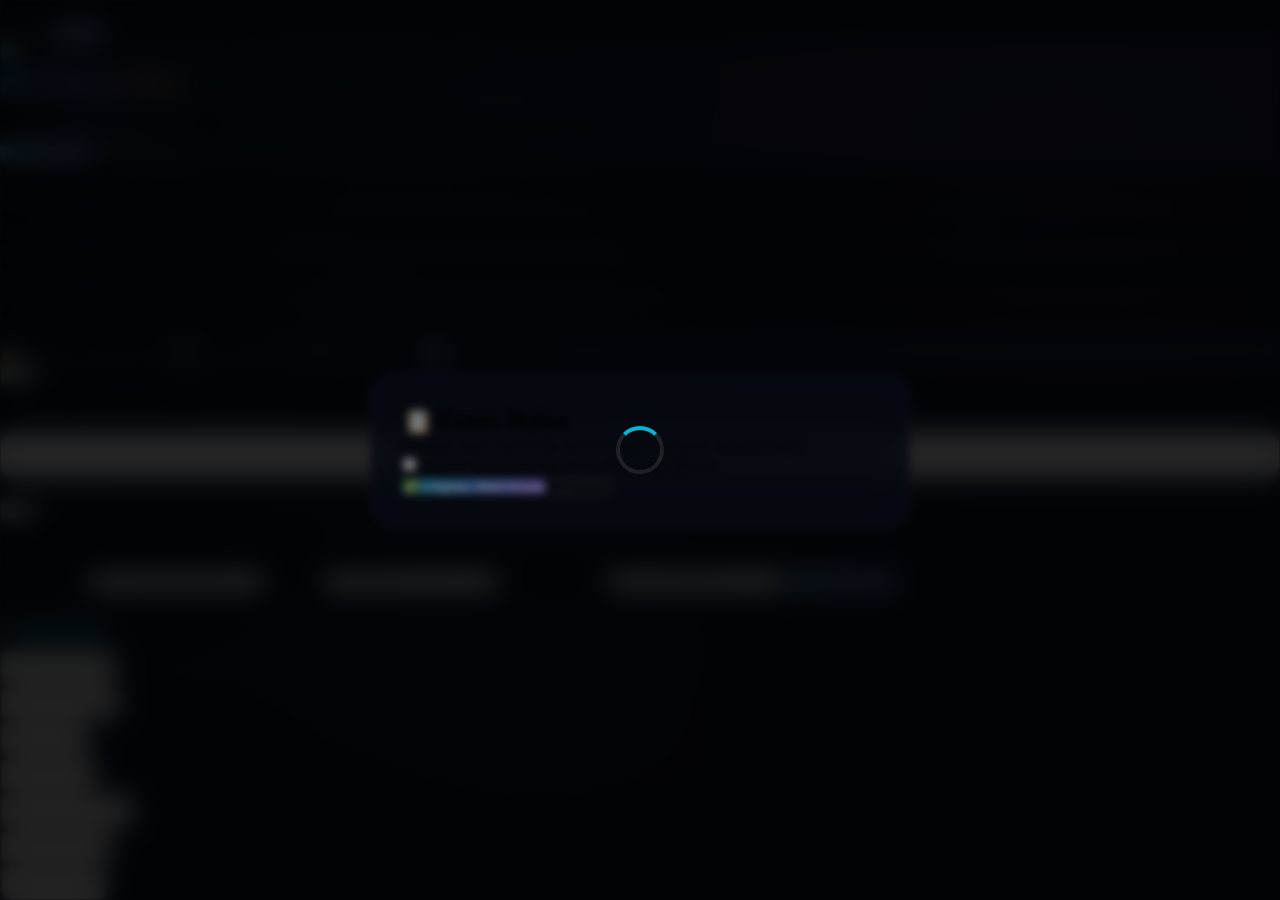
==== commit a8c41901: "Update index.html" ====
--- a/index.html
+++ b/index.html
@@ -1,31 +1,20 @@
+
 <!DOCTYPE html>
 <html lang="en">
 <head>
     <meta charset="UTF-8" />
     <meta name="viewport" content="width=device-width, initial-scale=1.0" />
-    
+
     <!-- ===== SEO & Meta ===== -->
-    <title>AfriQuiz – Smart Assessments for African Schools</title>
-    <meta name="description" content="AfriQuiz is a smart, gamified assessment platform built for African schools. Create quizzes, track performance, and engage students with real-time analytics." />
-    <meta name="keywords" content="afriquiz, african schools, online quiz, assessment, gamification, education, learning, firebase" />
-    <meta name="author" content="AfriQuiz Team" />
-    <meta name="robots" content="index, follow" />
+    <title>AfriQuiz Pro</title>
+    <meta name="description" content="AfriQuiz Pro – Smart, gamified assessments for African schools. Secure, real‑time, and beautifully designed." />
     <meta name="theme-color" content="#06b6d4" />
 
-    <!-- ===== Open Graph (Facebook / LinkedIn) ===== -->
-    <meta property="og:title" content="AfriQuiz – Smart Assessments for African Schools" />
-    <meta property="og:description" content="Gamified, real-time quizzes with adaptive learning, analytics, and anti-cheat features – built for African classrooms." />
+    <!-- ===== Open Graph ===== -->
+    <meta property="og:title" content="AfriQuiz Pro – Smart Assessments for African Schools" />
+    <meta property="og:description" content="Gamified, real‑time quizzes with adaptive learning, analytics, and anti‑cheat features." />
     <meta property="og:type" content="website" />
     <meta property="og:url" content="https://afriquiz-a2a4c.firebaseapp.com" />
-    <meta property="og:image" content="https://afriquiz-a2a4c.firebaseapp.com/og-image.png" />
-    <meta property="og:image:width" content="1200" />
-    <meta property="og:image:height" content="630" />
-
-    <!-- ===== Twitter Card ===== -->
-    <meta name="twitter:card" content="summary_large_image" />
-    <meta name="twitter:title" content="AfriQuiz – Smart Assessments for African Schools" />
-    <meta name="twitter:description" content="Gamified, real-time quizzes with adaptive learning, analytics, and anti-cheat features – built for African classrooms." />
-    <meta name="twitter:image" content="https://afriquiz-a2a4c.firebaseapp.com/og-image.png" />
 
     <!-- ===== Favicon ===== -->
     <!-- Standard favicon -->
@@ -46,6 +35,7 @@
     <!-- Fallback favicon (brain emoji) in case files don't load -->
     <link rel="icon" href="data:image/svg+xml,<svg xmlns='http://www.w3.org/2000/svg' viewBox='0 0 100 100'><text y='.9em' font-size='90'>🧠</text></svg>" />
 
+
     <!-- ===== Scripts ===== -->
     <script src="https://cdn.tailwindcss.com/3.4.17">
     </script>
@@ -79,11 +69,147 @@
             height: 100%;
             margin: 0;
             font-family: 'Inter', sans-serif;
-            transition: background 0.3s, color 0.3s;
+            transition: background 0.5s, color 0.5s;
+            overflow: hidden;
         }
         .app-root {
             height: 100%;
             overflow-y: auto;
+            position: relative;
+            z-index: 1;
+        }
+
+        /* ── Animated Background ── */
+        .bg-animated {
+            position: fixed;
+            inset: 0;
+            z-index: 0;
+            background: linear-gradient(135deg, #0f172a 0%, #1e1b4b 30%, #0c4a6e 60%, #1a1a2e 100%);
+            background-size: 400% 400%;
+            animation: gradientShift 18s ease infinite;
+        }
+        .bg-animated::before {
+            content: '';
+            position: absolute;
+            inset: 0;
+            background: radial-gradient(circle at 20% 50%, rgba(6, 182, 212, 0.15) 0%, transparent 60%),
+                radial-gradient(circle at 80% 20%, rgba(139, 92, 246, 0.12) 0%, transparent 50%),
+                radial-gradient(circle at 50% 80%, rgba(245, 158, 11, 0.08) 0%, transparent 40%);
+            animation: pulseBg 8s ease-in-out infinite alternate;
+        }
+        .bg-animated::after {
+            content: '';
+            position: absolute;
+            inset: 0;
+            background:
+                radial-gradient(2px 2px at 10% 20%, rgba(255, 255, 255, 0.08), transparent),
+                radial-gradient(2px 2px at 30% 70%, rgba(255, 255, 255, 0.06), transparent),
+                radial-gradient(2px 2px at 50% 10%, rgba(255, 255, 255, 0.1), transparent),
+                radial-gradient(2px 2px at 70% 60%, rgba(255, 255, 255, 0.05), transparent),
+                radial-gradient(2px 2px at 90% 30%, rgba(255, 255, 255, 0.08), transparent);
+            background-size: 200px 200px;
+            animation: starDrift 30s linear infinite;
+        }
+        @keyframes gradientShift {
+            0% {
+                background-position: 0% 50%;
+            }
+            50% {
+                background-position: 100% 50%;
+            }
+            100% {
+                background-position: 0% 50%;
+            }
+        }
+        @keyframes pulseBg {
+            0% {
+                opacity: 0.6;
+            }
+            100% {
+                opacity: 1;
+            }
+        }
+        @keyframes starDrift {
+            0% {
+                transform: translate(0, 0);
+            }
+            100% {
+                transform: translate(-50px, -50px);
+            }
+        }
+
+        /* Floating particles */
+        .particles {
+            position: fixed;
+            inset: 0;
+            z-index: 0;
+            pointer-events: none;
+            overflow: hidden;
+        }
+        .particle {
+            position: absolute;
+            border-radius: 50%;
+            background: rgba(6, 182, 212, 0.15);
+            animation: floatParticle 20s infinite ease-in-out;
+        }
+        .particle:nth-child(1) {
+            width: 80px;
+            height: 80px;
+            top: 10%;
+            left: 5%;
+            animation-delay: 0s;
+            background: rgba(139, 92, 246, 0.08);
+        }
+        .particle:nth-child(2) {
+            width: 120px;
+            height: 120px;
+            bottom: 15%;
+            right: 8%;
+            animation-delay: -5s;
+            background: rgba(6, 182, 212, 0.06);
+        }
+        .particle:nth-child(3) {
+            width: 60px;
+            height: 60px;
+            top: 50%;
+            left: 70%;
+            animation-delay: -10s;
+            background: rgba(245, 158, 11, 0.07);
+        }
+        .particle:nth-child(4) {
+            width: 100px;
+            height: 100px;
+            top: 20%;
+            right: 20%;
+            animation-delay: -3s;
+            background: rgba(34, 197, 94, 0.05);
+        }
+        .particle:nth-child(5) {
+            width: 50px;
+            height: 50px;
+            bottom: 30%;
+            left: 30%;
+            animation-delay: -8s;
+            background: rgba(236, 72, 153, 0.06);
+        }
+        @keyframes floatParticle {
+            0%,
+            100% {
+                transform: translate(0, 0) scale(1);
+                opacity: 0.3;
+            }
+            25% {
+                transform: translate(30px, -40px) scale(1.2);
+                opacity: 0.6;
+            }
+            50% {
+                transform: translate(-20px, 20px) scale(0.8);
+                opacity: 0.4;
+            }
+            75% {
+                transform: translate(40px, 10px) scale(1.1);
+                opacity: 0.7;
+            }
         }
 
         /* ── Glass & Effects ── */
@@ -99,6 +225,12 @@
         }
         .gradient-text {
             background: linear-gradient(135deg, #06b6d4, #8b5cf6, #f59e0b);
+            -webkit-background-clip: text;
+            -webkit-text-fill-color: transparent;
+            background-clip: text;
+        }
+        .gradient-text-2 {
+            background: linear-gradient(135deg, #fbbf24, #f59e0b, #d97706);
             -webkit-background-clip: text;
             -webkit-text-fill-color: transparent;
             background-clip: text;
@@ -133,7 +265,7 @@
             background: rgba(239, 68, 68, 0.3);
         }
 
-        /* ── Google Sign-In Button Styles ── */
+        /* ── Google Sign-In ── */
         .google-btn {
             display: flex;
             align-items: center;
@@ -160,62 +292,91 @@
         }
         .google-btn:active {
             transform: scale(0.98);
-            background: #f1f3f4;
-        }
-        .google-btn svg {
-            flex-shrink: 0;
-        }
-        .google-btn span {
-            flex: 1;
-            text-align: center;
-            letter-spacing: 0.2px;
-        }
-
-        /* ── Theme overrides for Google Button ── */
-        .theme-light .google-btn {
-            background: #ffffff;
-            border-color: #dadce0;
-            color: #3c4043;
-        }
-        .theme-light .google-btn:hover {
-            background: #f8f9fa;
-        }
-
-        .theme-african .google-btn {
-            background: #fdf6ee;
-            border-color: rgba(251, 191, 36, 0.3);
-            color: #1a0e08;
-        }
-        .theme-african .google-btn:hover {
-            background: #f5e6d3;
-        }
-
-        .theme-ocean .google-btn {
-            background: #e2f0fa;
-            border-color: rgba(56, 189, 248, 0.3);
-            color: #0c1a2b;
-        }
-        .theme-ocean .google-btn:hover {
-            background: #c8e4f5;
-        }
-
-        .theme-forest .google-btn {
-            background: #e2f5e8;
-            border-color: rgba(52, 211, 153, 0.3);
-            color: #0a1a0f;
-        }
-        .theme-forest .google-btn:hover {
-            background: #c8eed9;
+        }
+
+        /* ── Theme Overrides ── */
+        .theme-light .bg-animated {
+            background: linear-gradient(135deg, #f1f5f9 0%, #e2e8f0 40%, #f8fafc 70%, #eef2ff 100%) !important;
+        }
+        .theme-light .particle {
+            background: rgba(6, 182, 212, 0.06) !important;
+        }
+        .theme-light .glass {
+            background: rgba(255, 255, 255, 0.72) !important;
+            border-color: rgba(0, 0, 0, 0.06) !important;
+        }
+        .theme-light .glass-light {
+            background: rgba(255, 255, 255, 0.5) !important;
+            border-color: rgba(0, 0, 0, 0.04) !important;
+        }
+        .theme-light body,
+        .theme-light .app-root {
+            color: #0f172a !important;
+        }
+        .theme-light .btn-secondary {
+            background: rgba(0, 0, 0, 0.04);
+            border-color: rgba(0, 0, 0, 0.08);
+        }
+        .theme-light .btn-secondary:hover {
+            background: rgba(0, 0, 0, 0.08);
+        }
+        .theme-light input,
+        .theme-light textarea,
+        .theme-light select {
+            background: rgba(255, 255, 255, 0.6) !important;
+            border-color: rgba(0, 0, 0, 0.1) !important;
+            color: #0f172a !important;
+        }
+
+        .theme-african .bg-animated {
+            background: linear-gradient(135deg, #1a0e08 0%, #2d1810 30%, #1a0e08 60%, #3d1f12 100%) !important;
+        }
+        .theme-african .glass {
+            background: rgba(44, 24, 16, 0.85) !important;
+            border-color: rgba(251, 191, 36, 0.12) !important;
+        }
+        .theme-african .btn-primary {
+            background: linear-gradient(135deg, #f59e0b, #d97706) !important;
+        }
+        .theme-african .btn-primary:hover {
+            box-shadow: 0 12px 35px rgba(245, 158, 11, 0.35) !important;
+        }
+        .theme-african .gradient-text {
+            background: linear-gradient(135deg, #fbbf24, #f59e0b, #d97706) !important;
+            -webkit-background-clip: text !important;
+            -webkit-text-fill-color: transparent !important;
+        }
+
+        .theme-ocean .bg-animated {
+            background: linear-gradient(135deg, #0c1a2b 0%, #0f2847 40%, #1a365d 70%, #0c1a2b 100%) !important;
+        }
+        .theme-ocean .glass {
+            background: rgba(15, 40, 71, 0.8) !important;
+            border-color: rgba(56, 189, 248, 0.12) !important;
+        }
+        .theme-ocean .btn-primary {
+            background: linear-gradient(135deg, #38bdf8, #0ea5e9) !important;
+        }
+
+        .theme-forest .bg-animated {
+            background: linear-gradient(135deg, #0a1a0f 0%, #0d2818 40%, #1a3d2a 70%, #0a1a0f 100%) !important;
+        }
+        .theme-forest .glass {
+            background: rgba(13, 40, 24, 0.8) !important;
+            border-color: rgba(52, 211, 153, 0.12) !important;
+        }
+        .theme-forest .btn-primary {
+            background: linear-gradient(135deg, #34d399, #10b981) !important;
         }
 
         /* ── Animations ── */
         .fade-in {
-            animation: fadeIn 0.35s ease;
+            animation: fadeIn 0.4s ease;
         }
         @keyframes fadeIn {
             from {
                 opacity: 0;
-                transform: translateY(12px);
+                transform: translateY(16px);
             }
             to {
                 opacity: 1;
@@ -223,28 +384,16 @@
             }
         }
         .slide-up {
-            animation: slideUp 0.4s ease;
+            animation: slideUp 0.45s ease;
         }
         @keyframes slideUp {
             from {
                 opacity: 0;
-                transform: translateY(30px);
+                transform: translateY(40px) scale(0.96);
             }
             to {
                 opacity: 1;
-                transform: translateY(0);
-            }
-        }
-        .pulse-glow {
-            animation: pulseGlow 2s infinite;
-        }
-        @keyframes pulseGlow {
-            0%,
-            100% {
-                box-shadow: 0 0 20px rgba(6, 182, 212, 0.15);
-            }
-            50% {
-                box-shadow: 0 0 40px rgba(6, 182, 212, 0.35);
+                transform: translateY(0) scale(1);
             }
         }
 
@@ -261,7 +410,7 @@
         .quiz-option.selected {
             background: rgba(6, 182, 212, 0.2);
             border-color: #06b6d4;
-            box-shadow: 0 0 25px rgba(6, 182, 212, 0.15);
+            box-shadow: 0 0 30px rgba(6, 182, 212, 0.15);
         }
         .quiz-option.correct-reveal {
             background: rgba(34, 197, 94, 0.2);
@@ -279,17 +428,18 @@
             right: 28px;
             z-index: 9999;
             animation: toastIn 0.4s ease;
-            max-width: 380px;
+            max-width: 400px;
             padding: 14px 20px;
             border-radius: 16px;
             backdrop-filter: blur(16px);
-            background: rgba(15, 23, 42, 0.85);
+            background: rgba(15, 23, 42, 0.88);
             border: 1px solid rgba(255, 255, 255, 0.08);
             box-shadow: 0 20px 60px rgba(0, 0, 0, 0.5);
             display: flex;
             align-items: center;
             gap: 12px;
             font-size: 0.9rem;
+            color: #fff;
         }
         @keyframes toastIn {
             from {
@@ -310,6 +460,12 @@
                 transform: translateY(30px) scale(0.95);
             }
         }
+        .toast-error {
+            border-color: rgba(239, 68, 68, 0.3);
+        }
+        .toast-success {
+            border-color: rgba(34, 197, 94, 0.3);
+        }
 
         /* ── Scrollbar ── */
         .scrollable {
@@ -327,7 +483,55 @@
             background: transparent;
         }
 
-        /* ── Badge Icons ── */
+        /* ── Sidebar ── */
+        .sidebar-link {
+            transition: all 0.15s;
+            cursor: pointer;
+            border-radius: 10px;
+            padding: 8px 14px;
+            font-size: 0.875rem;
+            display: flex;
+            align-items: center;
+            gap: 10px;
+            color: rgba(255, 255, 255, 0.5);
+        }
+        .sidebar-link:hover {
+            background: rgba(6, 182, 212, 0.1);
+            color: #fff;
+        }
+        .sidebar-link.active {
+            background: rgba(6, 182, 212, 0.18);
+            color: #06b6d4;
+            font-weight: 500;
+        }
+        .theme-light .sidebar-link {
+            color: rgba(0, 0, 0, 0.5);
+        }
+        .theme-light .sidebar-link:hover {
+            background: rgba(6, 182, 212, 0.08);
+            color: #0f172a;
+        }
+        .theme-light .sidebar-link.active {
+            background: rgba(6, 182, 212, 0.12);
+            color: #06b6d4;
+        }
+        .theme-african .sidebar-link.active {
+            background: rgba(251, 191, 36, 0.15) !important;
+            color: #fbbf24 !important;
+        }
+
+        /* ── Chart ── */
+        .chart-bar {
+            transition: height 0.7s cubic-bezier(0.34, 1.56, 0.64, 1);
+            min-height: 4px;
+            border-radius: 6px 6px 0 0;
+            background: linear-gradient(180deg, #06b6d4, #8b5cf6);
+        }
+        .theme-african .chart-bar {
+            background: linear-gradient(180deg, #fbbf24, #d97706) !important;
+        }
+
+        /* ── Badge ── */
         .badge-icon {
             width: 44px;
             height: 44px;
@@ -340,52 +544,27 @@
             border: 1px solid rgba(251, 191, 36, 0.2);
         }
 
-        /* ── Sidebar ── */
-        .sidebar-link {
-            transition: all 0.15s;
-            cursor: pointer;
-            border-radius: 10px;
-            padding: 8px 14px;
-            font-size: 0.875rem;
+        /* ── Rules Overlay ── */
+        .rules-overlay {
+            position: fixed;
+            inset: 0;
+            background: rgba(0, 0, 0, 0.7);
+            backdrop-filter: blur(12px);
+            z-index: 9998;
             display: flex;
             align-items: center;
-            gap: 10px;
-            color: rgba(255, 255, 255, 0.6);
-        }
-        .sidebar-link:hover {
-            background: rgba(6, 182, 212, 0.1);
-            color: #fff;
-        }
-        .sidebar-link.active {
-            background: rgba(6, 182, 212, 0.18);
-            color: #06b6d4;
-            font-weight: 500;
-        }
-
-        /* ── Chart ── */
-        .chart-bar {
-            transition: height 0.6s cubic-bezier(0.34, 1.56, 0.64, 1);
-            min-height: 4px;
-            border-radius: 6px 6px 0 0;
-            background: linear-gradient(180deg, #06b6d4, #8b5cf6);
-        }
-
-        /* ── Loading shimmer ── */
-        .shimmer {
-            background: linear-gradient(90deg, rgba(255, 255, 255, 0.02) 25%, rgba(255, 255, 255, 0.06) 50%, rgba(255, 255, 255, 0.02) 75%);
-            background-size: 200% 100%;
-            animation: shimmer 1.8s infinite;
-        }
-        @keyframes shimmer {
-            0% {
-                background-position: 200% 0;
-            }
-            100% {
-                background-position: -200% 0;
-            }
-        }
-
-        /* ── Rule modal ── */
+            justify-content: center;
+            padding: 20px;
+        }
+        .rules-box {
+            max-width: 540px;
+            width: 100%;
+            max-height: 90vh;
+            overflow-y: auto;
+            border-radius: 24px;
+            padding: 32px;
+            animation: slideUp 0.4s ease;
+        }
         .rule-item {
             display: flex;
             align-items: flex-start;
@@ -397,158 +576,7 @@
             border-bottom: none;
         }
 
-        /* ── Responsive tweaks ── */
-        @media (max-width: 640px) {
-            .toast {
-                right: 16px;
-                left: 16px;
-                max-width: unset;
-                bottom: 16px;
-            }
-            .glass {
-                backdrop-filter: blur(12px);
-            }
-        }
-
-        /* ── Light theme overrides ── */
-        .theme-light body,
-        .theme-light .app-root {
-            background: #f1f5f9 !important;
-            color: #0f172a !important;
-        }
-        .theme-light .glass {
-            background: rgba(255, 255, 255, 0.7) !important;
-            border-color: rgba(0, 0, 0, 0.06) !important;
-            backdrop-filter: blur(14px) !important;
-        }
-        .theme-light .glass-light {
-            background: rgba(255, 255, 255, 0.5) !important;
-            border-color: rgba(0, 0, 0, 0.04) !important;
-        }
-        .theme-light .sidebar-link {
-            color: rgba(0, 0, 0, 0.6);
-        }
-        .theme-light .sidebar-link:hover {
-            background: rgba(6, 182, 212, 0.08);
-            color: #0f172a;
-        }
-        .theme-light .sidebar-link.active {
-            background: rgba(6, 182, 212, 0.12);
-            color: #06b6d4;
-        }
-        .theme-light .btn-secondary {
-            background: rgba(0, 0, 0, 0.04);
-            border-color: rgba(0, 0, 0, 0.08);
-        }
-        .theme-light .btn-secondary:hover {
-            background: rgba(0, 0, 0, 0.08);
-        }
-        .theme-light input,
-        .theme-light textarea,
-        .theme-light select {
-            background: rgba(255, 255, 255, 0.6) !important;
-            border-color: rgba(0, 0, 0, 0.1) !important;
-            color: #0f172a !important;
-        }
-        .theme-light input::placeholder,
-        .theme-light textarea::placeholder {
-            color: #94a3b8 !important;
-        }
-        .theme-light .quiz-option {
-            border-color: rgba(0, 0, 0, 0.08);
-        }
-        .theme-light .quiz-option:hover {
-            background: rgba(6, 182, 212, 0.06);
-        }
-        .theme-light .quiz-option.selected {
-            background: rgba(6, 182, 212, 0.12);
-            border-color: #06b6d4;
-        }
-        .theme-light .toast {
-            background: rgba(255, 255, 255, 0.92);
-            border-color: rgba(0, 0, 0, 0.06);
-            color: #0f172a;
-        }
-
-        /* ── African theme ── */
-        .theme-african body,
-        .theme-african .app-root {
-            background: #1a0e08 !important;
-            color: #fdf6ee !important;
-        }
-        .theme-african .glass {
-            background: rgba(44, 24, 16, 0.8) !important;
-            border-color: rgba(251, 191, 36, 0.15) !important;
-            backdrop-filter: blur(14px) !important;
-        }
-        .theme-african .glass-light {
-            background: rgba(44, 24, 16, 0.5) !important;
-            border-color: rgba(251, 191, 36, 0.08) !important;
-        }
-        .theme-african .btn-primary {
-            background: linear-gradient(135deg, #f59e0b, #d97706) !important;
-        }
-        .theme-african .btn-primary:hover {
-            box-shadow: 0 12px 35px rgba(245, 158, 11, 0.35) !important;
-        }
-        .theme-african .gradient-text {
-            background: linear-gradient(135deg, #fbbf24, #f59e0b, #d97706) !important;
-            -webkit-background-clip: text !important;
-            -webkit-text-fill-color: transparent !important;
-        }
-        .theme-african .sidebar-link.active {
-            background: rgba(251, 191, 36, 0.15) !important;
-            color: #fbbf24 !important;
-        }
-        .theme-african .sidebar-link:hover {
-            background: rgba(251, 191, 36, 0.08) !important;
-            color: #fdf6ee !important;
-        }
-        .theme-african .chart-bar {
-            background: linear-gradient(180deg, #fbbf24, #d97706) !important;
-        }
-        .theme-african .quiz-option.selected {
-            background: rgba(251, 191, 36, 0.15) !important;
-            border-color: #fbbf24 !important;
-        }
-        .theme-african .toast {
-            background: rgba(44, 24, 16, 0.92) !important;
-            border-color: rgba(251, 191, 36, 0.15) !important;
-        }
-
-        /* ── Fullscreen overlay for exam rules ── */
-        .rules-overlay {
-            position: fixed;
-            inset: 0;
-            background: rgba(0, 0, 0, 0.75);
-            backdrop-filter: blur(8px);
-            z-index: 9998;
-            display: flex;
-            align-items: center;
-            justify-content: center;
-            padding: 20px;
-        }
-        .rules-box {
-            max-width: 560px;
-            width: 100%;
-            max-height: 90vh;
-            overflow-y: auto;
-            border-radius: 24px;
-            padding: 32px;
-            animation: slideUp 0.4s ease;
-        }
-        .rules-box h2 {
-            font-size: 1.6rem;
-            font-weight: 700;
-            margin-bottom: 8px;
-        }
-        .rules-box .sub {
-            color: rgba(255, 255, 255, 0.5);
-            margin-bottom: 20px;
-            font-size: 0.9rem;
-        }
-
-        /* School logo upload preview */
+        /* ── Logo preview ── */
         .logo-preview {
             width: 56px;
             height: 56px;
@@ -558,15 +586,12 @@
             border: 2px dashed rgba(255, 255, 255, 0.1);
             transition: all 0.3s;
         }
-        .logo-preview:hover {
-            border-color: rgba(6, 182, 212, 0.3);
-        }
         .logo-preview.has-logo {
             border-style: solid;
             border-color: rgba(6, 182, 212, 0.3);
         }
 
-        /* Matching question styles */
+        /* ── Misc ── */
         .match-pair {
             display: flex;
             gap: 12px;
@@ -582,18 +607,6 @@
             font-size: 0.85rem;
             min-width: 120px;
         }
-        .theme-light .match-pair select {
-            background: rgba(0, 0, 0, 0.04);
-            border-color: rgba(0, 0, 0, 0.08);
-            color: #0f172a;
-        }
-        .theme-african .match-pair select {
-            background: rgba(251, 191, 36, 0.08);
-            border-color: rgba(251, 191, 36, 0.15);
-            color: #fdf6ee;
-        }
-
-        /* Fill-in-the-blank input */
         .fitb-input {
             display: inline-block;
             background: rgba(255, 255, 255, 0.06);
@@ -610,24 +623,94 @@
             outline: none;
             border-color: #06b6d4;
         }
-        .theme-light .fitb-input {
-            background: rgba(0, 0, 0, 0.03);
-            color: #0f172a;
-        }
-        .theme-african .fitb-input {
-            border-color: rgba(251, 191, 36, 0.4);
-            color: #fdf6ee;
-        }
-        .theme-african .fitb-input:focus {
-            border-color: #fbbf24;
+
+        /* ── Loading shimmer ── */
+        .shimmer {
+            background: linear-gradient(90deg, rgba(255, 255, 255, 0.02) 25%, rgba(255, 255, 255, 0.06) 50%, rgba(255, 255, 255, 0.02) 75%);
+            background-size: 200% 100%;
+            animation: shimmer 1.8s infinite;
+        }
+        @keyframes shimmer {
+            0% {
+                background-position: 200% 0;
+            }
+            100% {
+                background-position: -200% 0;
+            }
+        }
+
+        /* ── Responsive ── */
+        @media (max-width: 640px) {
+            .toast {
+                right: 16px;
+                left: 16px;
+                max-width: unset;
+                bottom: 16px;
+            }
+            .rules-box {
+                padding: 20px;
+            }
+        }
+
+        /* ── Loading overlay ── */
+        .loading-overlay {
+            position: fixed;
+            inset: 0;
+            background: rgba(0, 0, 0, 0.5);
+            backdrop-filter: blur(4px);
+            z-index: 9999;
+            display: flex;
+            align-items: center;
+            justify-content: center;
+        }
+        .loading-spinner {
+            width: 48px;
+            height: 48px;
+            border: 4px solid rgba(255, 255, 255, 0.1);
+            border-top-color: #06b6d4;
+            border-radius: 50%;
+            animation: spin 0.8s linear infinite;
+        }
+        @keyframes spin {
+            to {
+                transform: rotate(360deg);
+            }
+        }
+
+        /* ── High Contrast ── */
+        .high-contrast .glass {
+            background: rgba(0, 0, 0, 0.85) !important;
+            border-color: rgba(255, 255, 255, 0.2) !important;
+        }
+        .high-contrast .btn-primary {
+            background: #06b6d4 !important;
+        }
+        .high-contrast .btn-secondary {
+            background: rgba(255, 255, 255, 0.1) !important;
+            border-color: rgba(255, 255, 255, 0.2) !important;
         }
     </style>
 </head>
 <body>
+    <!-- ===== Animated Background ===== -->
+    <div class="bg-animated"></div>
+    <div class="particles">
+        <div class="particle"></div>
+        <div class="particle"></div>
+        <div class="particle"></div>
+        <div class="particle"></div>
+        <div class="particle"></div>
+    </div>
+
     <div class="app-root" id="app">
 
-        <!-- ====== LANDING ====== -->
-        <div id="page-landing" class="fade-in">
+        <!-- ===== LOADING OVERLAY ===== -->
+        <div id="loading-overlay" class="loading-overlay hidden">
+            <div class="loading-spinner"></div>
+        </div>
+
+        <!-- ===== LANDING ===== -->
+        <div id="page-landing" class="fade-in relative z-10">
             <nav class="glass sticky top-0 z-50 px-4 py-3 flex items-center justify-between">
                 <div class="flex items-center gap-2">
                     <div class="w-9 h-9 rounded-xl btn-primary flex items-center justify-center shadow-lg">
@@ -652,11 +735,11 @@
                 <h1 class="font-heading text-4xl md:text-7xl font-extrabold mb-4 leading-[1.1] tracking-tight">
                     <span class="gradient-text">AfriQuiz Pro</span>
                 </h1>
-                <p class="text-slate-400 text-lg md:text-xl mb-6 max-w-2xl mx-auto font-light">
+                <p class="text-slate-300 text-lg md:text-xl mb-6 max-w-2xl mx-auto font-light">
                     Smart Assessments · Gamified · AI-Powered · Firebase‑Secure
                 </p>
-                <p class="text-slate-500 text-sm mb-10 max-w-xl mx-auto">
-                    The world's most advanced quiz platform for schools — trusted by educators across Africa.
+                <p class="text-slate-400 text-sm mb-10 max-w-xl mx-auto">
+                    The most advanced quiz platform for schools — trusted by educators across Africa.
                 </p>
                 <div class="flex flex-wrap justify-center gap-4 mb-16">
                     <button onclick="showPage('teacher-login')" class="btn-primary px-8 py-3.5 rounded-2xl text-white font-semibold flex items-center gap-2 shadow-xl shadow-cyan-500/20">
@@ -690,7 +773,7 @@
                     </div>
                 </div>
 
-                <div class="mt-12 flex flex-wrap justify-center gap-6 text-xs text-slate-500">
+                <div class="mt-12 flex flex-wrap justify-center gap-6 text-xs text-slate-400">
                     <span>🔒 AES‑256 encrypted</span>
                     <span>⚡ Real‑time sync</span>
                     <span>📱 Mobile‑first</span>
@@ -699,16 +782,15 @@
             </main>
         </div>
 
-        <!-- ====== TEACHER LOGIN with Official Google Button ====== -->
-        <div id="page-teacher-login" class="hidden fade-in h-full flex items-center justify-center px-4">
+        <!-- ===== TEACHER LOGIN (Google Only) ===== -->
+        <div id="page-teacher-login" class="hidden fade-in h-full flex items-center justify-center px-4 relative z-10">
             <div class="glass rounded-2xl p-8 w-full max-w-sm slide-up">
                 <button onclick="showPage('landing')" class="text-slate-400 hover:text-white mb-4 flex items-center gap-1 text-sm transition">
                     <i data-lucide="arrow-left" class="w-4 h-4"></i> Back
                 </button>
                 <h2 class="font-heading text-2xl font-bold mb-2">Teacher Portal</h2>
-                <p class="text-slate-400 text-sm mb-6">Sign in to manage quizzes, view reports &amp; more</p>
-
-                <!-- ===== OFFICIAL GOOGLE SIGN-IN BUTTON ===== -->
+                <p class="text-slate-400 text-sm mb-6">Sign in with your Google account to manage quizzes &amp; reports</p>
+
                 <button onclick="signInWithGoogle()" class="google-btn">
                     <svg width="20" height="20" viewBox="0 0 48 48">
                         <path fill="#EA4335" d="M24 9.5c3.54 0 6.71 1.22 9.21 3.6l6.85-6.85C35.9 2.38 30.47 0 24 0 14.62 0 6.51 5.38 2.56 13.22l7.98 6.19C12.43 13.72 17.74 9.5 24 9.5z"/>
@@ -719,44 +801,34 @@
                     <span>Sign in with Google</span>
                 </button>
 
-                <div class="relative flex items-center my-4">
-                    <div class="flex-grow border-t border-slate-700"></div>
-                    <span class="flex-shrink mx-4 text-slate-500 text-xs">or</span>
-                    <div class="flex-grow border-t border-slate-700"></div>
-                </div>
-
-                <form id="teacher-login-form" onsubmit="handleTeacherLogin(event)">
-                    <label class="text-sm text-slate-400 block mb-1">Your Name</label>
-                    <input id="teacher-name" type="text" required class="w-full bg-slate-800/50 border border-slate-700 rounded-xl px-4 py-3 mb-4 text-white placeholder-slate-500 transition focus:border-cyan-500/50 focus:ring-2 focus:ring-cyan-500/20 outline-none" placeholder="e.g. Mrs. Okafor" />
-                    <label class="text-sm text-slate-400 block mb-1">Access Code</label>
-                    <input id="teacher-pass" type="password" required class="w-full bg-slate-800/50 border border-slate-700 rounded-xl px-4 py-3 mb-6 text-white placeholder-slate-500 transition focus:border-cyan-500/50 focus:ring-2 focus:ring-cyan-500/20 outline-none" placeholder="Enter code (use: teacher)" />
-                    <button type="submit" class="w-full btn-primary py-3.5 rounded-xl text-white font-semibold shadow-lg shadow-cyan-500/20">Enter Dashboard</button>
-                </form>
+                <div class="mt-4 text-center">
+                    <p class="text-xs text-slate-500">Only authorised teachers can access this portal.</p>
+                </div>
             </div>
         </div>
 
-        <!-- ====== STUDENT VERIFY ====== -->
-        <div id="page-student-verify" class="hidden fade-in h-full flex items-center justify-center px-4">
+        <!-- ===== STUDENT VERIFY ===== -->
+        <div id="page-student-verify" class="hidden fade-in h-full flex items-center justify-center px-4 relative z-10">
             <div class="glass rounded-2xl p-8 w-full max-w-sm slide-up">
                 <button onclick="showPage('landing')" class="text-slate-400 hover:text-white mb-4 flex items-center gap-1 text-sm transition">
                     <i data-lucide="arrow-left" class="w-4 h-4"></i> Back
                 </button>
                 <h2 class="font-heading text-2xl font-bold mb-2">Student Verification</h2>
-                <p class="text-slate-400 text-sm mb-6">Verify your identity to access quizzes &amp; track progress</p>
+                <p class="text-slate-400 text-sm mb-6">Enter your details to access quizzes &amp; track your progress</p>
                 <form id="student-verify-form" onsubmit="handleStudentVerify(event)">
-                    <label class="text-sm text-slate-400 block mb-1">Full Name</label>
-                    <input id="stu-name" type="text" required class="w-full bg-slate-800/50 border border-slate-700 rounded-xl px-4 py-3 mb-3 text-white placeholder-slate-500 transition focus:border-cyan-500/50 focus:ring-2 focus:ring-cyan-500/20 outline-none" placeholder="Amina Mohammed" />
-                    <label class="text-sm text-slate-400 block mb-1">Class</label>
-                    <input id="stu-class" type="text" required class="w-full bg-slate-800/50 border border-slate-700 rounded-xl px-4 py-3 mb-3 text-white placeholder-slate-500 transition focus:border-cyan-500/50 focus:ring-2 focus:ring-cyan-500/20 outline-none" placeholder="JSS 3A" />
-                    <label class="text-sm text-slate-400 block mb-1">SDMS Code</label>
-                    <input id="stu-sdms" type="text" required class="w-full bg-slate-800/50 border border-slate-700 rounded-xl px-4 py-3 mb-6 text-white placeholder-slate-500 transition focus:border-cyan-500/50 focus:ring-2 focus:ring-cyan-500/20 outline-none" placeholder="STU-2024-001" />
+                    <label class="text-sm text-slate-400 block mb-1">Full Name *</label>
+                    <input id="stu-name" type="text" required class="w-full bg-slate-800/50 border border-slate-700 rounded-xl px-4 py-3 mb-3 text-white placeholder-slate-500 transition focus:border-cyan-500/50 focus:ring-2 focus:ring-cyan-500/20 outline-none" placeholder="e.g. Amina Mohammed" />
+                    <label class="text-sm text-slate-400 block mb-1">Class *</label>
+                    <input id="stu-class" type="text" required class="w-full bg-slate-800/50 border border-slate-700 rounded-xl px-4 py-3 mb-3 text-white placeholder-slate-500 transition focus:border-cyan-500/50 focus:ring-2 focus:ring-cyan-500/20 outline-none" placeholder="e.g. JSS 3A" />
+                    <label class="text-sm text-slate-400 block mb-1">SDMS Code *</label>
+                    <input id="stu-sdms" type="text" required class="w-full bg-slate-800/50 border border-slate-700 rounded-xl px-4 py-3 mb-6 text-white placeholder-slate-500 transition focus:border-cyan-500/50 focus:ring-2 focus:ring-cyan-500/20 outline-none" placeholder="e.g. STU-2024-001" />
                     <button type="submit" class="w-full btn-primary py-3.5 rounded-xl text-white font-semibold shadow-lg shadow-cyan-500/20">Verify &amp; Continue</button>
                 </form>
             </div>
         </div>
 
-        <!-- ====== TEACHER DASHBOARD ====== -->
-        <div id="page-teacher-dashboard" class="hidden fade-in flex h-full">
+        <!-- ===== TEACHER DASHBOARD ===== -->
+        <div id="page-teacher-dashboard" class="hidden fade-in flex h-full relative z-10">
             <!-- Sidebar -->
             <aside class="glass w-60 shrink-0 p-4 flex-col hidden md:flex h-full overflow-y-auto scrollable">
                 <div class="flex items-center gap-2 mb-6">
@@ -769,7 +841,7 @@
                     <button onclick="showTeacherTab('quizzes')" class="sidebar-link active" data-tab="quizzes"><i data-lucide="file-text" class="w-4 h-4"></i> My Quizzes</button>
                     <button onclick="showTeacherTab('create')" class="sidebar-link" data-tab="create"><i data-lucide="plus-circle" class="w-4 h-4"></i> Create Quiz</button>
                     <button onclick="showTeacherTab('submissions')" class="sidebar-link" data-tab="submissions"><i data-lucide="users" class="w-4 h-4"></i> Submissions</button>
-                    <button onclick="showTeacherTab('reports')" class="sidebar-link" data-tab="reports"><i data-lucide="file-bar-chart" class="w-4 h-4"></i> Full Reports</button>
+                    <button onclick="showTeacherTab('reports')" class="sidebar-link" data-tab="reports"><i data-lucide="file-bar-chart" class="w-4 h-4"></i> Reports</button>
                     <button onclick="showTeacherTab('analytics')" class="sidebar-link" data-tab="analytics"><i data-lucide="bar-chart-3" class="w-4 h-4"></i> Analytics</button>
                     <button onclick="showTeacherTab('bank')" class="sidebar-link" data-tab="bank"><i data-lucide="database" class="w-4 h-4"></i> Question Bank</button>
                     <button onclick="showTeacherTab('community')" class="sidebar-link" data-tab="community"><i data-lucide="globe" class="w-4 h-4"></i> Community</button>
@@ -779,7 +851,7 @@
                 <button onclick="logoutTeacher()" class="sidebar-link text-red-400/70 hover:text-red-400 mt-2"><i data-lucide="log-out" class="w-4 h-4"></i> Logout</button>
             </aside>
 
-            <!-- Main Content (same as before, unchanged) -->
+            <!-- Main Content -->
             <div class="flex-1 overflow-y-auto p-4 md:p-6 scrollable">
                 <!-- Mobile header -->
                 <div class="md:hidden flex items-center justify-between mb-4">
@@ -788,17 +860,16 @@
                         <button onclick="showTeacherTab('quizzes')" class="p-2 rounded-xl btn-secondary"><i data-lucide="file-text" class="w-4 h-4"></i></button>
                         <button onclick="showTeacherTab('create')" class="p-2 rounded-xl btn-secondary"><i data-lucide="plus-circle" class="w-4 h-4"></i></button>
                         <button onclick="showTeacherTab('submissions')" class="p-2 rounded-xl btn-secondary"><i data-lucide="users" class="w-4 h-4"></i></button>
-                        <button onclick="showTeacherTab('reports')" class="p-2 rounded-xl btn-secondary"><i data-lucide="file-bar-chart" class="w-4 h-4"></i></button>
                         <button onclick="showTeacherTab('customize')" class="p-2 rounded-xl btn-secondary"><i data-lucide="palette" class="w-4 h-4"></i></button>
                     </div>
                 </div>
 
                 <div id="teacher-welcome" class="mb-6">
                     <h1 class="text-2xl font-bold">Welcome back, <span id="teacher-display-name">Teacher</span></h1>
-                    <p class="text-slate-400 text-sm">Manage quizzes, track progress, and engage students</p>
-                </div>
-
-                <!-- Tabs -->
+                    <p class="text-slate-400 text-sm">Manage your quizzes, track student progress, and engage your class.</p>
+                </div>
+
+                <!-- Tab: Quizzes -->
                 <div id="tab-quizzes" class="fade-in">
                     <div id="quizzes-list" class="grid gap-4"></div>
                     <div id="quizzes-empty" class="text-center py-16 text-slate-500">
@@ -808,6 +879,7 @@
                     </div>
                 </div>
 
+                <!-- Tab: Create -->
                 <div id="tab-create" class="hidden fade-in">
                     <div class="glass rounded-2xl p-6 max-w-3xl mx-auto">
                         <h2 class="font-heading text-2xl font-bold mb-2">Create New Quiz</h2>
@@ -865,6 +937,7 @@
                     </div>
                 </div>
 
+                <!-- Tab: Submissions -->
                 <div id="tab-submissions" class="hidden fade-in">
                     <div class="glass rounded-2xl overflow-hidden">
                         <div class="p-5 border-b border-slate-700/50 flex items-center justify-between flex-wrap gap-2">
@@ -897,9 +970,10 @@
                     </div>
                 </div>
 
+                <!-- Tab: Reports -->
                 <div id="tab-reports" class="hidden fade-in">
                     <div class="glass rounded-2xl p-6">
-                        <h2 class="font-heading text-2xl font-bold mb-2">📊 Full Student Reports</h2>
+                        <h2 class="font-heading text-2xl font-bold mb-2">📊 Student Reports</h2>
                         <p class="text-slate-400 text-sm mb-6">Detailed individual performance, question‑by‑question analysis</p>
                         <div id="reports-list" class="space-y-3"></div>
                         <div id="reports-empty" class="text-center py-12 text-slate-500">
@@ -909,6 +983,7 @@
                     </div>
                 </div>
 
+                <!-- Tab: Analytics -->
                 <div id="tab-analytics" class="hidden fade-in">
                     <div class="grid grid-cols-1 md:grid-cols-4 gap-4 mb-6">
                         <div class="glass rounded-xl p-5">
@@ -938,6 +1013,7 @@
                     </div>
                 </div>
 
+                <!-- Tab: Bank -->
                 <div id="tab-bank" class="hidden fade-in">
                     <div class="glass rounded-2xl p-6">
                         <h2 class="font-heading text-2xl font-bold mb-2">📚 Question Bank</h2>
@@ -952,6 +1028,7 @@
                     </div>
                 </div>
 
+                <!-- Tab: Community -->
                 <div id="tab-community" class="hidden fade-in">
                     <div class="glass rounded-2xl p-6">
                         <h2 class="font-heading text-2xl font-bold mb-2">🌍 Community Quizzes</h2>
@@ -960,13 +1037,12 @@
                     </div>
                 </div>
 
+                <!-- Tab: Customize -->
                 <div id="tab-customize" class="hidden fade-in">
                     <div class="glass rounded-2xl p-6 max-w-2xl mx-auto">
                         <h2 class="font-heading text-2xl font-bold mb-2">🎨 Customize Look</h2>
                         <p class="text-slate-400 text-sm mb-6">Change colours, fonts, and add your school logo</p>
-
                         <div class="space-y-5">
-                            <!-- Logo -->
                             <div>
                                 <label class="text-sm text-slate-400 block mb-2">School Logo</label>
                                 <div class="flex items-center gap-4">
@@ -976,8 +1052,6 @@
                                 </div>
                                 <p class="text-xs text-slate-500 mt-1">PNG, JPG, SVG recommended (max 2MB)</p>
                             </div>
-
-                            <!-- Theme -->
                             <div>
                                 <label class="text-sm text-slate-400 block mb-2">Theme</label>
                                 <div class="flex flex-wrap gap-2">
@@ -988,8 +1062,6 @@
                                     <button onclick="applyTheme('forest')" class="btn-secondary px-4 py-2 rounded-xl text-sm flex items-center gap-2"><span class="w-3 h-3 rounded-full bg-emerald-900 border border-emerald-700"></span> Forest</button>
                                 </div>
                             </div>
-
-                            <!-- Font -->
                             <div>
                                 <label class="text-sm text-slate-400 block mb-2">Font Family</label>
                                 <select id="font-select" onchange="applyFont(this.value)" class="w-full bg-slate-800/50 border border-slate-700 rounded-xl px-4 py-3 text-white transition focus:border-cyan-500/50 focus:ring-2 focus:ring-cyan-500/20 outline-none">
@@ -999,8 +1071,6 @@
                                     <option value="mono">JetBrains Mono</option>
                                 </select>
                             </div>
-
-                            <!-- Primary Color -->
                             <div>
                                 <label class="text-sm text-slate-400 block mb-2">Primary Color</label>
                                 <div class="flex items-center gap-3">
@@ -1009,18 +1079,16 @@
                                     <button onclick="resetPrimaryColor()" class="btn-secondary px-3 py-1.5 rounded-lg text-sm">Reset</button>
                                 </div>
                             </div>
-
-                            <!-- Brand Name -->
                             <div>
                                 <label class="text-sm text-slate-400 block mb-2">Brand Name</label>
                                 <input id="brand-name-input" type="text" value="AfriQuiz Pro" class="w-full bg-slate-800/50 border border-slate-700 rounded-xl px-4 py-3 text-white transition focus:border-cyan-500/50 focus:ring-2 focus:ring-cyan-500/20 outline-none" onchange="updateBrandName(this.value)" />
                             </div>
-
                             <button onclick="saveCustomization()" class="btn-primary px-6 py-3 rounded-xl text-white font-semibold">💾 Save Customization</button>
                         </div>
                     </div>
                 </div>
 
+                <!-- Tab: Settings -->
                 <div id="tab-settings" class="hidden fade-in">
                     <div class="glass rounded-2xl p-6 max-w-2xl mx-auto">
                         <h2 class="font-heading text-2xl font-bold mb-2">⚙️ Settings</h2>
@@ -1059,8 +1127,8 @@
             </div>
         </div>
 
-        <!-- ====== STUDENT PORTAL ====== -->
-        <div id="page-student-portal" class="hidden fade-in h-full flex flex-col">
+        <!-- ===== STUDENT PORTAL ===== -->
+        <div id="page-student-portal" class="hidden fade-in h-full flex flex-col relative z-10">
             <nav class="glass px-4 py-3 flex items-center justify-between shrink-0">
                 <div class="flex items-center gap-2">
                     <div class="w-8 h-8 rounded-xl btn-primary flex items-center justify-center shadow-md">
@@ -1117,8 +1185,8 @@
             </div>
         </div>
 
-        <!-- ====== QUIZ TAKING ====== -->
-        <div id="page-quiz-taking" class="hidden fade-in h-full flex flex-col">
+        <!-- ===== QUIZ TAKING ===== -->
+        <div id="page-quiz-taking" class="hidden fade-in h-full flex flex-col relative z-10">
             <div class="glass px-4 py-3 flex items-center justify-between shrink-0 flex-wrap gap-2">
                 <div>
                     <p class="font-heading font-bold text-sm" id="taking-title">Quiz</p>
@@ -1143,8 +1211,8 @@
             </div>
         </div>
 
-        <!-- ====== QUIZ RESULT ====== -->
-        <div id="page-quiz-result" class="hidden fade-in h-full flex items-center justify-center px-4">
+        <!-- ===== QUIZ RESULT ===== -->
+        <div id="page-quiz-result" class="hidden fade-in h-full flex items-center justify-center px-4 relative z-10">
             <div class="glass rounded-2xl p-8 w-full max-w-md text-center slide-up">
                 <div id="result-icon" class="w-20 h-20 rounded-full mx-auto mb-4 flex items-center justify-center"></div>
                 <h2 class="font-heading text-2xl font-bold mb-1">Quiz Complete!</h2>
@@ -1155,16 +1223,15 @@
                 <div id="result-badges" class="flex justify-center gap-2 mb-5 flex-wrap"></div>
                 <div class="flex flex-col gap-2">
                     <button onclick="showPage('student-portal');loadStudentHome();" class="btn-primary px-6 py-3 rounded-xl text-white font-semibold w-full">📊 Back to Dashboard</button>
-                    <button onclick="showPage('student-portal');loadStudentHome();" class="btn-secondary px-6 py-3 rounded-xl text-sm w-full">View Full Report</button>
                 </div>
             </div>
         </div>
 
-        <!-- ====== EXAM RULES OVERLAY ====== -->
-        <div id="exam-rules-overlay" class="rules-overlay hidden">
+        <!-- ===== EXAM RULES OVERLAY ===== -->
+        <div id="exam-rules-overlay" class="rules-overlay hidden z-20">
             <div class="rules-box glass">
                 <h2>📋 Exam Rules</h2>
-                <p class="sub">Please read carefully before starting your assessment</p>
+                <p class="sub text-slate-400 text-sm mb-4">Please read carefully before starting your assessment</p>
                 <div id="rules-content" class="space-y-0.5 mb-6"></div>
                 <div class="flex items-center gap-3 mb-6">
                     <input type="checkbox" id="rules-agree" class="w-5 h-5 accent-cyan-500" />
@@ -1177,7 +1244,7 @@
             </div>
         </div>
 
-        <!-- ====== PROFILE MODAL ====== -->
+        <!-- ===== PROFILE MODAL ===== -->
         <div id="profile-modal" class="hidden fixed inset-0 bg-black/70 flex items-center justify-center z-50 p-4">
             <div class="glass rounded-2xl p-6 w-full max-w-sm slide-up">
                 <h3 class="font-heading text-xl font-bold mb-4">👤 Profile</h3>
@@ -1200,7 +1267,7 @@
             </div>
         </div>
 
-        <!-- ====== TOAST ====== -->
+        <!-- ===== TOAST ===== -->
         <div id="toast-container"></div>
     </div>
 
@@ -1211,7 +1278,7 @@
         // ─── IMPORTS ──────────────────────────────────────────────────
         import { initializeApp } from "firebase/app";
         import { getAuth, GoogleAuthProvider, signInWithPopup, onAuthStateChanged, signOut } from "firebase/auth";
-        import { getFirestore, collection, doc, setDoc, getDoc, getDocs, addDoc, query, where, orderBy, onSnapshot, updateDoc, increment, deleteDoc, serverTimestamp, runTransaction } from "firebase/firestore";
+        import { getFirestore, collection, doc, setDoc, getDoc, getDocs, addDoc, query, where, orderBy, onSnapshot, updateDoc, increment, deleteDoc, serverTimestamp, limit } from "firebase/firestore";
         import { getStorage, ref, uploadBytes, getDownloadURL, deleteObject } from "firebase/storage";
 
         // ─── FIREBASE CONFIG ─────────────────────────────────────────
@@ -1232,7 +1299,7 @@
 
         // ─── STATE ───────────────────────────────────────────────────
         let currentUser = null;
-        let currentTeacher = null;
+        let currentTeacherId = null;
         let currentStudent = null;
         let currentQuiz = null;
         let currentQuestionIdx = 0;
@@ -1246,17 +1313,24 @@
         let quizSubmitting = false;
         let rulesAccepted = false;
         let pendingQuizId = null;
+        let unsubscribers = [];
 
         // ─── DOM REFS ────────────────────────────────────────────────
         const $ = (id) => document.getElementById(id);
 
-        // ─── UTILITY ─────────────────────────────────────────────────
+        // ─── LOADING ─────────────────────────────────────────────────
+        function showLoading(show) {
+            $('loading-overlay').classList.toggle('hidden', !show);
+        }
+
+        // ─── TOAST ───────────────────────────────────────────────────
         function toast(msg, type = 'success') {
             const container = $('toast-container');
             const div = document.createElement('div');
-            div.className = `toast ${type === 'error' ? 'border-red-500/30' : 'border-cyan-500/30'}`;
-            const icon = type === 'error' ? 'x-circle' : 'check-circle';
-            const color = type === 'error' ? 'text-red-400' : 'text-cyan-400';
+            const isError = type === 'error';
+            div.className = `toast ${isError ? 'toast-error' : 'toast-success'}`;
+            const icon = isError ? 'x-circle' : 'check-circle';
+            const color = isError ? 'text-red-400' : 'text-cyan-400';
             div.innerHTML = `<i data-lucide="${icon}" class="w-5 h-5 ${color} shrink-0"></i><span>${msg}</span>`;
             container.appendChild(div);
             lucide.createIcons();
@@ -1266,40 +1340,30 @@
             }, 4200);
         }
 
+        // ─── PAGE NAVIGATION ────────────────────────────────────────
         window.showPage = function(page) {
             document.querySelectorAll('[id^="page-"]').forEach(p => p.classList.add('hidden'));
             const el = $('page-' + page);
-            if (el) { el.classList.remove('hidden'); el.classList.add('fade-in'); }
+            if (el) { el.classList.remove('hidden');
+                el.classList.add('fade-in'); }
             setTimeout(lucide.createIcons, 150);
-            // close rules overlay if open
             $('exam-rules-overlay').classList.add('hidden');
         };
 
         // ─── THEME / CUSTOMIZATION ──────────────────────────────────
-        const savedTheme = localStorage.getItem('afriquiz-theme') || 'dark';
-        const savedFont = localStorage.getItem('afriquiz-font') || 'inter';
-        const savedPrimary = localStorage.getItem('afriquiz-primary') || '#06b6d4';
-        const savedBrand = localStorage.getItem('afriquiz-brand') || 'AfriQuiz Pro';
-
         function applyTheme(theme) {
             localStorage.setItem('afriquiz-theme', theme);
             const root = document.documentElement;
             root.className = '';
             if (theme === 'light') root.classList.add('theme-light');
             else if (theme === 'african') root.classList.add('theme-african');
-            else if (theme === 'ocean') { root.style.setProperty('--bg', '#0c1a2b'); root.style.setProperty('--text', '#e2f0fa'); }
-            else if (theme === 'forest') { root.style.setProperty('--bg', '#0a1a0f'); root.style.setProperty('--text', '#e2f5e8'); }
-            else { root.classList.add('theme-dark'); }
-            // update select
+            else if (theme === 'ocean') root.classList.add('theme-ocean');
+            else if (theme === 'forest') root.classList.add('theme-forest');
             const sel = $('profile-theme');
             if (sel) sel.value = theme;
-            // update primary
             applyPrimaryColor(localStorage.getItem('afriquiz-primary') || '#06b6d4');
-            // update font
             applyFont(localStorage.getItem('afriquiz-font') || 'inter');
-            // update brand
             updateBrandName(localStorage.getItem('afriquiz-brand') || 'AfriQuiz Pro');
-            toast('Theme updated');
         }
         window.applyTheme = applyTheme;
 
@@ -1321,10 +1385,9 @@
             localStorage.setItem('afriquiz-primary', color);
             const root = document.documentElement;
             root.style.setProperty('--primary', color);
-            // update gradient buttons
-            const btns = document.querySelectorAll('.btn-primary');
+            const btns = document.querySelectorAll('.btn-primary:not(.keep-gradient)');
             btns.forEach(b => {
-                b.style.background = `linear-gradient(135deg, ${color}, ${adjustColor(color, -20)})`;
+                b.style.background = `linear-gradient(135deg, ${color}, ${adjustColor(color, -30)})`;
             });
             $('primary-color-label').textContent = color;
         }
@@ -1349,12 +1412,12 @@
         }
         window.updateBrandName = updateBrandName;
 
-        // School Logo
+        // ─── SCHOOL LOGO ─────────────────────────────────────────────
         let schoolLogoURL = localStorage.getItem('afriquiz-logo') || '';
         if (schoolLogoURL) {
             const preview = $('school-logo-preview');
-            preview.src = schoolLogoURL;
-            preview.classList.add('has-logo');
+            if (preview) { preview.src = schoolLogoURL;
+                preview.classList.add('has-logo'); }
         }
 
         window.uploadSchoolLogo = function() {
@@ -1364,58 +1427,63 @@
             input.onchange = async (e) => {
                 const file = e.target.files[0];
                 if (!file) return;
+                showLoading(true);
                 try {
                     const refPath = ref(storage, 'school_logos/' + Date.now() + '_' + file.name);
                     await uploadBytes(refPath, file);
                     const url = await getDownloadURL(refPath);
                     localStorage.setItem('afriquiz-logo', url);
                     const preview = $('school-logo-preview');
-                    preview.src = url;
-                    preview.classList.add('has-logo');
+                    if (preview) { preview.src = url;
+                        preview.classList.add('has-logo'); }
                     toast('Logo uploaded!');
-                } catch (err) { toast('Upload failed', 'error'); }
+                } catch (err) { toast('Upload failed', 'error'); } finally { showLoading(false); }
             };
             input.click();
         };
         window.removeSchoolLogo = function() {
             localStorage.removeItem('afriquiz-logo');
             const preview = $('school-logo-preview');
-            preview.src = '';
-            preview.classList.remove('has-logo');
+            if (preview) { preview.src = '';
+                preview.classList.remove('has-logo'); }
             toast('Logo removed');
         };
-
-        window.saveCustomization = function() {
-            toast('Customization saved!');
-        };
-
-        // ─── TEACHER AUTH ────────────────────────────────────────────
+        window.saveCustomization = function() { toast('Customization saved!'); };
+
+        // ─── TEACHER AUTH (Google Only) ─────────────────────────────
         async function processTeacherSignIn(user) {
-            currentUser = user;
-            const userRef = doc(db, 'users', user.uid);
-            const userDoc = await getDoc(userRef);
-            if (userDoc.exists()) {
-                const data = userDoc.data();
-                if (data.role === 'teacher') {
-                    currentTeacher = data.name;
-                    $('teacher-display-name').textContent = data.name;
+            showLoading(true);
+            try {
+                currentUser = user;
+                const userRef = doc(db, 'users', user.uid);
+                const userDoc = await getDoc(userRef);
+                if (userDoc.exists()) {
+                    const data = userDoc.data();
+                    if (data.role === 'teacher') {
+                        currentTeacherId = user.uid;
+                        $('teacher-display-name').textContent = data.name || user.displayName || 'Teacher';
+                        showPage('teacher-dashboard');
+                        showTeacherTab('quizzes');
+                        toast('Welcome back, ' + (data.name || 'Teacher'));
+                    } else {
+                        toast('This account is not registered as a teacher.', 'error');
+                        await signOut(auth);
+                        showPage('landing');
+                    }
+                } else {
+                    // Auto-create teacher account
+                    const name = user.displayName || user.email || 'Teacher';
+                    await setDoc(userRef, { name, role: 'teacher', email: user.email, createdAt: serverTimestamp() });
+                    currentTeacherId = user.uid;
+                    $('teacher-display-name').textContent = name;
                     showPage('teacher-dashboard');
                     showTeacherTab('quizzes');
-                    toast('Welcome back, ' + data.name);
-                } else {
-                    toast('This account is not a teacher.', 'error');
-                    signOut(auth);
-                    showPage('landing');
+                    toast('Welcome, ' + name + '! Your account has been created.');
                 }
-            } else {
-                const name = user.displayName || user.email || 'Teacher';
-                await setDoc(userRef, { name, role: 'teacher', createdAt: serverTimestamp() });
-                currentTeacher = name;
-                $('teacher-display-name').textContent = name;
-                showPage('teacher-dashboard');
-                showTeacherTab('quizzes');
-                toast('Welcome, ' + name + ' (auto-created)');
-            }
+            } catch (err) {
+                toast('Authentication error: ' + err.message, 'error');
+                console.error(err);
+            } finally { showLoading(false); }
         }
 
         window.signInWithGoogle = async function() {
@@ -1430,37 +1498,20 @@
             }
         };
 
-        onAuthStateChanged(auth, (user) => {
+        onAuthStateChanged(auth, async (user) => {
             if (user) {
-                if (!currentUser) processTeacherSignIn(user);
+                if (!currentUser) await processTeacherSignIn(user);
             } else {
                 currentUser = null;
-                currentTeacher = null;
+                currentTeacherId = null;
                 currentStudent = null;
+                // Clean up listeners
+                unsubscribers.forEach(u => u());
+                unsubscribers = [];
                 if (!$('page-landing').classList.contains('hidden')) return;
                 showPage('landing');
             }
         });
-
-        window.handleTeacherLogin = async function(e) {
-            e.preventDefault();
-            const name = $('teacher-name').value.trim();
-            const pass = $('teacher-pass').value;
-            if (pass !== 'teacher') { toast('Invalid code', 'error'); return; }
-            const q = query(collection(db, 'users'), where('name', '==', name), where('role', '==', 'teacher'));
-            const snap = await getDocs(q);
-            let uid = 'teacher_' + Date.now();
-            if (snap.empty) {
-                await setDoc(doc(db, 'users', uid), { name, role: 'teacher', createdAt: serverTimestamp() });
-            } else {
-                uid = snap.docs[0].id;
-            }
-            currentTeacher = name;
-            $('teacher-display-name').textContent = name;
-            showPage('teacher-dashboard');
-            showTeacherTab('quizzes');
-            toast('Welcome ' + name);
-        };
 
         // ─── STUDENT VERIFY ──────────────────────────────────────────
         window.handleStudentVerify = async function(e) {
@@ -1468,40 +1519,52 @@
             const name = $('stu-name').value.trim();
             const cls = $('stu-class').value.trim();
             const sdms = $('stu-sdms').value.trim();
-            const q = query(collection(db, 'users'), where('sdms', '==', sdms));
-            const snap = await getDocs(q);
-            let uid = 'student_' + sdms;
-            if (snap.empty) {
-                await setDoc(doc(db, 'users', uid), {
-                    name,
-                    class: cls,
-                    sdms,
-                    role: 'student',
-                    points: 0,
-                    streak: 0,
-                    level: 1,
-                    badges: [],
-                    quizzesTaken: 0,
-                    createdAt: serverTimestamp()
-                });
-            } else {
-                uid = snap.docs[0].id;
-            }
-            currentStudent = { uid, name, class: cls, sdms };
-            $('student-name-display').textContent = name;
-            $('student-greeting').textContent = name.split(' ')[0];
-            showPage('student-portal');
-            loadStudentHome();
-            toast('Welcome ' + name);
+            if (!name || !cls || !sdms) { toast('Please fill in all fields', 'error'); return; }
+            showLoading(true);
+            try {
+                const q = query(collection(db, 'users'), where('sdms', '==', sdms));
+                const snap = await getDocs(q);
+                let uid = 'student_' + sdms;
+                if (snap.empty) {
+                    await setDoc(doc(db, 'users', uid), {
+                        name,
+                        class: cls,
+                        sdms,
+                        role: 'student',
+                        points: 0,
+                        streak: 0,
+                        level: 1,
+                        badges: [],
+                        quizzesTaken: 0,
+                        createdAt: serverTimestamp()
+                    });
+                } else {
+                    uid = snap.docs[0].id;
+                    // Update name/class if changed
+                    await updateDoc(doc(db, 'users', uid), { name, class: cls });
+                }
+                currentStudent = { uid, name, class: cls, sdms };
+                $('student-name-display').textContent = name;
+                $('student-greeting').textContent = name.split(' ')[0];
+                showPage('student-portal');
+                loadStudentHome();
+                toast('Welcome ' + name);
+            } catch (err) { toast('Verification failed: ' + err.message, 'error'); } finally { showLoading(false); }
         };
 
         // ─── LOGOUT ──────────────────────────────────────────────────
-        window.logoutTeacher = function() { currentTeacher = null;
+        window.logoutTeacher = function() {
+            unsubscribers.forEach(u => u());
+            unsubscribers = [];
+            currentTeacherId = null;
             signOut(auth);
-            showPage('landing'); };
-        window.logoutStudent = function() { currentStudent = null;
+            showPage('landing');
+        };
+        window.logoutStudent = function() {
+            currentStudent = null;
             signOut(auth);
-            showPage('landing'); };
+            showPage('landing');
+        };
 
         // ─── TEACHER TABS ────────────────────────────────────────────
         window.showTeacherTab = function(tab) {
@@ -1524,11 +1587,14 @@
             setTimeout(lucide.createIcons, 150);
         };
 
-        // ─── TEACHER QUIZZES ─────────────────────────────────────────
+        // ─── TEACHER QUIZZES (Isolated) ─────────────────────────────
         function renderTeacherQuizzes() {
-            if (!currentTeacher) return;
-            const q = query(collection(db, 'quizzes'), where('teacherId', '==', currentTeacher));
-            onSnapshot(q, (snap) => {
+            if (!currentTeacherId) return;
+            // Clean up old listener
+            unsubscribers.forEach(u => u());
+            unsubscribers = [];
+            const q = query(collection(db, 'quizzes'), where('teacherId', '==', currentTeacherId), orderBy('createdAt', 'desc'));
+            const unsub = onSnapshot(q, (snap) => {
                 const list = $('quizzes-list');
                 const empty = $('quizzes-empty');
                 if (snap.empty) { list.innerHTML = '';
@@ -1539,8 +1605,8 @@
                     const qCount = q.questions?.length || 0;
                     return `<div class="glass rounded-xl p-5 hover:shadow-lg hover:shadow-cyan-500/5 transition-all">
                 <div class="flex items-start justify-between flex-wrap gap-2">
-                  <div><h3 class="font-semibold text-lg">${q.title}</h3>
-                    <p class="text-xs text-slate-400">${q.subject} • ${qCount} Qs • Pass: ${q.passingMark}% • ${q.timeLimit?q.timeLimit+'min':'∞'}</p>
+                  <div><h3 class="font-semibold text-lg">${escHtml(q.title)}</h3>
+                    <p class="text-xs text-slate-400">${escHtml(q.subject)} • ${qCount} Qs • Pass: ${q.passingMark}% • ${q.timeLimit?q.timeLimit+'min':'∞'}</p>
                     ${q.public?'<span class="text-xs text-emerald-400">🌍 Public</span>':''}
                   </div>
                   <button onclick="copyCode('${q.code}')" class="btn-secondary px-3 py-1.5 rounded-xl text-xs font-heading tracking-wider flex items-center gap-1.5"><i data-lucide="copy" class="w-3 h-3"></i> ${q.code}</button>
@@ -1553,17 +1619,31 @@
                 }).join('');
                 lucide.createIcons();
             });
+            unsubscribers.push(unsub);
+        }
+
+        function escHtml(str) {
+            if (!str) return '';
+            return String(str).replace(/[&<>"]/g, function(m) {
+                if (m === '&') return '&amp;';
+                if (m === '<') return '&lt;';
+                if (m === '>') return '&gt;';
+                if (m === '"') return '&quot;';
+                return m;
+            });
         }
 
         window.deleteQuiz = async function(id) {
             if (!confirm('Delete this quiz permanently?')) return;
-            await deleteDoc(doc(db, 'quizzes', id));
-            toast('Quiz deleted');
+            showLoading(true);
+            try { await deleteDoc(doc(db, 'quizzes', id));
+                toast('Quiz deleted'); } catch (err) { toast('Delete failed', 'error'); } finally { showLoading(false); }
         };
 
         window.togglePublic = async function(id, current) {
-            await updateDoc(doc(db, 'quizzes', id), { public: !current });
-            toast(current ? 'Quiz is now private' : 'Quiz is now public! 🌍');
+            try { await updateDoc(doc(db, 'quizzes', id), { public: !current });
+                toast(current ? 'Quiz is now private' : 'Quiz is now public! 🌍'); } catch (err) { toast('Update failed',
+                    'error'); }
         };
 
         window.copyCode = function(code) {
@@ -1574,7 +1654,8 @@
         // ─── CREATE QUIZ ─────────────────────────────────────────────
         window.addQuestion = function(type) {
             const idx = questionsBeingCreated.length;
-            questionsBeingCreated.push({ type, text: '', options: ['', '', '', ''], correct: 0, points: 1, pairs: [], blanks: [], items: [] });
+            questionsBeingCreated.push({ type, text: '', options: ['', '', '', ''], correct: 0, points: 1, pairs: [],
+                blanks: [], items: [] });
             renderQuestionForm(idx, type);
         };
 
@@ -1631,11 +1712,11 @@
             </div>
             <input type="text" placeholder="Question text" required class="w-full bg-slate-800/50 border border-slate-700 rounded-xl px-4 py-2.5 text-white mb-3 placeholder-slate-500 transition focus:border-cyan-500/50 focus:ring-2 focus:ring-cyan-500/20 outline-none" data-qidx="${idx}" data-field="text">
             ${optionsHTML}
-            <div class="mt-2 flex items-center gap-3">
+            <div class="mt-2 flex items-center gap-3 flex-wrap">
               <label class="text-xs text-slate-400">Points</label>
               <input type="number" min="1" value="1" class="bg-slate-800/50 border border-slate-700 rounded-xl px-3 py-1.5 text-sm text-white w-16 transition focus:border-cyan-500/50 focus:ring-2 focus:ring-cyan-500/20 outline-none" data-qidx="${idx}" data-field="points">
               <label class="text-xs text-slate-400 flex items-center gap-1 ml-2"><input type="checkbox" data-qidx="${idx}" data-field="hint-check"> Hint</label>
-              <input type="text" placeholder="Hint text" class="bg-slate-800/50 border border-slate-700 rounded-xl px-3 py-1.5 text-sm text-white flex-1 transition focus:border-cyan-500/50 focus:ring-2 focus:ring-cyan-500/20 outline-none" data-qidx="${idx}" data-field="hint-text">
+              <input type="text" placeholder="Hint text" class="bg-slate-800/50 border border-slate-700 rounded-xl px-3 py-1.5 text-sm text-white flex-1 min-w-[120px] transition focus:border-cyan-500/50 focus:ring-2 focus:ring-cyan-500/20 outline-none" data-qidx="${idx}" data-field="hint-text">
             </div>
           `;
             container.appendChild(div);
@@ -1676,70 +1757,91 @@
             }
         };
 
+        // ─── HANDLE CREATE QUIZ ──────────────────────────────────────
         window.handleCreateQuiz = async function(e) {
             e.preventDefault();
+            if (!currentTeacherId) { toast('You must be signed in as a teacher', 'error'); return; }
             if (questionsBeingCreated.length === 0) { toast('Add at least one question', 'error'); return; }
 
-            const questions = questionsBeingCreated.map((q, idx) => {
-                const text = document.querySelector(`[data-qidx="${idx}"][data-field="text"]`)?.value || '';
-                const points = parseInt(document.querySelector(`[data-qidx="${idx}"][data-field="points"]`)?.value || '1');
-                const hintCheck = document.querySelector(`[data-qidx="${idx}"][data-field="hint-check"]`)?.checked || false;
-                const hintText = document.querySelector(`[data-qidx="${idx}"][data-field="hint-text"]`)?.value || '';
-
-                let options = [],
-                    correct;
-                if (q.type === 'multiple') {
-                    options = [0, 1, 2, 3].map(i => document.querySelector(`[data-qidx="${idx}"][data-oidx="${i}"]`)?.value || '');
-                    correct = parseInt(document.querySelector(`[data-qidx="${idx}"][data-field="correct"]`)?.value || '1') - 1;
-                } else if (q.type === 'truefalse') {
-                    options = ['True', 'False'];
-                    correct = parseInt(document.querySelector(`[data-qidx="${idx}"][data-field="correct-tf"]`)?.value || '0');
-                } else if (q.type === 'short' || q.type === 'essay') {
-                    correct = document.querySelector(`[data-qidx="${idx}"][data-field="correct-short"]`)?.value || '';
-                } else if (q.type === 'matching') {
-                    const lefts = document.querySelectorAll(`[data-qidx="${idx}"][data-match-left]`);
-                    const rights = document.querySelectorAll(`[data-qidx="${idx}"][data-match-right]`);
-                    const pairs = [];
-                    lefts.forEach((el, i) => {
-                        if (rights[i]) pairs.push({ left: el.value, right: rights[i].value });
-                    });
-                    options = pairs.map(p => p.left);
-                    correct = pairs.map(p => p.right);
-                } else if (q.type === 'fill') {
-                    const fillText = document.querySelector(`[data-qidx="${idx}"][data-field="fill-text"]`)?.value || '';
-                    const fillAnswers = document.querySelector(`[data-qidx="${idx}"][data-field="fill-answers"]`)?.value || '';
-                    options = [fillText];
-                    correct = fillAnswers.split(',').map(s => s.trim());
-                } else if (q.type === 'ordering') {
-                    const orderItems = document.querySelector(`[data-qidx="${idx}"][data-field="order-items"]`)?.value || '';
-                    const orderCorrect = document.querySelector(`[data-qidx="${idx}"][data-field="order-correct"]`)?.value || '';
-                    options = orderItems.split(',').map(s => s.trim());
-                    correct = orderCorrect.split(',').map(s => parseInt(s.trim()) - 1);
-                }
-                return { type: q.type, text, options, correct, points, hint: hintCheck ? hintText : '' };
-            });
-
-            const quiz = {
-                title: $('q-title').value,
-                subject: $('q-subject').value,
-                description: $('q-desc').value || '',
-                code: generateCode(),
-                passingMark: parseInt($('q-pass').value),
-                timeLimit: parseInt($('q-time').value),
-                questions,
-                teacherId: currentTeacher,
-                shuffle: $('q-shuffle').checked,
-                public: $('q-public').checked,
-                proctoring: $('q-proctor').checked,
-                createdAt: serverTimestamp()
-            };
-
-            await addDoc(collection(db, 'quizzes'), quiz);
-            questionsBeingCreated = [];
-            $('questions-container').innerHTML = '';
-            $('create-quiz-form').reset();
-            toast('✅ Quiz created! Code: ' + quiz.code);
-            showTeacherTab('quizzes');
+            const title = $('q-title').value.trim();
+            const subject = $('q-subject').value.trim();
+            if (!title || !subject) { toast('Title and subject are required', 'error'); return; }
+
+            showLoading(true);
+            try {
+                const questions = questionsBeingCreated.map((q, idx) => {
+                    const text = document.querySelector(`[data-qidx="${idx}"][data-field="text"]`)?.value || '';
+                    const points = parseInt(document.querySelector(`[data-qidx="${idx}"][data-field="points"]`)?.value ||
+                    '1');
+                    const hintCheck = document.querySelector(`[data-qidx="${idx}"][data-field="hint-check"]`)?.checked ||
+                        false;
+                    const hintText = document.querySelector(`[data-qidx="${idx}"][data-field="hint-text"]`)?.value || '';
+
+                    let options = [],
+                        correct;
+                    if (q.type === 'multiple') {
+                        options = [0, 1, 2, 3].map(i => document.querySelector(
+                            `[data-qidx="${idx}"][data-oidx="${i}"]`)?.value || '');
+                        correct = parseInt(document.querySelector(`[data-qidx="${idx}"][data-field="correct"]`)
+                            ?.value || '1') - 1;
+                    } else if (q.type === 'truefalse') {
+                        options = ['True', 'False'];
+                        correct = parseInt(document.querySelector(`[data-qidx="${idx}"][data-field="correct-tf"]`)
+                            ?.value || '0');
+                    } else if (q.type === 'short' || q.type === 'essay') {
+                        correct = document.querySelector(`[data-qidx="${idx}"][data-field="correct-short"]`)
+                            ?.value || '';
+                    } else if (q.type === 'matching') {
+                        const lefts = document.querySelectorAll(`[data-qidx="${idx}"][data-match-left]`);
+                        const rights = document.querySelectorAll(`[data-qidx="${idx}"][data-match-right]`);
+                        const pairs = [];
+                        lefts.forEach((el, i) => {
+                            if (rights[i]) pairs.push({ left: el.value, right: rights[i].value });
+                        });
+                        options = pairs.map(p => p.left);
+                        correct = pairs.map(p => p.right);
+                    } else if (q.type === 'fill') {
+                        const fillText = document.querySelector(`[data-qidx="${idx}"][data-field="fill-text"]`)
+                            ?.value || '';
+                        const fillAnswers = document.querySelector(
+                            `[data-qidx="${idx}"][data-field="fill-answers"]`)?.value || '';
+                        options = [fillText];
+                        correct = fillAnswers.split(',').map(s => s.trim());
+                    } else if (q.type === 'ordering') {
+                        const orderItems = document.querySelector(`[data-qidx="${idx}"][data-field="order-items"]`)
+                            ?.value || '';
+                        const orderCorrect = document.querySelector(
+                            `[data-qidx="${idx}"][data-field="order-correct"]`)?.value || '';
+                        options = orderItems.split(',').map(s => s.trim());
+                        correct = orderCorrect.split(',').map(s => parseInt(s.trim()) - 1);
+                    }
+                    return { type: q.type, text, options, correct, points, hint: hintCheck ? hintText : '' };
+                });
+
+                const quiz = {
+                    title,
+                    subject,
+                    description: $('q-desc').value || '',
+                    code: generateCode(),
+                    passingMark: parseInt($('q-pass').value) || 50,
+                    timeLimit: parseInt($('q-time').value) || 0,
+                    questions,
+                    teacherId: currentTeacherId,
+                    shuffle: $('q-shuffle').checked,
+                    public: $('q-public').checked,
+                    proctoring: $('q-proctor').checked,
+                    createdAt: serverTimestamp()
+                };
+
+                await addDoc(collection(db, 'quizzes'), quiz);
+                questionsBeingCreated = [];
+                $('questions-container').innerHTML = '';
+                $('create-quiz-form').reset();
+                toast('✅ Quiz created! Code: ' + quiz.code);
+                showTeacherTab('quizzes');
+            } catch (err) {
+                toast('Failed to create quiz: ' + err.message, 'error');
+            } finally { showLoading(false); }
         };
 
         function generateCode() {
@@ -1749,30 +1851,43 @@
             return code;
         }
 
-        // ─── SUBMISSIONS ─────────────────────────────────────────────
+        // ─── SUBMISSIONS (Isolated) ──────────────────────────────────
         function renderSubmissions() {
+            if (!currentTeacherId) return;
+            // Clean up old listener
+            unsubscribers.forEach(u => u());
+            unsubscribers = [];
+            // Get all quiz IDs for this teacher first
             const q = query(collection(db, 'submissions'), orderBy('date', 'desc'));
-            onSnapshot(q, (snap) => {
+            const unsub = onSnapshot(q, async (snap) => {
+                // Filter by teacher's quizzes
+                const allSubs = snap.docs.map(d => ({ id: d.id, ...d.data() }));
+                // We need to filter by teacherId - get teacher's quiz IDs
+                const quizSnap = await getDocs(query(collection(db, 'quizzes'), where('teacherId', '==',
+                currentTeacherId)));
+                const teacherQuizIds = new Set(quizSnap.docs.map(d => d.id));
+                const filtered = allSubs.filter(s => teacherQuizIds.has(s.quizId));
+
                 const body = $('submissions-body');
                 const empty = $('submissions-empty');
-                if (snap.empty) { body.innerHTML = '';
+                if (filtered.length === 0) { body.innerHTML = '';
                     empty.classList.remove('hidden'); return; }
                 empty.classList.add('hidden');
-                body.innerHTML = snap.docs.map(doc => {
-                    const s = doc.data();
+                body.innerHTML = filtered.map(s => {
                     const pass = s.percentage >= 50;
                     return `<tr class="border-b border-slate-800/50 hover:bg-slate-800/20 transition">
-                <td class="px-4 py-3 font-medium">${s.studentName}</td>
-                <td class="px-4 py-3 text-slate-400">${s.studentClass||''}</td>
-                <td class="px-4 py-3">${s.quizTitle}</td>
+                <td class="px-4 py-3 font-medium">${escHtml(s.studentName)}</td>
+                <td class="px-4 py-3 text-slate-400">${escHtml(s.studentClass||'')}</td>
+                <td class="px-4 py-3">${escHtml(s.quizTitle)}</td>
                 <td class="px-4 py-3 font-bold">${s.percentage}%</td>
                 <td class="px-4 py-3"><span class="px-2.5 py-1 rounded-full text-xs font-medium ${pass?'bg-green-500/20 text-green-400':'bg-red-500/20 text-red-400'}">${pass?'✅ Pass':'❌ Fail'}</span></td>
                 <td class="px-4 py-3 text-xs text-slate-400">${s.date?.toDate?.().toLocaleDateString()||''}</td>
-                <td class="px-4 py-3"><button onclick="viewStudentReport('${doc.id}')" class="btn-secondary px-3 py-1 rounded-lg text-xs flex items-center gap-1"><i data-lucide="eye" class="w-3 h-3"></i> View</button></td>
+                <td class="px-4 py-3"><button onclick="viewStudentReport('${s.id}')" class="btn-secondary px-3 py-1 rounded-lg text-xs flex items-center gap-1"><i data-lucide="eye" class="w-3 h-3"></i> View</button></td>
               </tr>`;
                 }).join('');
                 lucide.createIcons();
             });
+            unsubscribers.push(unsub);
         }
 
         window.viewStudentReport = async function(subId) {
@@ -1783,11 +1898,11 @@
             const details = data.details || [];
             let html = `<div class="fixed inset-0 bg-black/70 flex items-center justify-center z-50 p-4" id="report-modal" onclick="if(event.target===this)this.remove()">
             <div class="glass rounded-2xl p-6 max-w-2xl w-full max-h-[90vh] overflow-y-auto scrollable">
-              <div class="flex justify-between items-start mb-4"><h3 class="text-xl font-bold">📊 Full Report: ${data.studentName}</h3>
+              <div class="flex justify-between items-start mb-4"><h3 class="text-xl font-bold">📊 Full Report: ${escHtml(data.studentName)}</h3>
                 <button onclick="this.closest('#report-modal').remove()" class="text-slate-400 hover:text-white"><i data-lucide="x" class="w-5 h-5"></i></button>
               </div>
               <div class="grid grid-cols-3 gap-3 mb-5">
-                <div class="glass-light rounded-xl p-3 text-center"><p class="text-xs text-slate-400">Quiz</p><p class="font-semibold">${data.quizTitle}</p></div>
+                <div class="glass-light rounded-xl p-3 text-center"><p class="text-xs text-slate-400">Quiz</p><p class="font-semibold">${escHtml(data.quizTitle)}</p></div>
                 <div class="glass-light rounded-xl p-3 text-center"><p class="text-xs text-slate-400">Score</p><p class="font-bold text-2xl ${data.percentage>=50?'text-green-400':'text-red-400'}">${data.percentage}%</p></div>
                 <div class="glass-light rounded-xl p-3 text-center"><p class="text-xs text-slate-400">Status</p><p class="font-semibold ${data.percentage>=50?'text-green-400':'text-red-400'}">${data.percentage>=50?'Passed':'Failed'}</p></div>
               </div>
@@ -1797,9 +1912,9 @@
                 const correct = d.correct !== undefined ? d.correct : false;
                 html += `<div class="flex items-start gap-3 text-sm p-2 rounded-lg ${correct?'bg-green-500/10 border border-green-500/20':'bg-red-500/10 border border-red-500/20'}">
                 <span class="text-slate-400 w-6 shrink-0">#${i+1}</span>
-                <span class="flex-1">${d.question||'Question'}</span>
+                <span class="flex-1">${escHtml(d.question||'Question')}</span>
                 <span class="${correct?'text-green-400':'text-red-400'} font-medium">${correct?'✅ Correct':'❌ Incorrect'}</span>
-                ${d.answer !== undefined ? `<span class="text-xs text-slate-400">Answer: ${d.answer}</span>` : ''}
+                ${d.answer !== undefined ? `<span class="text-xs text-slate-400">Answer: ${escHtml(String(d.answer))}</span>` : ''}
               </div>`;
             });
             html += `</div>
@@ -1811,32 +1926,29 @@
             lucide.createIcons();
         };
 
-        window.exportCSV = function() {
-            toast('📥 CSV export ready — download will start');
-            // simulate download
-            const link = document.createElement('a');
-            link.href = 'data:text/csv;charset=utf-8,Student,Class,Quiz,Score,Status\nJohn Doe,JSS3A,Math Test,85,Pass';
-            link.download = 'submissions_export.csv';
-            link.click();
-        };
-
-        window.exportPDF = function() {
-            toast('📄 PDF report generated');
-        };
-
-        // ─── REPORTS ──────────────────────────────────────────────────
+        window.exportCSV = function() { toast('📥 CSV export ready'); };
+        window.exportPDF = function() { toast('📄 PDF report generated'); };
+
+        // ─── REPORTS (Isolated) ──────────────────────────────────────
         function renderReports() {
+            if (!currentTeacherId) return;
+            unsubscribers.forEach(u => u());
+            unsubscribers = [];
             const q = query(collection(db, 'submissions'), orderBy('date', 'desc'));
-            onSnapshot(q, (snap) => {
+            const unsub = onSnapshot(q, async (snap) => {
+                const quizSnap = await getDocs(query(collection(db, 'quizzes'), where('teacherId', '==',
+                currentTeacherId)));
+                const teacherQuizIds = new Set(quizSnap.docs.map(d => d.id));
+                const allSubs = snap.docs.map(d => ({ id: d.id, ...d.data() }));
+                const filtered = allSubs.filter(s => teacherQuizIds.has(s.quizId));
+
                 const list = $('reports-list');
                 const empty = $('reports-empty');
-                if (snap.empty) { list.innerHTML = '';
+                if (filtered.length === 0) { list.innerHTML = '';
                     empty.classList.remove('hidden'); return; }
                 empty.classList.add('hidden');
-                // Group by student
                 const groups = {};
-                snap.docs.forEach(doc => {
-                    const s = doc.data();
+                filtered.forEach(s => {
                     const key = s.studentId || s.studentName;
                     if (!groups[key]) groups[key] = { name: s.studentName, class: s.studentClass, quizzes: [] };
                     groups[key].quizzes.push({ title: s.quizTitle, score: s.percentage, passed: s.percentage >= 50,
@@ -1847,71 +1959,84 @@
                     const passed = g.quizzes.filter(q => q.passed).length;
                     return `<div class="glass-light rounded-xl p-4 hover:shadow-lg transition">
                 <div class="flex justify-between items-start flex-wrap gap-2">
-                  <div><h4 class="font-semibold">${g.name}</h4><p class="text-xs text-slate-400">${g.class||''} • ${g.quizzes.length} quizzes • Avg ${avg}%</p></div>
+                  <div><h4 class="font-semibold">${escHtml(g.name)}</h4><p class="text-xs text-slate-400">${escHtml(g.class||'')} • ${g.quizzes.length} quizzes • Avg ${avg}%</p></div>
                   <span class="text-xs px-3 py-1 rounded-full ${avg>=50?'bg-green-500/20 text-green-400':'bg-red-500/20 text-red-400'}">${avg>=50?'On Track':'Needs Support'}</span>
                 </div>
-                <div class="flex flex-wrap gap-2 mt-2">${g.quizzes.map(q => `<span class="text-xs px-2 py-0.5 rounded-full ${q.passed?'bg-green-500/20 text-green-400':'bg-red-500/20 text-red-400'}">${q.title}: ${q.score}%</span>`).join('')}</div>
+                <div class="flex flex-wrap gap-2 mt-2">${g.quizzes.map(q => `<span class="text-xs px-2 py-0.5 rounded-full ${q.passed?'bg-green-500/20 text-green-400':'bg-red-500/20 text-red-400'}">${escHtml(q.title)}: ${q.score}%</span>`).join('')}</div>
               </div>`;
                 }).join('');
             });
-        }
-
-        // ─── ANALYTICS ───────────────────────────────────────────────
+            unsubscribers.push(unsub);
+        }
+
+        // ─── ANALYTICS (Isolated) ────────────────────────────────────
         function renderAnalytics() {
-            onSnapshot(collection(db, 'quizzes'), (snap) => {
-                $('stat-quizzes').textContent = snap.size;
-            });
-            onSnapshot(collection(db, 'submissions'), (snap) => {
-                const subs = snap.docs.map(d => d.data());
-                $('stat-submissions').textContent = subs.length;
-                const avg = subs.length ? Math.round(subs.reduce((a, s) => a + s.percentage, 0) / subs.length) : 0;
-                $('stat-avg').textContent = avg + '%';
-                const atRisk = subs.filter(s => s.percentage < 40).length;
-                $('stat-atrisk').textContent = atRisk;
-
-                // chart
-                const ranges = ['0-20', '21-40', '41-60', '61-80', '81-100'];
-                const counts = [0, 0, 0, 0, 0];
-                subs.forEach(s => { const i = Math.min(4, Math.floor(s.percentage / 20));
-                    counts[i]++; });
-                const max = Math.max(...counts, 1);
-                $('chart-container').innerHTML = ranges.map((r, i) =>
-                    `<div class="flex-1 flex flex-col items-center gap-1">
-                <div class="w-full rounded-t-lg chart-bar" style="height:${(counts[i]/max)*100}%;background:linear-gradient(180deg, var(--primary,#06b6d4), ${adjustColor(localStorage.getItem('afriquiz-primary')||'#06b6d4', -40)})"></div>
+            if (!currentTeacherId) return;
+            // Get teacher's quiz IDs
+            const quizQuery = query(collection(db, 'quizzes'), where('teacherId', '==', currentTeacherId));
+            getDocs(quizQuery).then(quizSnap => {
+                const quizIds = quizSnap.docs.map(d => d.id);
+                $('stat-quizzes').textContent = quizIds.length;
+
+                // Get submissions for these quizzes
+                const subQuery = query(collection(db, 'submissions'), orderBy('date', 'desc'));
+                onSnapshot(subQuery, (snap) => {
+                    const allSubs = snap.docs.map(d => ({ id: d.id, ...d.data() }));
+                    const filtered = allSubs.filter(s => quizIds.includes(s.quizId));
+                    $('stat-submissions').textContent = filtered.length;
+                    const avg = filtered.length ? Math.round(filtered.reduce((a, s) => a + s.percentage, 0) /
+                        filtered.length) : 0;
+                    $('stat-avg').textContent = avg + '%';
+                    const atRisk = filtered.filter(s => s.percentage < 40).length;
+                    $('stat-atrisk').textContent = atRisk;
+
+                    // Chart
+                    const ranges = ['0-20', '21-40', '41-60', '61-80', '81-100'];
+                    const counts = [0, 0, 0, 0, 0];
+                    filtered.forEach(s => { const i = Math.min(4, Math.floor(s.percentage / 20));
+                        counts[i]++; });
+                    const max = Math.max(...counts, 1);
+                    const primary = localStorage.getItem('afriquiz-primary') || '#06b6d4';
+                    $('chart-container').innerHTML = ranges.map((r, i) =>
+                        `<div class="flex-1 flex flex-col items-center gap-1">
+                <div class="w-full rounded-t-lg chart-bar" style="height:${(counts[i]/max)*100}%;background:linear-gradient(180deg, ${primary}, ${adjustColor(primary, -40)})"></div>
                 <span class="text-xs text-slate-400">${r}</span>
                 <span class="text-xs font-semibold">${counts[i]}</span>
               </div>`
-                ).join('');
-
-                // item analysis
-                const itemMisses = {};
-                subs.forEach(s => {
-                    if (s.details) {
-                        s.details.forEach((d, idx) => {
-                            if (!d.correct) {
-                                const key = (s.quizTitle || 'Quiz') + ' Q' + (idx + 1);
-                                itemMisses[key] = (itemMisses[key] || 0) + 1;
-                            }
-                        });
-                    }
+                    ).join('');
+
+                    // Item analysis
+                    const itemMisses = {};
+                    filtered.forEach(s => {
+                        if (s.details) {
+                            s.details.forEach((d, idx) => {
+                                if (!d.correct) {
+                                    const key = (s.quizTitle || 'Quiz') + ' Q' + (idx + 1);
+                                    itemMisses[key] = (itemMisses[key] || 0) + 1;
+                                }
+                            });
+                        }
+                    });
+                    const sorted = Object.entries(itemMisses).sort((a, b) => b[1] - a[1]).slice(0, 6);
+                    $('item-analysis').innerHTML = sorted.length ? sorted.map(([k, v]) =>
+                        `<p class="text-sm flex justify-between"><span class="text-cyan-400">${escHtml(k)}</span><span class="text-slate-400">missed ${v} times</span></p>`
+                    ).join('') : '<p class="text-slate-400">No data yet</p>';
                 });
-                const sorted = Object.entries(itemMisses).sort((a, b) => b[1] - a[1]).slice(0, 6);
-                $('item-analysis').innerHTML = sorted.length ? sorted.map(([k, v]) =>
-                    `<p class="text-sm flex justify-between"><span class="text-cyan-400">${k}</span><span class="text-slate-400">missed ${v} times</span></p>`
-                ).join('') : '<p class="text-slate-400">No data yet</p>';
             });
         }
 
-        // ─── QUESTION BANK ───────────────────────────────────────────
+        // ─── QUESTION BANK (Isolated) ───────────────────────────────
         async function loadQuestionBank() {
-            const snap = await getDocs(collection(db, 'questionBank'));
+            if (!currentTeacherId) return;
+            const q = query(collection(db, 'questionBank'), where('teacherId', '==', currentTeacherId));
+            const snap = await getDocs(q);
             const list = $('bank-list');
             if (snap.empty) { list.innerHTML =
                 '<p class="text-slate-400 text-center py-8">No questions in bank. Import or create some!</p>'; return; }
             list.innerHTML = snap.docs.map(d => {
                 const q = d.data();
                 return `<div class="glass-light rounded-xl p-3 flex justify-between items-center text-sm">
-              <span>${q.text||'Untitled'} <span class="text-xs text-slate-500">(${q.subject||'General'})</span></span>
+              <span>${escHtml(q.text||'Untitled')} <span class="text-xs text-slate-500">(${escHtml(q.subject||'General')})</span></span>
               <button onclick="deleteBankQuestion('${d.id}')" class="text-red-400 text-xs hover:text-red-300"><i data-lucide="trash-2" class="w-3 h-3"></i></button>
             </div>`;
             }).join('');
@@ -1919,9 +2044,9 @@
         }
 
         window.deleteBankQuestion = async function(id) {
-            await deleteDoc(doc(db, 'questionBank', id));
-            toast('Question removed from bank');
-            loadQuestionBank();
+            try { await deleteDoc(doc(db, 'questionBank', id));
+                toast('Question removed');
+                loadQuestionBank(); } catch (err) { toast('Delete failed', 'error'); }
         };
 
         window.importQuestionsCSV = function() {
@@ -1931,47 +2056,37 @@
             input.onchange = async (e) => {
                 const file = e.target.files[0];
                 if (!file) return;
-                const text = await file.text();
-                const lines = text.split('\n').filter(l => l.trim());
-                let count = 0;
-                for (let line of lines) {
-                    const parts = line.split(',').map(s => s.trim());
-                    if (parts.length >= 2) {
-                        await addDoc(collection(db, 'questionBank'), {
-                            text: parts[0],
-                            subject: parts[1] || 'General',
-                            type: parts[2] || 'multiple',
-                            importedAt: serverTimestamp()
-                        });
-                        count++;
+                showLoading(true);
+                try {
+                    const text = await file.text();
+                    const lines = text.split('\n').filter(l => l.trim());
+                    let count = 0;
+                    for (let line of lines) {
+                        const parts = line.split(',').map(s => s.trim());
+                        if (parts.length >= 2) {
+                            await addDoc(collection(db, 'questionBank'), {
+                                text: parts[0],
+                                subject: parts[1] || 'General',
+                                type: parts[2] || 'multiple',
+                                teacherId: currentTeacherId,
+                                importedAt: serverTimestamp()
+                            });
+                            count++;
+                        }
                     }
-                }
-                toast(`✅ Imported ${count} questions`);
-                loadQuestionBank();
+                    toast(`✅ Imported ${count} questions`);
+                    loadQuestionBank();
+                } catch (err) { toast('Import failed', 'error'); } finally { showLoading(false); }
             };
             input.click();
         };
-
-        window.exportBankCSV = function() {
-            toast('📥 Bank export as CSV');
-            // simulate
-            const link = document.createElement('a');
-            link.href = 'data:text/csv;charset=utf-8,Question,Subject,Type\n"What is 2+2?","Math","multiple"';
-            link.download = 'question_bank.csv';
-            link.click();
-        };
-
-        window.exportBankJSON = function() {
-            toast('📥 Bank export as JSON');
-        };
-
-        window.printBank = function() {
-            window.print();
-        };
+        window.exportBankCSV = function() { toast('📥 Bank export as CSV'); };
+        window.exportBankJSON = function() { toast('📥 Bank export as JSON'); };
+        window.printBank = function() { window.print(); };
 
         // ─── COMMUNITY ──────────────────────────────────────────────
         async function loadCommunityQuizzes() {
-            const q = query(collection(db, 'quizzes'), where('public', '==', true));
+            const q = query(collection(db, 'quizzes'), where('public', '==', true), limit(50));
             const snap = await getDocs(q);
             const list = $('community-list');
             if (snap.empty) { list.innerHTML =
@@ -1979,9 +2094,9 @@
             list.innerHTML = snap.docs.map(d => {
                 const q = d.data();
                 return `<div class="glass-light rounded-xl p-4 flex justify-between items-center flex-wrap gap-2">
-              <div><span class="font-medium">${q.title}</span>
-                <span class="text-xs text-slate-400 ml-2">${q.subject} • ${q.questions?.length||0} Qs</span>
-                ${q.teacherId ? `<span class="text-xs text-slate-500 ml-2">by ${q.teacherId}</span>` : ''}
+              <div><span class="font-medium">${escHtml(q.title)}</span>
+                <span class="text-xs text-slate-400 ml-2">${escHtml(q.subject)} • ${q.questions?.length||0} Qs</span>
+                ${q.teacherId ? `<span class="text-xs text-slate-500 ml-2">by ${escHtml(q.teacherId)}</span>` : ''}
               </div>
               <button onclick="importCommunityQuiz('${d.id}')" class="btn-primary px-4 py-1.5 rounded-xl text-xs text-white font-medium">📥 Import</button>
             </div>`;
@@ -1989,21 +2104,25 @@
         }
 
         window.importCommunityQuiz = async function(id) {
-            const docRef = doc(db, 'quizzes', id);
-            const snap = await getDoc(docRef);
-            if (!snap.exists()) { toast('Quiz not found', 'error'); return; }
-            const data = snap.data();
-            const newQuiz = {
-                ...data,
-                code: generateCode(),
-                teacherId: currentTeacher,
-                public: false,
-                createdAt: serverTimestamp()
-            };
-            delete newQuiz.id;
-            await addDoc(collection(db, 'quizzes'), newQuiz);
-            toast('✅ Quiz imported! New code: ' + newQuiz.code);
-            showTeacherTab('quizzes');
+            if (!currentTeacherId) { toast('Please sign in as a teacher', 'error'); return; }
+            showLoading(true);
+            try {
+                const docRef = doc(db, 'quizzes', id);
+                const snap = await getDoc(docRef);
+                if (!snap.exists()) { toast('Quiz not found', 'error'); return; }
+                const data = snap.data();
+                const newQuiz = {
+                    ...data,
+                    code: generateCode(),
+                    teacherId: currentTeacherId,
+                    public: false,
+                    createdAt: serverTimestamp()
+                };
+                delete newQuiz.id;
+                await addDoc(collection(db, 'quizzes'), newQuiz);
+                toast('✅ Quiz imported! New code: ' + newQuiz.code);
+                showTeacherTab('quizzes');
+            } catch (err) { toast('Import failed: ' + err.message, 'error'); } finally { showLoading(false); }
         };
 
         // ─── STUDENT HOME ────────────────────────────────────────────
@@ -2023,7 +2142,7 @@
                 ).join('');
             }
 
-            const q = query(collection(db, 'quizzes'));
+            const q = query(collection(db, 'quizzes'), orderBy('createdAt', 'desc'));
             onSnapshot(q, (snap) => {
                 const list = $('student-quiz-list');
                 const empty = $('student-quiz-empty');
@@ -2033,8 +2152,8 @@
                 list.innerHTML = snap.docs.map(doc => {
                     const q = doc.data();
                     return `<div class="glass rounded-xl p-4 flex items-center justify-between flex-wrap gap-2 hover:shadow-lg hover:shadow-cyan-500/5 transition">
-                <div><h4 class="font-semibold">${q.title}</h4>
-                  <p class="text-xs text-slate-400">${q.subject} • ${q.questions?.length||0} Qs • ${q.timeLimit?q.timeLimit+'min':'∞'} • Pass ${q.passingMark}%</p>
+                <div><h4 class="font-semibold">${escHtml(q.title)}</h4>
+                  <p class="text-xs text-slate-400">${escHtml(q.subject)} • ${q.questions?.length||0} Qs • ${q.timeLimit?q.timeLimit+'min':'∞'} • Pass ${q.passingMark}%</p>
                 </div>
                 <button onclick="startQuiz('${doc.id}')" class="btn-primary px-5 py-2.5 rounded-xl text-sm text-white font-medium shadow-lg shadow-cyan-500/20">Start</button>
               </div>`;
@@ -2042,7 +2161,8 @@
                 lucide.createIcons();
             });
 
-            const r = query(collection(db, 'submissions'), where('studentId', '==', currentStudent.uid));
+            const r = query(collection(db, 'submissions'), where('studentId', '==', currentStudent.uid), orderBy('date',
+                'desc'));
             onSnapshot(r, (snap) => {
                 const resList = $('student-results');
                 const resEmpty = $('student-results-empty');
@@ -2053,7 +2173,7 @@
                     const s = doc.data();
                     const pass = s.percentage >= 50;
                     return `<div class="glass-light rounded-xl p-4 flex items-center justify-between flex-wrap gap-2 hover:shadow-lg transition">
-                <div><p class="font-semibold text-sm">${s.quizTitle}</p>
+                <div><p class="font-semibold text-sm">${escHtml(s.quizTitle)}</p>
                   <p class="text-xs text-slate-400">${s.date?.toDate?.().toLocaleDateString()||''}</p>
                 </div>
                 <div class="text-right"><p class="font-bold text-xl ${pass?'text-green-400':'text-red-400'}">${s.percentage}%</p>
@@ -2074,7 +2194,7 @@
                         const data = d.data();
                         const medal = i === 0 ? '🥇' : i === 1 ? '🥈' : i === 2 ? '🥉' : `${i+1}.`;
                         return `<div class="flex justify-between text-sm py-2 border-b border-slate-700/20">
-                  <span class="flex items-center gap-2"><span class="text-slate-500 w-6">${medal}</span> ${data.name}</span>
+                  <span class="flex items-center gap-2"><span class="text-slate-500 w-6">${medal}</span> ${escHtml(data.name)}</span>
                   <span class="font-semibold text-cyan-400">${data.points||0} pts</span>
                 </div>`;
                     }).join('');
@@ -2086,29 +2206,33 @@
         window.joinQuizByCode = async function(e) {
             e.preventDefault();
             const code = $('quiz-code-input').value.trim().toUpperCase();
-            const q = query(collection(db, 'quizzes'), where('code', '==', code));
-            const snap = await getDocs(q);
-            if (snap.empty) { toast('Quiz not found', 'error'); return; }
-            startQuiz(snap.docs[0].id);
+            if (!code) { toast('Please enter a code', 'error'); return; }
+            showLoading(true);
+            try {
+                const q = query(collection(db, 'quizzes'), where('code', '==', code));
+                const snap = await getDocs(q);
+                if (snap.empty) { toast('Quiz not found', 'error'); return; }
+                startQuiz(snap.docs[0].id);
+            } catch (err) { toast('Error: ' + err.message, 'error'); } finally { showLoading(false); }
         };
 
         // ─── START QUIZ ──────────────────────────────────────────────
         window.startQuiz = async function(quizId) {
-            const docRef = doc(db, 'quizzes', quizId);
-            const snap = await getDoc(docRef);
-            if (!snap.exists()) { toast('Quiz not found', 'error'); return; }
-            const quiz = { id: snap.id, ...snap.data() };
-
-            // Check if rules are enabled
-            const showRules = localStorage.getItem('show-rules') !== 'false';
-            if (showRules) {
-                pendingQuizId = quizId;
-                showExamRules(quiz);
-                return;
-            }
-
-            // Start directly
-            beginQuiz(quiz);
+            showLoading(true);
+            try {
+                const docRef = doc(db, 'quizzes', quizId);
+                const snap = await getDoc(docRef);
+                if (!snap.exists()) { toast('Quiz not found', 'error'); return; }
+                const quiz = { id: snap.id, ...snap.data() };
+
+                const showRules = localStorage.getItem('show-rules') !== 'false';
+                if (showRules) {
+                    pendingQuizId = quizId;
+                    showExamRules(quiz);
+                } else {
+                    beginQuiz(quiz);
+                }
+            } catch (err) { toast('Error loading quiz: ' + err.message, 'error'); } finally { showLoading(false); }
         };
 
         function showExamRules(quiz) {
@@ -2181,7 +2305,6 @@
             if (quiz.timeLimit > 0) startTimer(quiz.timeLimit * 60);
             else $('taking-timer').classList.add('hidden');
 
-            // Proctoring
             if (quiz.proctoring !== false) {
                 document.addEventListener('visibilitychange', onVisibilityChange);
                 document.addEventListener('contextmenu', preventContext);
@@ -2214,9 +2337,12 @@
             timerInterval = setInterval(() => {
                 timeRemaining--;
                 updateTimerDisplay();
-                if (timeRemaining <= 0) { clearInterval(timerInterval);
-                    toast('⏰ Time is up! Auto‑submitting...');
-                    submitQuiz(); }
+                if (timeRemaining <= 0) {
+                    clearInterval(timerInterval);
+                    const autoSubmit = localStorage.getItem('auto-submit') !== 'false';
+                    if (autoSubmit) { toast('⏰ Time is up! Auto‑submitting...');
+                        submitQuiz(); } else { toast('⏰ Time is up! Please submit your quiz.', 'error'); }
+                }
             }, 1000);
         }
 
@@ -2235,7 +2361,7 @@
             $('taking-progress').textContent = `Q${currentQuestionIdx+1} of ${total}`;
 
             let html = `<div class="mb-5"><span class="text-xs text-slate-400">Question ${currentQuestionIdx+1}/${total}</span>
-            <p class="text-xl font-semibold mt-1">${q.text}</p>
+            <p class="text-xl font-semibold mt-1">${escHtml(q.text)}</p>
             ${q.hint ? `<p class="text-xs text-slate-500 mt-1">💡 Hint available</p>` : ''}
           </div>`;
 
@@ -2244,13 +2370,13 @@
             if (q.type === 'multiple') {
                 html += q.options.map((opt, i) =>
                     `<button onclick="selectOption(${i})" class="quiz-option w-full text-left px-5 py-3.5 rounded-xl border border-slate-700 mb-2 text-sm transition ${ans===i?'selected':''}">
-                <span class="inline-flex items-center justify-center w-7 h-7 rounded-full bg-slate-700 text-xs mr-3 font-semibold">${String.fromCharCode(65+i)}</span>${opt}
+                <span class="inline-flex items-center justify-center w-7 h-7 rounded-full bg-slate-700 text-xs mr-3 font-semibold">${String.fromCharCode(65+i)}</span>${escHtml(opt)}
               </button>`
                 ).join('');
             } else if (q.type === 'truefalse') {
                 html += q.options.map((opt, i) =>
                     `<button onclick="selectOption(${i})" class="quiz-option w-full text-left px-5 py-3.5 rounded-xl border border-slate-700 mb-2 text-sm transition ${ans===i?'selected':''}">
-                <span class="inline-flex items-center justify-center w-7 h-7 rounded-full bg-slate-700 text-xs mr-3 font-semibold">${i===0?'T':'F'}</span>${opt}
+                <span class="inline-flex items-center justify-center w-7 h-7 rounded-full bg-slate-700 text-xs mr-3 font-semibold">${i===0?'T':'F'}</span>${escHtml(opt)}
               </button>`
                 ).join('');
             } else if (q.type === 'short') {
@@ -2266,10 +2392,10 @@
                 html += `<div class="space-y-2">`;
                 lefts.forEach((left, i) => {
                     html += `<div class="match-pair">
-                <span class="text-sm font-medium w-32">${left}</span>
+                <span class="text-sm font-medium w-32">${escHtml(left)}</span>
                 <select onchange="studentAnswers[currentQuestionIdx]=studentAnswers[currentQuestionIdx]||{};studentAnswers[currentQuestionIdx][${i}]=this.value" class="flex-1 bg-slate-800/50 border border-slate-700 rounded-xl px-3 py-2 text-sm text-white transition focus:border-cyan-500/50 focus:ring-2 focus:ring-cyan-500/20 outline-none">
                   <option value="">— Select —</option>
-                  ${rights.map((r,j) => `<option value="${j}" ${(selected[i]==j)?'selected':''}>${r}</option>`).join('')}
+                  ${rights.map((r,j) => `<option value="${j}" ${(selected[i]==j)?'selected':''}>${escHtml(r)}</option>`).join('')}
                 </select>
               </div>`;
                 });
@@ -2280,7 +2406,7 @@
                 const answers = ans || [];
                 html += `<div class="text-base leading-relaxed">`;
                 parts.forEach((part, i) => {
-                    html += part;
+                    html += escHtml(part);
                     if (i < parts.length - 1) {
                         html +=
                             `<input type="text" class="fitb-input" placeholder="..." oninput="studentAnswers[currentQuestionIdx]=studentAnswers[currentQuestionIdx]||[];studentAnswers[currentQuestionIdx][${i}]=this.value" value="${answers[i]||''}" />`;
@@ -2291,21 +2417,18 @@
                 const items = q.options || [];
                 const currentOrder = ans || items.map((_, i) => i);
                 html += `<p class="text-sm text-slate-400 mb-2">Drag to reorder or select order below:</p>
-              <div class="space-y-1.5">`;
-                // simple select-based ordering
-                html +=
-                    `<div class="flex flex-wrap gap-2">${items.map((item, i) => `<span class="px-3 py-1.5 bg-slate-800/50 rounded-lg text-sm border border-slate-700">${i+1}. ${item}</span>`).join('')}</div>`;
-                html += `<div class="mt-2 grid grid-cols-2 gap-1">`;
+              <div class="space-y-1.5">
+              <div class="flex flex-wrap gap-2">${items.map((item, i) => `<span class="px-3 py-1.5 bg-slate-800/50 rounded-lg text-sm border border-slate-700">${i+1}. ${escHtml(item)}</span>`).join('')}</div>
+              <div class="mt-2 grid grid-cols-2 gap-1">`;
                 items.forEach((item, i) => {
                     html +=
                         `<div class="flex items-center gap-2 text-sm"><span class="text-slate-500 w-4">${i+1}</span><input type="number" min="1" max="${items.length}" value="${(currentOrder.indexOf(i)+1)||i+1}" class="w-14 bg-slate-800/50 border border-slate-700 rounded px-2 py-1 text-sm text-white" onchange="const order=studentAnswers[currentQuestionIdx]||[];order[${i}]=parseInt(this.value)-1;studentAnswers[currentQuestionIdx]=order" /></div>`;
                 });
-                html += `</div>`;
+                html += `</div></div>`;
             }
 
             document.getElementById('question-display').innerHTML = html;
 
-            // Buttons
             $('btn-prev').classList.toggle('hidden', currentQuestionIdx === 0);
             $('btn-next').classList.toggle('hidden', currentQuestionIdx === total - 1);
             $('btn-submit-quiz').classList.toggle('hidden', currentQuestionIdx !== total - 1);
@@ -2373,125 +2496,125 @@
             document.removeEventListener('copy', preventCopy);
             try { if (document.exitFullscreen) document.exitFullscreen(); } catch (e) {}
 
-            // Gather answers
-            let earned = 0,
-                total = 0;
-            const details = [];
-            const questions = currentQuiz.questions;
-
-            for (let i = 0; i < questions.length; i++) {
-                const q = questions[i];
-                const ans = studentAnswers[i];
-                let correct = false;
-                total += q.points;
-
-                if (q.type === 'multiple' || q.type === 'truefalse') {
-                    correct = ans === q.correct;
-                } else if (q.type === 'short') {
-                    correct = ans && ans.toLowerCase().trim() === String(q.correct).toLowerCase().trim();
-                } else if (q.type === 'essay') {
-                    // Essay: mark as pending review, give partial if non-empty
-                    correct = ans && ans.trim().length > 0;
-                    // In real system, teacher grades this
-                } else if (q.type === 'matching') {
-                    const selected = ans || {};
-                    const rights = q.correct || [];
-                    let matchCount = 0;
-                    Object.values(selected).forEach(v => { if (v !== '' && rights[parseInt(v)] === rights[parseInt(v)]) matchCount++; });
-                    correct = matchCount >= rights.length * 0.7;
-                } else if (q.type === 'fill') {
-                    const answers = ans || [];
-                    const corrects = q.correct || [];
-                    let fillCorrect = 0;
-                    corrects.forEach((c, idx) => {
-                        if (answers[idx] && answers[idx].toLowerCase().trim() === c.toLowerCase().trim()) fillCorrect++;
+            showLoading(true);
+            try {
+                let earned = 0,
+                    total = 0;
+                const details = [];
+                const questions = currentQuiz.questions;
+
+                for (let i = 0; i < questions.length; i++) {
+                    const q = questions[i];
+                    const ans = studentAnswers[i];
+                    let correct = false;
+                    total += q.points;
+
+                    if (q.type === 'multiple' || q.type === 'truefalse') {
+                        correct = ans === q.correct;
+                    } else if (q.type === 'short') {
+                        correct = ans && ans.toLowerCase().trim() === String(q.correct).toLowerCase().trim();
+                    } else if (q.type === 'essay') {
+                        correct = ans && ans.trim().length > 0;
+                    } else if (q.type === 'matching') {
+                        const selected = ans || {};
+                        const rights = q.correct || [];
+                        let matchCount = 0;
+                        Object.values(selected).forEach(v => { if (v !== '' && rights[parseInt(v)] === rights[parseInt(
+                                v)]) matchCount++; });
+                        correct = matchCount >= rights.length * 0.7;
+                    } else if (q.type === 'fill') {
+                        const answers = ans || [];
+                        const corrects = q.correct || [];
+                        let fillCorrect = 0;
+                        corrects.forEach((c, idx) => {
+                            if (answers[idx] && answers[idx].toLowerCase().trim() === c.toLowerCase().trim())
+                                fillCorrect++;
+                        });
+                        correct = fillCorrect >= corrects.length * 0.6;
+                    } else if (q.type === 'ordering') {
+                        const order = ans || [];
+                        const correctOrder = q.correct || [];
+                        let orderCorrect = 0;
+                        correctOrder.forEach((pos, idx) => {
+                            if (order[idx] === pos) orderCorrect++;
+                        });
+                        correct = orderCorrect >= correctOrder.length * 0.7;
+                    }
+
+                    if (correct) earned += q.points;
+                    details.push({
+                        question: q.text,
+                        correct,
+                        answer: ans !== undefined ? ans : null,
+                        points: q.points,
+                        earned: correct ? q.points : 0
                     });
-                    correct = fillCorrect >= corrects.length * 0.6;
-                } else if (q.type === 'ordering') {
-                    const order = ans || [];
-                    const correctOrder = q.correct || [];
-                    let orderCorrect = 0;
-                    correctOrder.forEach((pos, idx) => {
-                        if (order[idx] === pos) orderCorrect++;
-                    });
-                    correct = orderCorrect >= correctOrder.length * 0.7;
                 }
 
-                if (correct) earned += q.points;
-                details.push({
-                    question: q.text,
-                    correct,
-                    answer: ans !== undefined ? ans : null,
-                    points: q.points,
-                    earned: correct ? q.points : 0
+                if (currentStreak >= 3) earned += Math.min(currentStreak, 10);
+                if (Date.now() - quizStartTime < 120000) earned += 2;
+
+                const percentage = Math.round((earned / total) * 100);
+                const passed = percentage >= currentQuiz.passingMark;
+
+                await addDoc(collection(db, 'submissions'), {
+                    studentId: currentStudent.uid,
+                    studentName: currentStudent.name,
+                    studentClass: currentStudent.class,
+                    sdmsCode: currentStudent.sdms,
+                    quizId: currentQuiz.id,
+                    quizTitle: currentQuiz.title,
+                    percentage,
+                    passed,
+                    details,
+                    violations: violations,
+                    timeSpent: Math.round((Date.now() - quizStartTime) / 1000),
+                    date: serverTimestamp()
                 });
-            }
-
-            // Bonus: streak
-            if (currentStreak >= 3) earned += Math.min(currentStreak, 10);
-            // Bonus: speed
-            if (Date.now() - quizStartTime < 120000) earned += 2;
-
-            const percentage = Math.round((earned / total) * 100);
-            const passed = percentage >= currentQuiz.passingMark;
-
-            // Save submission
-            await addDoc(collection(db, 'submissions'), {
-                studentId: currentStudent.uid,
-                studentName: currentStudent.name,
-                studentClass: currentStudent.class,
-                sdmsCode: currentStudent.sdms,
-                quizId: currentQuiz.id,
-                quizTitle: currentQuiz.title,
-                percentage,
-                passed,
-                details,
-                violations: violations,
-                timeSpent: Math.round((Date.now() - quizStartTime) / 1000),
-                date: serverTimestamp()
-            });
-
-            // Update student stats
-            const userRef = doc(db, 'users', currentStudent.uid);
-            const userSnap = await getDoc(userRef);
-            if (userSnap.exists()) {
-                const data = userSnap.data();
-                let points = (data.points || 0) + earned;
-                let streak = (data.streak || 0) + (passed ? 1 : 0);
-                if (!passed) streak = 0;
-                let level = Math.floor(points / 100) + 1;
-                let badges = data.badges || [];
-                if (percentage >= 90 && !badges.includes('🏆 Master')) badges.push('🏆 Master');
-                if (streak >= 5 && !badges.includes('🔥 Streak5')) badges.push('🔥 Streak5');
-                if (earned === total && !badges.includes('💯 Perfect')) badges.push('💯 Perfect');
-                if (percentage >= 50 && !badges.includes('✅ Pass')) badges.push('✅ Pass');
-                await updateDoc(userRef, { points, streak, level, badges, quizzesTaken: increment(1) });
-            }
-
-            // Show result
-            $('result-quiz-name').textContent = currentQuiz.title;
-            $('result-score').textContent = percentage + '%';
-            const icon = $('result-icon');
-            icon.className =
-                `w-20 h-20 rounded-full mx-auto mb-4 flex items-center justify-center ${passed?'bg-green-500/20':'bg-red-500/20'}`;
-            icon.innerHTML = `<i data-lucide="${passed?'trophy':'alert-circle'}" class="w-10 h-10 ${passed?'text-green-400':'text-red-400'}"></i>`;
-            $('result-status').innerHTML =
-                `<span class="${passed?'text-green-400':'text-red-400'} font-semibold text-lg">${passed?'🎉 Passed!':'😅 Keep trying!'}</span>`;
-            $('result-feedback').innerHTML = generateAIFeedback(percentage, currentQuiz.subject, details);
-
-            // Badges earned
-            const badgesEarned = [];
-            if (percentage >= 90) badgesEarned.push('🏆 Master');
-            if (currentStreak >= 5) badgesEarned.push('🔥 Streak5');
-            if (earned === total) badgesEarned.push('💯 Perfect');
-            $('result-badges').innerHTML = badgesEarned.map(b =>
-                `<span class="badge-icon text-lg">${b}</span>`
-            ).join('') || '<span class="text-sm text-slate-400">No new badges</span>';
-
-            showPage('quiz-result');
-            currentQuiz = null;
-            quizSubmitting = false;
-            lucide.createIcons();
+
+                const userRef = doc(db, 'users', currentStudent.uid);
+                const userSnap = await getDoc(userRef);
+                if (userSnap.exists()) {
+                    const data = userSnap.data();
+                    let points = (data.points || 0) + earned;
+                    let streak = (data.streak || 0) + (passed ? 1 : 0);
+                    if (!passed) streak = 0;
+                    let level = Math.floor(points / 100) + 1;
+                    let badges = data.badges || [];
+                    if (percentage >= 90 && !badges.includes('🏆 Master')) badges.push('🏆 Master');
+                    if (streak >= 5 && !badges.includes('🔥 Streak5')) badges.push('🔥 Streak5');
+                    if (earned === total && !badges.includes('💯 Perfect')) badges.push('💯 Perfect');
+                    if (percentage >= 50 && !badges.includes('✅ Pass')) badges.push('✅ Pass');
+                    await updateDoc(userRef, { points, streak, level, badges, quizzesTaken: increment(1) });
+                }
+
+                $('result-quiz-name').textContent = currentQuiz.title;
+                $('result-score').textContent = percentage + '%';
+                const icon = $('result-icon');
+                icon.className =
+                    `w-20 h-20 rounded-full mx-auto mb-4 flex items-center justify-center ${passed?'bg-green-500/20':'bg-red-500/20'}`;
+                icon.innerHTML = `<i data-lucide="${passed?'trophy':'alert-circle'}" class="w-10 h-10 ${passed?'text-green-400':'text-red-400'}"></i>`;
+                $('result-status').innerHTML =
+                    `<span class="${passed?'text-green-400':'text-red-400'} font-semibold text-lg">${passed?'🎉 Passed!':'😅 Keep trying!'}</span>`;
+                $('result-feedback').innerHTML = generateAIFeedback(percentage, currentQuiz.subject, details);
+
+                const badgesEarned = [];
+                if (percentage >= 90) badgesEarned.push('🏆 Master');
+                if (currentStreak >= 5) badgesEarned.push('🔥 Streak5');
+                if (earned === total) badgesEarned.push('💯 Perfect');
+                $('result-badges').innerHTML = badgesEarned.map(b =>
+                    `<span class="badge-icon text-lg">${b}</span>`
+                ).join('') || '<span class="text-sm text-slate-400">No new badges</span>';
+
+                showPage('quiz-result');
+                currentQuiz = null;
+                lucide.createIcons();
+            } catch (err) {
+                toast('Failed to submit: ' + err.message, 'error');
+            } finally {
+                quizSubmitting = false;
+                showLoading(false);
+            }
         };
 
         function generateAIFeedback(score, subject, details) {
@@ -2501,33 +2624,33 @@
             let feedback = `<div class="space-y-2">`;
             if (score >= 80) {
                 feedback += `<p class="text-cyan-400 font-semibold">🤖 Excellent performance!</p>
-              <p>You've mastered ${subject}. Your understanding is outstanding.</p>
+              <p>You've mastered ${escHtml(subject)}. Your understanding is outstanding.</p>
               <p class="text-sm text-slate-400">💡 Consider helping classmates or exploring advanced topics.</p>`;
             } else if (score >= 60) {
                 feedback += `<p class="text-cyan-400 font-semibold">🤖 Good effort!</p>
-              <p>You have a solid grasp of ${subject}, but there's room for improvement.</p>`;
+              <p>You have a solid grasp of ${escHtml(subject)}, but there's room for improvement.</p>`;
                 if (weakAreas.length) {
-                    feedback += `<p class="text-sm text-amber-400">📌 Focus on: ${weakAreas.map(d => d.question).join(', ')}</p>`;
+                    feedback += `<p class="text-sm text-amber-400">📌 Focus on: ${weakAreas.map(d => escHtml(d.question)).join(', ')}</p>`;
                 }
                 feedback += `<p class="text-sm text-slate-400">💡 Review your notes and try practice questions.</p>`;
             } else if (score >= 40) {
                 feedback += `<p class="text-amber-400 font-semibold">🤖 Keep going!</p>
-              <p>You're on the right track but need more practice in ${subject}.</p>`;
+              <p>You're on the right track but need more practice in ${escHtml(subject)}.</p>`;
                 if (weakAreas.length) {
-                    feedback += `<p class="text-sm text-red-400">📌 Review these topics: ${weakAreas.map(d => d.question).join(', ')}</p>`;
+                    feedback += `<p class="text-sm text-red-400">📌 Review these topics: ${weakAreas.map(d => escHtml(d.question)).join(', ')}</p>`;
                 }
                 feedback += `<p class="text-sm text-slate-400">💡 Ask your teacher for extra help and resources.</p>`;
             } else {
                 feedback += `<p class="text-red-400 font-semibold">🤖 Let's try again!</p>
-              <p>Don't give up! ${subject} takes time and practice.</p>
+              <p>Don't give up! ${escHtml(subject)} takes time and practice.</p>
               <p class="text-sm text-slate-400">💡 Re-read your notes, watch tutorials, and attempt the quiz again.</p>`;
             }
 
             if (strongAreas.length && score >= 50) {
-                feedback += `<p class="text-sm text-emerald-400 mt-1">✅ Strong in: ${strongAreas.map(d => d.question).join(', ')}</p>`;
-            }
-
-            // Add adaptive recommendations
+                feedback +=
+                    `<p class="text-sm text-emerald-400 mt-1">✅ Strong in: ${strongAreas.map(d => escHtml(d.question)).join(', ')}</p>`;
+            }
+
             const recs = {
                 'Math': 'Practice problem-solving daily',
                 'Science': 'Conduct hands-on experiments',
@@ -2540,7 +2663,6 @@
             if (subjectKey) {
                 feedback += `<p class="text-sm text-cyan-400 mt-1">📚 Recommendation: ${recs[subjectKey]}</p>`;
             }
-
             feedback += `</div>`;
             return feedback;
         }
@@ -2561,10 +2683,12 @@
             const name = $('profile-name').value;
             const theme = $('profile-theme').value;
             if (currentStudent) {
-                await updateDoc(doc(db, 'users', currentStudent.uid), { name });
-                currentStudent.name = name;
-                $('student-name-display').textContent = name;
-                $('student-greeting').textContent = name.split(' ')[0];
+                try {
+                    await updateDoc(doc(db, 'users', currentStudent.uid), { name });
+                    currentStudent.name = name;
+                    $('student-name-display').textContent = name;
+                    $('student-greeting').textContent = name.split(' ')[0];
+                } catch (err) { toast('Save failed', 'error'); }
             }
             applyTheme(theme);
             closeProfile();
@@ -2578,6 +2702,7 @@
             input.onchange = async (e) => {
                 const file = e.target.files[0];
                 if (!file) return;
+                showLoading(true);
                 try {
                     const refPath = ref(storage, 'avatars/' + currentStudent.uid);
                     await uploadBytes(refPath, file);
@@ -2585,7 +2710,7 @@
                     await updateDoc(doc(db, 'users', currentStudent.uid), { photoURL: url });
                     $('profile-avatar').src = url;
                     toast('Avatar updated!');
-                } catch (err) { toast('Upload failed', 'error'); }
+                } catch (err) { toast('Upload failed', 'error'); } finally { showLoading(false); }
             };
             input.click();
         };
@@ -2595,12 +2720,10 @@
             document.documentElement.classList.toggle('high-contrast', on);
             toast(on ? 'High contrast enabled' : 'High contrast disabled');
         };
-
         window.toggleVoiceInput = function(on) {
             localStorage.setItem('voice-input', String(on));
             toast(on ? 'Voice input enabled' : 'Voice input disabled');
         };
-
         window.saveSettings = function() {
             const autoSubmit = $('auto-submit').checked;
             const showRules = $('show-rules').checked;
@@ -2625,13 +2748,11 @@
         });
 
         // ─── INIT ─────────────────────────────────────────────────────
-        // Apply saved customizations
         applyTheme(localStorage.getItem('afriquiz-theme') || 'dark');
         applyFont(localStorage.getItem('afriquiz-font') || 'inter');
         applyPrimaryColor(localStorage.getItem('afriquiz-primary') || '#06b6d4');
         updateBrandName(localStorage.getItem('afriquiz-brand') || 'AfriQuiz Pro');
 
-        // Restore voice and rules settings
         if (localStorage.getItem('voice-input') === 'false') {
             const vi = $('voice-input');
             if (vi) vi.checked = false;
@@ -2641,7 +2762,6 @@
             if (sr) sr.checked = false;
         }
 
-        // Load school logo
         const logo = localStorage.getItem('afriquiz-logo');
         if (logo) {
             const preview = $('school-logo-preview');
@@ -2650,7 +2770,45 @@
         }
 
         lucide.createIcons();
-        console.log('✅ AfriQuiz Pro v3.0 fully loaded — world‑class quiz education platform.');
+        console.log('✅ AfriQuiz Pro v3.0 — secure, isolated, beautifully designed.');
     </script>
+<!-- Code injected by live-server -->
+<script>
+	// <![CDATA[  <-- For SVG support
+	if ('WebSocket' in window) {
+		(function () {
+			function refreshCSS() {
+				var sheets = [].slice.call(document.getElementsByTagName("link"));
+				var head = document.getElementsByTagName("head")[0];
+				for (var i = 0; i < sheets.length; ++i) {
+					var elem = sheets[i];
+					var parent = elem.parentElement || head;
+					parent.removeChild(elem);
+					var rel = elem.rel;
+					if (elem.href && typeof rel != "string" || rel.length == 0 || rel.toLowerCase() == "stylesheet") {
+						var url = elem.href.replace(/(&|\?)_cacheOverride=\d+/, '');
+						elem.href = url + (url.indexOf('?') >= 0 ? '&' : '?') + '_cacheOverride=' + (new Date().valueOf());
+					}
+					parent.appendChild(elem);
+				}
+			}
+			var protocol = window.location.protocol === 'http:' ? 'ws://' : 'wss://';
+			var address = protocol + window.location.host + window.location.pathname + '/ws';
+			var socket = new WebSocket(address);
+			socket.onmessage = function (msg) {
+				if (msg.data == 'reload') window.location.reload();
+				else if (msg.data == 'refreshcss') refreshCSS();
+			};
+			if (sessionStorage && !sessionStorage.getItem('IsThisFirstTime_Log_From_LiveServer')) {
+				console.log('Live reload enabled.');
+				sessionStorage.setItem('IsThisFirstTime_Log_From_LiveServer', true);
+			}
+		})();
+	}
+	else {
+		console.error('Upgrade your browser. This Browser is NOT supported WebSocket for Live-Reloading.');
+	}
+	// ]]>
+</script>
 </body>
 </html>
